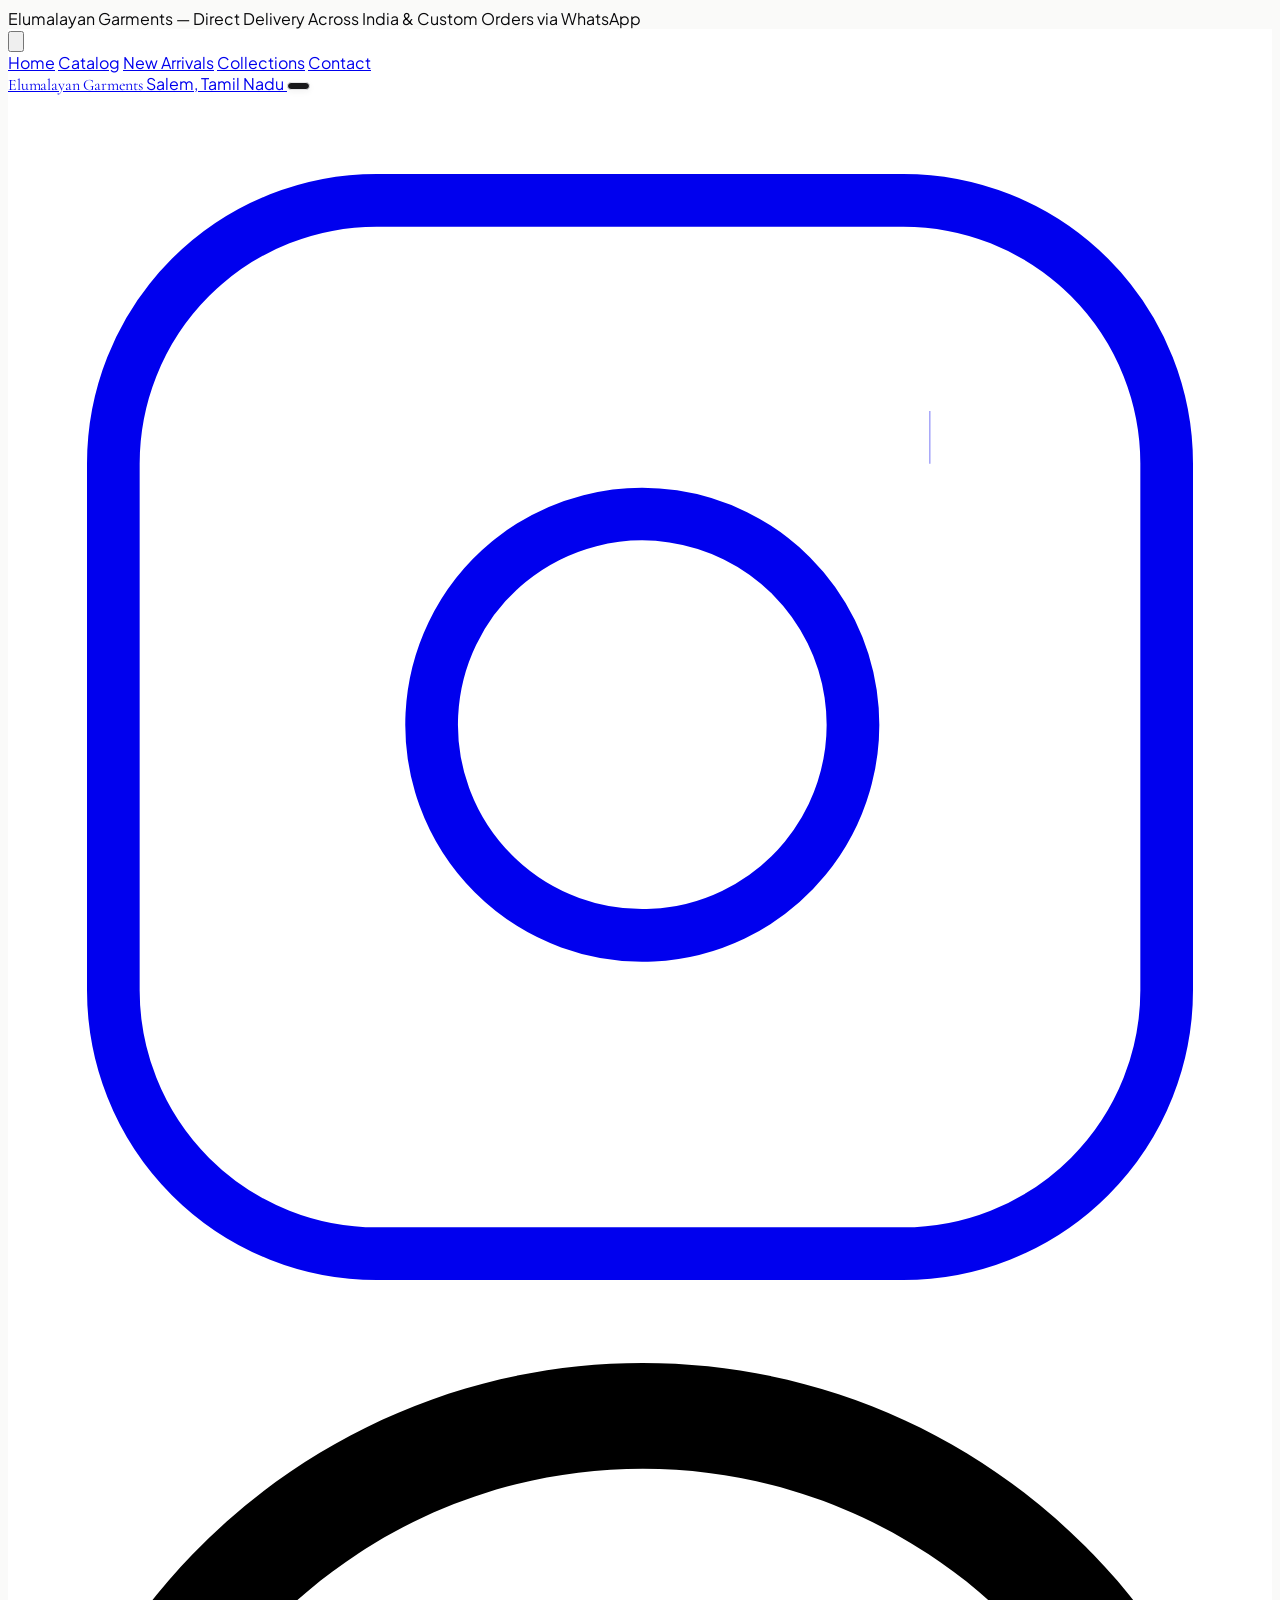
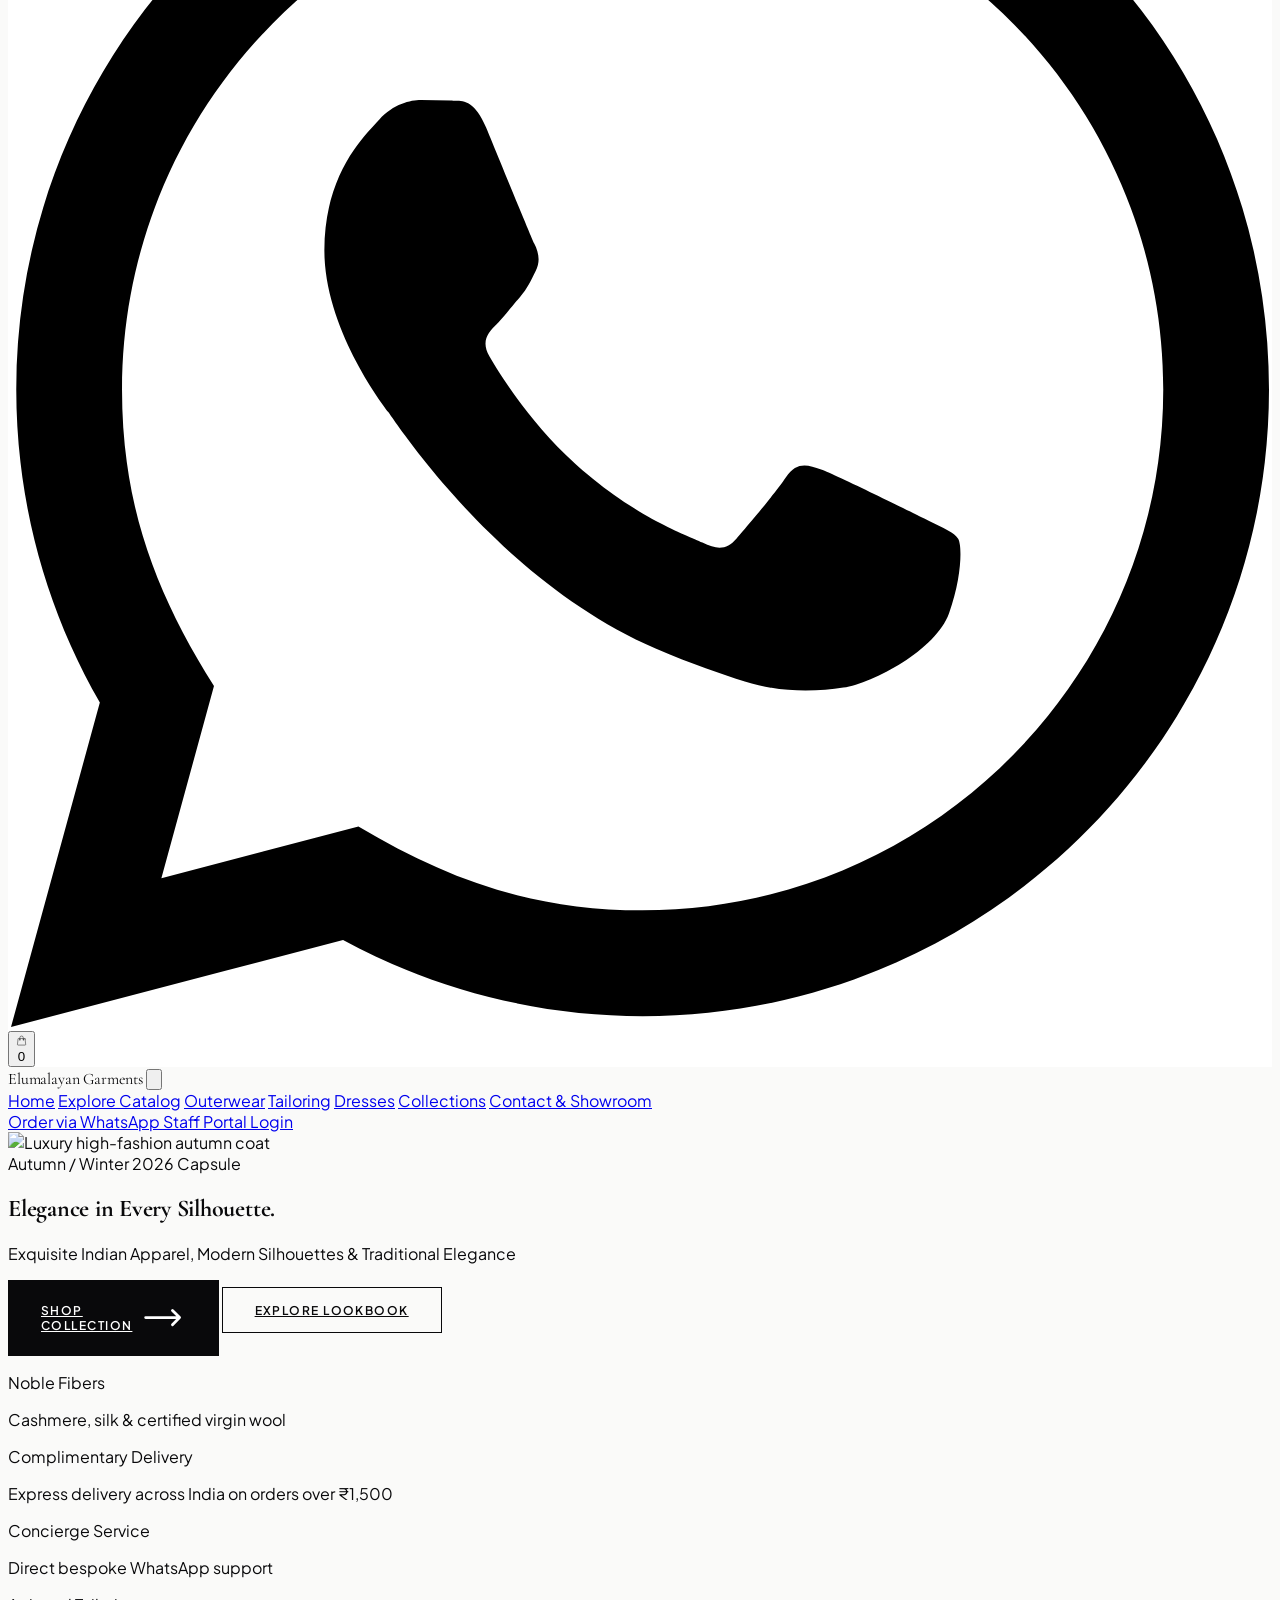
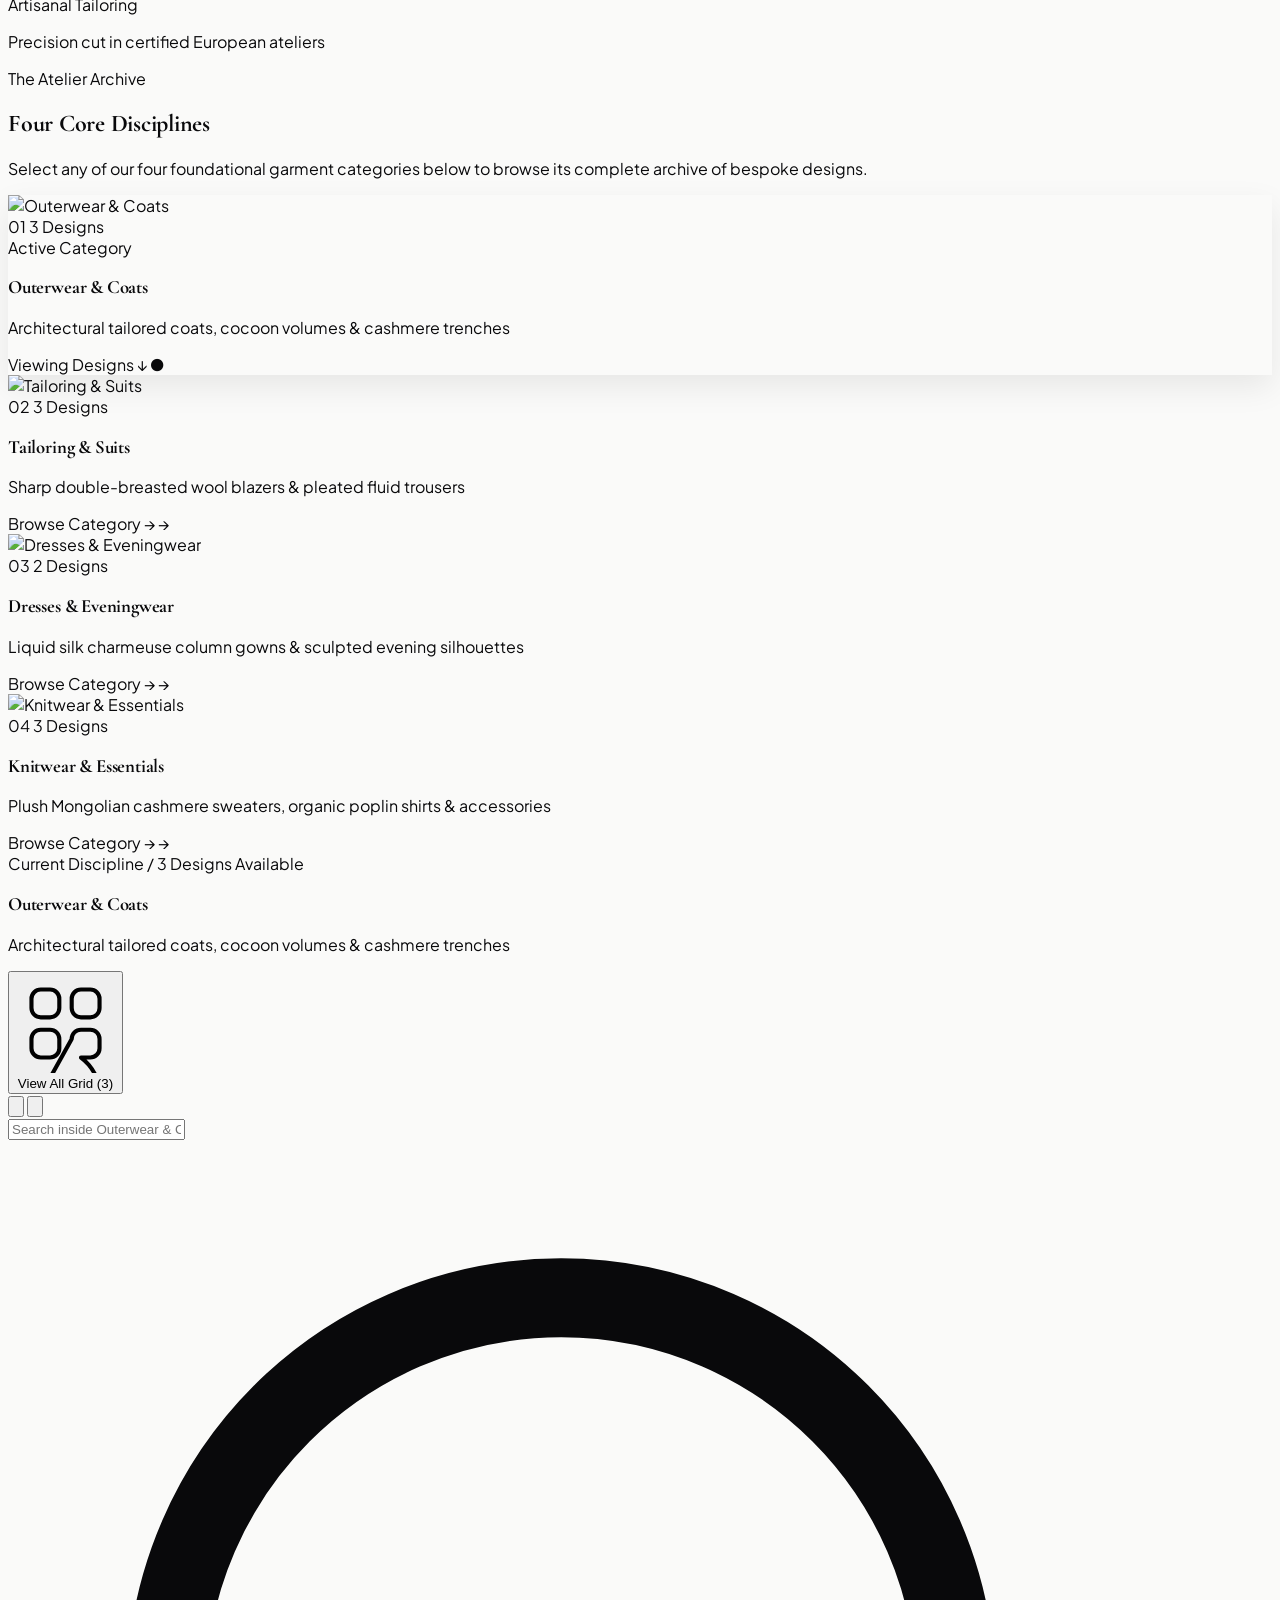
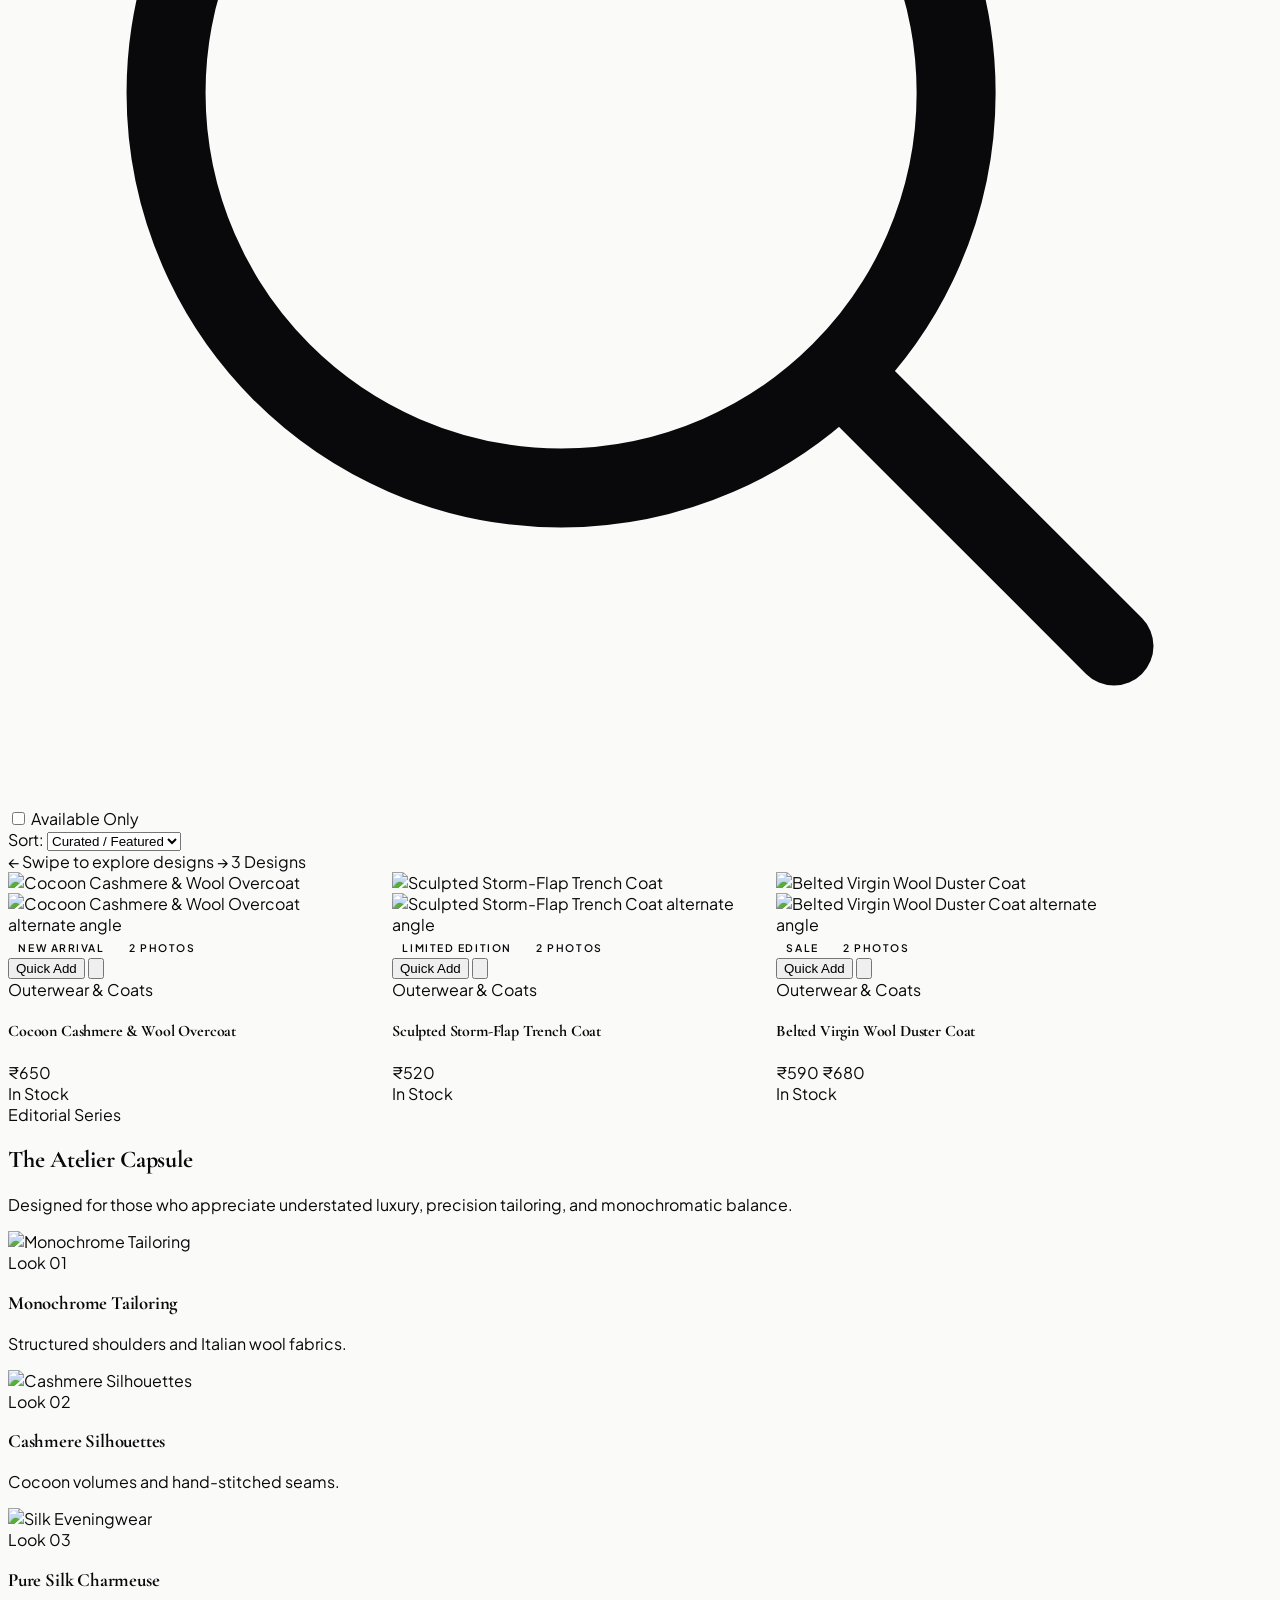
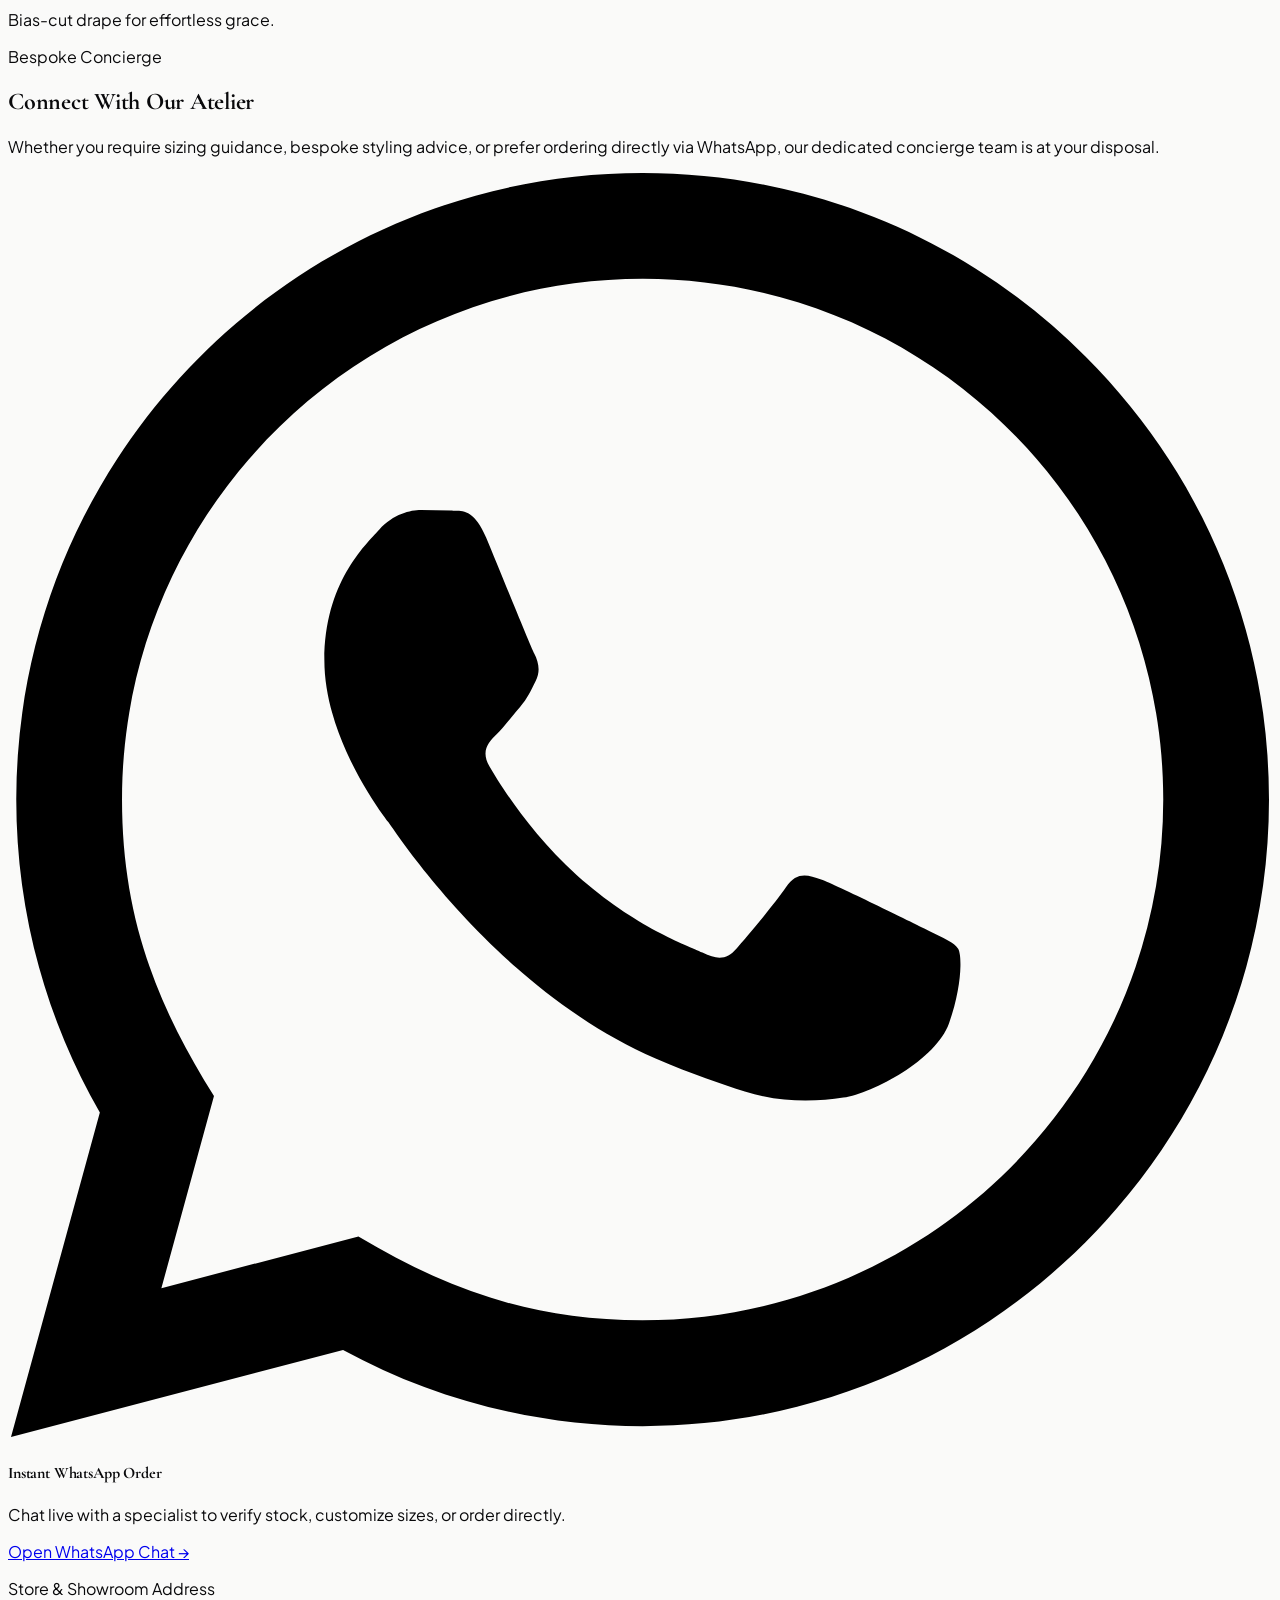
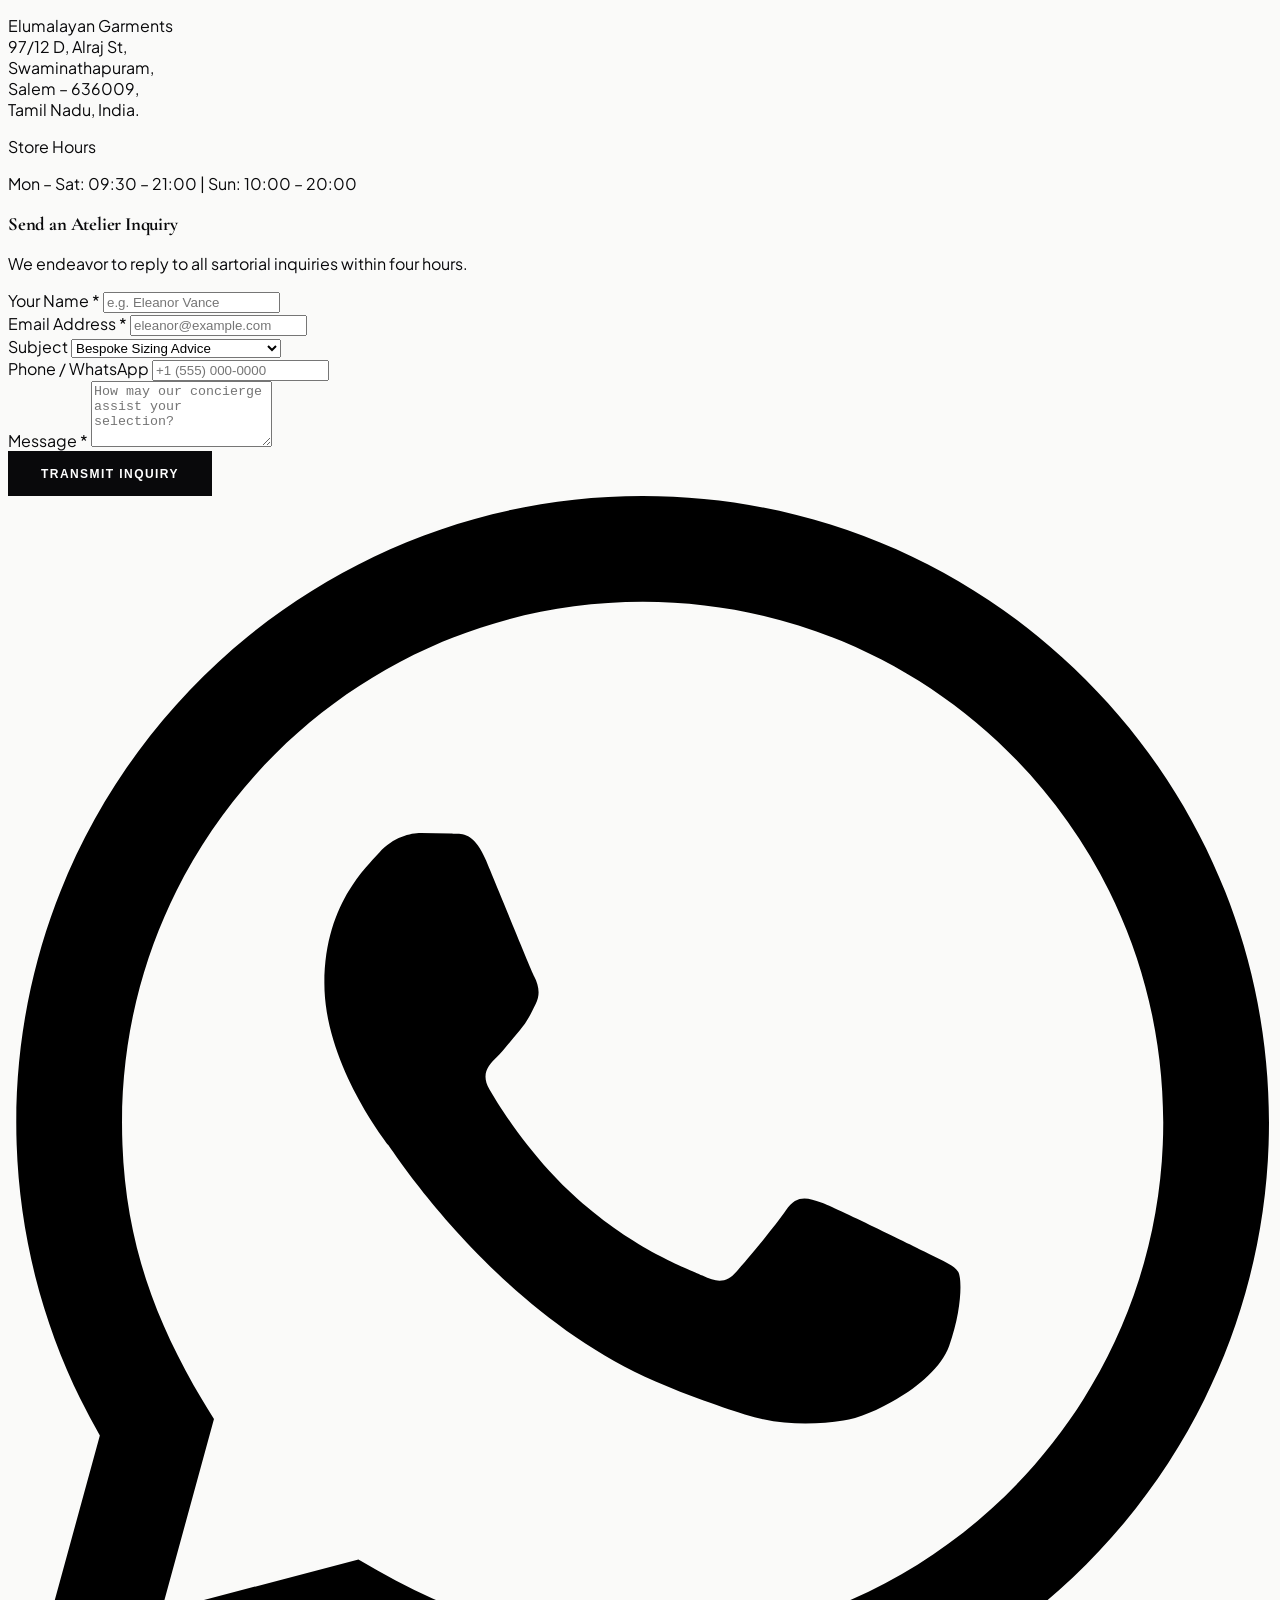
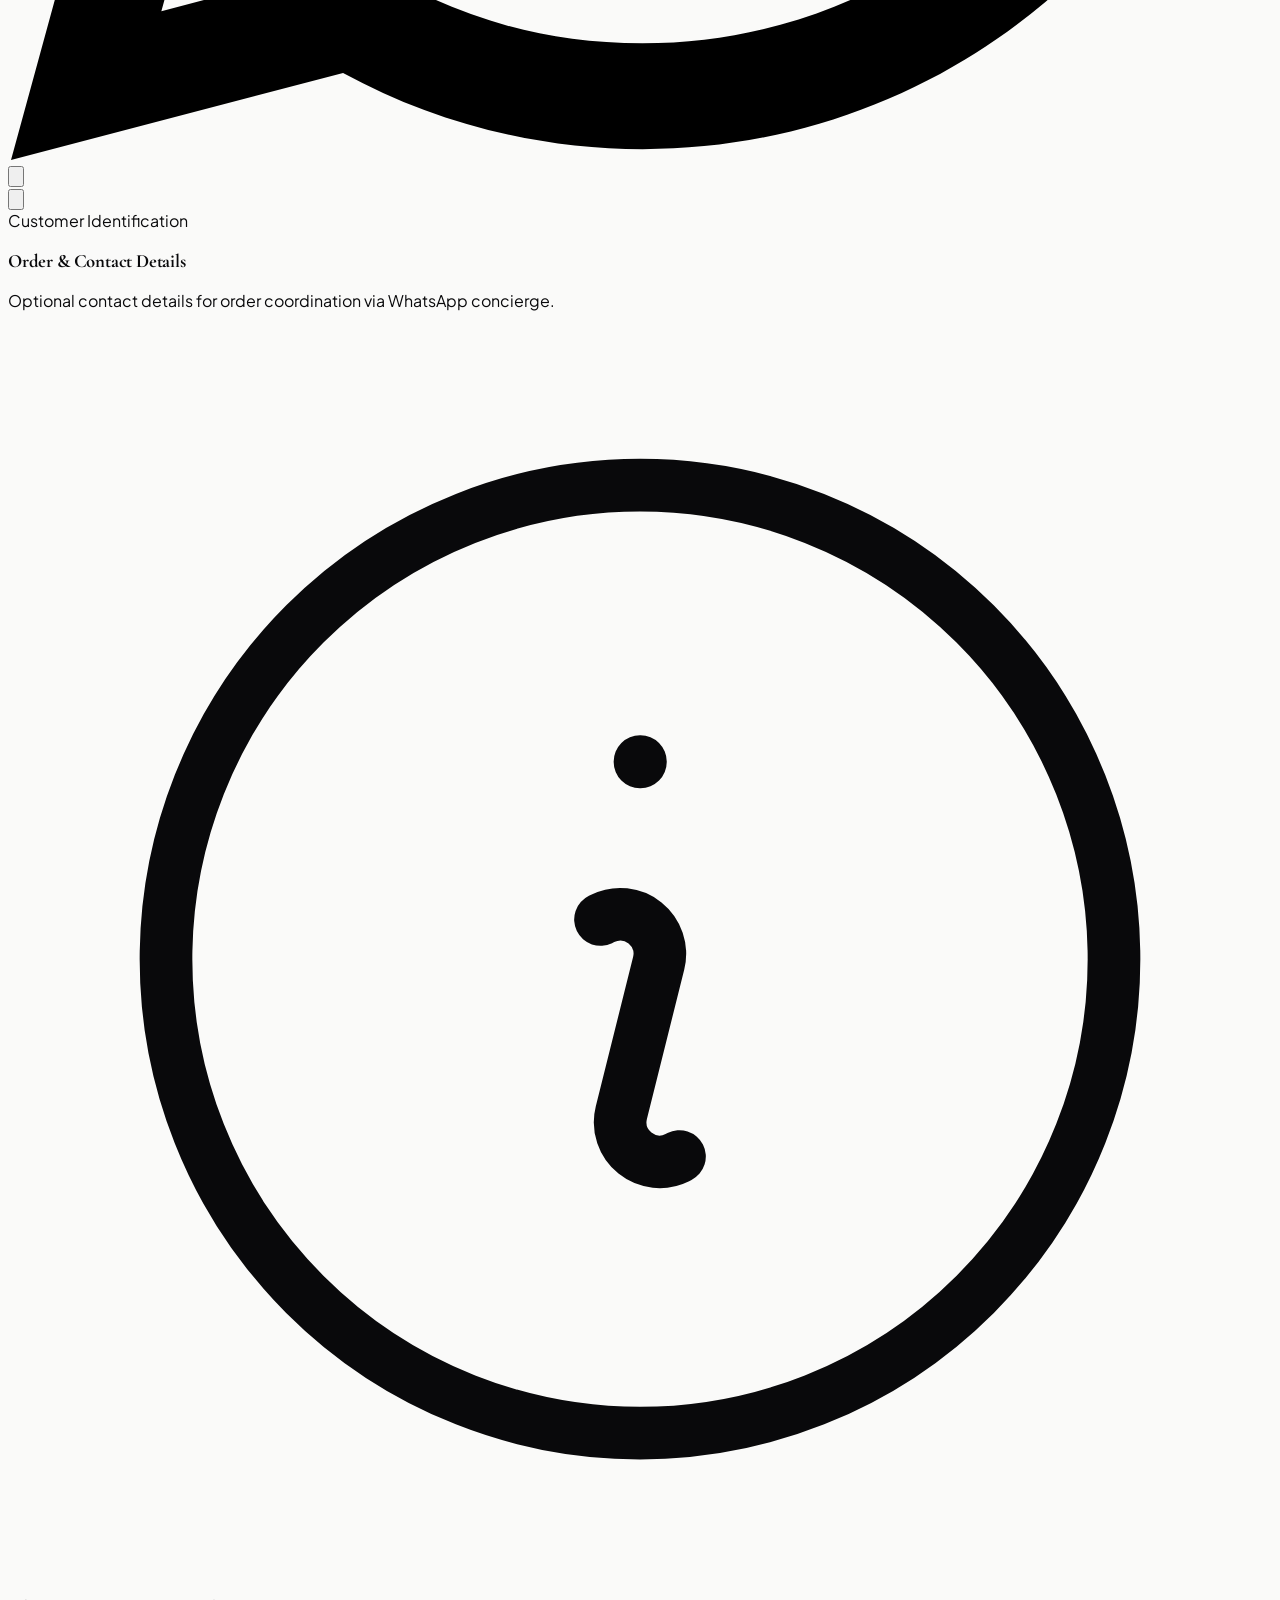
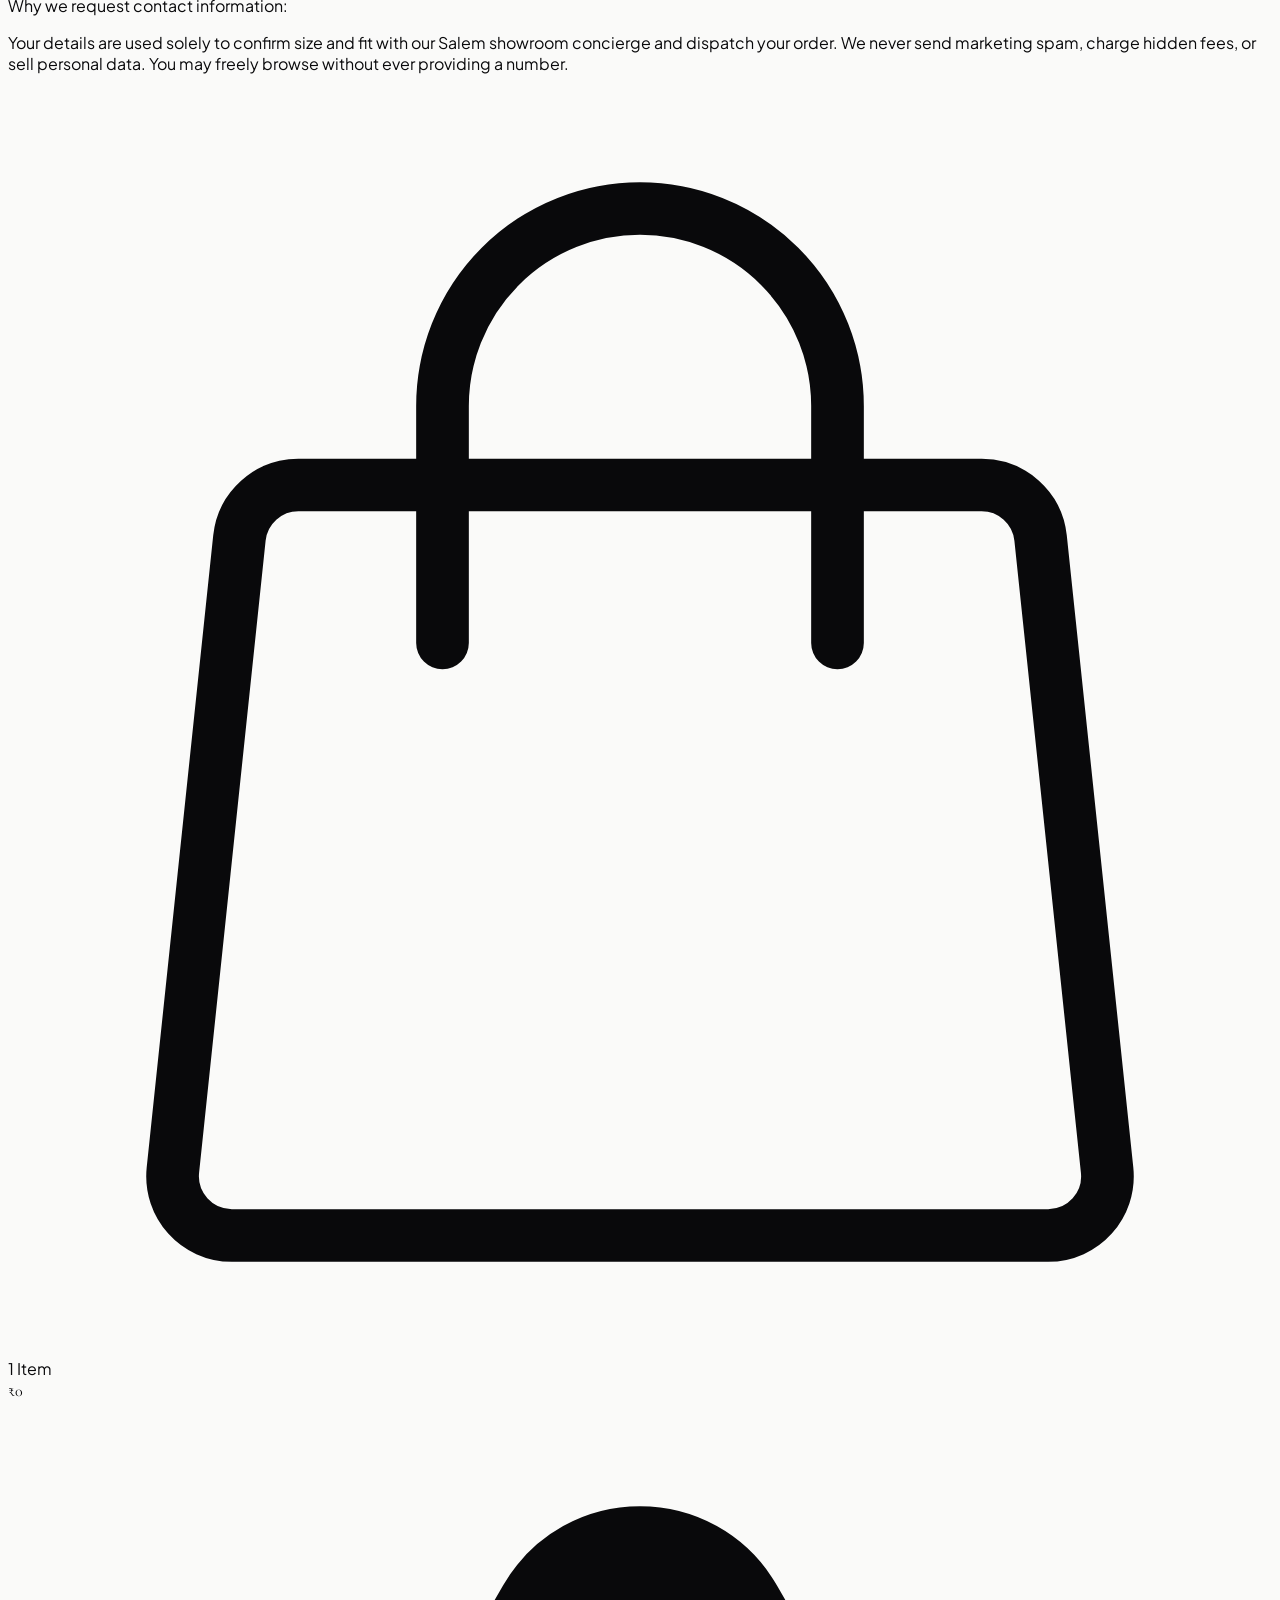
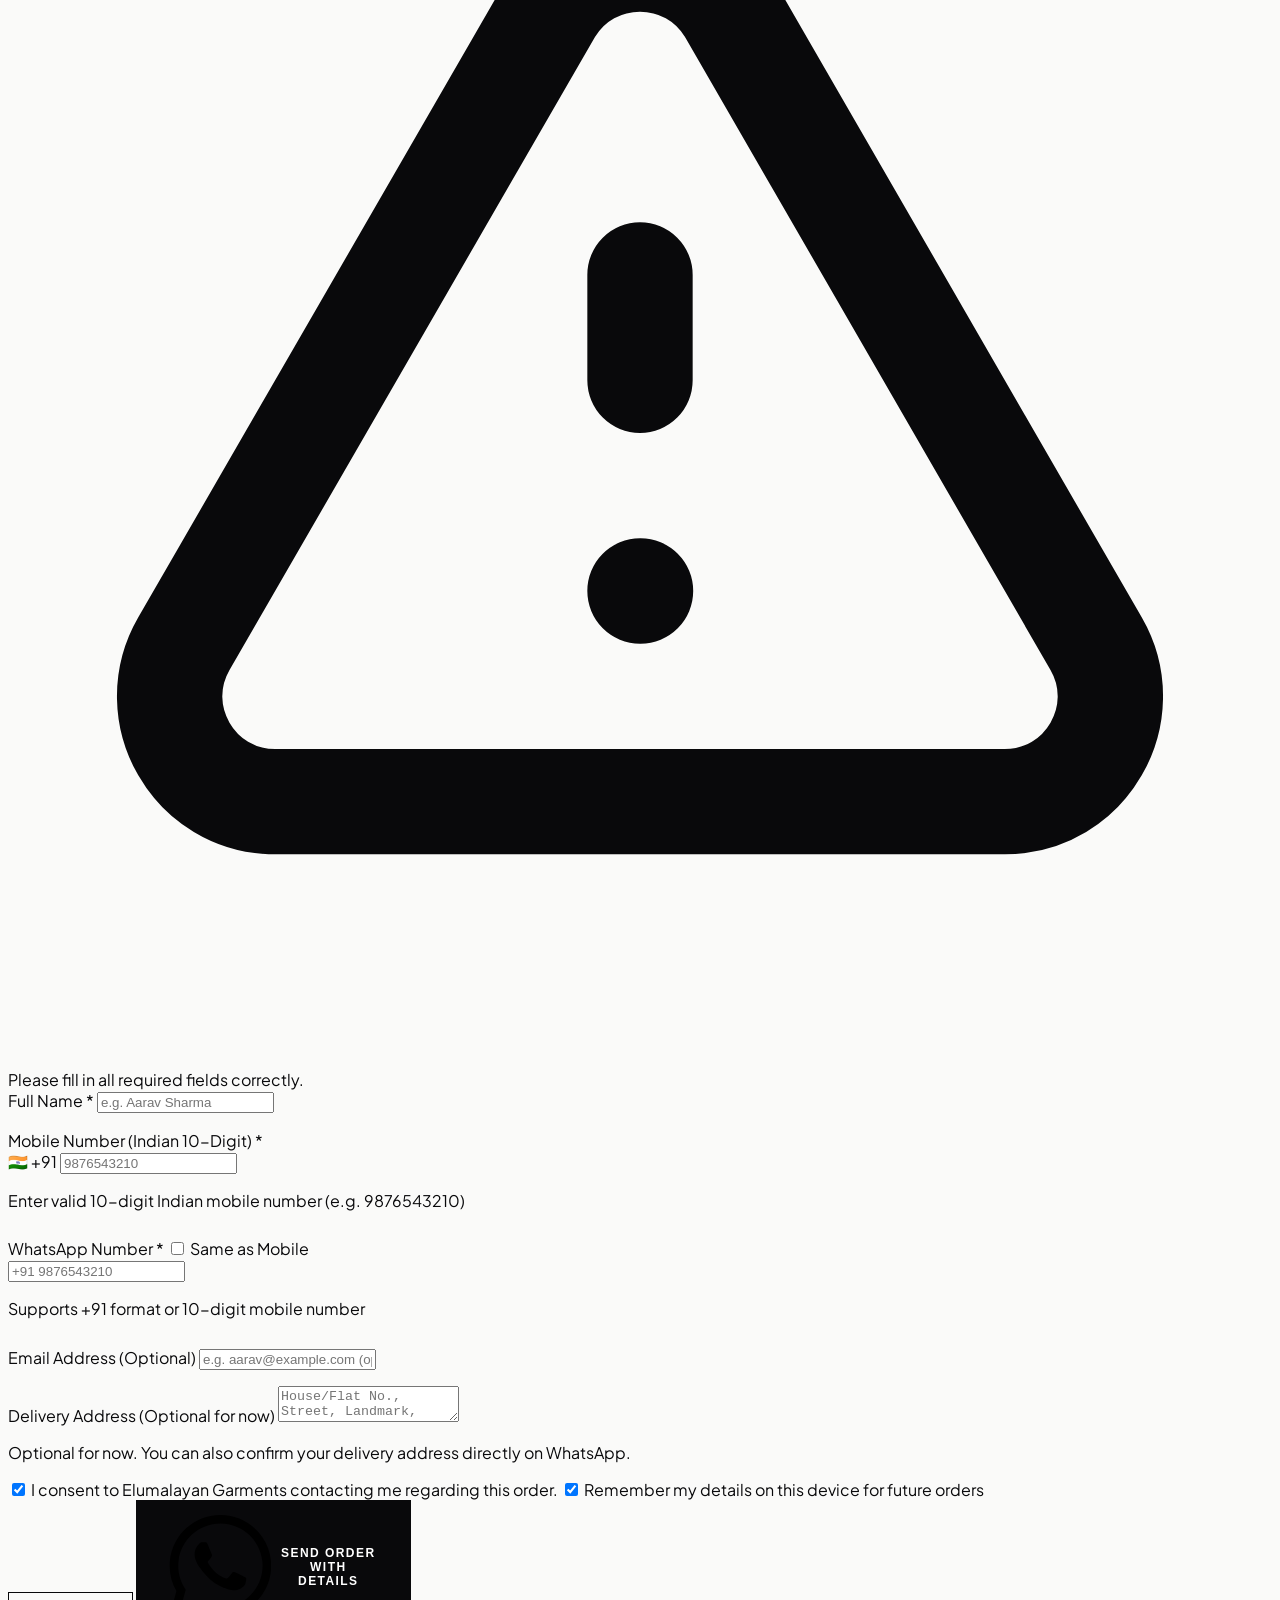
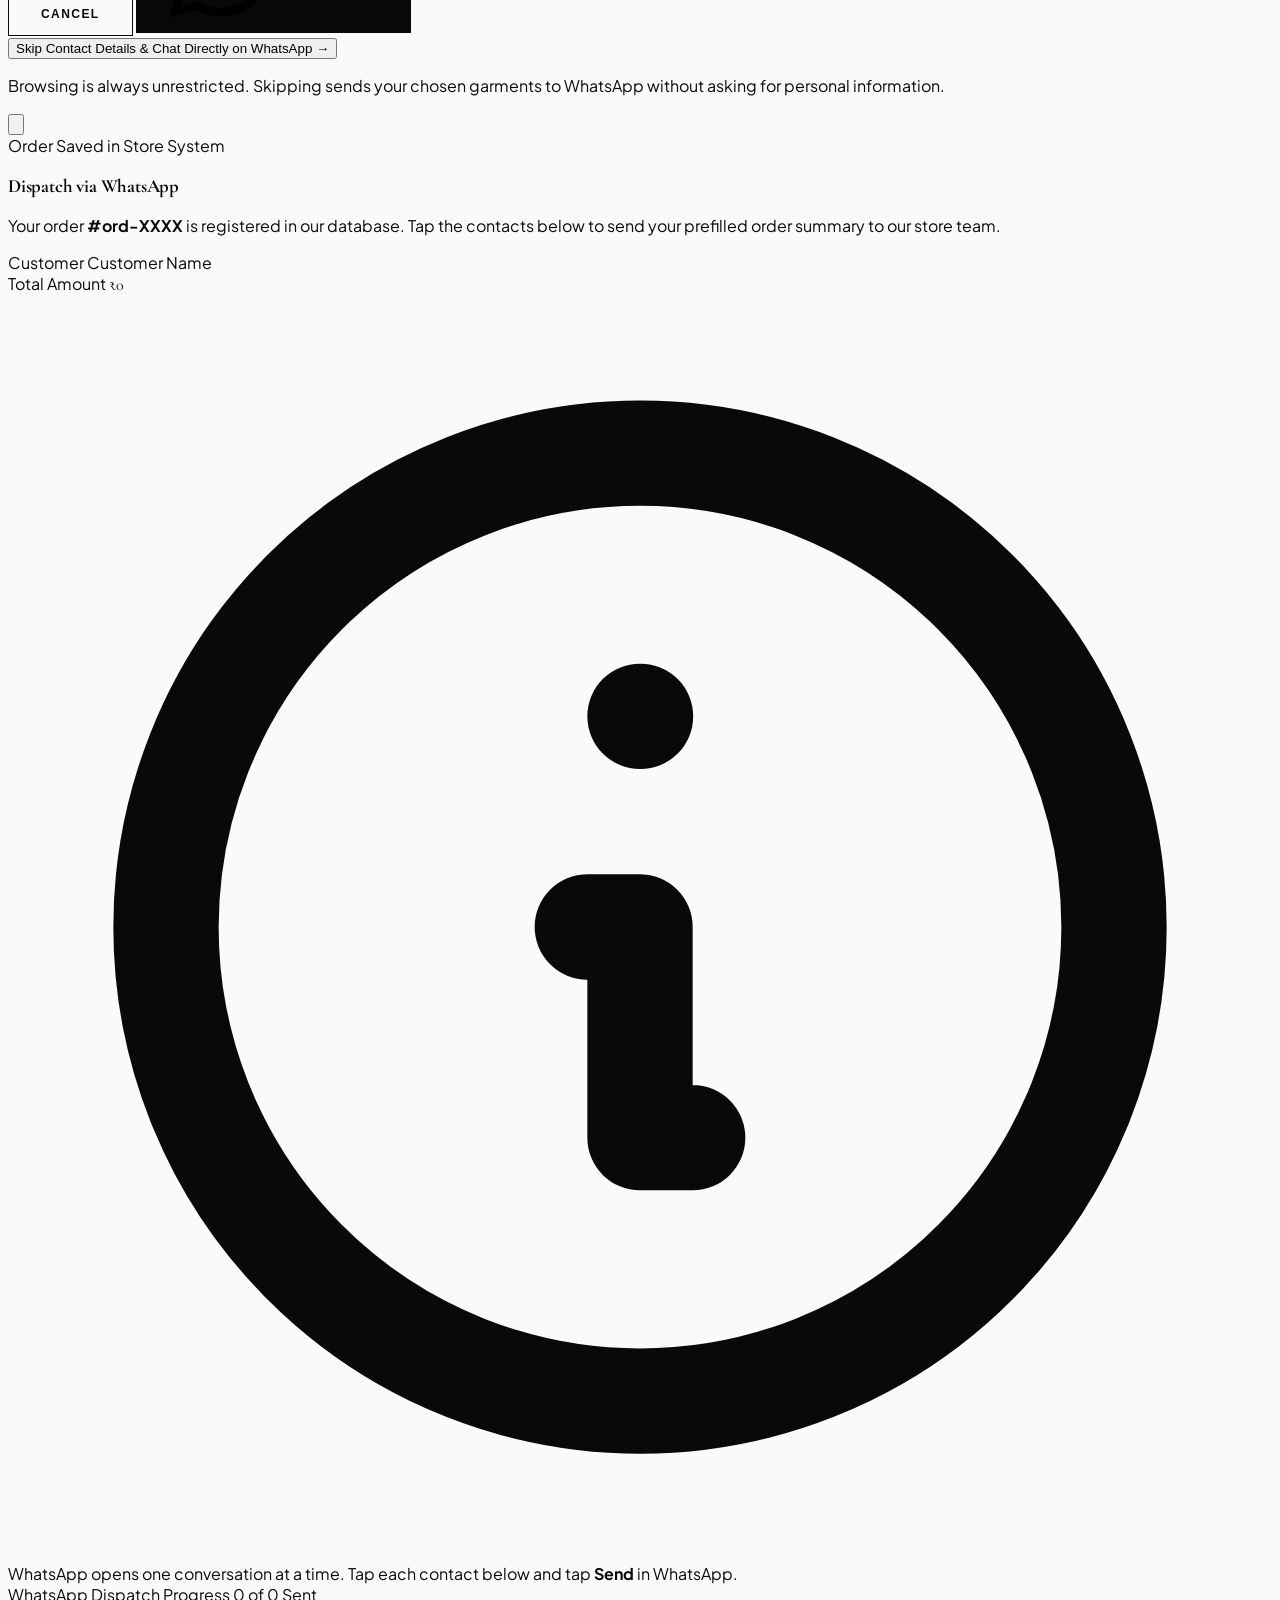
==== index.html @ 27e57dec "Initial commit for Elumalayan Garments" ====
<!DOCTYPE html>
<html lang="en" class="scroll-smooth">
<head>
  <meta charset="UTF-8" />
  <meta name="viewport" content="width=device-width, initial-scale=1.0" />
  <title>Elumalayan Garments — Contemporary Clothing & Fine Tailoring</title>
  <meta name="description" content="Discover premium clothing, tailored coats, and fine garments from Elumalayan Garments, Salem, Tamil Nadu, India." />

  <!-- Tailwind CSS CDN -->
  <script src="https://cdn.tailwindcss.com"></script>
  <script>
    tailwind.config = {
      theme: {
        extend: {
          colors: {
            brand: {
              black: '#09090b',
              white: '#ffffff',
              sand: '#fafaf9',
              border: '#e4e4e7',
              muted: '#71717a'
            }
          },
          fontFamily: {
            serif: ['Cormorant Garamond', 'Georgia', 'serif'],
            sans: ['Plus Jakarta Sans', 'system-ui', 'sans-serif']
          }
        }
      }
    }
  </script>

  <!-- Custom Stylesheet -->
  <link rel="stylesheet" href="css/style.css" />
</head>
<body class="bg-[#fafaf9] text-zinc-900 selection:bg-zinc-900 selection:text-white flex flex-col min-h-screen">

  <!-- 1. ANNOUNCEMENT BAR -->
  <aside id="announcement-bar" aria-label="Announcement" class="announcement-bar-festive bg-zinc-900 text-zinc-300 text-[11px] uppercase tracking-widest py-2.5 px-4 text-center border-b border-zinc-800 transition-all">
    <div class="max-w-7xl mx-auto flex items-center justify-center gap-3">
      <span class="inline-block w-1.5 h-1.5 rounded-full bg-emerald-400"></span>
      <span id="announcement-text" class="font-medium">Autumn/Winter 2026 Capsule Released — Complimentary Express Delivery Across India on Orders Over ₹1,500</span>
    </div>
  </aside>

  <!-- 2. LUXURY STICKY NAVIGATION -->
  <header class="sticky top-0 z-40 glass-nav border-b border-zinc-200/80 transition-all duration-300">
    <div class="max-w-7xl mx-auto px-4 sm:px-6 lg:px-8 h-20 flex items-center justify-between">
      
      <!-- Mobile Hamburger Button -->
      <button 
        onclick="App.toggleMobileMenu()" 
        aria-label="Toggle navigation menu"
        class="lg:hidden p-2 text-zinc-800 hover:text-zinc-600 focus:outline-none"
      >
        <svg class="w-6 h-6 stroke-[1.5]" fill="none" stroke="currentColor" viewBox="0 0 24 24">
          <path stroke-linecap="round" stroke-linejoin="round" d="M3.75 6.75h16.5M3.75 12h16.5m-16.5 5.25h16.5" />
        </svg>
      </button>

      <!-- Desktop Navigation Links (Left) -->
      <nav class="hidden lg:flex items-center gap-8 text-[12px] uppercase tracking-[0.18em] font-medium text-zinc-600">
        <a href="#hero" class="hover:text-zinc-900 transition-colors">Home</a>
        <a href="#catalog-section" onclick="App.setCategory('All')" class="hover:text-zinc-900 transition-colors">Catalog</a>
        <a href="#catalog-section" onclick="App.setCategory('Outerwear')" class="hover:text-zinc-900 transition-colors">New Arrivals</a>
        <a href="#collections" class="hover:text-zinc-900 transition-colors">Collections</a>
        <a href="#contact" class="hover:text-zinc-900 transition-colors">Contact</a>
      </nav>

      <!-- Brand Logo / Name (Center) -->
      <div class="text-center flex flex-col items-center">
        <a href="#" class="inline-block focus:outline-none">
          <span class="store-name-text font-serif-editorial text-2xl sm:text-3xl tracking-[-0.02em] font-semibold text-zinc-950 uppercase block">
            ELUMALAYAN GARMENTS
          </span>
          <span class="hidden sm:block text-[9px] uppercase tracking-[0.25em] text-zinc-400 -mt-1 font-sans">
            Salem, Tamil Nadu
          </span>
        </a>
        <div id="store-festive-badge" class="hidden mt-1 festive-pill"></div>
      </div>

      <!-- Action Icons (Right) -->
      <div class="flex items-center gap-3 sm:gap-5">
        
        <!-- Instagram Link -->
        <a href="https://instagram.com" target="_blank" class="instagram-link p-2 text-zinc-700 hover:text-zinc-950 transition-colors" title="Follow us on Instagram">
          <svg class="w-5 h-5 stroke-[1.5]" fill="none" stroke="currentColor" viewBox="0 0 24 24">
            <rect width="20" height="20" x="2" y="2" rx="5" ry="5"></rect>
            <path d="M16 11.37A4 4 0 1 1 12.63 8 4 4 0 0 1 16 11.37z"></path>
            <line x1="17.5" x2="17.51" y1="6.5" y2="6.5"></line>
          </svg>
        </a>

        <!-- Direct WhatsApp Concierge -->
        <a href="#" class="whatsapp-link p-2 text-zinc-700 hover:text-emerald-700 transition-colors" title="Chat with Atelier Concierge via WhatsApp">
          <svg class="w-5 h-5 fill-current text-zinc-800 hover:text-emerald-600 transition-colors" viewBox="0 0 24 24">
            <path d="M.057 24l1.687-6.163c-1.041-1.804-1.588-3.849-1.587-5.946.003-6.556 5.338-11.891 11.893-11.891 3.181.001 6.167 1.24 8.413 3.488 2.245 2.248 3.481 5.236 3.48 8.414-.003 6.557-5.338 11.892-11.893 11.892-1.99-.001-3.951-.5-5.688-1.448l-6.305 1.654zm6.597-3.807c1.676.995 3.276 1.591 5.392 1.592 5.448 0 9.886-4.434 9.889-9.885.002-5.462-4.415-9.89-9.881-9.892-5.452 0-9.887 4.434-9.889 9.884-.001 2.225.651 3.891 1.746 5.634l-.999 3.648 3.742-.981zm11.387-5.464c-.074-.124-.272-.198-.57-.347-.297-.149-1.758-.868-2.031-.967-.272-.099-.47-.149-.669.149-.198.297-.768.967-.941 1.165-.173.198-.347.223-.644.074-.297-.149-1.255-.462-2.39-1.475-.883-.788-1.48-1.761-1.653-2.059-.173-.297-.018-.458.13-.606.134-.133.297-.347.446-.521.151-.172.2-.296.3-.495.099-.198.05-.372-.025-.521-.075-.148-.669-1.611-.916-2.206-.242-.579-.487-.501-.669-.51l-.57-.01c-.198 0-.52.074-.792.372s-1.04 1.016-1.04 2.479 1.065 2.876 1.213 3.074c.149.198 2.095 3.2 5.076 4.487.709.306 1.263.489 1.694.626.712.226 1.36.194 1.872.118.571-.085 1.758-.719 2.006-1.413.248-.695.248-1.29.173-1.414z"/>
          </svg>
        </a>

        <!-- Shopping Bag Trigger with Counter -->
        <button 
          onclick="App.openCart()" 
          class="relative p-2 text-zinc-800 hover:text-zinc-600 transition-colors focus:outline-none flex items-center"
          title="View Shopping Bag"
        >
          <svg class="w-6 h-6 stroke-[1.4]" fill="none" stroke="currentColor" viewBox="0 0 24 24">
            <path stroke-linecap="round" stroke-linejoin="round" d="M15.75 10.5V6a3.75 3.75 0 10-7.5 0v4.5m11.356-1.993l1.263 12c.07.665-.45 1.243-1.119 1.243H4.25c-.669 0-1.188-.578-1.119-1.243l1.263-12A1.125 1.125 0 015.513 7.5h12.974c.576 0 1.059.435 1.119 1.007zM8.625 10.5a.375.375 0 11-.75 0 .375.375 0 01.75 0zm7.5 0a.375.375 0 11-.75 0 .375.375 0 01.75 0z" />
          </svg>
          <span class="cart-count-badge hidden absolute -top-0.5 -right-0.5 bg-zinc-900 text-white text-[10px] font-bold w-4 h-4 rounded-full flex items-center justify-center">
            0
          </span>
        </button>

      </div>
    </div>
  </header>

  <!-- 3. MOBILE SLIDE-OUT MENU -->
  <div id="mobile-drawer" class="hidden fixed inset-0 z-50 flex">
    <div id="mobile-drawer-backdrop" onclick="App.closeMobileMenu()" class="fixed inset-0 drawer-backdrop opacity-0"></div>
    <div id="mobile-drawer-panel" class="relative w-4/5 max-w-sm bg-white h-full shadow-2xl z-10 flex flex-col justify-between p-6 -translate-x-full transition-all duration-300">
      <div>
        <div class="flex items-center justify-between pb-6 border-b border-zinc-100">
          <span class="store-name-text font-serif-editorial text-xl font-bold tracking-tight text-zinc-950 uppercase">
            MUSE ATELIER
          </span>
          <button onclick="App.closeMobileMenu()" class="p-1 text-zinc-400 hover:text-zinc-900">
            <svg class="w-6 h-6" fill="none" stroke="currentColor" viewBox="0 0 24 24">
              <path stroke-linecap="round" stroke-linejoin="round" stroke-width="1.5" d="M6 18L18 6M6 6l12 12" />
            </svg>
          </button>
        </div>

        <nav class="flex flex-col gap-4 py-8 text-sm uppercase tracking-widest font-medium text-zinc-800">
          <a href="#hero" onclick="App.closeMobileMenu()" class="hover:text-zinc-500 py-1">Home</a>
          <a href="#catalog-section" onclick="App.closeMobileMenu(); App.setCategory('All');" class="hover:text-zinc-500 py-1">Explore Catalog</a>
          <a href="#catalog-section" onclick="App.closeMobileMenu(); App.setCategory('Outerwear');" class="hover:text-zinc-500 py-1">Outerwear</a>
          <a href="#catalog-section" onclick="App.closeMobileMenu(); App.setCategory('Tailoring');" class="hover:text-zinc-500 py-1">Tailoring</a>
          <a href="#catalog-section" onclick="App.closeMobileMenu(); App.setCategory('Dresses');" class="hover:text-zinc-500 py-1">Dresses</a>
          <a href="#collections" onclick="App.closeMobileMenu()" class="hover:text-zinc-500 py-1">Collections</a>
          <a href="#contact" onclick="App.closeMobileMenu()" class="hover:text-zinc-500 py-1">Contact & Showroom</a>
        </nav>
      </div>

      <div class="pt-6 border-t border-zinc-100 flex flex-col gap-3">
        <a href="#" class="whatsapp-link flex items-center justify-center gap-2 bg-emerald-600 text-white text-xs py-3 font-semibold uppercase tracking-wider">
          <span>Order via WhatsApp</span>
        </a>
        <a href="admin.html" class="text-center text-[11px] text-zinc-400 hover:text-zinc-900 py-2 uppercase tracking-widest">
          Staff Portal Login
        </a>
      </div>
    </div>
  </div>

  <main class="flex-grow">
    
    <!-- 4. HERO SECTION (EDITORIAL & LARGE ATTRACTIVE IMAGERY) -->
    <section id="hero" class="relative bg-zinc-950 text-white overflow-hidden min-h-[82vh] lg:min-h-[88vh] flex items-center">
      <!-- Background Editorial Photography with subtle parallax/cover -->
      <div class="absolute inset-0 z-0">
        <img 
          src="https://images.unsplash.com/photo-1490481651871-ab68de25d43d?auto=format&fit=crop&w=2000&q=85" 
          alt="Luxury high-fashion autumn coat" 
          class="w-full h-full object-cover object-center brightness-[0.72] contrast-[1.05]"
        />
        <div class="absolute inset-0 bg-gradient-to-t from-zinc-950 via-zinc-950/40 to-black/30"></div>
      </div>

      <div class="relative z-10 max-w-7xl mx-auto px-4 sm:px-6 lg:px-8 py-24 lg:py-32 w-full">
        <div class="max-w-2xl">
          <!-- Capsule Pill -->
          <div class="inline-flex items-center gap-2 px-3.5 py-1.5 rounded-full bg-white/10 backdrop-blur-md border border-white/20 text-[11px] uppercase tracking-[0.2em] font-medium text-white mb-6">
            <span class="w-1.5 h-1.5 rounded-full bg-amber-200"></span>
            Autumn / Winter 2026 Capsule
          </div>

          <!-- Main Editorial Headline -->
          <h1 class="hero-headline font-serif-editorial text-4xl sm:text-6xl lg:text-7xl font-light tracking-tight leading-[1.06] mb-6 text-white drop-shadow-sm">
            Elegance in Every <span class="italic font-normal">Silhouette.</span>
          </h1>

          <p class="store-tagline-text text-base sm:text-lg text-zinc-300 font-light leading-relaxed mb-10 max-w-xl">
            Contemporary minimalist tailoring and cashmere coats engineered with regenerative noble fibers for modern living.
          </p>

          <!-- Action Buttons -->
          <div class="flex flex-col sm:flex-row gap-4">
            <a 
              href="#catalog-section" 
              class="btn-primary-luxury bg-white text-zinc-950 hover:bg-zinc-200 border-white text-xs px-8 py-4 tracking-[0.16em]"
            >
              Shop Collection
              <svg class="w-4 h-4 ml-1" fill="none" stroke="currentColor" viewBox="0 0 24 24">
                <path stroke-linecap="round" stroke-linejoin="round" stroke-width="1.5" d="M17.25 8.25L21 12m0 0l-3.75 3.75M21 12H3" />
              </svg>
            </a>
            
            <a 
              href="#collections" 
              class="btn-secondary-luxury text-white border-white/40 hover:bg-white/10 text-xs px-8 py-4 tracking-[0.16em]"
            >
              Explore Lookbook
            </a>
          </div>
        </div>
      </div>
    </section>

    <!-- 5. VALUE PROPOSITION BAR -->
    <section class="border-b border-zinc-200 bg-white py-6">
      <div class="max-w-7xl mx-auto px-4 sm:px-6 lg:px-8 grid grid-cols-2 md:grid-cols-4 gap-6 text-center divide-y md:divide-y-0 md:divide-x divide-zinc-100">
        <div class="pt-3 md:pt-0 px-4">
          <p class="text-xs uppercase tracking-widest font-semibold text-zinc-900">Noble Fibers</p>
          <p class="text-[11px] text-zinc-500 mt-1">Cashmere, silk & certified virgin wool</p>
        </div>
        <div class="pt-3 md:pt-0 px-4">
          <p class="text-xs uppercase tracking-widest font-semibold text-zinc-900">Complimentary Delivery</p>
          <p class="text-[11px] text-zinc-500 mt-1">Express delivery across India on orders over ₹1,500</p>
        </div>
        <div class="pt-3 md:pt-0 px-4">
          <p class="text-xs uppercase tracking-widest font-semibold text-zinc-900">Concierge Service</p>
          <p class="text-[11px] text-zinc-500 mt-1">Direct bespoke WhatsApp support</p>
        </div>
        <div class="pt-3 md:pt-0 px-4">
          <p class="text-xs uppercase tracking-widest font-semibold text-zinc-900">Artisanal Tailoring</p>
          <p class="text-[11px] text-zinc-500 mt-1">Precision cut in certified European ateliers</p>
        </div>
      </div>
    </section>

    <!-- 6. PRODUCT CATALOG & 4 MAIN CATEGORIES -->
    <section id="catalog-section" class="max-w-7xl mx-auto px-4 sm:px-6 lg:px-8 py-16 sm:py-24">
      
      <!-- Section Header -->
      <div class="text-center max-w-3xl mx-auto mb-12 sm:mb-16">
        <span class="text-xs uppercase tracking-[0.25em] text-zinc-400 font-semibold block mb-2">The Atelier Archive</span>
        <h2 class="font-serif-editorial text-3xl sm:text-5xl lg:text-6xl text-zinc-900 tracking-tight font-light">
          Four Core Disciplines
        </h2>
        <p class="text-sm text-zinc-500 font-light mt-3 max-w-xl mx-auto leading-relaxed">
          Select any of our four foundational garment categories below to browse its complete archive of bespoke designs.
        </p>
      </div>

      <!-- 1. The 4 Main Category Cards Grid -->
      <div id="main-categories-grid" class="grid grid-cols-2 lg:grid-cols-4 gap-4 sm:gap-6 mb-16">
        <!-- Rendered dynamically by App.renderMainCategories() -->
      </div>

      <!-- 2. Active Category Showcase & Horizontal Design Slider -->
      <div id="category-showcase-container" class="pt-8 border-t border-zinc-200">
        <!-- Rendered dynamically by App.renderCategoryShowcase() -->
      </div>
    </section>

    <!-- 7. LOOKBOOK / EDITORIAL SPOTLIGHT -->
    <section id="collections" class="bg-zinc-900 text-white py-20 lg:py-32">
      <div class="max-w-7xl mx-auto px-4 sm:px-6 lg:px-8">
        <div class="text-center max-w-xl mx-auto mb-16">
          <span class="text-xs uppercase tracking-[0.25em] text-zinc-400 font-semibold block mb-2">Editorial Series</span>
          <h2 class="font-serif-editorial text-3xl sm:text-5xl font-light tracking-tight">
            The Atelier Capsule
          </h2>
          <p class="text-zinc-400 text-sm mt-3 font-light">
            Designed for those who appreciate understated luxury, precision tailoring, and monochromatic balance.
          </p>
        </div>

        <div class="grid grid-cols-1 md:grid-cols-3 gap-8">
          <!-- Capsule Card 1 -->
          <div class="group relative overflow-hidden aspect-[3/4] bg-zinc-800 cursor-pointer" onclick="App.setCategory('Tailoring'); App.scrollToCatalog();">
            <img 
              src="https://images.unsplash.com/photo-1594938298603-c8148c4dae35?auto=format&fit=crop&w=1000&q=85" 
              alt="Monochrome Tailoring" 
              class="w-full h-full object-cover transition-transform duration-700 group-hover:scale-105 brightness-90"
            />
            <div class="absolute inset-0 bg-gradient-to-t from-black/80 via-transparent to-transparent flex flex-col justify-end p-8">
              <span class="text-[10px] uppercase tracking-widest text-zinc-300 font-semibold mb-1">Look 01</span>
              <h3 class="font-serif-editorial text-2xl text-white">Monochrome Tailoring</h3>
              <p class="text-xs text-zinc-400 mt-1">Structured shoulders and Italian wool fabrics.</p>
            </div>
          </div>

          <!-- Capsule Card 2 -->
          <div class="group relative overflow-hidden aspect-[3/4] bg-zinc-800 cursor-pointer" onclick="App.setCategory('Outerwear'); App.scrollToCatalog();">
            <img 
              src="https://images.unsplash.com/photo-1544005313-94ddf0286df2?auto=format&fit=crop&w=1000&q=85" 
              alt="Cashmere Silhouettes" 
              class="w-full h-full object-cover transition-transform duration-700 group-hover:scale-105 brightness-90"
            />
            <div class="absolute inset-0 bg-gradient-to-t from-black/80 via-transparent to-transparent flex flex-col justify-end p-8">
              <span class="text-[10px] uppercase tracking-widest text-zinc-300 font-semibold mb-1">Look 02</span>
              <h3 class="font-serif-editorial text-2xl text-white">Cashmere Silhouettes</h3>
              <p class="text-xs text-zinc-400 mt-1">Cocoon volumes and hand-stitched seams.</p>
            </div>
          </div>

          <!-- Capsule Card 3 -->
          <div class="group relative overflow-hidden aspect-[3/4] bg-zinc-800 cursor-pointer" onclick="App.setCategory('Dresses'); App.scrollToCatalog();">
            <img 
              src="https://images.unsplash.com/photo-1566174053879-31528523f8ae?auto=format&fit=crop&w=1000&q=85" 
              alt="Silk Eveningwear" 
              class="w-full h-full object-cover transition-transform duration-700 group-hover:scale-105 brightness-90"
            />
            <div class="absolute inset-0 bg-gradient-to-t from-black/80 via-transparent to-transparent flex flex-col justify-end p-8">
              <span class="text-[10px] uppercase tracking-widest text-zinc-300 font-semibold mb-1">Look 03</span>
              <h3 class="font-serif-editorial text-2xl text-white">Pure Silk Charmeuse</h3>
              <p class="text-xs text-zinc-400 mt-1">Bias-cut drape for effortless grace.</p>
            </div>
          </div>
        </div>
      </div>
    </section>

    <!-- 8. DIRECT WHATSAPP CONCIERGE & CONTACT SECTION -->
    <section id="contact" class="max-w-7xl mx-auto px-4 sm:px-6 lg:px-8 py-20 lg:py-32">
      <div class="grid grid-cols-1 lg:grid-cols-12 gap-12 lg:gap-16 items-start">
        
        <!-- Contact Information & WhatsApp Highlight -->
        <div class="lg:col-span-5 flex flex-col justify-between">
          <div>
            <span class="text-xs uppercase tracking-[0.25em] text-zinc-400 font-semibold block mb-2">Bespoke Concierge</span>
            <h2 class="font-serif-editorial text-3xl sm:text-5xl text-zinc-900 tracking-tight font-light mb-6">
              Connect With Our Atelier
            </h2>
            <p class="text-sm text-zinc-600 leading-relaxed font-light mb-8">
              Whether you require sizing guidance, bespoke styling advice, or prefer ordering directly via WhatsApp, our dedicated concierge team is at your disposal.
            </p>

            <!-- WhatsApp Action Banner -->
            <div class="p-6 bg-zinc-900 text-white rounded-none mb-8">
              <div class="flex items-start gap-4">
                <div class="w-10 h-10 rounded-full bg-emerald-500/20 text-emerald-400 flex items-center justify-center flex-shrink-0">
                  <svg class="w-5 h-5 fill-current" viewBox="0 0 24 24">
                    <path d="M.057 24l1.687-6.163c-1.041-1.804-1.588-3.849-1.587-5.946.003-6.556 5.338-11.891 11.893-11.891 3.181.001 6.167 1.24 8.413 3.488 2.245 2.248 3.481 5.236 3.48 8.414-.003 6.557-5.338 11.892-11.893 11.892-1.99-.001-3.951-.5-5.688-1.448l-6.305 1.654zm6.597-3.807c1.676.995 3.276 1.591 5.392 1.592 5.448 0 9.886-4.434 9.889-9.885.002-5.462-4.415-9.89-9.881-9.892-5.452 0-9.887 4.434-9.889 9.884-.001 2.225.651 3.891 1.746 5.634l-.999 3.648 3.742-.981zm11.387-5.464c-.074-.124-.272-.198-.57-.347-.297-.149-1.758-.868-2.031-.967-.272-.099-.47-.149-.669.149-.198.297-.768.967-.941 1.165-.173.198-.347.223-.644.074-.297-.149-1.255-.462-2.39-1.475-.883-.788-1.48-1.761-1.653-2.059-.173-.297-.018-.458.13-.606.134-.133.297-.347.446-.521.151-.172.2-.296.3-.495.099-.198.05-.372-.025-.521-.075-.148-.669-1.611-.916-2.206-.242-.579-.487-.501-.669-.51l-.57-.01c-.198 0-.52.074-.792.372s-1.04 1.016-1.04 2.479 1.065 2.876 1.213 3.074c.149.198 2.095 3.2 5.076 4.487.709.306 1.263.489 1.694.626.712.226 1.36.194 1.872.118.571-.085 1.758-.719 2.006-1.413.248-.695.248-1.29.173-1.414z"/>
                  </svg>
                </div>
                <div>
                  <h4 class="font-serif-editorial text-xl text-white">Instant WhatsApp Order</h4>
                  <p class="text-xs text-zinc-400 mt-1 leading-relaxed">
                    Chat live with a specialist to verify stock, customize sizes, or order directly.
                  </p>
                  <a href="#" class="whatsapp-link mt-4 inline-flex items-center gap-2 text-xs font-semibold text-emerald-400 hover:text-emerald-300 uppercase tracking-widest">
                    <span>Open WhatsApp Chat</span>
                    <span>→</span>
                  </a>
                </div>
              </div>
            </div>

            <!-- Atelier Address & Hours -->
            <div class="grid grid-cols-1 sm:grid-cols-2 gap-6 text-xs text-zinc-600">
              <div>
                <p class="font-semibold uppercase tracking-wider text-zinc-900 mb-1">Store & Showroom Address</p>
                <p id="store-address-display">Elumalayan Garments<br>97/12 D, Alraj St,<br>Swaminathapuram,<br>Salem – 636009,<br>Tamil Nadu, India.</p>
              </div>
              <div>
                <p class="font-semibold uppercase tracking-wider text-zinc-900 mb-1">Store Hours</p>
                <p id="store-hours-display">Mon – Sat: 09:30 – 21:00<br>Sun: 10:00 – 20:00</p>
              </div>
            </div>
          </div>
        </div>

        <!-- Inquiry Form -->
        <div class="lg:col-span-7 bg-white p-8 sm:p-12 border border-zinc-200">
          <h3 class="font-serif-editorial text-2xl text-zinc-900 mb-2">Send an Atelier Inquiry</h3>
          <p class="text-xs text-zinc-500 mb-8">We endeavor to reply to all sartorial inquiries within four hours.</p>

          <form onsubmit="App.handleContactSubmit(event)" class="space-y-6">
            <div class="grid grid-cols-1 sm:grid-cols-2 gap-6">
              <div>
                <label class="block text-xs uppercase tracking-wider font-medium text-zinc-700 mb-2">Your Name *</label>
                <input 
                  type="text" 
                  required 
                  placeholder="e.g. Eleanor Vance" 
                  class="w-full px-4 py-3 bg-zinc-50 border border-zinc-200 text-xs focus:bg-white focus:outline-none focus:border-zinc-900 transition-colors"
                />
              </div>
              <div>
                <label class="block text-xs uppercase tracking-wider font-medium text-zinc-700 mb-2">Email Address *</label>
                <input 
                  type="email" 
                  required 
                  placeholder="eleanor@example.com" 
                  class="w-full px-4 py-3 bg-zinc-50 border border-zinc-200 text-xs focus:bg-white focus:outline-none focus:border-zinc-900 transition-colors"
                />
              </div>
            </div>

            <div class="grid grid-cols-1 sm:grid-cols-2 gap-6">
              <div>
                <label class="block text-xs uppercase tracking-wider font-medium text-zinc-700 mb-2">Subject</label>
                <select class="w-full px-4 py-3 bg-zinc-50 border border-zinc-200 text-xs focus:bg-white focus:outline-none focus:border-zinc-900 transition-colors">
                  <option>Bespoke Sizing Advice</option>
                  <option>Order & Delivery Inquiry</option>
                  <option>Private Showroom Appointment</option>
                  <option>Press & Editorial Collaboration</option>
                </select>
              </div>
              <div>
                <label class="block text-xs uppercase tracking-wider font-medium text-zinc-700 mb-2">Phone / WhatsApp</label>
                <input 
                  type="tel" 
                  placeholder="+1 (555) 000-0000" 
                  class="w-full px-4 py-3 bg-zinc-50 border border-zinc-200 text-xs focus:bg-white focus:outline-none focus:border-zinc-900 transition-colors"
                />
              </div>
            </div>

            <div>
              <label class="block text-xs uppercase tracking-wider font-medium text-zinc-700 mb-2">Message *</label>
              <textarea 
                rows="4" 
                required 
                placeholder="How may our concierge assist your selection?" 
                class="w-full px-4 py-3 bg-zinc-50 border border-zinc-200 text-xs focus:bg-white focus:outline-none focus:border-zinc-900 transition-colors"
              ></textarea>
            </div>

            <button type="submit" class="btn-primary-luxury w-full sm:w-auto text-xs py-3.5 px-8">
              Transmit Inquiry
            </button>
          </form>
        </div>

      </div>
    </section>

  </main>

  <!-- 9. FLOATING WHATSAPP CONCIERGE BUTTON (PULSATING) -->
  <a 
    href="#" 
    class="whatsapp-link fixed bottom-6 right-6 z-30 whatsapp-pulse bg-emerald-600 hover:bg-emerald-700 text-white w-14 h-14 rounded-full flex items-center justify-center shadow-2xl transition-all duration-300"
    title="Chat with WhatsApp Concierge"
  >
    <svg class="w-7 h-7 fill-current" viewBox="0 0 24 24">
      <path d="M.057 24l1.687-6.163c-1.041-1.804-1.588-3.849-1.587-5.946.003-6.556 5.338-11.891 11.893-11.891 3.181.001 6.167 1.24 8.413 3.488 2.245 2.248 3.481 5.236 3.48 8.414-.003 6.557-5.338 11.892-11.893 11.892-1.99-.001-3.951-.5-5.688-1.448l-6.305 1.654zm6.597-3.807c1.676.995 3.276 1.591 5.392 1.592 5.448 0 9.886-4.434 9.889-9.885.002-5.462-4.415-9.89-9.881-9.892-5.452 0-9.887 4.434-9.889 9.884-.001 2.225.651 3.891 1.746 5.634l-.999 3.648 3.742-.981zm11.387-5.464c-.074-.124-.272-.198-.57-.347-.297-.149-1.758-.868-2.031-.967-.272-.099-.47-.149-.669.149-.198.297-.768.967-.941 1.165-.173.198-.347.223-.644.074-.297-.149-1.255-.462-2.39-1.475-.883-.788-1.48-1.761-1.653-2.059-.173-.297-.018-.458.13-.606.134-.133.297-.347.446-.521.151-.172.2-.296.3-.495.099-.198.05-.372-.025-.521-.075-.148-.669-1.611-.916-2.206-.242-.579-.487-.501-.669-.51l-.57-.01c-.198 0-.52.074-.792.372s-1.04 1.016-1.04 2.479 1.065 2.876 1.213 3.074c.149.198 2.095 3.2 5.076 4.487.709.306 1.263.489 1.694.626.712.226 1.36.194 1.872.118.571-.085 1.758-.719 2.006-1.413.248-.695.248-1.29.173-1.414z"/>
    </svg>
  </a>

  <!-- 10. PRODUCT DETAIL MODAL (FULL INTERACTIVE PRODUCT VIEW) -->
  <div id="product-detail-modal" class="hidden fixed inset-0 z-50 overflow-y-auto">
    <!-- Backdrop -->
    <div class="fixed inset-0 modal-backdrop transition-opacity" onclick="App.closeProductModal()"></div>
    
    <!-- Modal Dialog -->
    <div class="min-h-screen px-4 py-8 flex items-center justify-center">
      <div class="relative bg-white w-full max-w-4xl p-6 sm:p-10 shadow-2xl modal-content-anim z-10 border border-zinc-200">
        
        <!-- Close Button -->
        <button 
          onclick="App.closeProductModal()" 
          class="absolute top-4 right-4 p-2 text-zinc-400 hover:text-zinc-950 transition-colors z-20 focus:outline-none"
        >
          <svg class="w-6 h-6 stroke-[1.5]" fill="none" stroke="currentColor" viewBox="0 0 24 24">
            <path stroke-linecap="round" stroke-linejoin="round" d="M6 18L18 6M6 6l12 12" />
          </svg>
        </button>

        <!-- Dynamic Product Content Container -->
        <div id="product-detail-content">
          <!-- Populated by App.openProductModal() -->
        </div>

      </div>
    </div>
  </div>

  <!-- 10B. CUSTOMER INFORMATION & WHATSAPP CHECKOUT MODAL -->
  <div id="customer-info-modal" class="hidden fixed inset-0 z-50 overflow-y-auto">
    <!-- Backdrop -->
    <div class="fixed inset-0 modal-backdrop transition-opacity" onclick="App.closeCustomerModal()"></div>

    <!-- Modal Dialog -->
    <div class="min-h-screen px-4 py-8 flex items-center justify-center">
      <div class="relative bg-white w-full max-w-lg p-6 sm:p-8 shadow-2xl modal-content-anim z-10 border border-zinc-200">
        
        <!-- Close Button -->
        <button 
          type="button"
          onclick="App.closeCustomerModal()" 
          class="absolute top-4 right-4 p-2 text-zinc-400 hover:text-zinc-950 transition-colors z-20 focus:outline-none"
          title="Close"
        >
          <svg class="w-5 h-5 stroke-[1.5]" fill="none" stroke="currentColor" viewBox="0 0 24 24">
            <path stroke-linecap="round" stroke-linejoin="round" d="M6 18L18 6M6 6l12 12" />
          </svg>
        </button>

        <!-- Header -->
        <div class="mb-6 pb-4 border-b border-zinc-100">
          <div class="flex items-center gap-2 mb-1">
            <span class="w-2 h-2 rounded-full bg-emerald-500"></span>
            <span class="text-[10px] uppercase tracking-[0.2em] text-zinc-400 font-semibold">Customer Identification</span>
          </div>
          <h3 class="font-serif-editorial text-2xl sm:text-3xl text-zinc-950 font-normal">
            Order & Contact Details
          </h3>
          <p class="text-xs text-zinc-500 mt-1 font-light">
            Optional contact details for order coordination via WhatsApp concierge.
          </p>
          <!-- Privacy & Purpose Explanation -->
          <div class="mt-3 p-3 bg-zinc-50 border border-zinc-200 text-[11px] text-zinc-600 leading-relaxed space-y-1">
            <div class="flex items-center gap-1.5 font-semibold text-zinc-900">
              <svg class="w-3.5 h-3.5 text-zinc-700 stroke-[1.8]" fill="none" stroke="currentColor" viewBox="0 0 24 24">
                <path stroke-linecap="round" stroke-linejoin="round" d="M11.25 11.25l.041-.02a.75.75 0 011.063.852l-.708 2.836a.75.75 0 001.063.853l.041-.021M21 12a9 9 0 11-18 0 9 9 0 0118 0zm-9-3.75h.008v.008H12V8.25z" />
              </svg>
              <span>Why we request contact information:</span>
            </div>
            <p>Your details are used solely to confirm size and fit with our Salem showroom concierge and dispatch your order. We never send marketing spam, charge hidden fees, or sell personal data. You may freely browse without ever providing a number.</p>
          </div>
        </div>

        <!-- Order Summary Preview Pill -->
        <div id="customer-modal-order-summary" class="mb-5 p-3 bg-zinc-50 border border-zinc-200 text-xs flex items-center justify-between">
          <div class="flex items-center gap-2">
            <svg class="w-4 h-4 text-zinc-500 stroke-[1.5]" fill="none" stroke="currentColor" viewBox="0 0 24 24">
              <path stroke-linecap="round" stroke-linejoin="round" d="M15.75 10.5V6a3.75 3.75 0 10-7.5 0v4.5m11.356-1.993l1.263 12c.07.665-.45 1.243-1.119 1.243H4.25c-.669 0-1.188-.578-1.119-1.243l1.263-12A1.125 1.125 0 015.513 7.5h12.974c.576 0 1.059.435 1.119 1.007z" />
            </svg>
            <span id="cust-modal-items-count" class="font-medium text-zinc-800">1 Item</span>
          </div>
          <span id="cust-modal-total-price" class="font-serif-editorial text-base font-semibold text-zinc-950">₹0</span>
        </div>

        <!-- Alert Notification Box -->
        <div id="customer-form-alert" class="hidden mb-4 p-3 bg-rose-50 border border-rose-200 text-rose-700 text-xs font-medium rounded-none flex items-start gap-2">
          <svg class="w-4 h-4 text-rose-500 flex-shrink-0 mt-0.5" fill="none" stroke="currentColor" viewBox="0 0 24 24">
            <path stroke-linecap="round" stroke-linejoin="round" stroke-width="2" d="M12 9v2m0 4h.01m-6.938 4h13.856c1.54 0 2.502-1.667 1.732-3L13.732 4c-.77-1.333-2.694-1.333-3.464 0L3.34 16c-.77 1.333.192 3 1.732 3z" />
          </svg>
          <span id="customer-form-alert-msg" class="flex-1">Please fill in all required fields correctly.</span>
        </div>

        <!-- Form -->
        <form id="customer-checkout-form" onsubmit="App.handleCustomerFormSubmit(event)" novalidate class="space-y-4">
          
          <!-- Full Name -->
          <div>
            <label class="block text-xs uppercase tracking-wider font-semibold text-zinc-800 mb-1">
              Full Name <span class="text-rose-500">*</span>
            </label>
            <input 
              type="text" 
              id="cust-name" 
              required
              placeholder="e.g. Aarav Sharma" 
              class="w-full px-4 py-2.5 bg-zinc-50 border border-zinc-200 text-xs focus:bg-white focus:outline-none focus:border-zinc-950 transition-colors"
              oninput="App.clearFieldError('cust-name')"
            />
            <p id="cust-name-error" class="hidden validation-error-msg"></p>
          </div>

          <!-- Mobile Number (10-digit Indian Number) -->
          <div>
            <label class="block text-xs uppercase tracking-wider font-semibold text-zinc-800 mb-1">
              Mobile Number (Indian 10-Digit) <span class="text-rose-500">*</span>
            </label>
            <div class="flex">
              <span class="inline-flex items-center px-3 bg-zinc-100 border border-r-0 border-zinc-200 text-xs font-semibold text-zinc-700 select-none">
                🇮🇳 +91
              </span>
              <input 
                type="tel" 
                id="cust-mobile" 
                required
                maxlength="14"
                placeholder="9876543210" 
                class="flex-1 px-4 py-2.5 bg-zinc-50 border border-zinc-200 text-xs focus:bg-white focus:outline-none focus:border-zinc-950 transition-colors"
                oninput="App.handleMobileInput(this.value)"
              />
            </div>
            <p class="text-[10px] text-zinc-400 mt-1">Enter valid 10-digit Indian mobile number (e.g. 9876543210)</p>
            <p id="cust-mobile-error" class="hidden validation-error-msg"></p>
          </div>

          <!-- WhatsApp Number (Supports +91 format) -->
          <div>
            <div class="flex items-center justify-between mb-1">
              <label class="block text-xs uppercase tracking-wider font-semibold text-zinc-800">
                WhatsApp Number <span class="text-rose-500">*</span>
              </label>
              <label class="inline-flex items-center gap-1.5 text-xs text-zinc-600 cursor-pointer select-none">
                <input 
                  type="checkbox" 
                  id="cust-same-as-mobile" 
                  onchange="App.handleSameAsMobileToggle(this.checked)" 
                  class="rounded border-zinc-300 text-zinc-900 focus:ring-0" 
                />
                <span class="text-[11px] font-medium text-zinc-600">Same as Mobile</span>
              </label>
            </div>
            <input 
              type="tel" 
              id="cust-whatsapp" 
              required
              placeholder="+91 9876543210" 
              class="w-full px-4 py-2.5 bg-zinc-50 border border-zinc-200 text-xs focus:bg-white focus:outline-none focus:border-zinc-950 transition-colors"
              oninput="App.clearFieldError('cust-whatsapp')"
            />
            <p class="text-[10px] text-zinc-400 mt-1">Supports +91 format or 10-digit mobile number</p>
            <p id="cust-whatsapp-error" class="hidden validation-error-msg"></p>
          </div>

          <!-- Optional Email -->
          <div>
            <label class="block text-xs uppercase tracking-wider font-semibold text-zinc-800 mb-1">
              Email Address <span class="text-zinc-400 font-normal">(Optional)</span>
            </label>
            <input 
              type="email" 
              id="cust-email" 
              placeholder="e.g. aarav@example.com (optional)" 
              class="w-full px-4 py-2.5 bg-zinc-50 border border-zinc-200 text-xs focus:bg-white focus:outline-none focus:border-zinc-950 transition-colors"
              oninput="App.clearFieldError('cust-email')"
            />
            <p id="cust-email-error" class="hidden validation-error-msg"></p>
          </div>

          <!-- Delivery Address (Optional for now) -->
          <div>
            <label class="block text-xs uppercase tracking-wider font-semibold text-zinc-800 mb-1">
              Delivery Address <span class="text-zinc-400 font-normal">(Optional for now)</span>
            </label>
            <textarea 
              id="cust-address" 
              rows="2"
              placeholder="House/Flat No., Street, Landmark, City, State, PIN Code (optional for now)" 
              class="w-full px-4 py-2.5 bg-zinc-50 border border-zinc-200 text-xs focus:bg-white focus:outline-none focus:border-zinc-950 transition-colors"
            ></textarea>
            <p class="text-[10px] text-zinc-400 mt-0.5">Optional for now. You can also confirm your delivery address directly on WhatsApp.</p>
          </div>

          <!-- Consent & Save Details -->
          <div class="pt-1 space-y-2">
            <label class="inline-flex items-center gap-2 text-xs text-zinc-700 cursor-pointer select-none">
              <input type="checkbox" id="cust-consent-check" checked class="rounded border-zinc-300 text-zinc-900 focus:ring-0" />
              <span>I consent to Elumalayan Garments contacting me regarding this order.</span>
            </label>
            <label class="inline-flex items-center gap-2 text-xs text-zinc-500 cursor-pointer select-none">
              <input type="checkbox" id="cust-save-details" checked class="rounded border-zinc-300 text-zinc-900 focus:ring-0" />
              <span>Remember my details on this device for future orders</span>
            </label>
          </div>

          <!-- Action Buttons -->
          <div class="pt-4 space-y-3 border-t border-zinc-100">
            <div class="flex items-center gap-3">
              <button 
                type="button" 
                onclick="App.closeCustomerModal()" 
                class="btn-secondary-luxury py-3.5 px-5 text-xs font-semibold uppercase tracking-wider"
              >
                Cancel
              </button>
              <button 
                type="submit" 
                class="flex-1 btn-primary-luxury py-3.5 text-xs font-semibold uppercase tracking-widest flex items-center justify-center gap-2 shadow-sm"
              >
                <svg class="w-4 h-4 text-emerald-400 fill-current" viewBox="0 0 24 24">
                  <path d="M.057 24l1.687-6.163c-1.041-1.804-1.588-3.849-1.587-5.946.003-6.556 5.338-11.891 11.893-11.891 3.181.001 6.167 1.24 8.413 3.488 2.245 2.248 3.481 5.236 3.48 8.414-.003 6.557-5.338 11.892-11.893 11.892-1.99-.001-3.951-.5-5.688-1.448l-6.305 1.654zm6.597-3.807c1.676.995 3.276 1.591 5.392 1.592 5.448 0 9.886-4.434 9.889-9.885.002-5.462-4.415-9.89-9.881-9.892-5.452 0-9.887 4.434-9.889 9.884-.001 2.225.651 3.891 1.746 5.634l-.999 3.648 3.742-.981zm11.387-5.464c-.074-.124-.272-.198-.57-.347-.297-.149-1.758-.868-2.031-.967-.272-.099-.47-.149-.669.149-.198.297-.768.967-.941 1.165-.173.198-.347.223-.644.074-.297-.149-1.255-.462-2.39-1.475-.883-.788-1.48-1.761-1.653-2.059-.173-.297-.018-.458.13-.606.134-.133.297-.347.446-.521.151-.172.2-.296.3-.495.099-.198.05-.372-.025-.521-.075-.148-.669-1.611-.916-2.206-.242-.579-.487-.501-.669-.51l-.57-.01c-.198 0-.52.074-.792.372s-1.04 1.016-1.04 2.479 1.065 2.876 1.213 3.074c.149.198 2.095 3.2 5.076 4.487.709.306 1.263.489 1.694.626.712.226 1.36.194 1.872.118.571-.085 1.758-.719 2.006-1.413.248-.695.248-1.29.173-1.414z"/>
                </svg>
                <span>Send Order with Details</span>
              </button>
            </div>

            <!-- Clearly Visible Skip Button -->
            <button 
              type="button" 
              id="cust-skip-to-whatsapp-btn"
              onclick="App.skipCustomerModalToWhatsApp()" 
              class="w-full py-2.5 px-4 bg-zinc-50 hover:bg-zinc-100 text-zinc-700 hover:text-zinc-950 border border-dashed border-zinc-300 text-xs font-medium tracking-wider uppercase flex items-center justify-center gap-2 transition-colors"
            >
              <span>Skip Contact Details & Chat Directly on WhatsApp →</span>
            </button>
            <p class="text-[10px] text-zinc-400 text-center font-light">
              Browsing is always unrestricted. Skipping sends your chosen garments to WhatsApp without asking for personal information.
            </p>
          </div>

        </form>

      </div>
    </div>
  </div>

  <!-- ==========================================
       10C. MULTI-WHATSAPP ORDER DISPATCH MODAL
       ========================================== -->
  <div id="order-dispatch-modal" class="hidden fixed inset-0 z-50 overflow-y-auto">
    <!-- Backdrop -->
    <div class="fixed inset-0 modal-backdrop transition-opacity" onclick="App.closeOrderDispatchModal()"></div>

    <!-- Modal Dialog -->
    <div class="min-h-screen px-4 py-8 flex items-center justify-center">
      <div class="relative bg-white w-full max-w-lg p-6 sm:p-8 shadow-2xl modal-content-anim z-10 border border-zinc-200">
        
        <!-- Close Button -->
        <button 
          type="button" 
          onclick="App.closeOrderDispatchModal()" 
          class="absolute top-4 right-4 p-2 text-zinc-400 hover:text-zinc-950 transition-colors z-20 focus:outline-none"
          title="Close"
        >
          <svg class="w-6 h-6 stroke-[1.5]" fill="none" stroke="currentColor" viewBox="0 0 24 24">
            <path stroke-linecap="round" stroke-linejoin="round" d="M6 18L18 6M6 6l12 12" />
          </svg>
        </button>

        <!-- Header -->
        <div class="mb-5 pb-4 border-b border-zinc-100">
          <div class="flex items-center gap-2 mb-1">
            <span class="w-2.5 h-2.5 rounded-full bg-emerald-500 animate-pulse"></span>
            <span class="text-[10px] uppercase tracking-[0.2em] text-emerald-800 font-semibold">Order Saved in Store System</span>
          </div>
          <h3 class="font-serif-editorial text-2xl sm:text-3xl text-zinc-950 font-normal">
            Dispatch via WhatsApp
          </h3>
          <p class="text-xs text-zinc-500 mt-1 font-light leading-relaxed">
            Your order <strong id="dispatch-modal-order-id" class="text-zinc-900 font-mono">#ord-XXXX</strong> is registered in our database. Tap the contacts below to send your prefilled order summary to our store team.
          </p>
        </div>

        <!-- Order Summary Snapshot Pill -->
        <div class="p-3.5 bg-zinc-50 border border-zinc-200 text-xs mb-5 flex items-center justify-between">
          <div>
            <span class="text-zinc-400 text-[10px] uppercase tracking-wider block font-semibold">Customer</span>
            <span id="dispatch-customer-name" class="font-medium text-zinc-900 truncate">Customer Name</span>
          </div>
          <div class="text-right">
            <span class="text-zinc-400 text-[10px] uppercase tracking-wider block font-semibold">Total Amount</span>
            <span id="dispatch-total-amount" class="font-serif-editorial text-lg font-semibold text-zinc-950">₹0</span>
          </div>
        </div>

        <!-- Contact Stepper Notice -->
        <div class="p-3 bg-amber-50 border border-amber-200/80 text-[11px] text-amber-800 mb-4 flex items-start gap-2.5">
          <svg class="w-4 h-4 text-amber-600 flex-shrink-0 mt-0.5" fill="none" stroke="currentColor" viewBox="0 0 24 24">
            <path stroke-linecap="round" stroke-linejoin="round" stroke-width="2" d="M13 16h-1v-4h-1m1-4h.01M21 12a9 9 0 11-18 0 9 9 0 0118 0z" />
          </svg>
          <div>
            <span>WhatsApp opens one conversation at a time. Tap each contact below and tap <strong>Send</strong> in WhatsApp.</span>
          </div>
        </div>

        <!-- Progress Tracker Bar -->
        <div class="mb-4">
          <div class="flex items-center justify-between text-[11px] mb-1.5">
            <span class="text-zinc-500 font-medium">WhatsApp Dispatch Progress</span>
            <span id="dispatch-progress-text" class="font-semibold text-emerald-700">0 of 0 Sent</span>
          </div>
          <div class="w-full bg-zinc-100 h-1.5 rounded-full overflow-hidden">
            <div id="dispatch-progress-bar" class="bg-emerald-500 h-full transition-all duration-300" style="width: 0%;"></div>
          </div>
        </div>

        <!-- WhatsApp Contact Buttons List -->
        <div id="dispatch-contacts-container" class="space-y-3 mb-6">
          <!-- Rendered dynamically by App.openOrderDispatchModal() -->
        </div>

        <!-- Footer Actions -->
        <div class="flex items-center justify-between pt-4 border-t border-zinc-100 gap-3">
          <button 
            type="button" 
            onclick="App.copyOrderSummaryToClipboard()" 
            class="btn-secondary-luxury py-3 px-4 text-xs font-semibold uppercase tracking-wider flex items-center gap-1.5"
            id="dispatch-copy-btn"
          >
            <svg class="w-4 h-4 stroke-[1.5]" fill="none" stroke="currentColor" viewBox="0 0 24 24">
              <path stroke-linecap="round" stroke-linejoin="round" d="M15.75 17.25v2.25A2.25 2.25 0 0113.5 21.75h-7.5A2.25 2.25 0 013.75 19.5V7.5a2.25 2.25 0 012.25-2.25h2.25m4.5 0h4.5a2.25 2.25 0 012.25 2.25v12a2.25 2.25 0 01-2.25 2.25h-4.5m0-16.5A2.25 2.25 0 0013.5 3h-4.5A2.25 2.25 0 006.75 5.25" />
            </svg>
            <span id="dispatch-copy-btn-text">Copy Summary</span>
          </button>

          <button 
            type="button" 
            onclick="App.closeOrderDispatchModal()" 
            class="btn-primary-luxury py-3 px-6 text-xs font-semibold uppercase tracking-widest"
          >
            Done / Continue Shopping
          </button>
        </div>

      </div>
    </div>
  </div>

  <!-- 11. SHOPPING BAG DRAWER (SLIDE-OVER) -->
  <div id="cart-drawer" class="hidden fixed inset-0 z-50 flex justify-end">
    <!-- Backdrop -->
    <div id="cart-backdrop" onclick="App.closeCart()" class="fixed inset-0 drawer-backdrop opacity-0"></div>

    <!-- Slide Panel -->
    <div id="cart-panel" class="relative w-full max-w-md bg-white h-full shadow-2xl z-10 flex flex-col justify-between translate-x-full drawer-slide-right">
      
      <!-- Drawer Header -->
      <div class="p-6 border-b border-zinc-200 flex items-center justify-between">
        <div>
          <h3 class="font-serif-editorial text-2xl text-zinc-950 font-normal">Shopping Bag</h3>
          <p id="free-shipping-text" class="text-[11px] text-zinc-500 mt-1">Free express shipping threshold: ₹1,500</p>
        </div>
        <button onclick="App.closeCart()" class="p-1.5 text-zinc-400 hover:text-zinc-950 focus:outline-none">
          <svg class="w-5 h-5 stroke-[1.5]" fill="none" stroke="currentColor" viewBox="0 0 24 24">
            <path stroke-linecap="round" stroke-linejoin="round" d="M6 18L18 6M6 6l12 12" />
          </svg>
        </button>
      </div>

      <!-- Free Shipping Progress Bar -->
      <div class="w-full bg-zinc-100 h-1">
        <div id="free-shipping-progress" class="bg-zinc-900 h-1 transition-all duration-500" style="width: 0%;"></div>
      </div>

      <!-- Cart Items List (Scrollable) -->
      <div id="cart-drawer-items" class="flex-1 overflow-y-auto p-6 divide-y divide-zinc-100">
        <!-- Rendered by CartManager -->
      </div>

      <!-- Drawer Footer -->
      <div id="cart-drawer-footer" class="p-6 border-t border-zinc-200 bg-zinc-50 space-y-4">
        
        <!-- Customer Status in Drawer -->
        <div id="cart-customer-preview" class="p-3 bg-white border border-zinc-200 text-xs">
          <div class="flex items-center justify-between text-zinc-500">
            <span class="text-[10px] uppercase tracking-wider font-semibold text-zinc-400">Order Contact Details</span>
            <button onclick="App.openCustomerModal('cart')" class="text-zinc-800 underline hover:text-zinc-950 font-medium text-[11px]" id="cart-customer-action-btn">Enter Details</button>
          </div>
          <p id="cart-customer-summary" class="text-zinc-700 font-medium mt-1 truncate">Details will be verified before placing order</p>
        </div>

        <div class="flex justify-between items-baseline">
          <span class="text-xs uppercase tracking-wider text-zinc-600 font-semibold">Subtotal</span>
          <span id="cart-drawer-subtotal" class="font-serif-editorial text-2xl font-semibold text-zinc-950">₹0</span>
        </div>
        <p class="text-[11px] text-zinc-400 leading-tight">Taxes & shipping calculated at checkout. Orders can be completed directly through our WhatsApp concierge.</p>
        
        <button 
          onclick="App.initiateCheckout()" 
          class="w-full btn-primary-luxury py-4 text-xs font-semibold uppercase tracking-widest flex items-center justify-center gap-2"
        >
          <svg class="w-4 h-4 text-emerald-400 fill-current" viewBox="0 0 24 24">
            <path d="M.057 24l1.687-6.163c-1.041-1.804-1.588-3.849-1.587-5.946.003-6.556 5.338-11.891 11.893-11.891 3.181.001 6.167 1.24 8.413 3.488 2.245 2.248 3.481 5.236 3.48 8.414-.003 6.557-5.338 11.892-11.893 11.892-1.99-.001-3.951-.5-5.688-1.448l-6.305 1.654zm6.597-3.807c1.676.995 3.276 1.591 5.392 1.592 5.448 0 9.886-4.434 9.889-9.885.002-5.462-4.415-9.89-9.881-9.892-5.452 0-9.887 4.434-9.889 9.884-.001 2.225.651 3.891 1.746 5.634l-.999 3.648 3.742-.981zm11.387-5.464c-.074-.124-.272-.198-.57-.347-.297-.149-1.758-.868-2.031-.967-.272-.099-.47-.149-.669.149-.198.297-.768.967-.941 1.165-.173.198-.347.223-.644.074-.297-.149-1.255-.462-2.39-1.475-.883-.788-1.48-1.761-1.653-2.059-.173-.297-.018-.458.13-.606.134-.133.297-.347.446-.521.151-.172.2-.296.3-.495.099-.198.05-.372-.025-.521-.075-.148-.669-1.611-.916-2.206-.242-.579-.487-.501-.669-.51l-.57-.01c-.198 0-.52.074-.792.372s-1.04 1.016-1.04 2.479 1.065 2.876 1.213 3.074c.149.198 2.095 3.2 5.076 4.487.709.306 1.263.489 1.694.626.712.226 1.36.194 1.872.118.571-.085 1.758-.719 2.006-1.413.248-.695.248-1.29.173-1.414z"/>
          </svg>
          Checkout via WhatsApp
        </button>
      </div>

    </div>
  </div>

  <!-- 12. LUXURY FOOTER -->
  <footer class="bg-zinc-950 text-zinc-400 pt-20 pb-12 border-t border-zinc-800">
    <div class="max-w-7xl mx-auto px-4 sm:px-6 lg:px-8">
      
      <div class="grid grid-cols-1 md:grid-cols-2 lg:grid-cols-12 gap-12 pb-16 border-b border-zinc-800">
        
        <!-- Brand Story Column -->
        <div class="lg:col-span-4">
          <span class="store-name-text font-serif-editorial text-2xl font-semibold tracking-tight text-white uppercase block mb-4">
            ELUMALAYAN GARMENTS
          </span>
          <p class="text-xs text-zinc-400 leading-relaxed font-light mb-6">
            Fine tailoring, contemporary garments, and premium textiles. Dedicated craftsmanship in Salem, Tamil Nadu, India.
          </p>
          <div class="flex items-center gap-4 text-zinc-300">
            <!-- Instagram -->
            <a href="https://instagram.com" target="_blank" class="instagram-link hover:text-white transition-colors" title="Instagram">
              <svg class="w-5 h-5 stroke-[1.5]" fill="none" stroke="currentColor" viewBox="0 0 24 24">
                <rect width="20" height="20" x="2" y="2" rx="5" ry="5"></rect>
                <path d="M16 11.37A4 4 0 1 1 12.63 8 4 4 0 0 1 16 11.37z"></path>
                <line x1="17.5" x2="17.51" y1="6.5" y2="6.5"></line>
              </svg>
            </a>
            <!-- WhatsApp -->
            <a href="#" class="whatsapp-link hover:text-emerald-400 transition-colors" title="WhatsApp Concierge">
              <svg class="w-5 h-5 fill-current" viewBox="0 0 24 24">
                <path d="M.057 24l1.687-6.163c-1.041-1.804-1.588-3.849-1.587-5.946.003-6.556 5.338-11.891 11.893-11.891 3.181.001 6.167 1.24 8.413 3.488 2.245 2.248 3.481 5.236 3.48 8.414-.003 6.557-5.338 11.892-11.893 11.892-1.99-.001-3.951-.5-5.688-1.448l-6.305 1.654zm6.597-3.807c1.676.995 3.276 1.591 5.392 1.592 5.448 0 9.886-4.434 9.889-9.885.002-5.462-4.415-9.89-9.881-9.892-5.452 0-9.887 4.434-9.889 9.884-.001 2.225.651 3.891 1.746 5.634l-.999 3.648 3.742-.981zm11.387-5.464c-.074-.124-.272-.198-.57-.347-.297-.149-1.758-.868-2.031-.967-.272-.099-.47-.149-.669.149-.198.297-.768.967-.941 1.165-.173.198-.347.223-.644.074-.297-.149-1.255-.462-2.39-1.475-.883-.788-1.48-1.761-1.653-2.059-.173-.297-.018-.458.13-.606.134-.133.297-.347.446-.521.151-.172.2-.296.3-.495.099-.198.05-.372-.025-.521-.075-.148-.669-1.611-.916-2.206-.242-.579-.487-.501-.669-.51l-.57-.01c-.198 0-.52.074-.792.372s-1.04 1.016-1.04 2.479 1.065 2.876 1.213 3.074c.149.198 2.095 3.2 5.076 4.487.709.306 1.263.489 1.694.626.712.226 1.36.194 1.872.118.571-.085 1.758-.719 2.006-1.413.248-.695.248-1.29.173-1.414z"/>
              </svg>
            </a>
          </div>
        </div>

        <!-- Catalog Links -->
        <div class="lg:col-span-2">
          <p class="text-xs uppercase tracking-widest font-semibold text-white mb-4">Catalog</p>
          <ul class="space-y-2 text-xs">
            <li><a href="#catalog-section" onclick="App.setCategory('Outerwear')" class="hover:text-white transition-colors">Outerwear</a></li>
            <li><a href="#catalog-section" onclick="App.setCategory('Tailoring')" class="hover:text-white transition-colors">Tailoring & Suits</a></li>
            <li><a href="#catalog-section" onclick="App.setCategory('Knitwear')" class="hover:text-white transition-colors">Cashmere Knitwear</a></li>
            <li><a href="#catalog-section" onclick="App.setCategory('Dresses')" class="hover:text-white transition-colors">Silk Dresses</a></li>
            <li><a href="#catalog-section" onclick="App.setCategory('Essentials')" class="hover:text-white transition-colors">Essentials</a></li>
          </ul>
        </div>

        <!-- Customer Care -->
        <div class="lg:col-span-3">
          <p class="text-xs uppercase tracking-widest font-semibold text-white mb-4">Concierge & Care</p>
          <ul class="space-y-2 text-xs">
            <li><a href="#contact" class="hover:text-white transition-colors">Complimentary Delivery</a></li>
            <li><a href="#contact" class="hover:text-white transition-colors">Global Returns & Exchanges</a></li>
            <li><a href="#contact" class="hover:text-white transition-colors">Atelier Sizing Guide</a></li>
            <li><a href="#contact" class="hover:text-white transition-colors">Garment Preservation</a></li>
            <li><span id="store-email-display" class="text-zinc-500">concierge@museatelier.com</span></li>
          </ul>
        </div>

        <!-- Newsletter Column -->
        <div class="lg:col-span-3">
          <p class="text-xs uppercase tracking-widest font-semibold text-white mb-4">The Atelier Gazette</p>
          <p class="text-xs text-zinc-400 mb-4 font-light leading-relaxed">
            Receive private invitations to capsule previews, private sales, and sartorial essays.
          </p>
          <form onsubmit="event.preventDefault(); App.showToast('Thank you for subscribing to The Atelier Gazette.'); this.reset();" class="space-y-2">
            <input 
              type="email" 
              required 
              placeholder="Your email address" 
              class="w-full px-3.5 py-2.5 bg-zinc-900 border border-zinc-800 text-xs text-white placeholder-zinc-500 focus:outline-none focus:border-zinc-500 transition-colors"
            />
            <button type="submit" class="w-full btn-primary-luxury bg-white text-zinc-950 hover:bg-zinc-200 border-white text-xs py-2.5">
              Subscribe
            </button>
          </form>
        </div>

      </div>

      <!-- Bottom Bar -->
      <div class="pt-8 flex flex-col sm:flex-row items-center justify-between text-[11px] text-zinc-500 gap-4">
        <div>
          &copy; <span id="year-display">2026</span> <span class="store-name-text">ELUMALAYAN GARMENTS</span>. All rights reserved.
        </div>
        
        <!-- Discreet Staff / Admin Link -->
        <div class="flex items-center gap-6">
          <a href="#hero" class="hover:text-zinc-300">Back to Top ↑</a>
          <span class="text-zinc-700">|</span>
          <a href="admin.html" class="text-zinc-500 hover:text-white transition-colors flex items-center gap-1.5 font-medium">
            <svg class="w-3.5 h-3.5" fill="none" stroke="currentColor" viewBox="0 0 24 24">
              <path stroke-linecap="round" stroke-linejoin="round" stroke-width="1.5" d="M16.5 10.5V6.75a4.5 4.5 0 10-9 0v3.75m-.75 11.25h10.5a2.25 2.25 0 002.25-2.25v-6.75a2.25 2.25 0 00-2.25-2.25H6.75a2.25 2.25 0 00-2.25 2.25v6.75a2.25 2.25 0 002.25 2.25z" />
            </svg>
            Staff Portal
          </a>
        </div>
      </div>

    </div>
  </footer>

  <!-- Scripts -->
  <script src="js/config.js"></script>
  <script src="js/storage.js"></script>
  <script src="js/festivals.js"></script>
  <script src="js/app.js"></script>
</body>
</html>
---- css/style.css ----
/* ==========================================================================
   MUSE ATELIER - LUXURY EDITORIAL STYLESHEET
   Clean monochrome palette, refined typography, and smooth micro-interactions.
   ========================================================================== */

@import url('https://fonts.googleapis.com/css2?family=Cormorant+Garamond:ital,wght@0,300;0,400;0,500;0,600;0,700;1,400&family=Plus+Jakarta+Sans:wght@300;400;500;600;700&display=swap');

:root {
  --font-serif: 'Cormorant Garamond', Georgia, serif;
  --font-sans: 'Plus Jakarta Sans', -apple-system, BlinkMacSystemFont, 'Segoe UI', Roboto, sans-serif;
  
  --color-primary: #09090b;
  --color-surface: #ffffff;
  --color-background: #fafaf9;
  --color-border: #e4e4e7;
  --color-muted: #71717a;
  --color-accent: #18181b;
  --color-gold: #c5a880;
}

/* Base resets & typography */
html {
  scroll-behavior: smooth;
  -webkit-font-smoothing: antialiased;
  -moz-osx-font-smoothing: grayscale;
}

body {
  font-family: var(--font-sans);
  color: var(--color-primary);
  background-color: var(--color-background);
  overflow-x: hidden;
}

.font-serif-editorial {
  font-family: var(--font-serif);
  letter-spacing: -0.01em;
}

.font-sans-ui {
  font-family: var(--font-sans);
}

/* Custom Scrollbar */
::-webkit-scrollbar {
  width: 6px;
  height: 6px;
}

::-webkit-scrollbar-track {
  background: #f4f4f5;
}

::-webkit-scrollbar-thumb {
  background: #a1a1aa;
  border-radius: 3px;
}

::-webkit-scrollbar-thumb:hover {
  background: #71717a;
}

/* Luxury transitions & interactions */
.transition-smooth {
  transition: all 0.4s cubic-bezier(0.16, 1, 0.3, 1);
}

.img-zoom-container {
  overflow: hidden;
  position: relative;
}

.img-zoom-container img {
  transition: transform 0.85s cubic-bezier(0.25, 1, 0.5, 1);
}

.img-zoom-container:hover img {
  transform: scale(1.06);
}

/* Secondary image hover swap */
.product-card .img-secondary {
  opacity: 0;
  transition: opacity 0.5s ease-in-out;
}

.product-card:hover .img-secondary {
  opacity: 1;
}

/* Glassmorphism subtle effects */
.glass-nav {
  background: rgba(255, 255, 255, 0.88);
  backdrop-filter: blur(14px);
  -webkit-backdrop-filter: blur(14px);
}

.glass-dark {
  background: rgba(18, 18, 20, 0.88);
  backdrop-filter: blur(14px);
  -webkit-backdrop-filter: blur(14px);
}

/* Badges */
.badge-luxury {
  font-size: 0.65rem;
  letter-spacing: 0.15em;
  text-transform: uppercase;
  font-weight: 600;
  padding: 0.25rem 0.65rem;
}

/* Button Luxury Styling */
.btn-primary-luxury {
  background-color: #09090b;
  color: #ffffff;
  border: 1px solid #09090b;
  letter-spacing: 0.12em;
  text-transform: uppercase;
  font-size: 0.75rem;
  font-weight: 600;
  padding: 0.9rem 2rem;
  transition: all 0.3s cubic-bezier(0.16, 1, 0.3, 1);
  display: inline-flex;
  align-items: center;
  justify-content: center;
  gap: 0.5rem;
}

.btn-primary-luxury:hover {
  background-color: #27272a;
  border-color: #27272a;
  transform: translateY(-1px);
}

.btn-secondary-luxury {
  background-color: transparent;
  color: #09090b;
  border: 1px solid #09090b;
  letter-spacing: 0.12em;
  text-transform: uppercase;
  font-size: 0.75rem;
  font-weight: 600;
  padding: 0.9rem 2rem;
  transition: all 0.3s cubic-bezier(0.16, 1, 0.3, 1);
  display: inline-flex;
  align-items: center;
  justify-content: center;
  gap: 0.5rem;
}

.btn-secondary-luxury:hover {
  background-color: #09090b;
  color: #ffffff;
  transform: translateY(-1px);
}

/* Toast Notifications */
#toast-container {
  position: fixed;
  bottom: 1.5rem;
  right: 1.5rem;
  z-index: 9999;
  display: flex;
  flex-direction: column;
  gap: 0.75rem;
  pointer-events: none;
}

.toast-item {
  pointer-events: auto;
  min-width: 280px;
  max-width: 400px;
  background: #09090b;
  color: #fafafa;
  border: 1px solid #27272a;
  box-shadow: 0 10px 30px rgba(0, 0, 0, 0.2);
  padding: 0.85rem 1.25rem;
  border-radius: 2px;
  font-size: 0.85rem;
  display: flex;
  align-items: center;
  gap: 0.75rem;
  animation: slideInUp 0.35s cubic-bezier(0.16, 1, 0.3, 1) forwards;
}

@keyframes slideInUp {
  from {
    opacity: 0;
    transform: translateY(16px);
  }
  to {
    opacity: 1;
    transform: translateY(0);
  }
}

/* Shimmer Loading Skeleton */
.skeleton {
  background: linear-gradient(90deg, #f0f0f2 25%, #e4e4e7 50%, #f0f0f2 75%);
  background-size: 200% 100%;
  animation: shimmer 1.5s infinite;
}

@keyframes shimmer {
  0% { background-position: -200% 0; }
  100% { background-position: 200% 0; }
}

/* Floating WhatsApp Concierge Pulse */
.whatsapp-pulse {
  box-shadow: 0 0 0 0 rgba(37, 211, 102, 0.5);
  animation: pulse-green 2.5s infinite;
}

@keyframes pulse-green {
  0% {
    transform: scale(0.98);
    box-shadow: 0 0 0 0 rgba(37, 211, 102, 0.6);
  }
  70% {
    transform: scale(1);
    box-shadow: 0 0 0 14px rgba(37, 211, 102, 0);
  }
  100% {
    transform: scale(0.98);
    box-shadow: 0 0 0 0 rgba(37, 211, 102, 0);
  }
}

/* Modal Animations */
.modal-backdrop {
  background-color: rgba(0, 0, 0, 0.65);
  backdrop-filter: blur(4px);
}

.modal-content-anim {
  animation: modalScale 0.3s cubic-bezier(0.16, 1, 0.3, 1) forwards;
}

@keyframes modalScale {
  from {
    opacity: 0;
    transform: scale(0.96) translateY(10px);
  }
  to {
    opacity: 1;
    transform: scale(1) translateY(0);
  }
}

/* Slide Drawer */
.drawer-backdrop {
  background-color: rgba(0, 0, 0, 0.5);
  backdrop-filter: blur(2px);
  transition: opacity 0.3s ease;
}

.drawer-slide-right {
  transition: transform 0.35s cubic-bezier(0.16, 1, 0.3, 1);
}

/* Mobile optimizations */
@media (max-width: 640px) {
  .hero-headline {
    font-size: 2.75rem !important;
    line-height: 1.08 !important;
  }
}

/* Customer Form & Field Validation Styles */
.input-invalid {
  border-color: #f43f5e !important;
  background-color: #fff1f2 !important;
}

.input-invalid:focus {
  outline: none !important;
  border-color: #e11d48 !important;
  ring: 1px #e11d48 !important;
}

.input-valid {
  border-color: #10b981 !important;
}

.validation-error-msg {
  color: #e11d48;
  font-size: 0.72rem;
  margin-top: 0.3rem;
  display: flex;
  align-items: center;
  gap: 0.25rem;
  font-weight: 500;
  animation: fadeIn 0.2s ease-in-out;
}

@keyframes fadeIn {
  from { opacity: 0; transform: translateY(-2px); }
  to { opacity: 1; transform: translateY(0); }
}

/* Horizontal Design Slider & Carousel */
.carousel-track {
  display: flex;
  gap: 1.5rem;
  overflow-x: auto;
  scroll-snap-type: x mandatory;
  -webkit-overflow-scrolling: touch;
  scroll-behavior: smooth;
  scrollbar-width: none;
  -ms-overflow-style: none;
}

.carousel-track::-webkit-scrollbar {
  display: none;
}

.carousel-item-card {
  flex: 0 0 82%;
  max-width: 320px;
  scroll-snap-align: start;
}

@media (min-width: 640px) {
  .carousel-item-card {
    flex: 0 0 44%;
    max-width: 340px;
  }
}

@media (min-width: 1024px) {
  .carousel-item-card {
    flex: 0 0 31%;
    max-width: 360px;
  }
}

.hide-scrollbar {
  scrollbar-width: none;
  -ms-overflow-style: none;
}

.hide-scrollbar::-webkit-scrollbar {
  display: none;
}

/* Category Card Hover & Active Aesthetics */
.category-card {
  transition: all 0.4s cubic-bezier(0.16, 1, 0.3, 1);
}

.category-card:hover {
  transform: translateY(-2px);
}

.category-card.active-cat-card {
  border-color: #09090b !important;
  box-shadow: 0 12px 30px rgba(0, 0, 0, 0.08);
}

/* Admin Mobile Bottom Navigation */
.admin-mobile-nav {
  box-shadow: 0 -4px 20px rgba(0, 0, 0, 0.15);
}

/* Product Detail Gallery Styles */
.modal-thumb-btn {
  transition: all 0.2s ease-in-out;
}
.modal-thumb-btn:hover {
  transform: translateY(-1px);
}

/* ==========================================================================
   FESTIVAL & SEASONAL THEME ACCENTS (SUBTLE LUXURY)
   Maintains pristine monochrome apparel identity while introducing
   understated cultural elegance and festive warmth.
   ========================================================================== */

:root {
  --fest-accent: #09090b;
  --fest-accent-hover: #27272a;
  --fest-accent-bg: #fafaf9;
  --fest-accent-border: #e4e4e7;
  --fest-badge-bg: #18181b;
  --fest-badge-text: #ffffff;
  --fest-banner-bg: #09090b;
  --fest-banner-text: #ffffff;
  --fest-glow: rgba(0, 0, 0, 0.05);
}

/* Festive Storefront Overrides (Non-destructive) */
html.festival-active .announcement-bar-festive {
  background-color: var(--fest-banner-bg) !important;
  color: var(--fest-banner-text) !important;
  transition: background-color 0.4s ease, color 0.4s ease;
}

html.festival-active .product-card:hover {
  border-color: var(--fest-accent-border, #e4e4e7);
  box-shadow: 0 12px 30px var(--fest-glow);
}

html.festival-active .category-card.active-cat-card {
  border-color: var(--fest-accent) !important;
}

/* Festive Decorative Pill */
.festive-pill {
  display: inline-flex;
  align-items: center;
  gap: 0.35rem;
  padding: 0.2rem 0.65rem;
  font-size: 0.65rem;
  letter-spacing: 0.12em;
  text-transform: uppercase;
  font-weight: 600;
  border-radius: 9999px;
  background-color: var(--fest-badge-bg, #18181b);
  color: var(--fest-badge-text, #ffffff);
  border: 1px solid var(--fest-accent-border, transparent);
  box-shadow: 0 2px 6px var(--fest-glow);
  transition: all 0.3s ease;
}

/* Accessibility: Respect prefers-reduced-motion */
@media (prefers-reduced-motion: reduce) {
  *,
  *::before,
  *::after {
    animation-duration: 0.01ms !important;
    animation-iteration-count: 1 !important;
    transition-duration: 0.01ms !important;
    scroll-behavior: auto !important;
  }
}
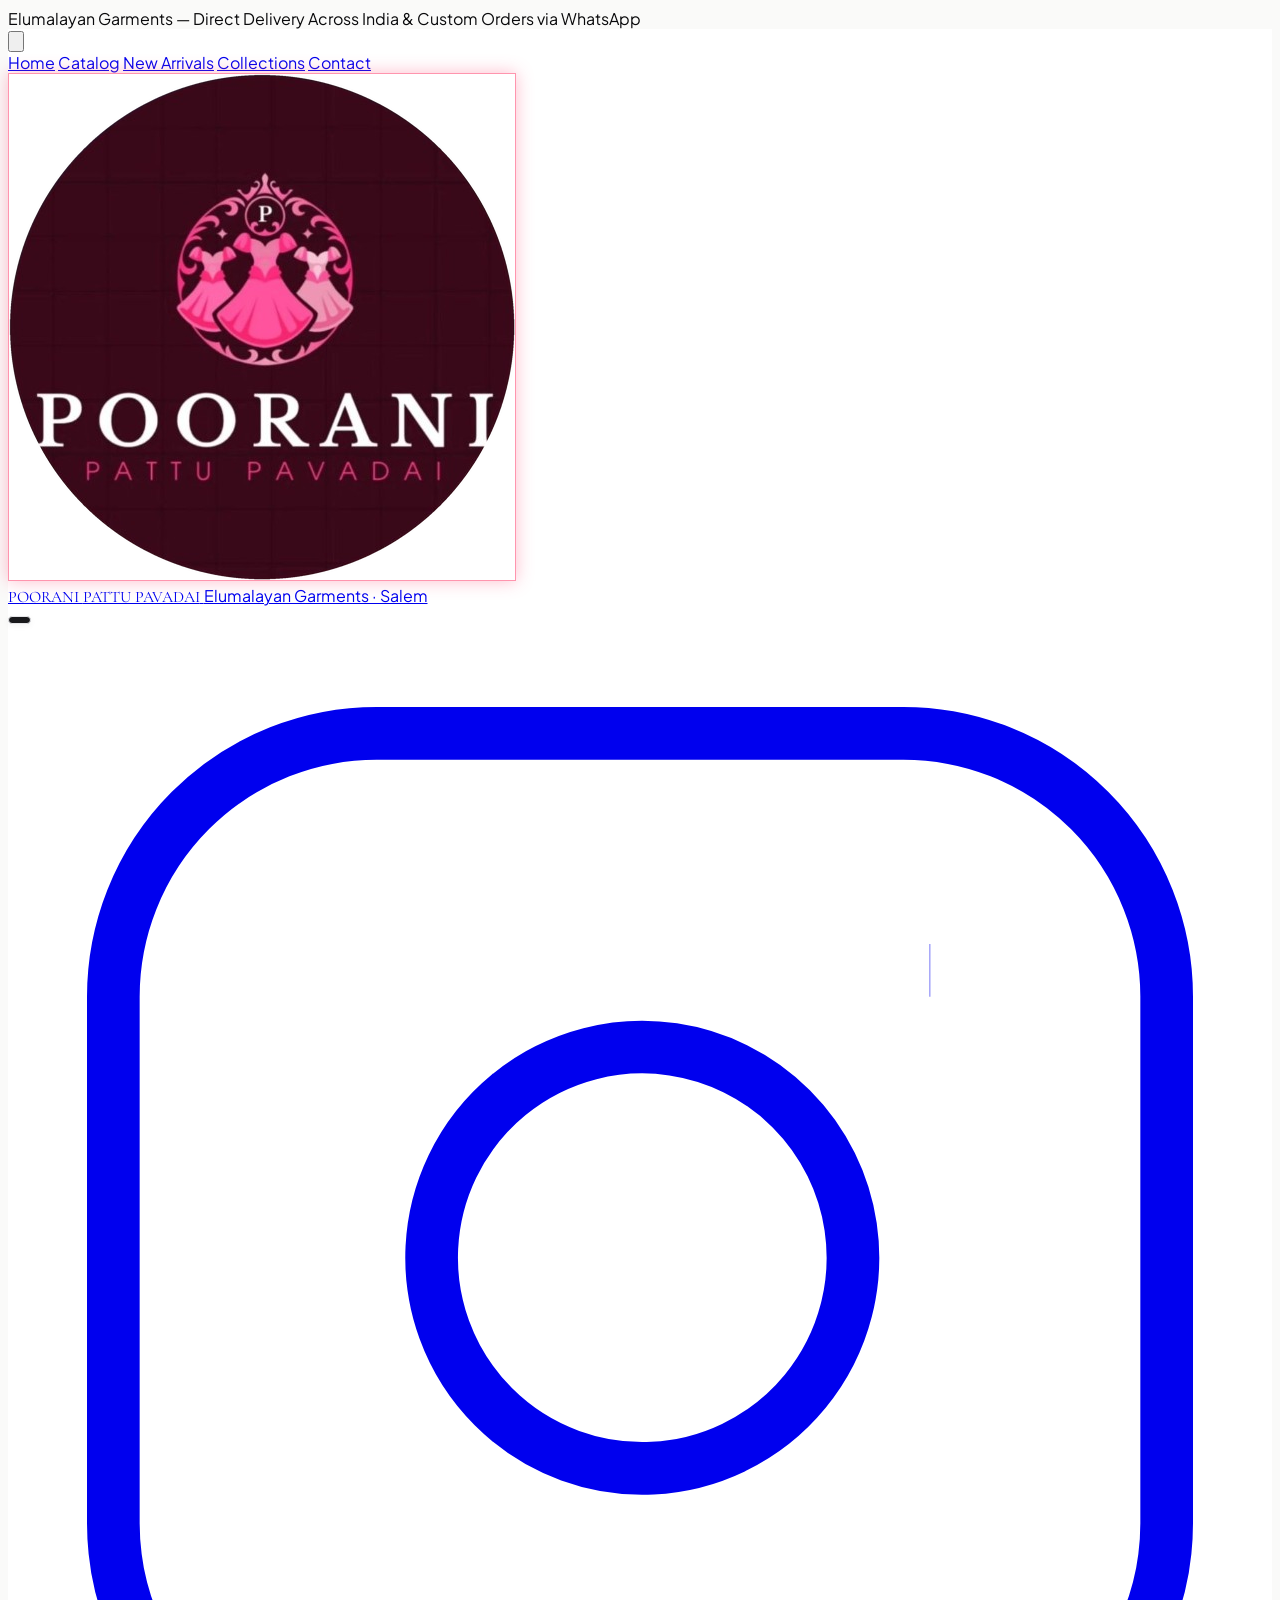
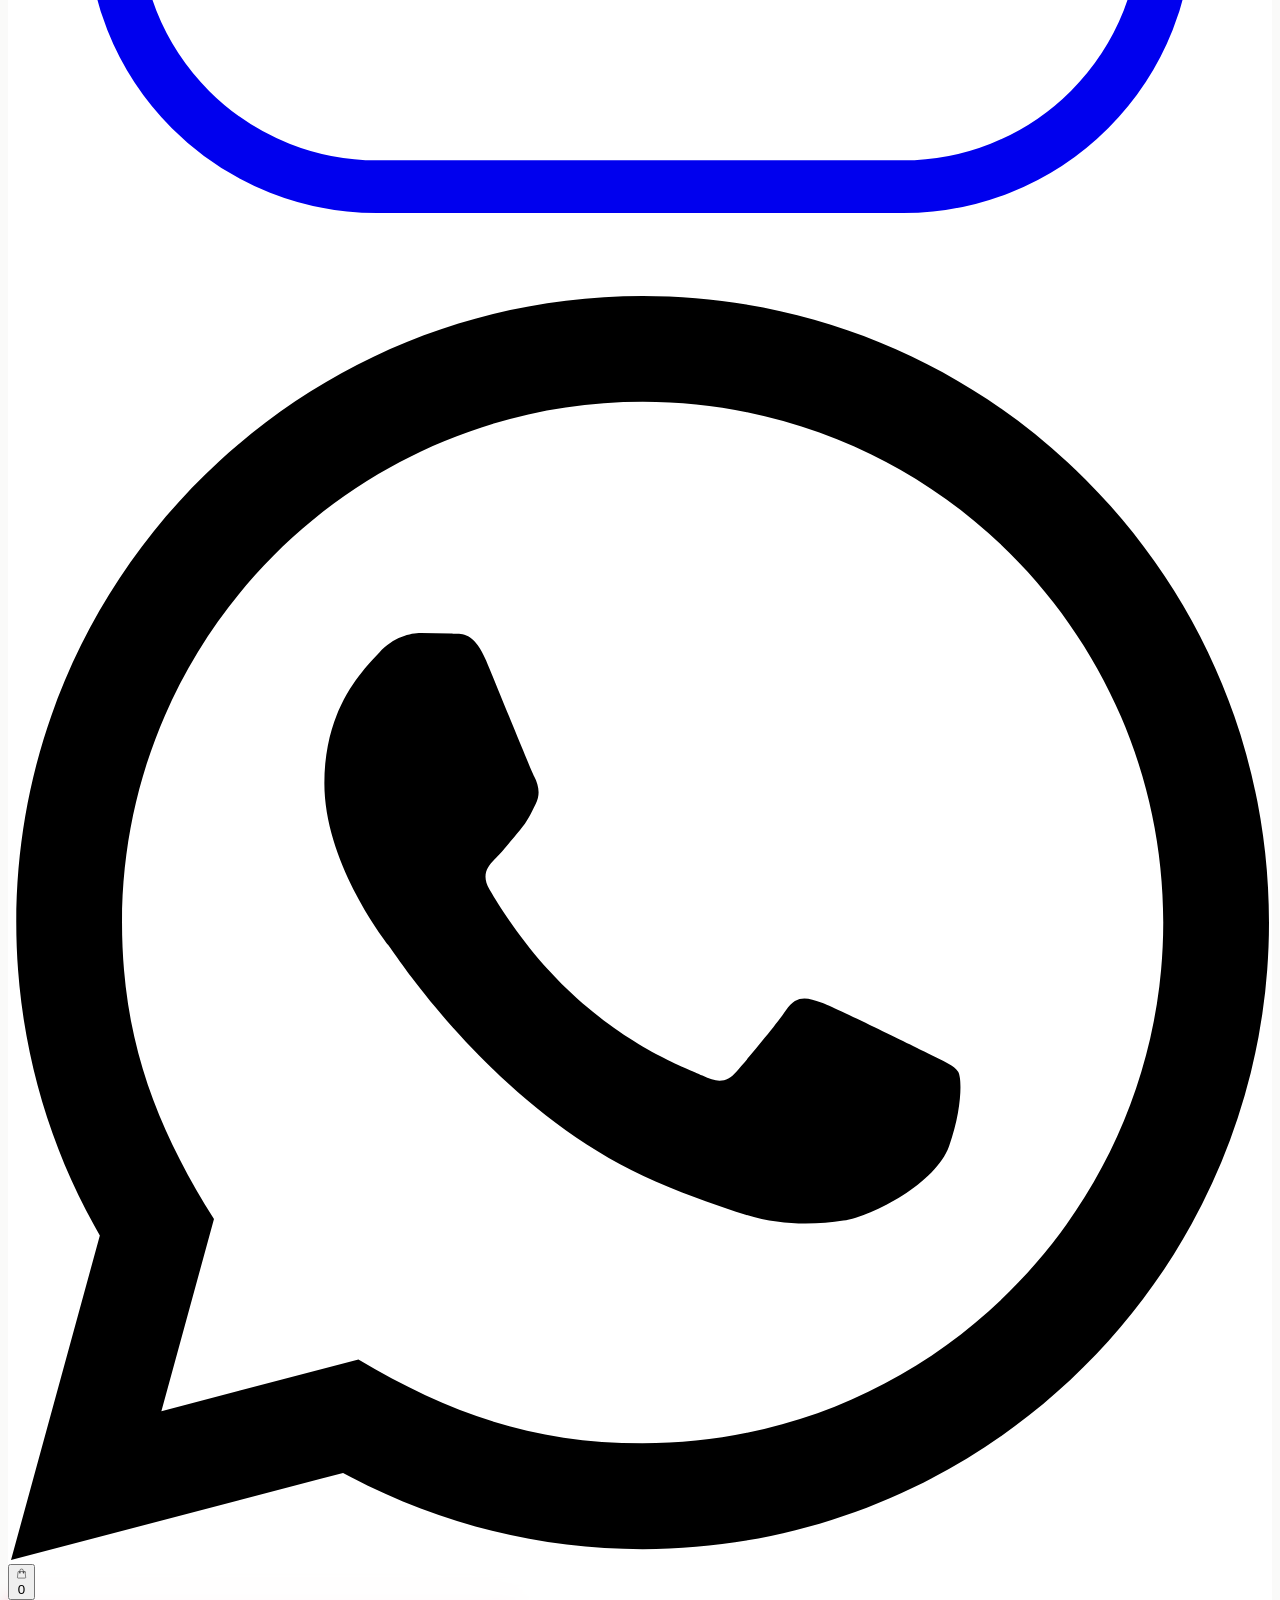
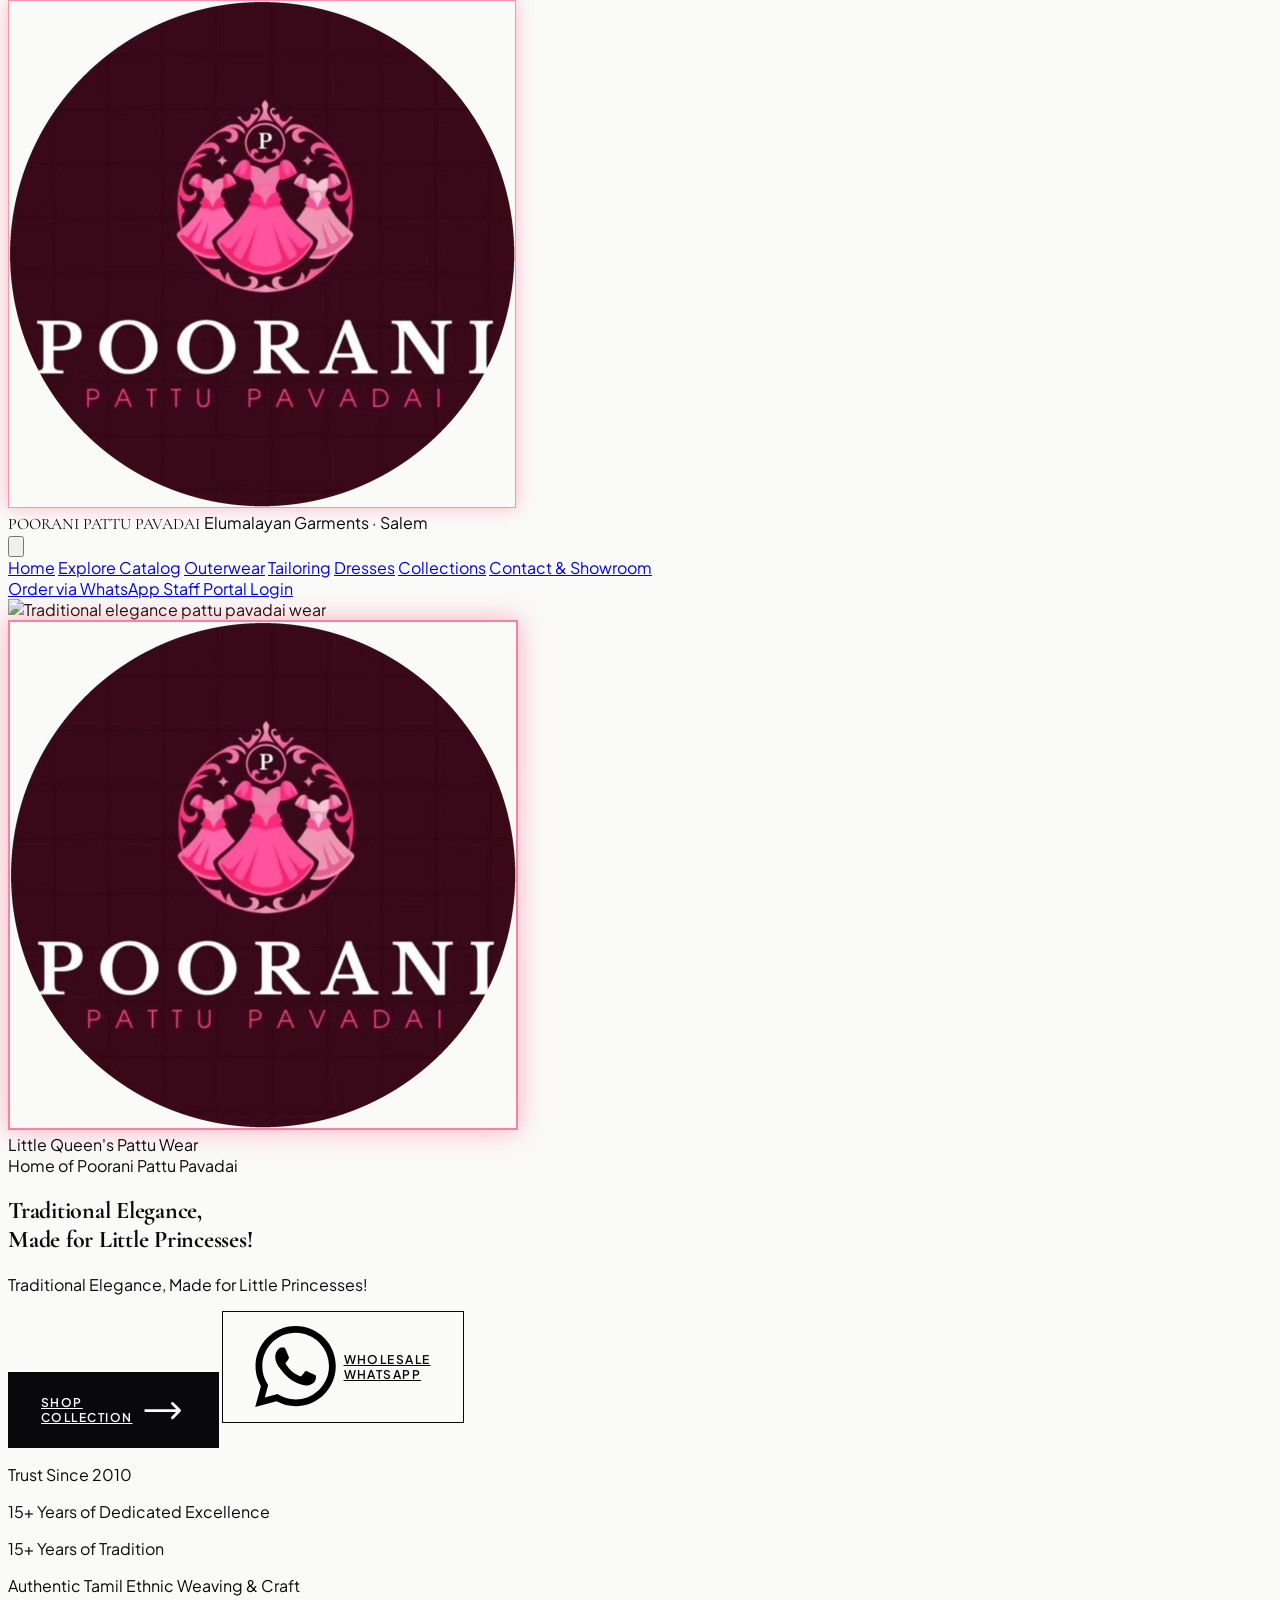
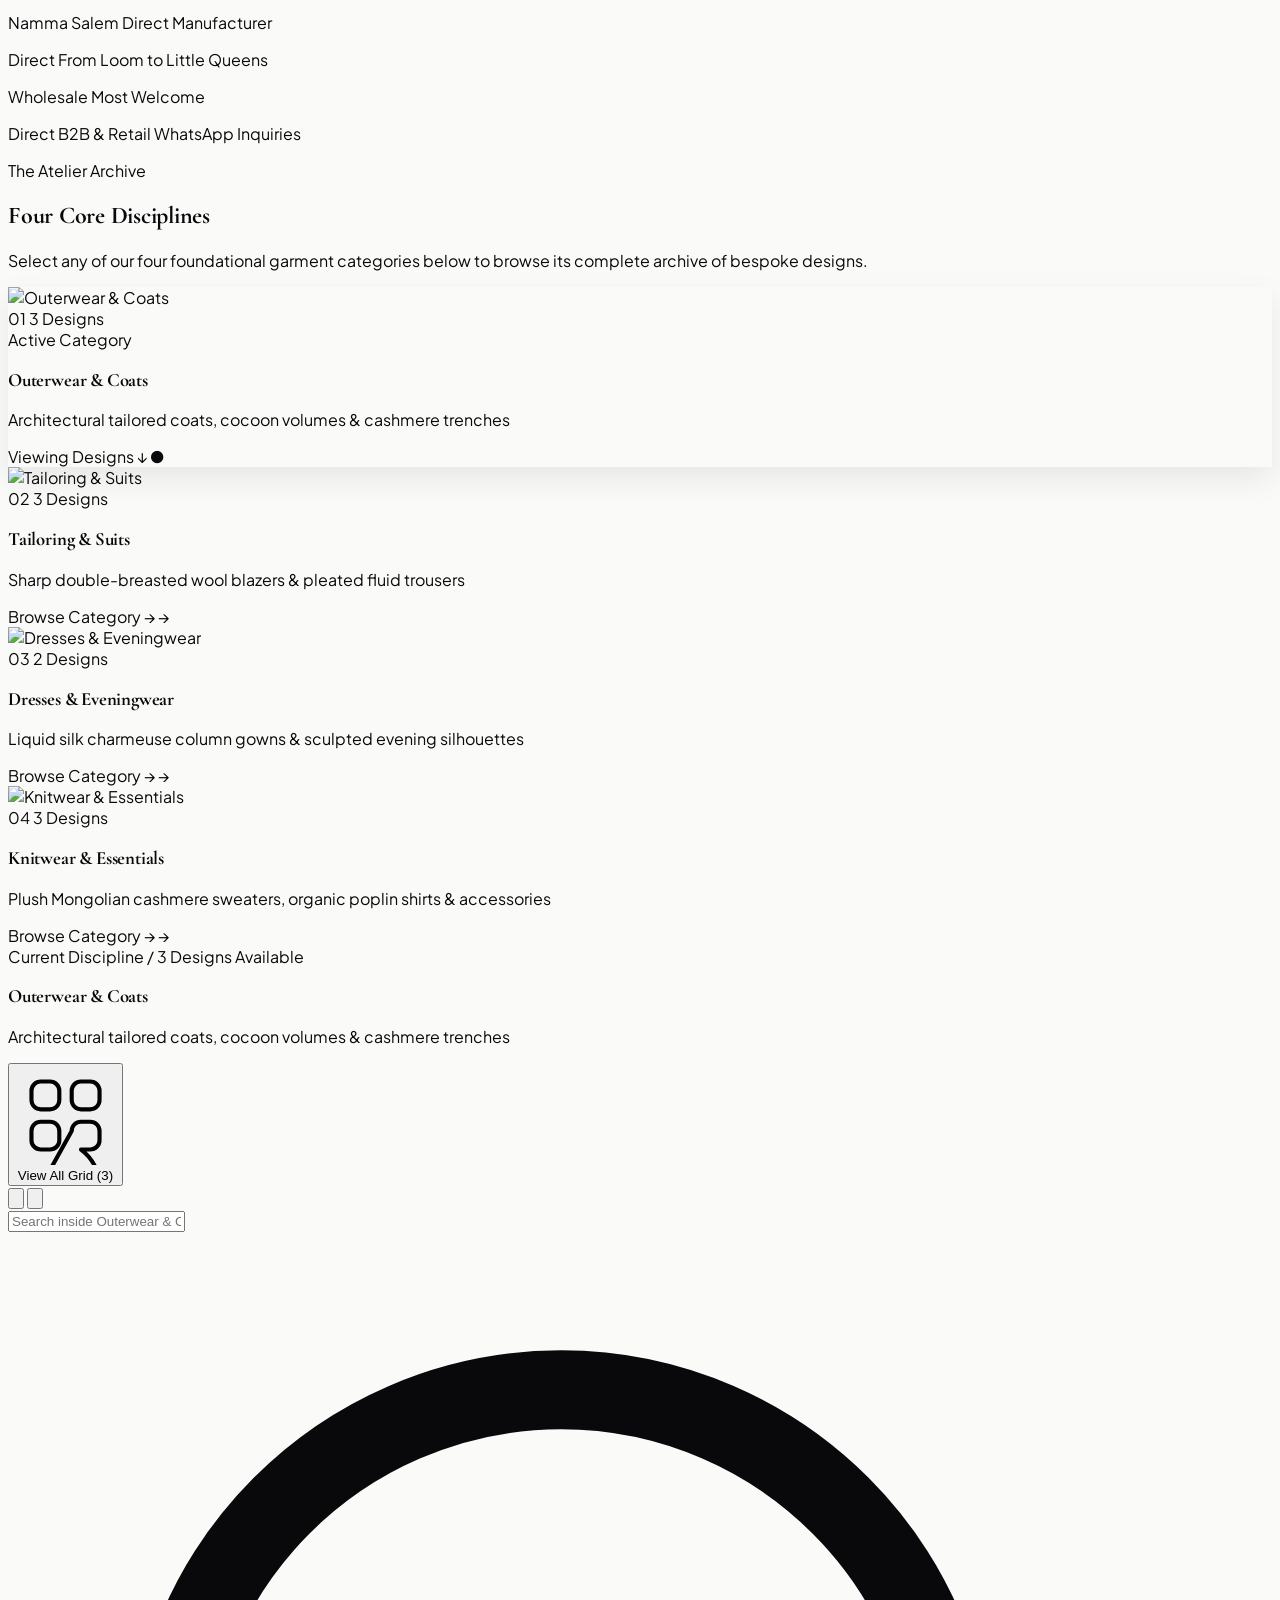
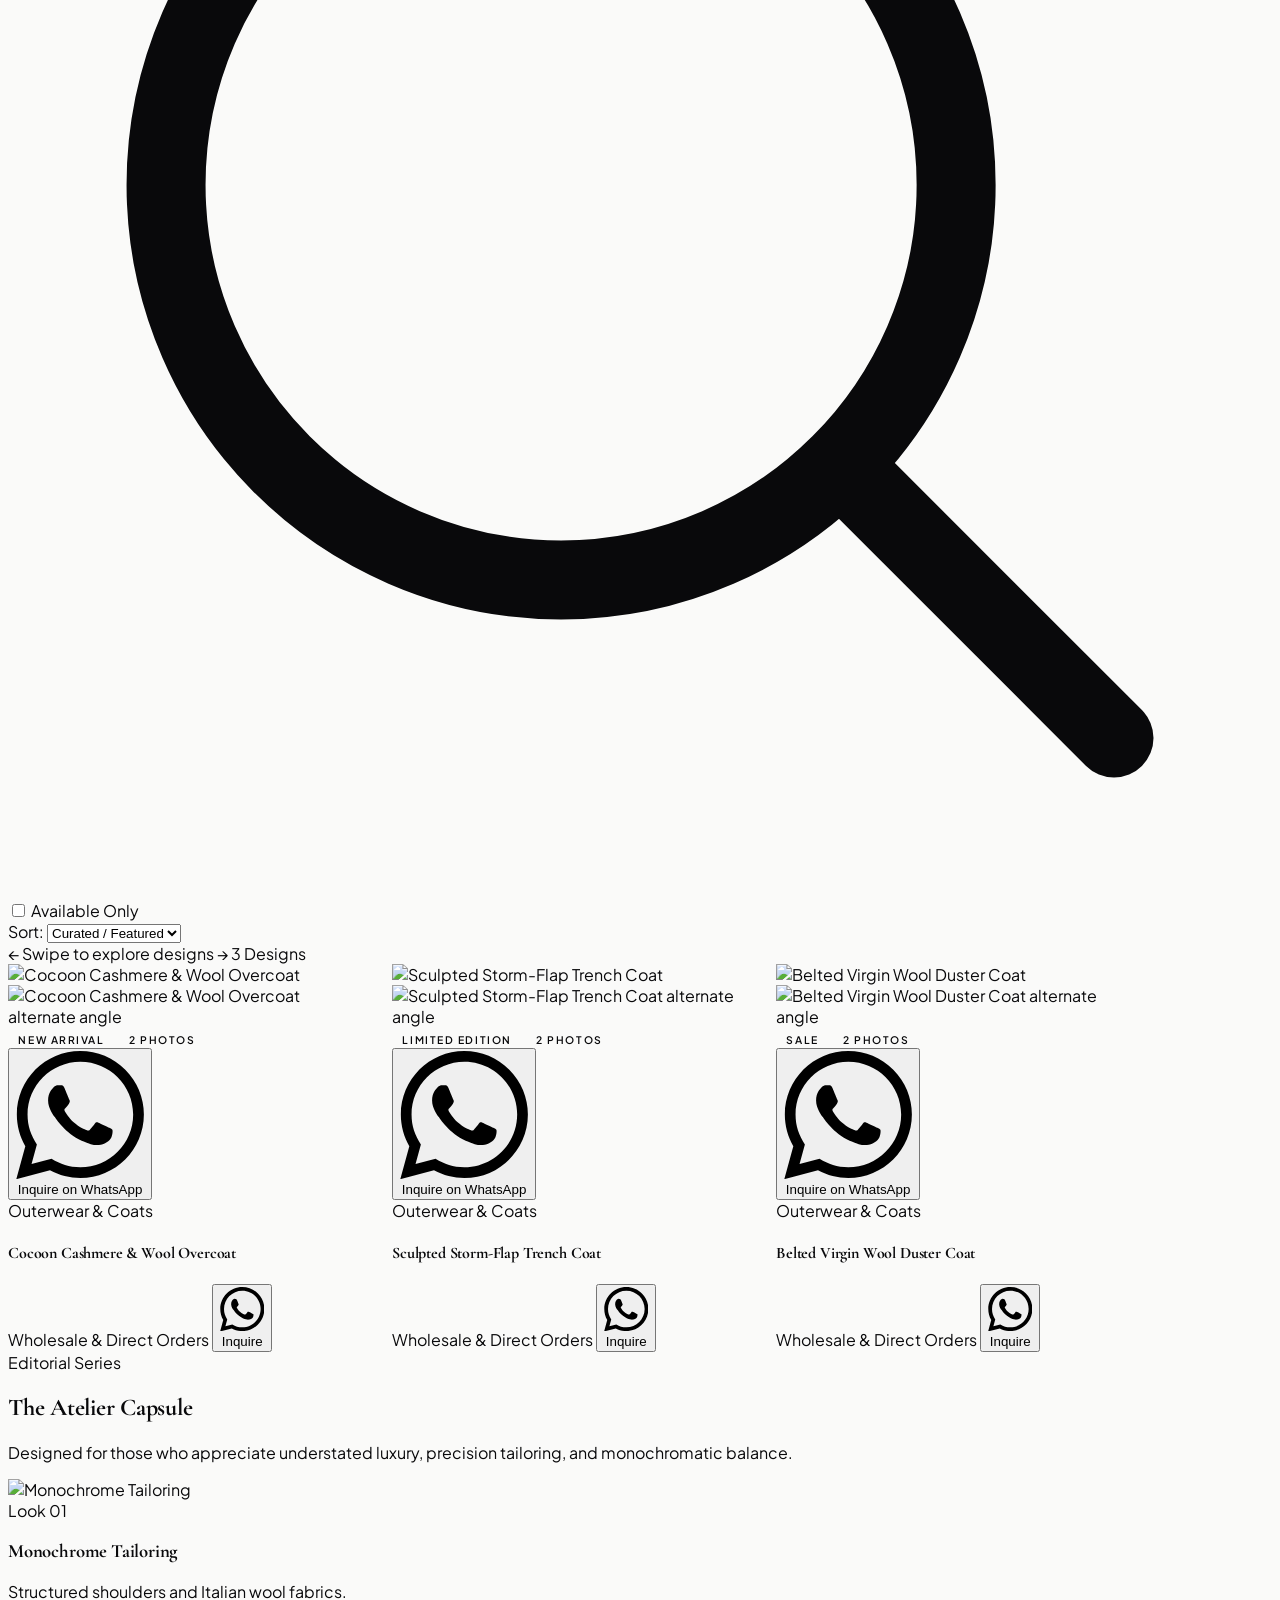
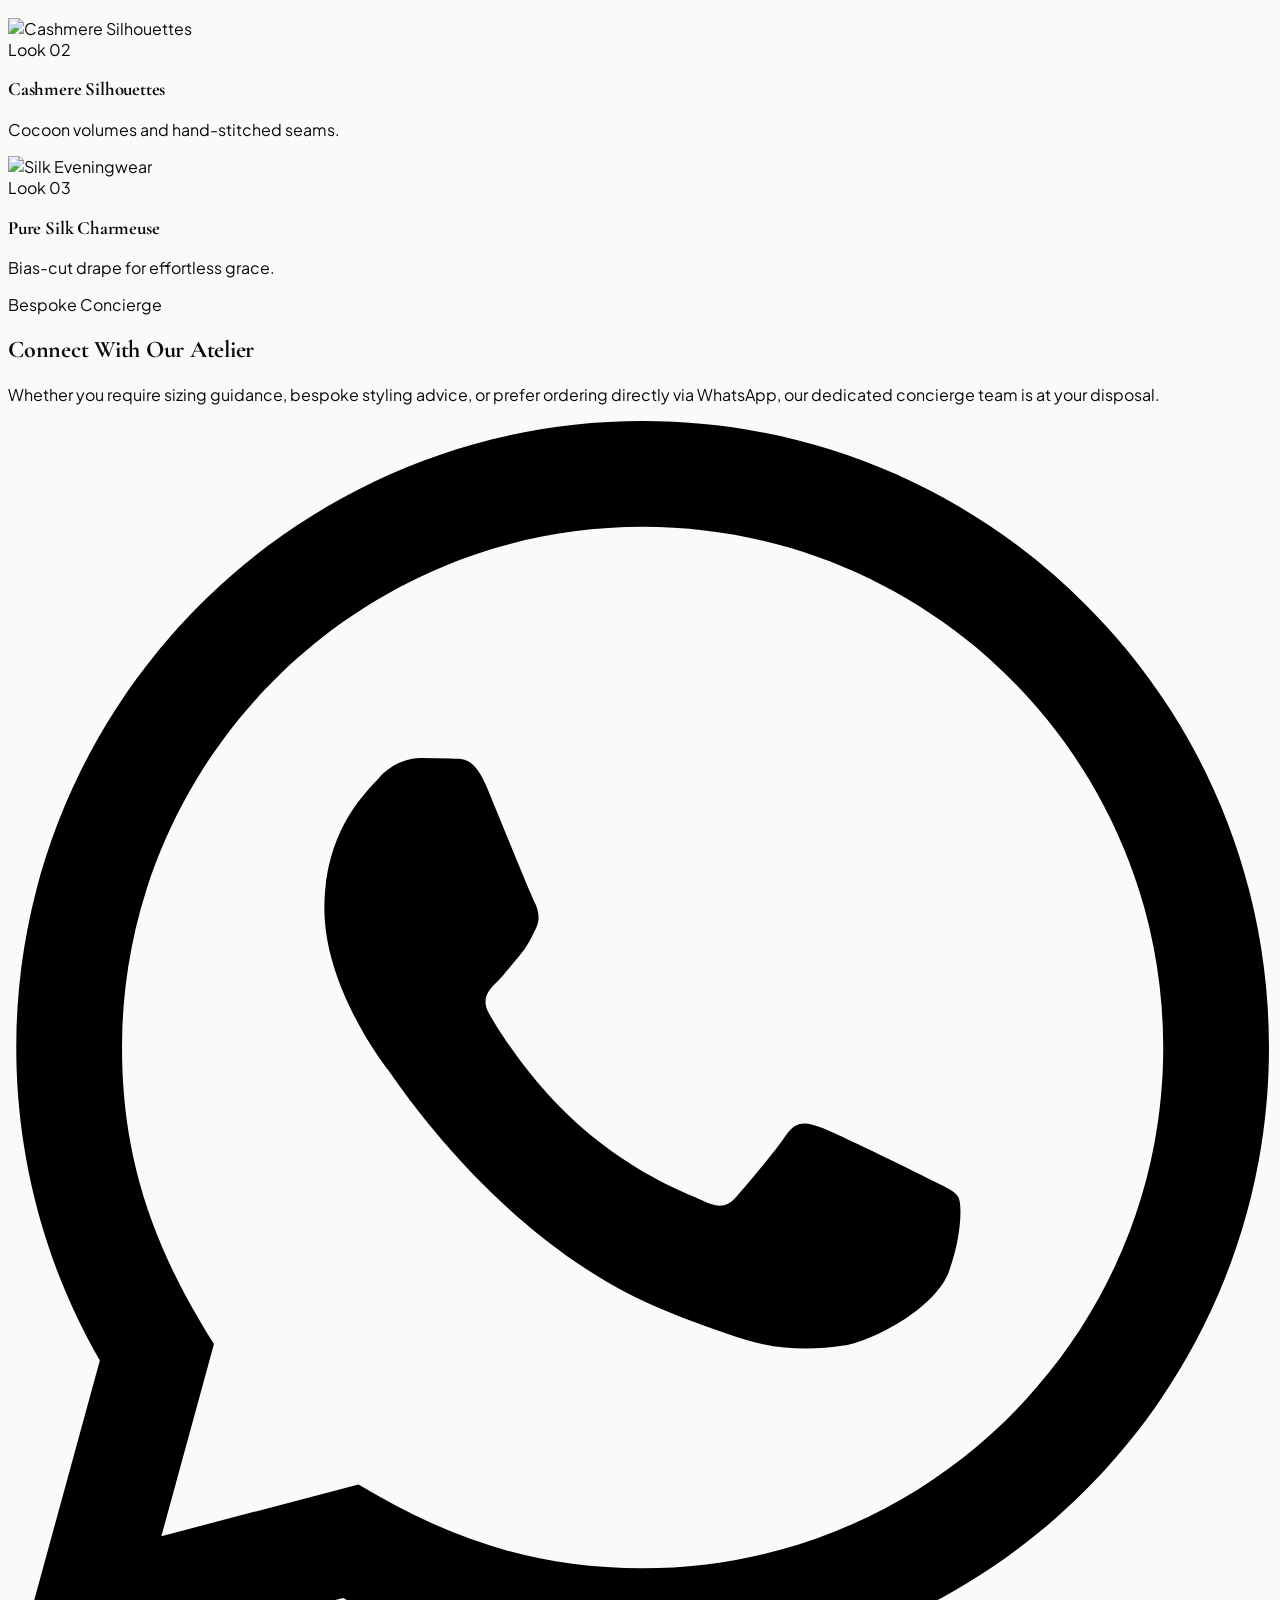
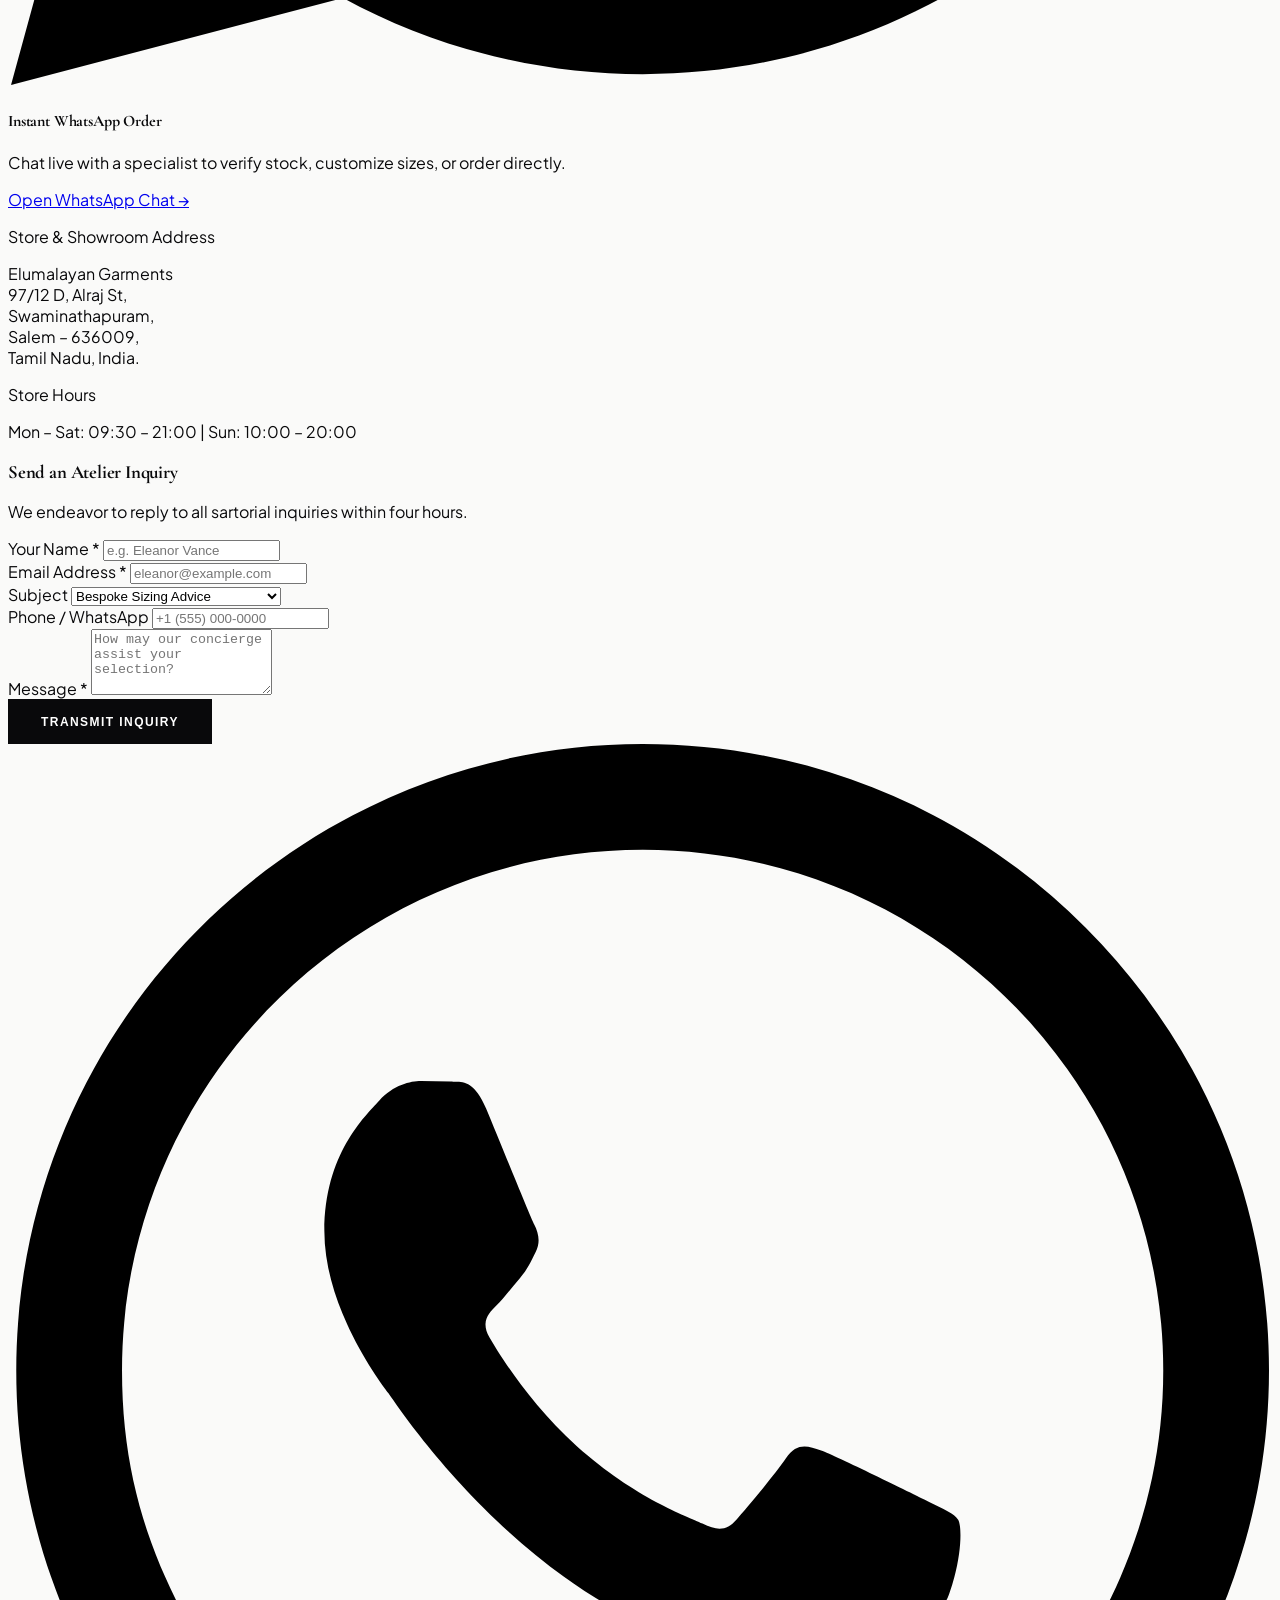
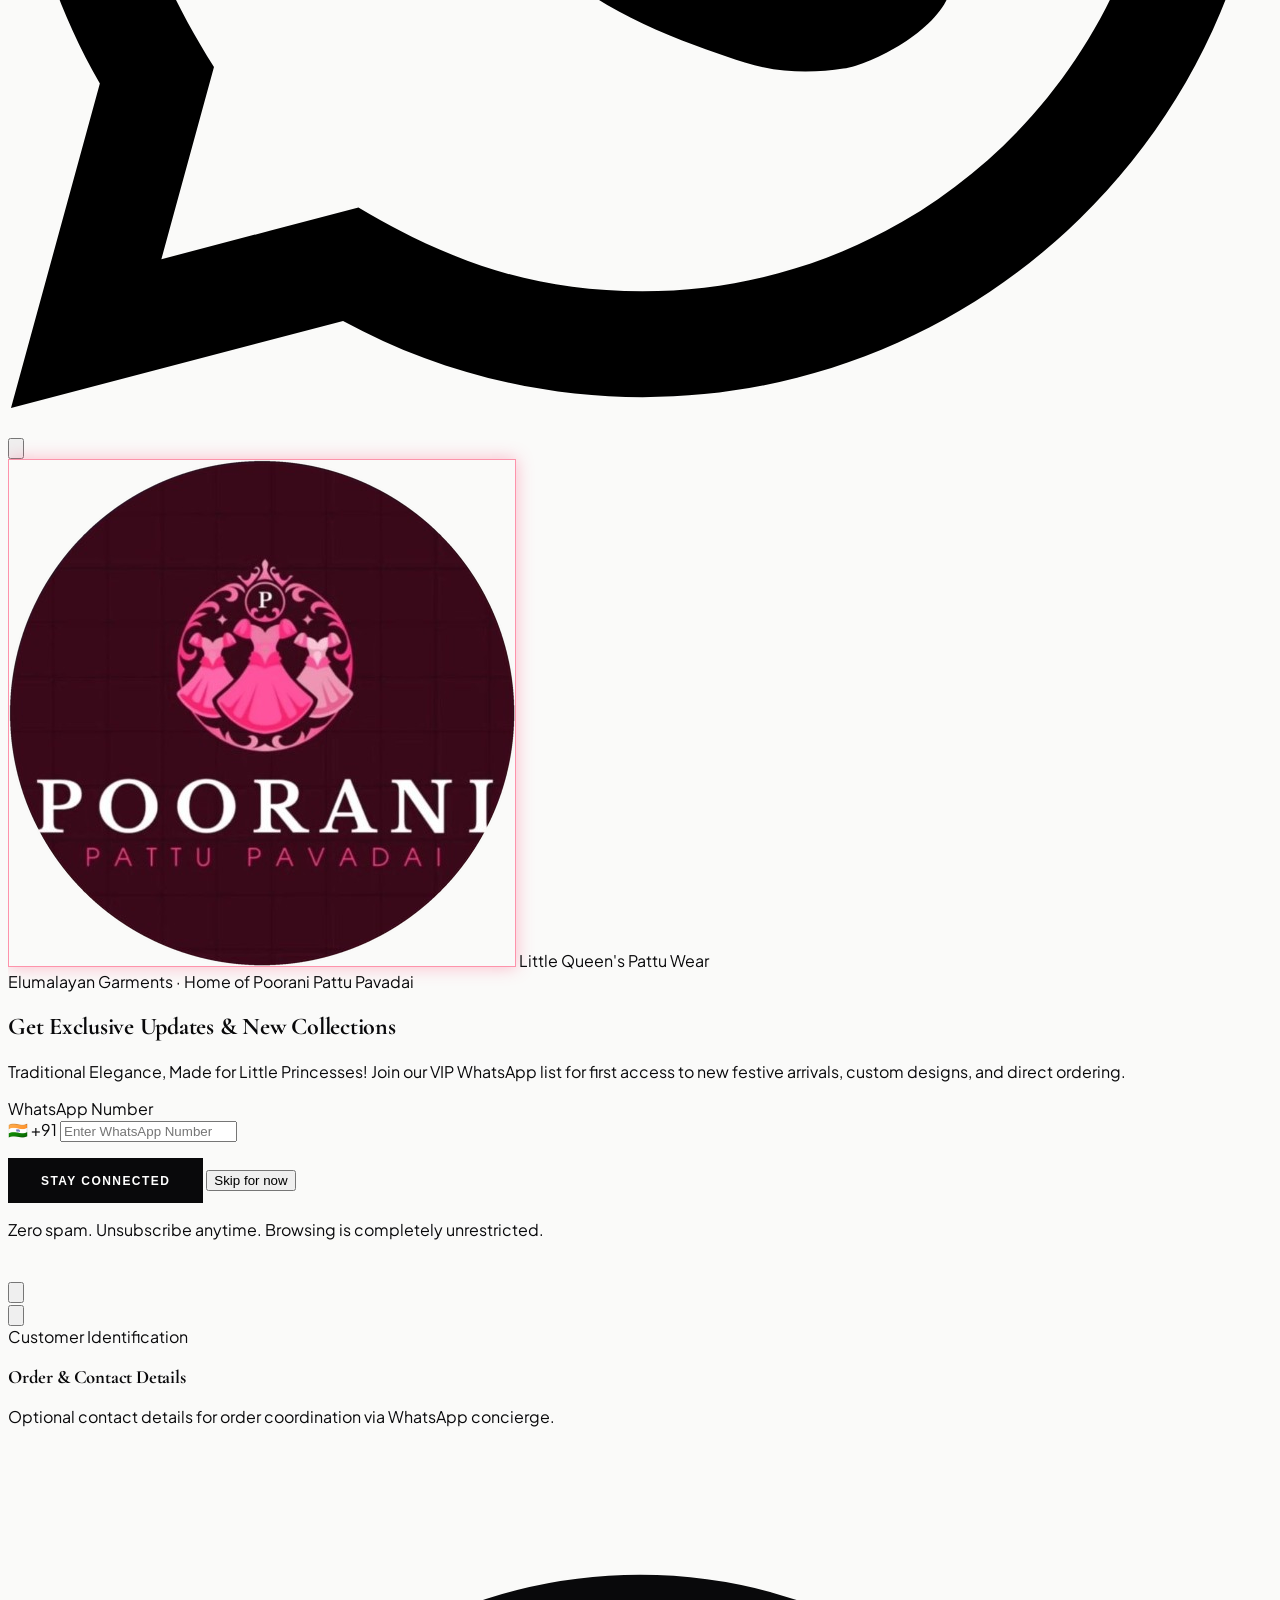
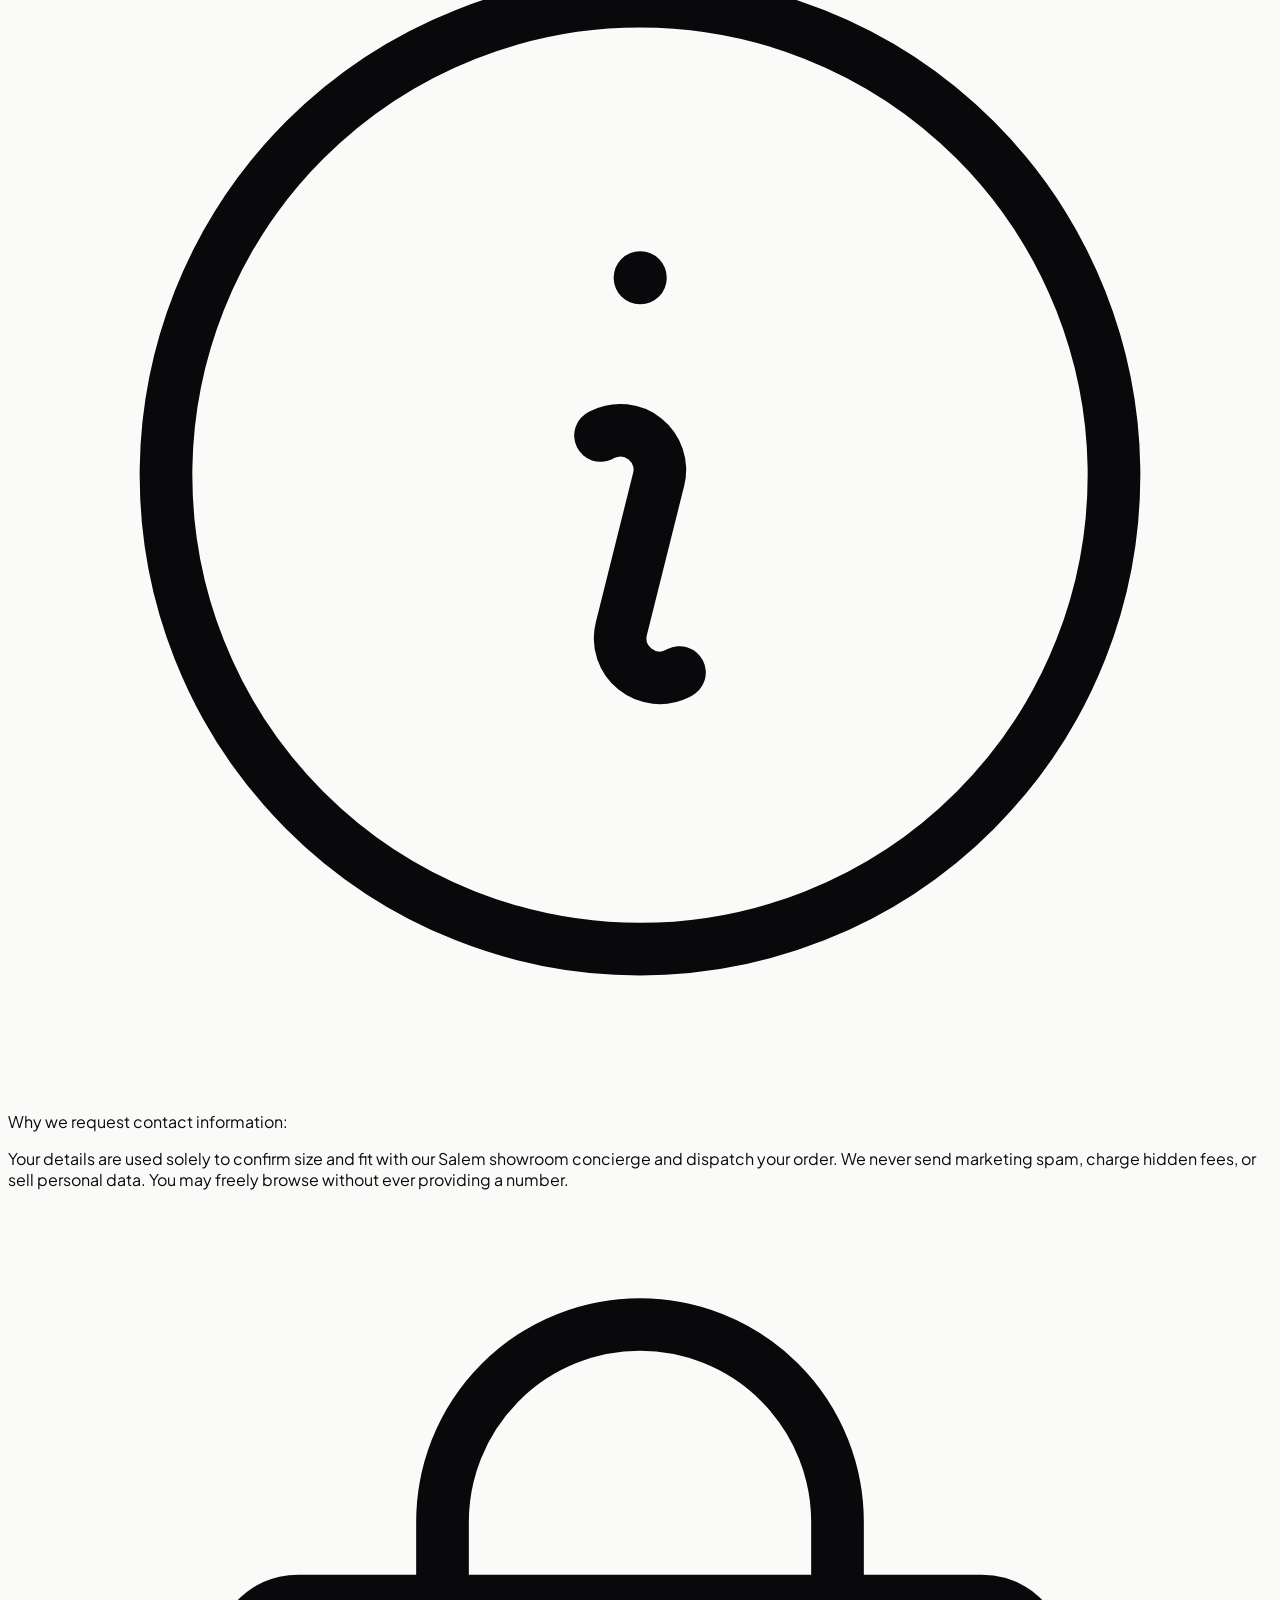
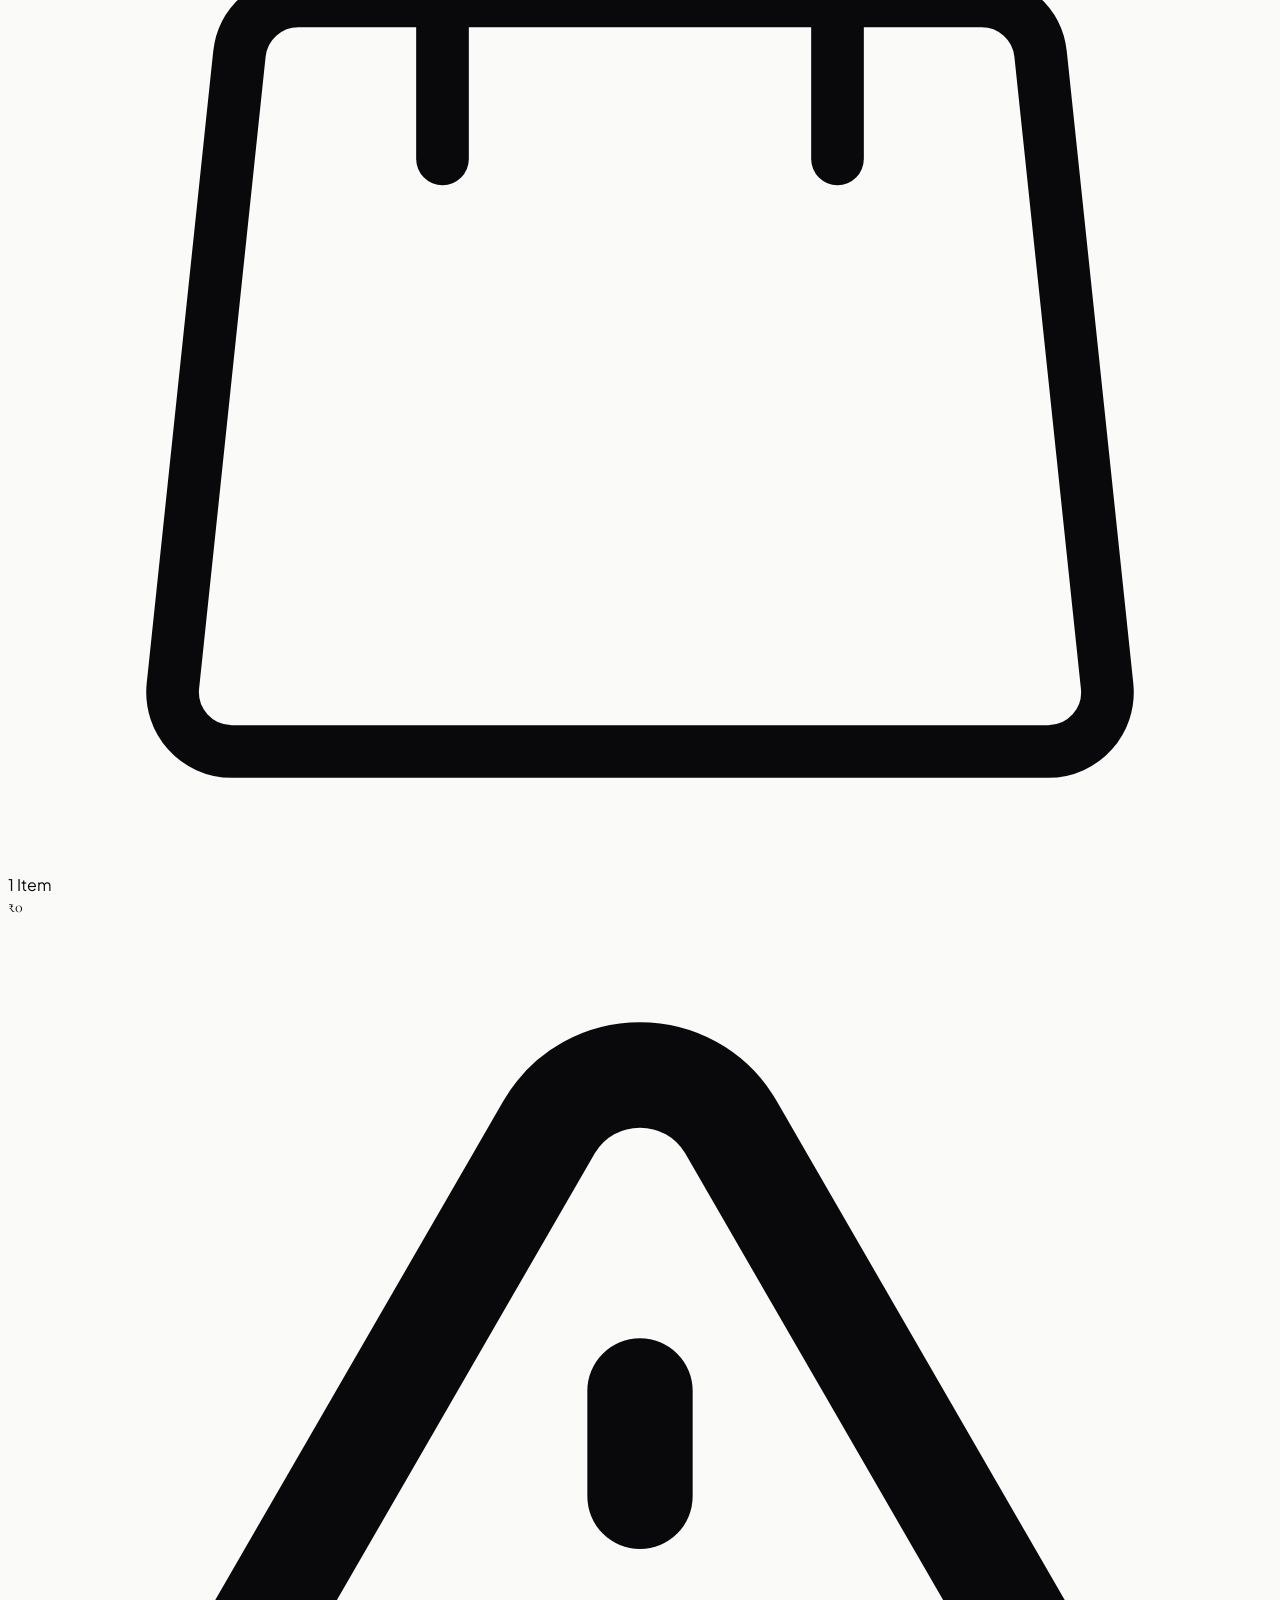
==== commit 8d13170b: "Deploy new version of storefront and admin panel" ====
--- a/index.html
+++ b/index.html
@@ -2,9 +2,13 @@
 <html lang="en" class="scroll-smooth">
 <head>
   <meta charset="UTF-8" />
-  <meta name="viewport" content="width=device-width, initial-scale=1.0" />
-  <title>Elumalayan Garments — Contemporary Clothing & Fine Tailoring</title>
-  <meta name="description" content="Discover premium clothing, tailored coats, and fine garments from Elumalayan Garments, Salem, Tamil Nadu, India." />
+  <meta name="viewport" content="width=device-width, initial-scale=1.0, maximum-scale=5.0" />
+  <title>Elumalayan Garments — Home of Poorani Pattu Pavadai | Traditional Elegance, Made for Little Princesses!</title>
+  <meta name="description" content="Elumalayan Garments, Salem — Home of Poorani Pattu Pavadai. Little Queen's Pattu Wear, fine ethnic pattu pavadai wear, festive collections & wholesale orders." />
+
+  <!-- Favicon -->
+  <link rel="icon" type="image/png" href="assets/favicon.png" />
+  <link rel="shortcut icon" href="assets/favicon.ico" />
 
   <!-- Tailwind CSS CDN -->
   <script src="https://cdn.tailwindcss.com"></script>
@@ -33,13 +37,13 @@
   <!-- Custom Stylesheet -->
   <link rel="stylesheet" href="css/style.css" />
 </head>
-<body class="bg-[#fafaf9] text-zinc-900 selection:bg-zinc-900 selection:text-white flex flex-col min-h-screen">
+<body class="bg-[#fafaf9] text-zinc-900 selection:bg-zinc-900 selection:text-white flex flex-col min-h-screen pb-16 md:pb-0">
 
   <!-- 1. ANNOUNCEMENT BAR -->
   <aside id="announcement-bar" aria-label="Announcement" class="announcement-bar-festive bg-zinc-900 text-zinc-300 text-[11px] uppercase tracking-widest py-2.5 px-4 text-center border-b border-zinc-800 transition-all">
     <div class="max-w-7xl mx-auto flex items-center justify-center gap-3">
       <span class="inline-block w-1.5 h-1.5 rounded-full bg-emerald-400"></span>
-      <span id="announcement-text" class="font-medium">Autumn/Winter 2026 Capsule Released — Complimentary Express Delivery Across India on Orders Over ₹1,500</span>
+      <span id="announcement-text" class="font-medium">Elumalayan Garments — Direct Delivery Across India & Custom Orders via WhatsApp</span>
     </div>
   </aside>
 
@@ -51,7 +55,7 @@
       <button 
         onclick="App.toggleMobileMenu()" 
         aria-label="Toggle navigation menu"
-        class="lg:hidden p-2 text-zinc-800 hover:text-zinc-600 focus:outline-none"
+        class="lg:hidden min-w-[44px] min-h-[44px] p-2 text-zinc-800 hover:text-zinc-600 focus:outline-none flex items-center justify-center"
       >
         <svg class="w-6 h-6 stroke-[1.5]" fill="none" stroke="currentColor" viewBox="0 0 24 24">
           <path stroke-linecap="round" stroke-linejoin="round" d="M3.75 6.75h16.5M3.75 12h16.5m-16.5 5.25h16.5" />
@@ -69,22 +73,29 @@
 
       <!-- Brand Logo / Name (Center) -->
       <div class="text-center flex flex-col items-center">
-        <a href="#" class="inline-block focus:outline-none">
-          <span class="store-name-text font-serif-editorial text-2xl sm:text-3xl tracking-[-0.02em] font-semibold text-zinc-950 uppercase block">
-            ELUMALAYAN GARMENTS
-          </span>
-          <span class="hidden sm:block text-[9px] uppercase tracking-[0.25em] text-zinc-400 -mt-1 font-sans">
-            Salem, Tamil Nadu
-          </span>
+        <a href="#" class="flex items-center gap-2.5 sm:gap-3 focus:outline-none">
+          <img 
+            src="assets/logo.png" 
+            alt="Poorani Pattu Pavadai" 
+            class="w-[42px] h-[42px] rounded-full logo-glow-pink object-cover flex-shrink-0"
+          />
+          <div class="text-left">
+            <span class="font-serif-editorial text-lg sm:text-2xl font-bold tracking-tight text-zinc-950 uppercase block leading-tight">
+              POORANI <span class="text-xs sm:text-sm font-sans font-semibold text-[#E8335E]">PATTU PAVADAI</span>
+            </span>
+            <span class="text-[9px] uppercase tracking-[0.2em] text-zinc-500 font-sans block -mt-0.5">
+              Elumalayan Garments · Salem
+            </span>
+          </div>
         </a>
         <div id="store-festive-badge" class="hidden mt-1 festive-pill"></div>
       </div>
 
       <!-- Action Icons (Right) -->
-      <div class="flex items-center gap-3 sm:gap-5">
+      <div class="flex items-center gap-2 sm:gap-4">
         
         <!-- Instagram Link -->
-        <a href="https://instagram.com" target="_blank" class="instagram-link p-2 text-zinc-700 hover:text-zinc-950 transition-colors" title="Follow us on Instagram">
+        <a href="https://instagram.com" target="_blank" class="instagram-link min-w-[44px] min-h-[44px] p-2 text-zinc-700 hover:text-zinc-950 transition-colors flex items-center justify-center" title="Follow us on Instagram">
           <svg class="w-5 h-5 stroke-[1.5]" fill="none" stroke="currentColor" viewBox="0 0 24 24">
             <rect width="20" height="20" x="2" y="2" rx="5" ry="5"></rect>
             <path d="M16 11.37A4 4 0 1 1 12.63 8 4 4 0 0 1 16 11.37z"></path>
@@ -93,7 +104,7 @@
         </a>
 
         <!-- Direct WhatsApp Concierge -->
-        <a href="#" class="whatsapp-link p-2 text-zinc-700 hover:text-emerald-700 transition-colors" title="Chat with Atelier Concierge via WhatsApp">
+        <a href="#" class="whatsapp-link min-w-[44px] min-h-[44px] p-2 text-zinc-700 hover:text-emerald-700 transition-colors flex items-center justify-center" title="Chat with Atelier Concierge via WhatsApp">
           <svg class="w-5 h-5 fill-current text-zinc-800 hover:text-emerald-600 transition-colors" viewBox="0 0 24 24">
             <path d="M.057 24l1.687-6.163c-1.041-1.804-1.588-3.849-1.587-5.946.003-6.556 5.338-11.891 11.893-11.891 3.181.001 6.167 1.24 8.413 3.488 2.245 2.248 3.481 5.236 3.48 8.414-.003 6.557-5.338 11.892-11.893 11.892-1.99-.001-3.951-.5-5.688-1.448l-6.305 1.654zm6.597-3.807c1.676.995 3.276 1.591 5.392 1.592 5.448 0 9.886-4.434 9.889-9.885.002-5.462-4.415-9.89-9.881-9.892-5.452 0-9.887 4.434-9.889 9.884-.001 2.225.651 3.891 1.746 5.634l-.999 3.648 3.742-.981zm11.387-5.464c-.074-.124-.272-.198-.57-.347-.297-.149-1.758-.868-2.031-.967-.272-.099-.47-.149-.669.149-.198.297-.768.967-.941 1.165-.173.198-.347.223-.644.074-.297-.149-1.255-.462-2.39-1.475-.883-.788-1.48-1.761-1.653-2.059-.173-.297-.018-.458.13-.606.134-.133.297-.347.446-.521.151-.172.2-.296.3-.495.099-.198.05-.372-.025-.521-.075-.148-.669-1.611-.916-2.206-.242-.579-.487-.501-.669-.51l-.57-.01c-.198 0-.52.074-.792.372s-1.04 1.016-1.04 2.479 1.065 2.876 1.213 3.074c.149.198 2.095 3.2 5.076 4.487.709.306 1.263.489 1.694.626.712.226 1.36.194 1.872.118.571-.085 1.758-.719 2.006-1.413.248-.695.248-1.29.173-1.414z"/>
           </svg>
@@ -102,13 +113,13 @@
         <!-- Shopping Bag Trigger with Counter -->
         <button 
           onclick="App.openCart()" 
-          class="relative p-2 text-zinc-800 hover:text-zinc-600 transition-colors focus:outline-none flex items-center"
+          class="relative min-w-[44px] min-h-[44px] p-2 text-zinc-800 hover:text-zinc-600 transition-colors focus:outline-none flex items-center justify-center"
           title="View Shopping Bag"
         >
           <svg class="w-6 h-6 stroke-[1.4]" fill="none" stroke="currentColor" viewBox="0 0 24 24">
             <path stroke-linecap="round" stroke-linejoin="round" d="M15.75 10.5V6a3.75 3.75 0 10-7.5 0v4.5m11.356-1.993l1.263 12c.07.665-.45 1.243-1.119 1.243H4.25c-.669 0-1.188-.578-1.119-1.243l1.263-12A1.125 1.125 0 015.513 7.5h12.974c.576 0 1.059.435 1.119 1.007zM8.625 10.5a.375.375 0 11-.75 0 .375.375 0 01.75 0zm7.5 0a.375.375 0 11-.75 0 .375.375 0 01.75 0z" />
           </svg>
-          <span class="cart-count-badge hidden absolute -top-0.5 -right-0.5 bg-zinc-900 text-white text-[10px] font-bold w-4 h-4 rounded-full flex items-center justify-center">
+          <span class="cart-count-badge hidden absolute top-1 right-1 bg-zinc-900 text-white text-[10px] font-bold w-4 h-4 rounded-full flex items-center justify-center">
             0
           </span>
         </button>
@@ -123,10 +134,22 @@
     <div id="mobile-drawer-panel" class="relative w-4/5 max-w-sm bg-white h-full shadow-2xl z-10 flex flex-col justify-between p-6 -translate-x-full transition-all duration-300">
       <div>
         <div class="flex items-center justify-between pb-6 border-b border-zinc-100">
-          <span class="store-name-text font-serif-editorial text-xl font-bold tracking-tight text-zinc-950 uppercase">
-            MUSE ATELIER
-          </span>
-          <button onclick="App.closeMobileMenu()" class="p-1 text-zinc-400 hover:text-zinc-900">
+          <div class="flex items-center gap-2.5">
+            <img 
+              src="assets/logo.png" 
+              alt="Poorani Pattu Pavadai" 
+              class="w-[42px] h-[42px] rounded-full logo-glow-pink object-cover flex-shrink-0"
+            />
+            <div>
+              <span class="font-serif-editorial text-base font-bold tracking-tight text-zinc-950 uppercase block leading-tight">
+                POORANI <span class="text-xs font-sans font-semibold text-[#E8335E]">PATTU PAVADAI</span>
+              </span>
+              <span class="text-[9px] uppercase tracking-[0.2em] text-zinc-500 font-sans block -mt-0.5">
+                Elumalayan Garments · Salem
+              </span>
+            </div>
+          </div>
+          <button onclick="App.closeMobileMenu()" class="modal-close-btn min-w-[44px] min-h-[44px] flex items-center justify-center text-zinc-400 hover:text-zinc-900 focus:outline-none" aria-label="Close menu">
             <svg class="w-6 h-6" fill="none" stroke="currentColor" viewBox="0 0 24 24">
               <path stroke-linecap="round" stroke-linejoin="round" stroke-width="1.5" d="M6 18L18 6M6 6l12 12" />
             </svg>
@@ -158,36 +181,51 @@
   <main class="flex-grow">
     
     <!-- 4. HERO SECTION (EDITORIAL & LARGE ATTRACTIVE IMAGERY) -->
-    <section id="hero" class="relative bg-zinc-950 text-white overflow-hidden min-h-[82vh] lg:min-h-[88vh] flex items-center">
+    <section id="hero" class="relative bg-zinc-950 text-white overflow-hidden min-h-[85vh] lg:min-h-[90vh] flex items-center">
       <!-- Background Editorial Photography with subtle parallax/cover -->
       <div class="absolute inset-0 z-0">
         <img 
           src="https://images.unsplash.com/photo-1490481651871-ab68de25d43d?auto=format&fit=crop&w=2000&q=85" 
-          alt="Luxury high-fashion autumn coat" 
-          class="w-full h-full object-cover object-center brightness-[0.72] contrast-[1.05]"
+          alt="Traditional elegance pattu pavadai wear" 
+          decoding="async"
+          class="w-full h-full object-cover object-center brightness-[0.68] contrast-[1.05] responsive-garment-img"
         />
-        <div class="absolute inset-0 bg-gradient-to-t from-zinc-950 via-zinc-950/40 to-black/30"></div>
-      </div>
-
-      <div class="relative z-10 max-w-7xl mx-auto px-4 sm:px-6 lg:px-8 py-24 lg:py-32 w-full">
+        <div class="absolute inset-0 bg-gradient-to-t from-zinc-950 via-zinc-950/50 to-black/40"></div>
+      </div>
+
+      <div class="relative z-10 max-w-7xl mx-auto px-4 sm:px-6 lg:px-8 py-20 lg:py-28 w-full">
         <div class="max-w-2xl">
-          <!-- Capsule Pill -->
-          <div class="inline-flex items-center gap-2 px-3.5 py-1.5 rounded-full bg-white/10 backdrop-blur-md border border-white/20 text-[11px] uppercase tracking-[0.2em] font-medium text-white mb-6">
-            <span class="w-1.5 h-1.5 rounded-full bg-amber-200"></span>
-            Autumn / Winter 2026 Capsule
-          </div>
-
-          <!-- Main Editorial Headline -->
-          <h1 class="hero-headline font-serif-editorial text-4xl sm:text-6xl lg:text-7xl font-light tracking-tight leading-[1.06] mb-6 text-white drop-shadow-sm">
-            Elegance in Every <span class="italic font-normal">Silhouette.</span>
+          
+          <!-- Official Round Logo (120px circular with soft pink glow) & Sub-Badge -->
+          <div class="flex items-center gap-4 mb-6">
+            <img 
+              src="assets/logo.png" 
+              alt="Poorani Pattu Pavadai - Elumalayan Garments" 
+              class="w-24 h-24 sm:w-28 sm:h-28 lg:w-[120px] lg:h-[120px] rounded-full logo-glow-pink-lg object-cover flex-shrink-0"
+            />
+            <div class="flex flex-col gap-1.5">
+              <div class="inline-flex items-center gap-2 px-3.5 py-1 rounded-full bg-pink-950/70 backdrop-blur-md border border-pink-400/40 text-[11px] uppercase tracking-[0.2em] font-semibold text-pink-200">
+                <span class="w-2 h-2 rounded-full bg-[#FF4F79] animate-pulse"></span>
+                Little Queen's Pattu Wear
+              </div>
+              <span class="text-xs uppercase tracking-[0.25em] text-pink-300 font-medium font-sans">
+                Home of Poorani Pattu Pavadai
+              </span>
+            </div>
+          </div>
+
+          <!-- Main Editorial Headline / Slogan -->
+          <h1 class="hero-headline font-serif-editorial text-3xl sm:text-5xl lg:text-6xl font-light tracking-tight leading-[1.1] mb-5 text-white drop-shadow-sm">
+            Traditional Elegance, <br class="hidden sm:inline" />
+            <span class="italic font-normal text-pink-100">Made for Little Princesses!</span>
           </h1>
 
-          <p class="store-tagline-text text-base sm:text-lg text-zinc-300 font-light leading-relaxed mb-10 max-w-xl">
-            Contemporary minimalist tailoring and cashmere coats engineered with regenerative noble fibers for modern living.
+          <p class="store-tagline-text text-sm sm:text-base text-zinc-300 font-light leading-relaxed mb-8 max-w-xl">
+            Elumalayan Garments — Home of Poorani Pattu Pavadai. Authentic Salem direct manufacturer of fine ethnic pattu wear & wholesale orders.
           </p>
 
           <!-- Action Buttons -->
-          <div class="flex flex-col sm:flex-row gap-4">
+          <div class="flex flex-col sm:flex-row gap-3 sm:gap-4">
             <a 
               href="#catalog-section" 
               class="btn-primary-luxury bg-white text-zinc-950 hover:bg-zinc-200 border-white text-xs px-8 py-4 tracking-[0.16em]"
@@ -199,34 +237,38 @@
             </a>
             
             <a 
-              href="#collections" 
-              class="btn-secondary-luxury text-white border-white/40 hover:bg-white/10 text-xs px-8 py-4 tracking-[0.16em]"
+              href="#" 
+              onclick="App.launchDirectWhatsApp(event)"
+              class="btn-secondary-luxury text-white border-pink-400/50 hover:bg-pink-950/30 text-xs px-8 py-4 tracking-[0.16em] flex items-center justify-center gap-2"
             >
-              Explore Lookbook
+              <svg class="w-4 h-4 fill-current text-emerald-400" viewBox="0 0 24 24">
+                <path d="M.057 24l1.687-6.163c-1.041-1.804-1.588-3.849-1.587-5.946.003-6.556 5.338-11.891 11.893-11.891 3.181.001 6.167 1.24 8.413 3.488 2.245 2.248 3.481 5.236 3.48 8.414-.003 6.557-5.338 11.892-11.893 11.892-1.99-.001-3.951-.5-5.688-1.448l-6.305 1.654zm6.597-3.807c1.676.995 3.276 1.591 5.392 1.592 5.448 0 9.886-4.434 9.889-9.885.002-5.462-4.415-9.89-9.881-9.892-5.452 0-9.887 4.434-9.889 9.884-.001 2.225.651 3.891 1.746 5.634l-.999 3.648 3.742-.981zm11.387-5.464c-.074-.124-.272-.198-.57-.347-.297-.149-1.758-.868-2.031-.967-.272-.099-.47-.149-.669.149-.198.297-.768.967-.941 1.165-.173.198-.347.223-.644.074-.297-.149-1.255-.462-2.39-1.475-.883-.788-1.48-1.761-1.653-2.059-.173-.297-.018-.458.13-.606.134-.133.297-.347.446-.521.151-.172.2-.296.3-.495.099-.198.05-.372-.025-.521-.075-.148-.669-1.611-.916-2.206-.242-.579-.487-.501-.669-.51l-.57-.01c-.198 0-.52.074-.792.372s-1.04 1.016-1.04 2.479 1.065 2.876 1.213 3.074c.149.198 2.095 3.2 5.076 4.487.709.306 1.263.489 1.694.626.712.226 1.36.194 1.872.118.571-.085 1.758-.719 2.006-1.413.248-.695.248-1.29.173-1.414z"/>
+              </svg>
+              <span>Wholesale WhatsApp</span>
             </a>
           </div>
         </div>
       </div>
     </section>
 
-    <!-- 5. VALUE PROPOSITION BAR -->
+    <!-- 5. TRUST BADGES STRIP (DIRECTLY BELOW HERO SECTION) -->
     <section class="border-b border-zinc-200 bg-white py-6">
       <div class="max-w-7xl mx-auto px-4 sm:px-6 lg:px-8 grid grid-cols-2 md:grid-cols-4 gap-6 text-center divide-y md:divide-y-0 md:divide-x divide-zinc-100">
         <div class="pt-3 md:pt-0 px-4">
-          <p class="text-xs uppercase tracking-widest font-semibold text-zinc-900">Noble Fibers</p>
-          <p class="text-[11px] text-zinc-500 mt-1">Cashmere, silk & certified virgin wool</p>
+          <p class="text-xs uppercase tracking-widest font-semibold text-zinc-900">Trust Since 2010</p>
+          <p class="text-[11px] text-zinc-500 mt-1">15+ Years of Dedicated Excellence</p>
         </div>
         <div class="pt-3 md:pt-0 px-4">
-          <p class="text-xs uppercase tracking-widest font-semibold text-zinc-900">Complimentary Delivery</p>
-          <p class="text-[11px] text-zinc-500 mt-1">Express delivery across India on orders over ₹1,500</p>
+          <p class="text-xs uppercase tracking-widest font-semibold text-zinc-900">15+ Years of Tradition</p>
+          <p class="text-[11px] text-zinc-500 mt-1">Authentic Tamil Ethnic Weaving & Craft</p>
         </div>
         <div class="pt-3 md:pt-0 px-4">
-          <p class="text-xs uppercase tracking-widest font-semibold text-zinc-900">Concierge Service</p>
-          <p class="text-[11px] text-zinc-500 mt-1">Direct bespoke WhatsApp support</p>
+          <p class="text-xs uppercase tracking-widest font-semibold text-zinc-900">Namma Salem Direct Manufacturer</p>
+          <p class="text-[11px] text-zinc-500 mt-1">Direct From Loom to Little Queens</p>
         </div>
         <div class="pt-3 md:pt-0 px-4">
-          <p class="text-xs uppercase tracking-widest font-semibold text-zinc-900">Artisanal Tailoring</p>
-          <p class="text-[11px] text-zinc-500 mt-1">Precision cut in certified European ateliers</p>
+          <p class="text-xs uppercase tracking-widest font-semibold text-zinc-900">Wholesale Most Welcome</p>
+          <p class="text-[11px] text-zinc-500 mt-1">Direct B2B & Retail WhatsApp Inquiries</p>
         </div>
       </div>
     </section>
@@ -275,7 +317,9 @@
             <img 
               src="https://images.unsplash.com/photo-1594938298603-c8148c4dae35?auto=format&fit=crop&w=1000&q=85" 
               alt="Monochrome Tailoring" 
-              class="w-full h-full object-cover transition-transform duration-700 group-hover:scale-105 brightness-90"
+              loading="lazy"
+              decoding="async"
+              class="w-full h-full object-cover transition-transform duration-700 group-hover:scale-105 brightness-90 responsive-garment-img"
             />
             <div class="absolute inset-0 bg-gradient-to-t from-black/80 via-transparent to-transparent flex flex-col justify-end p-8">
               <span class="text-[10px] uppercase tracking-widest text-zinc-300 font-semibold mb-1">Look 01</span>
@@ -289,7 +333,9 @@
             <img 
               src="https://images.unsplash.com/photo-1544005313-94ddf0286df2?auto=format&fit=crop&w=1000&q=85" 
               alt="Cashmere Silhouettes" 
-              class="w-full h-full object-cover transition-transform duration-700 group-hover:scale-105 brightness-90"
+              loading="lazy"
+              decoding="async"
+              class="w-full h-full object-cover transition-transform duration-700 group-hover:scale-105 brightness-90 responsive-garment-img"
             />
             <div class="absolute inset-0 bg-gradient-to-t from-black/80 via-transparent to-transparent flex flex-col justify-end p-8">
               <span class="text-[10px] uppercase tracking-widest text-zinc-300 font-semibold mb-1">Look 02</span>
@@ -303,7 +349,9 @@
             <img 
               src="https://images.unsplash.com/photo-1566174053879-31528523f8ae?auto=format&fit=crop&w=1000&q=85" 
               alt="Silk Eveningwear" 
-              class="w-full h-full object-cover transition-transform duration-700 group-hover:scale-105 brightness-90"
+              loading="lazy"
+              decoding="async"
+              class="w-full h-full object-cover transition-transform duration-700 group-hover:scale-105 brightness-90 responsive-garment-img"
             />
             <div class="absolute inset-0 bg-gradient-to-t from-black/80 via-transparent to-transparent flex flex-col justify-end p-8">
               <span class="text-[10px] uppercase tracking-widest text-zinc-300 font-semibold mb-1">Look 03</span>
@@ -433,16 +481,119 @@
 
   </main>
 
-  <!-- 9. FLOATING WHATSAPP CONCIERGE BUTTON (PULSATING) -->
+  <!-- 9. FLOATING WHATSAPP CONCIERGE BUTTON (DESKTOP/TABLET) -->
   <a 
     href="#" 
-    class="whatsapp-link fixed bottom-6 right-6 z-30 whatsapp-pulse bg-emerald-600 hover:bg-emerald-700 text-white w-14 h-14 rounded-full flex items-center justify-center shadow-2xl transition-all duration-300"
+    class="whatsapp-link hidden md:flex fixed bottom-6 right-6 z-30 whatsapp-pulse bg-emerald-600 hover:bg-emerald-700 text-white w-14 h-14 rounded-full items-center justify-center shadow-2xl transition-all duration-300"
     title="Chat with WhatsApp Concierge"
   >
     <svg class="w-7 h-7 fill-current" viewBox="0 0 24 24">
       <path d="M.057 24l1.687-6.163c-1.041-1.804-1.588-3.849-1.587-5.946.003-6.556 5.338-11.891 11.893-11.891 3.181.001 6.167 1.24 8.413 3.488 2.245 2.248 3.481 5.236 3.48 8.414-.003 6.557-5.338 11.892-11.893 11.892-1.99-.001-3.951-.5-5.688-1.448l-6.305 1.654zm6.597-3.807c1.676.995 3.276 1.591 5.392 1.592 5.448 0 9.886-4.434 9.889-9.885.002-5.462-4.415-9.89-9.881-9.892-5.452 0-9.887 4.434-9.889 9.884-.001 2.225.651 3.891 1.746 5.634l-.999 3.648 3.742-.981zm11.387-5.464c-.074-.124-.272-.198-.57-.347-.297-.149-1.758-.868-2.031-.967-.272-.099-.47-.149-.669.149-.198.297-.768.967-.941 1.165-.173.198-.347.223-.644.074-.297-.149-1.255-.462-2.39-1.475-.883-.788-1.48-1.761-1.653-2.059-.173-.297-.018-.458.13-.606.134-.133.297-.347.446-.521.151-.172.2-.296.3-.495.099-.198.05-.372-.025-.521-.075-.148-.669-1.611-.916-2.206-.242-.579-.487-.501-.669-.51l-.57-.01c-.198 0-.52.074-.792.372s-1.04 1.016-1.04 2.479 1.065 2.876 1.213 3.074c.149.198 2.095 3.2 5.076 4.487.709.306 1.263.489 1.694.626.712.226 1.36.194 1.872.118.571-.085 1.758-.719 2.006-1.413.248-.695.248-1.29.173-1.414z"/>
     </svg>
   </a>
+
+  <!-- ========================================================
+       10A. NEW VISITOR VIP WHATSAPP LEAD CAPTURE MODAL
+       ======================================================== -->
+  <div id="welcome-lead-modal" class="hidden fixed inset-0 z-50 overflow-y-auto" role="dialog" aria-modal="true" aria-labelledby="welcome-lead-title">
+    <!-- Backdrop Blur Overlay -->
+    <div 
+      id="welcome-lead-backdrop" 
+      onclick="App.closeWelcomeLeadModal(true)" 
+      class="fixed inset-0 bg-black/70 backdrop-blur-md transition-opacity duration-300 opacity-0 cursor-pointer"
+    ></div>
+
+    <!-- Modal Center Container -->
+    <div class="min-h-screen px-4 py-6 sm:py-8 flex items-center justify-center">
+      <div 
+        id="welcome-lead-card" 
+        class="relative bg-white w-full max-w-md p-6 sm:p-9 shadow-2xl z-10 border border-zinc-200/90 transform scale-95 opacity-0 transition-all duration-300 text-center"
+      >
+        <!-- Top Right Dismiss Button -->
+        <button 
+          type="button" 
+          onclick="App.closeWelcomeLeadModal(true)" 
+          class="modal-close-btn absolute top-3 right-3 min-w-[44px] min-h-[44px] flex items-center justify-center text-zinc-400 hover:text-zinc-950 transition-colors focus:outline-none"
+          title="Dismiss"
+          aria-label="Dismiss modal"
+        >
+          <svg class="w-5 h-5 stroke-[1.5]" fill="none" stroke="currentColor" viewBox="0 0 24 24">
+            <path stroke-linecap="round" stroke-linejoin="round" d="M6 18L18 6M6 6l12 12" />
+          </svg>
+        </button>
+
+        <!-- Brand Logo (80px-100px with soft pink glow) & Sub-Badge -->
+        <div class="mb-3 flex flex-col items-center justify-center">
+          <img 
+            src="assets/logo.png" 
+            alt="Poorani Pattu Pavadai" 
+            class="w-20 h-20 sm:w-24 sm:h-24 rounded-full logo-glow-pink object-cover"
+          />
+          <span class="inline-flex items-center gap-1.5 px-3 py-0.5 mt-2.5 rounded-full bg-pink-50 border border-pink-200/90 text-[10px] uppercase tracking-wider font-semibold text-[#4A0213]">
+            <span class="w-1.5 h-1.5 rounded-full bg-[#FF4F79]"></span>
+            Little Queen's Pattu Wear
+          </span>
+        </div>
+        <span class="text-[10px] uppercase tracking-[0.25em] text-zinc-400 font-semibold block mb-1 font-sans">
+          Elumalayan Garments · Home of Poorani Pattu Pavadai
+        </span>
+        <h2 id="welcome-lead-title" class="font-serif-editorial text-2xl sm:text-3xl text-zinc-950 font-normal leading-tight mb-2">
+          Get Exclusive Updates & New Collections
+        </h2>
+        <p class="text-xs text-zinc-600 font-light leading-relaxed max-w-sm mx-auto mb-6">
+          Traditional Elegance, Made for Little Princesses! Join our VIP WhatsApp list for first access to new festive arrivals, custom designs, and direct ordering.
+        </p>
+
+        <!-- Phone Capture Form -->
+        <form id="welcome-lead-form" onsubmit="App.handleWelcomeLeadSubmit(event)" novalidate class="space-y-4 text-left">
+          <div>
+            <label for="welcome-lead-phone" class="block text-[11px] uppercase tracking-wider font-semibold text-zinc-800 mb-1.5">
+              WhatsApp Number
+            </label>
+            <div class="flex">
+              <span class="inline-flex items-center px-3 bg-zinc-100 border border-r-0 border-zinc-200 text-xs font-semibold text-zinc-700 select-none">
+                🇮🇳 +91
+              </span>
+              <input 
+                type="tel" 
+                id="welcome-lead-phone" 
+                required
+                maxlength="14"
+                placeholder="Enter WhatsApp Number" 
+                class="flex-1 px-4 py-3 bg-zinc-50 border border-zinc-200 text-base sm:text-xs focus:bg-white focus:outline-none focus:border-zinc-950 transition-colors"
+                oninput="App.clearWelcomeLeadError()"
+              />
+            </div>
+            <p id="welcome-lead-error" class="hidden validation-error-msg mt-1 text-[11px] text-rose-600 font-medium"></p>
+          </div>
+
+          <!-- Actions -->
+          <div class="pt-2 flex flex-col gap-2.5">
+            <button 
+              type="submit" 
+              id="welcome-lead-submit"
+              class="w-full btn-primary-luxury min-h-[44px] py-3.5 text-xs font-semibold uppercase tracking-widest flex items-center justify-center gap-2 shadow-sm"
+            >
+              <span>Stay Connected</span>
+            </button>
+            
+            <button 
+              type="button" 
+              onclick="App.closeWelcomeLeadModal(true)" 
+              class="w-full min-h-[44px] py-2.5 text-xs text-zinc-500 hover:text-zinc-950 transition-colors tracking-wider uppercase font-medium text-center flex items-center justify-center"
+            >
+              Skip for now
+            </button>
+          </div>
+
+          <p class="text-[10px] text-zinc-400 text-center font-light mt-1">
+            Zero spam. Unsubscribe anytime. Browsing is completely unrestricted.
+          </p>
+        </form>
+
+      </div>
+    </div>
+  </div>
 
   <!-- 10. PRODUCT DETAIL MODAL (FULL INTERACTIVE PRODUCT VIEW) -->
   <div id="product-detail-modal" class="hidden fixed inset-0 z-50 overflow-y-auto">
@@ -456,7 +607,8 @@
         <!-- Close Button -->
         <button 
           onclick="App.closeProductModal()" 
-          class="absolute top-4 right-4 p-2 text-zinc-400 hover:text-zinc-950 transition-colors z-20 focus:outline-none"
+          class="modal-close-btn absolute top-3 right-3 min-w-[44px] min-h-[44px] flex items-center justify-center text-zinc-400 hover:text-zinc-950 transition-colors z-20 focus:outline-none"
+          aria-label="Close product view"
         >
           <svg class="w-6 h-6 stroke-[1.5]" fill="none" stroke="currentColor" viewBox="0 0 24 24">
             <path stroke-linecap="round" stroke-linejoin="round" d="M6 18L18 6M6 6l12 12" />
@@ -485,8 +637,9 @@
         <button 
           type="button"
           onclick="App.closeCustomerModal()" 
-          class="absolute top-4 right-4 p-2 text-zinc-400 hover:text-zinc-950 transition-colors z-20 focus:outline-none"
+          class="modal-close-btn absolute top-3 right-3 min-w-[44px] min-h-[44px] flex items-center justify-center text-zinc-400 hover:text-zinc-950 transition-colors z-20 focus:outline-none"
           title="Close"
+          aria-label="Close modal"
         >
           <svg class="w-5 h-5 stroke-[1.5]" fill="none" stroke="currentColor" viewBox="0 0 24 24">
             <path stroke-linecap="round" stroke-linejoin="round" d="M6 18L18 6M6 6l12 12" />
@@ -703,8 +856,9 @@
         <button 
           type="button" 
           onclick="App.closeOrderDispatchModal()" 
-          class="absolute top-4 right-4 p-2 text-zinc-400 hover:text-zinc-950 transition-colors z-20 focus:outline-none"
+          class="modal-close-btn absolute top-3 right-3 min-w-[44px] min-h-[44px] flex items-center justify-center text-zinc-400 hover:text-zinc-950 transition-colors z-20 focus:outline-none"
           title="Close"
+          aria-label="Close modal"
         >
           <svg class="w-6 h-6 stroke-[1.5]" fill="none" stroke="currentColor" viewBox="0 0 24 24">
             <path stroke-linecap="round" stroke-linejoin="round" d="M6 18L18 6M6 6l12 12" />
@@ -802,9 +956,9 @@
       <div class="p-6 border-b border-zinc-200 flex items-center justify-between">
         <div>
           <h3 class="font-serif-editorial text-2xl text-zinc-950 font-normal">Shopping Bag</h3>
-          <p id="free-shipping-text" class="text-[11px] text-zinc-500 mt-1">Free express shipping threshold: ₹1,500</p>
-        </div>
-        <button onclick="App.closeCart()" class="p-1.5 text-zinc-400 hover:text-zinc-950 focus:outline-none">
+          <p id="free-shipping-text" class="text-[11px] text-zinc-500 mt-1">Complimentary express delivery across India · Inquire via WhatsApp</p>
+        </div>
+        <button onclick="App.closeCart()" class="modal-close-btn min-w-[44px] min-h-[44px] flex items-center justify-center text-zinc-400 hover:text-zinc-950 focus:outline-none" aria-label="Close bag">
           <svg class="w-5 h-5 stroke-[1.5]" fill="none" stroke="currentColor" viewBox="0 0 24 24">
             <path stroke-linecap="round" stroke-linejoin="round" d="M6 18L18 6M6 6l12 12" />
           </svg>
@@ -861,11 +1015,26 @@
         
         <!-- Brand Story Column -->
         <div class="lg:col-span-4">
-          <span class="store-name-text font-serif-editorial text-2xl font-semibold tracking-tight text-white uppercase block mb-4">
-            ELUMALAYAN GARMENTS
-          </span>
+          <div class="flex items-center gap-3.5 mb-4">
+            <img 
+              src="assets/logo.png" 
+              alt="Poorani Pattu Pavadai" 
+              class="w-14 h-14 rounded-full logo-glow-pink object-cover flex-shrink-0"
+            />
+            <div>
+              <span class="font-serif-editorial text-xl sm:text-2xl font-bold tracking-tight text-white uppercase block leading-tight">
+                POORANI <span class="text-xs font-sans font-semibold text-[#FF4F79]">PATTU PAVADAI</span>
+              </span>
+              <span class="text-[10px] uppercase tracking-[0.2em] text-pink-300/90 block mt-0.5">
+                Poorani Pattu Pavadai — A Unit of Elumalayan Garments, Salem
+              </span>
+              <span class="text-[9px] uppercase tracking-[0.15em] text-emerald-400 font-medium block mt-0.5">
+                Celebrating 15+ Years of Tradition
+              </span>
+            </div>
+          </div>
           <p class="text-xs text-zinc-400 leading-relaxed font-light mb-6">
-            Fine tailoring, contemporary garments, and premium textiles. Dedicated craftsmanship in Salem, Tamil Nadu, India.
+            Traditional Elegance, Made for Little Princesses! Authentic Salem direct manufacturer of fine ethnic pattu pavadai wear, festive collections & wholesale orders.
           </p>
           <div class="flex items-center gap-4 text-zinc-300">
             <!-- Instagram -->
@@ -905,17 +1074,17 @@
             <li><a href="#contact" class="hover:text-white transition-colors">Global Returns & Exchanges</a></li>
             <li><a href="#contact" class="hover:text-white transition-colors">Atelier Sizing Guide</a></li>
             <li><a href="#contact" class="hover:text-white transition-colors">Garment Preservation</a></li>
-            <li><span id="store-email-display" class="text-zinc-500">concierge@museatelier.com</span></li>
+            <li><span id="store-email-display" class="text-zinc-500">contact@elumalayangarments.com</span></li>
           </ul>
         </div>
 
         <!-- Newsletter Column -->
         <div class="lg:col-span-3">
-          <p class="text-xs uppercase tracking-widest font-semibold text-white mb-4">The Atelier Gazette</p>
+          <p class="text-xs uppercase tracking-widest font-semibold text-white mb-4">The Poorani Gazette</p>
           <p class="text-xs text-zinc-400 mb-4 font-light leading-relaxed">
-            Receive private invitations to capsule previews, private sales, and sartorial essays.
+            Receive private invitations to new festive arrivals, custom designs, and direct manufacturer rates.
           </p>
-          <form onsubmit="event.preventDefault(); App.showToast('Thank you for subscribing to The Atelier Gazette.'); this.reset();" class="space-y-2">
+          <form onsubmit="event.preventDefault(); App.showToast('Thank you for subscribing to The Poorani Gazette.'); this.reset();" class="space-y-2">
             <input 
               type="email" 
               required 
@@ -933,7 +1102,7 @@
       <!-- Bottom Bar -->
       <div class="pt-8 flex flex-col sm:flex-row items-center justify-between text-[11px] text-zinc-500 gap-4">
         <div>
-          &copy; <span id="year-display">2026</span> <span class="store-name-text">ELUMALAYAN GARMENTS</span>. All rights reserved.
+          &copy; <span id="year-display">2026</span> <span>Poorani Pattu Pavadai — A Unit of Elumalayan Garments, Salem</span>. All rights reserved.
         </div>
         
         <!-- Discreet Staff / Admin Link -->
@@ -952,6 +1121,37 @@
     </div>
   </footer>
 
+  <!-- Mobile Sticky Bottom Quick-Access Bar (Mobile viewports only) -->
+  <nav id="mobile-sticky-action-bar" aria-label="Mobile Navigation Bar" class="md:hidden fixed bottom-0 inset-x-0 z-40 bg-white/95 backdrop-blur-md border-t border-zinc-200/90 px-3 py-2 pb-[calc(0.5rem+env(safe-area-inset-bottom,0px))] shadow-[0_-4px_20px_rgba(0,0,0,0.08)] flex items-center justify-between gap-2">
+    <div class="flex items-center gap-2 min-w-0 flex-1">
+      <img src="assets/logo.png" alt="Poorani Pattu Pavadai" class="w-7 h-7 rounded-full logo-glow-pink object-cover flex-shrink-0" />
+      <div class="truncate">
+        <span class="text-[11px] font-semibold uppercase tracking-wider text-zinc-950 block truncate">Poorani Pattu Pavadai</span>
+        <span class="text-[10px] text-zinc-500 font-light block truncate">Elumalayan Garments · Salem</span>
+      </div>
+    </div>
+    <div class="flex items-center gap-1.5 flex-shrink-0">
+      <button 
+        type="button" 
+        onclick="App.openMobileMenu()" 
+        class="min-h-[44px] min-w-[44px] px-3 py-2 bg-zinc-100 hover:bg-zinc-200 text-zinc-900 text-xs font-semibold uppercase tracking-wider rounded flex items-center justify-center gap-1.5 transition-colors focus:outline-none"
+        aria-label="Open Navigation Menu"
+      >
+        <svg class="w-4 h-4 stroke-[2]" fill="none" stroke="currentColor" viewBox="0 0 24 24"><path stroke-linecap="round" stroke-linejoin="round" d="M3.75 6.75h16.5M3.75 12h16.5m-16.5 5.25h16.5" /></svg>
+        <span>Menu</span>
+      </button>
+      <a 
+        href="#" 
+        onclick="App.launchDirectWhatsApp(event)" 
+        class="whatsapp-link min-h-[44px] px-3.5 py-2 bg-emerald-600 hover:bg-emerald-700 text-white text-xs font-semibold uppercase tracking-wider rounded flex items-center justify-center gap-1.5 shadow-sm transition-colors focus:outline-none"
+        aria-label="Order & Inquire on WhatsApp"
+      >
+        <svg class="w-4 h-4 fill-current text-white" viewBox="0 0 24 24"><path d="M.057 24l1.687-6.163c-1.041-1.804-1.588-3.849-1.587-5.946.003-6.556 5.338-11.891 11.893-11.891 3.181.001 6.167 1.24 8.413 3.488 2.245 2.248 3.481 5.236 3.48 8.414-.003 6.557-5.338 11.892-11.893 11.892-1.99-.001-3.951-.5-5.688-1.448l-6.305 1.654zm6.597-3.807c1.676.995 3.276 1.591 5.392 1.592 5.448 0 9.886-4.434 9.889-9.885.002-5.462-4.415-9.89-9.881-9.892-5.452 0-9.887 4.434-9.889 9.884-.001 2.225.651 3.891 1.746 5.634l-.999 3.648 3.742-.981zm11.387-5.464c-.074-.124-.272-.198-.57-.347-.297-.149-1.758-.868-2.031-.967-.272-.099-.47-.149-.669.149-.198.297-.768.967-.941 1.165-.173.198-.347.223-.644.074-.297-.149-1.255-.462-2.39-1.475-.883-.788-1.48-1.761-1.653-2.059-.173-.297-.018-.458.13-.606.134-.133.297-.347.446-.521.151-.172.2-.296.3-.495.099-.198.05-.372-.025-.521-.075-.148-.669-1.611-.916-2.206-.242-.579-.487-.501-.669-.51l-.57-.01c-.198 0-.52.074-.792.372s-1.04 1.016-1.04 2.479 1.065 2.876 1.213 3.074c.149.198 2.095 3.2 5.076 4.487.709.306 1.263.489 1.694.626.712.226 1.36.194 1.872.118.571-.085 1.758-.719 2.006-1.413.248-.695.248-1.29.173-1.414z"/></svg>
+        <span>WhatsApp</span>
+      </a>
+    </div>
+  </nav>
+
   <!-- Scripts -->
   <script src="js/config.js"></script>
   <script src="js/storage.js"></script>
--- a/css/style.css
+++ b/css/style.css
@@ -16,6 +16,31 @@
   --color-muted: #71717a;
   --color-accent: #18181b;
   --color-gold: #c5a880;
+
+  /* Poorani Pattu Pavadai / Elumalayan Garments Official Palette */
+  --color-brand-wine: #4A0213;
+  --color-brand-wine-dark: #1A0207;
+  --color-brand-pink: #FF4F79;
+  --color-brand-rose: #E8335E;
+}
+
+.logo-glow-pink {
+  box-shadow: 0 0 16px rgba(255, 79, 121, 0.38);
+  border: 1.5px solid rgba(255, 79, 121, 0.6);
+}
+
+.logo-glow-pink-lg {
+  box-shadow: 0 0 25px rgba(255, 79, 121, 0.45);
+  border: 2px solid rgba(255, 79, 121, 0.7);
+}
+
+.badge-wholesale {
+  background-color: #fdf2f4;
+  color: #4A0213;
+  border: 1px solid #fbcfe8;
+  font-weight: 600;
+  text-transform: uppercase;
+  letter-spacing: 0.08em;
 }
 
 /* Base resets & typography */
@@ -424,6 +449,166 @@
   transition: all 0.3s ease;
 }
 
+/* Circular Loading Spinner for Image Upload & Visual Feedback */
+.spinner-circular {
+  width: 2.5rem;
+  height: 2.5rem;
+  border: 3px solid #e4e4e7;
+  border-top-color: #09090b;
+  border-radius: 50%;
+  animation: spinnerRotate 0.75s linear infinite;
+  display: inline-block;
+}
+
+@keyframes spinnerRotate {
+  0% { transform: rotate(0deg); }
+  100% { transform: rotate(360deg); }
+}
+
+/* ==========================================================================
+   MOBILE-FIRST UX, TOUCH ERGONOMICS & PERFORMANCE OPTIMIZATIONS
+   ========================================================================== */
+
+/* 1. Prevent Unwanted Mobile Safari & Chrome Zoom on Input Focus */
+@media (max-width: 768px) {
+  input,
+  select,
+  textarea,
+  input[type="text"],
+  input[type="tel"],
+  input[type="search"],
+  input[type="email"],
+  input[type="number"],
+  input[type="password"] {
+    font-size: 16px !important;
+  }
+}
+
+/* 2. Minimum Touch Target Sizes (44px × 44px) */
+@media (pointer: coarse), (max-width: 768px) {
+  button:not(.no-min-touch),
+  .modal-close-btn,
+  .touch-target-44,
+  .whatsapp-link,
+  a.btn-primary-luxury,
+  a.btn-secondary-luxury {
+    min-height: 44px;
+    min-width: 44px;
+  }
+}
+
+/* 3. Native Horizontal Touch Carousel with CSS Scroll Snap */
+.modal-gallery-track {
+  display: flex;
+  overflow-x: auto;
+  scroll-snap-type: x mandatory;
+  -webkit-overflow-scrolling: touch;
+  scroll-behavior: smooth;
+  scrollbar-width: none;
+  -ms-overflow-style: none;
+}
+
+.modal-gallery-track::-webkit-scrollbar {
+  display: none;
+}
+
+.modal-gallery-slide {
+  flex: 0 0 100%;
+  width: 100%;
+  scroll-snap-align: start;
+  scroll-snap-stop: always;
+}
+
+/* Pagination Dots (up to 10 photos) */
+.modal-dot {
+  width: 6px;
+  height: 6px;
+  border-radius: 9999px;
+  background-color: #d4d4d8;
+  transition: all 0.25s cubic-bezier(0.16, 1, 0.3, 1);
+  padding: 0;
+  border: none;
+  cursor: pointer;
+  display: inline-block;
+}
+
+.modal-dot.active {
+  background-color: #09090b;
+  width: 20px;
+}
+
+/* 4. Responsive Garment Images & Zero Layout Shift (CLS) */
+img.responsive-garment-img {
+  max-width: 100%;
+  height: auto;
+  object-fit: cover;
+}
+
+/* 5. Safe Area Insets for Mobile Modals & Bottom Sticky Bar */
+.safe-area-bottom {
+  padding-bottom: calc(0.75rem + env(safe-area-inset-bottom, 0px));
+}
+
+#welcome-lead-modal .min-h-screen {
+  padding-bottom: calc(1.5rem + env(safe-area-inset-bottom, 0px));
+  padding-top: calc(1.5rem + env(safe-area-inset-top, 0px));
+}
+
+#welcome-lead-card {
+  max-height: calc(100vh - 2.5rem - env(safe-area-inset-bottom, 0px));
+  overflow-y: auto;
+}
+
+/* 6. Admin Panel - Mobile Stacked Cards */
+@media (max-width: 768px) {
+  .admin-responsive-table thead {
+    display: none;
+  }
+  
+  .admin-responsive-table, 
+  .admin-responsive-table tbody, 
+  .admin-responsive-table tr {
+    display: block;
+    width: 100%;
+  }
+
+  .admin-responsive-table tr {
+    background: #ffffff;
+    border: 1px solid #e4e4e7;
+    margin-bottom: 0.875rem;
+    padding: 0.875rem;
+    box-shadow: 0 1px 3px rgba(0, 0, 0, 0.04);
+  }
+
+  .admin-responsive-table td {
+    display: block;
+    width: 100% !important;
+    padding: 0.25rem 0 !important;
+    border: none !important;
+    text-align: left !important;
+    white-space: normal !important;
+  }
+
+  .admin-card-row-top {
+    display: flex;
+    align-items: flex-start;
+    justify-content: space-between;
+    gap: 0.75rem;
+    padding-bottom: 0.5rem;
+    border-bottom: 1px solid #f4f4f5;
+  }
+
+  .admin-card-row-bottom {
+    display: flex;
+    align-items: center;
+    justify-content: space-between;
+    gap: 0.5rem;
+    padding-top: 0.6rem;
+    margin-top: 0.5rem;
+    border-top: 1px solid #f4f4f5;
+  }
+}
+
 /* Accessibility: Respect prefers-reduced-motion */
 @media (prefers-reduced-motion: reduce) {
   *,
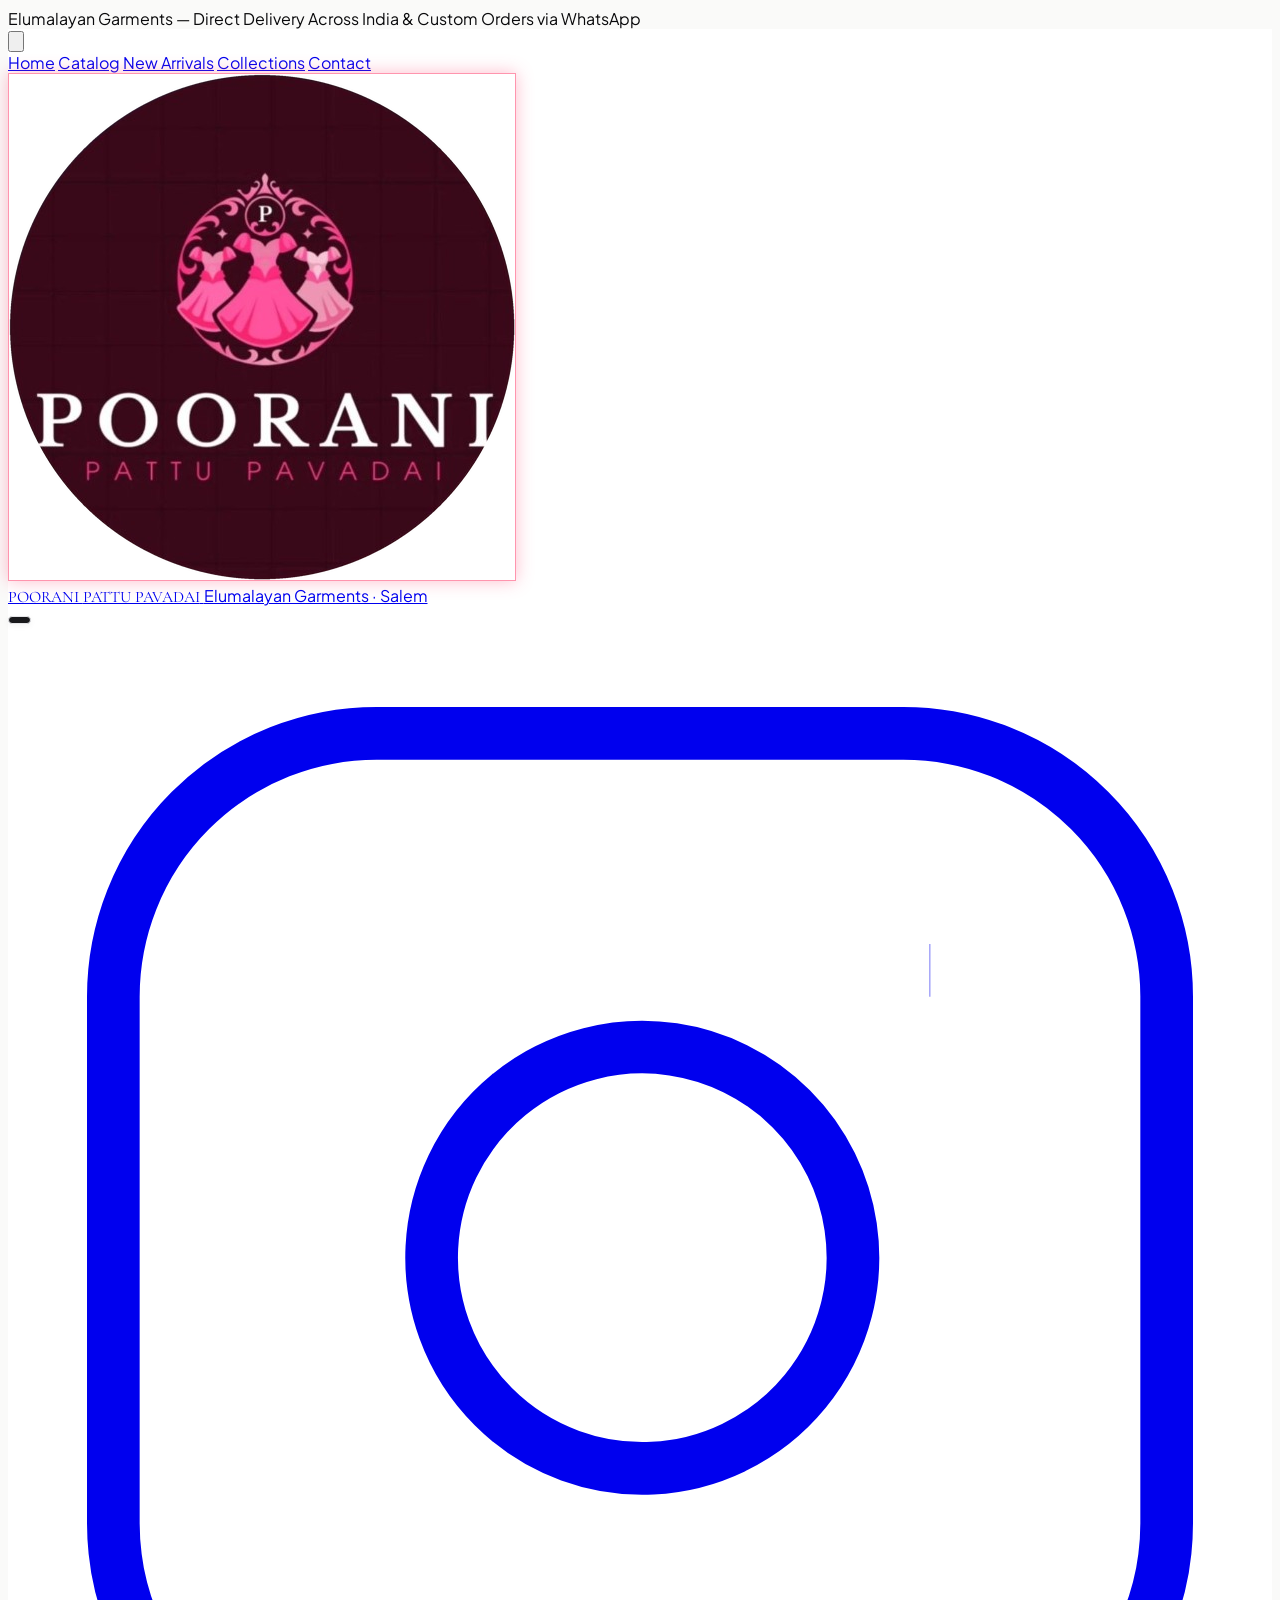
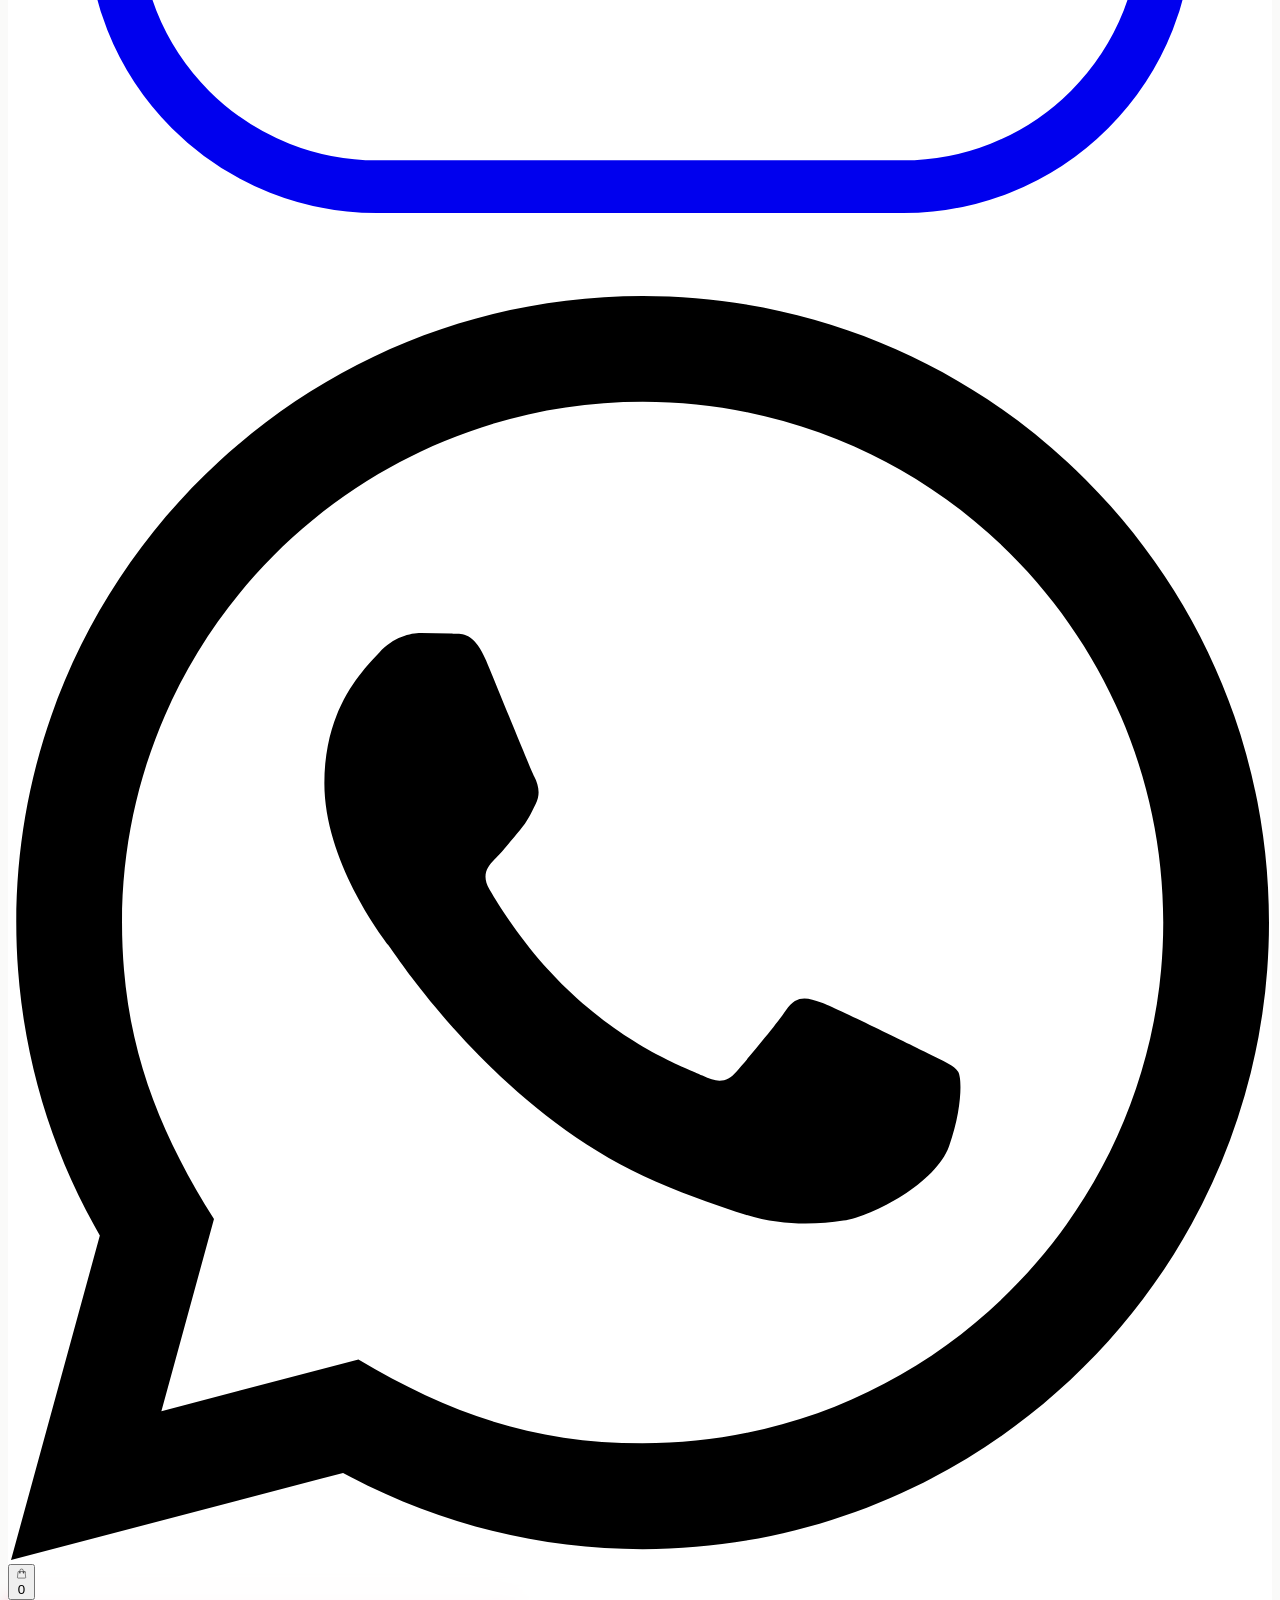
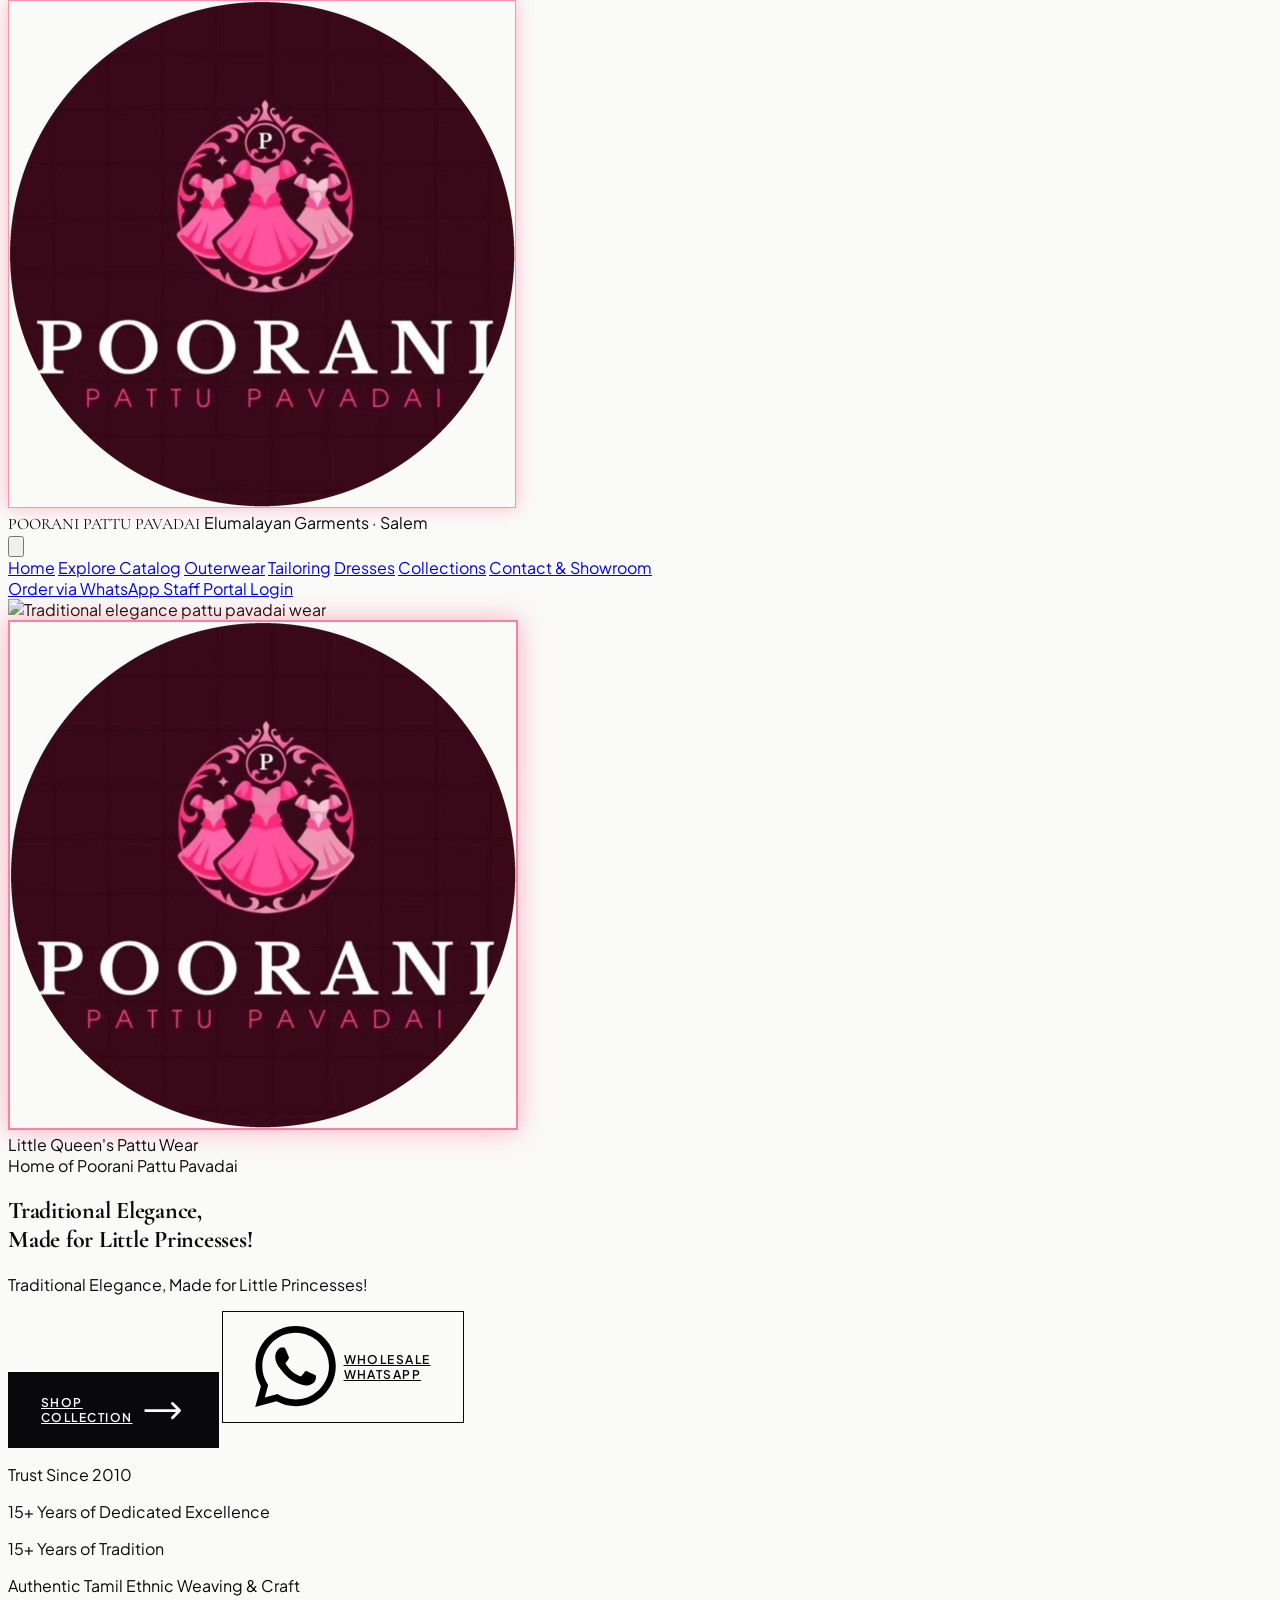
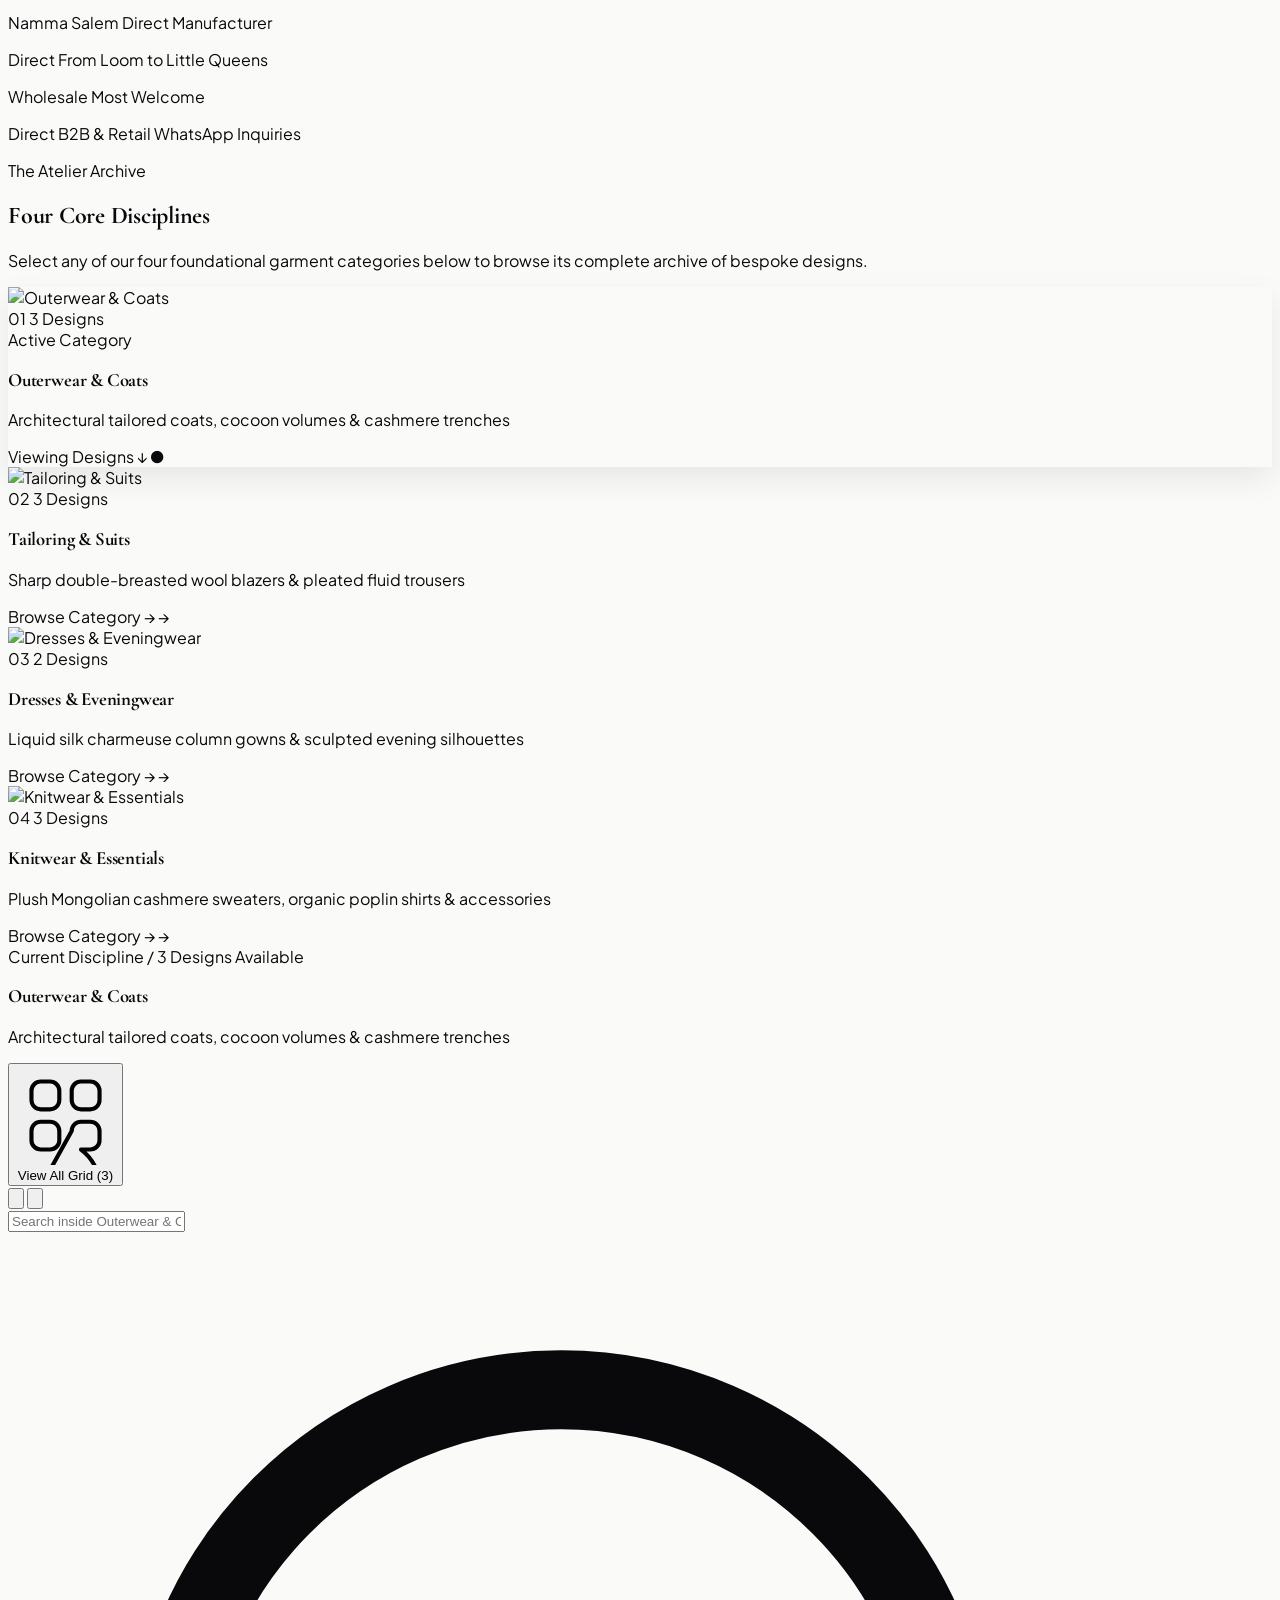
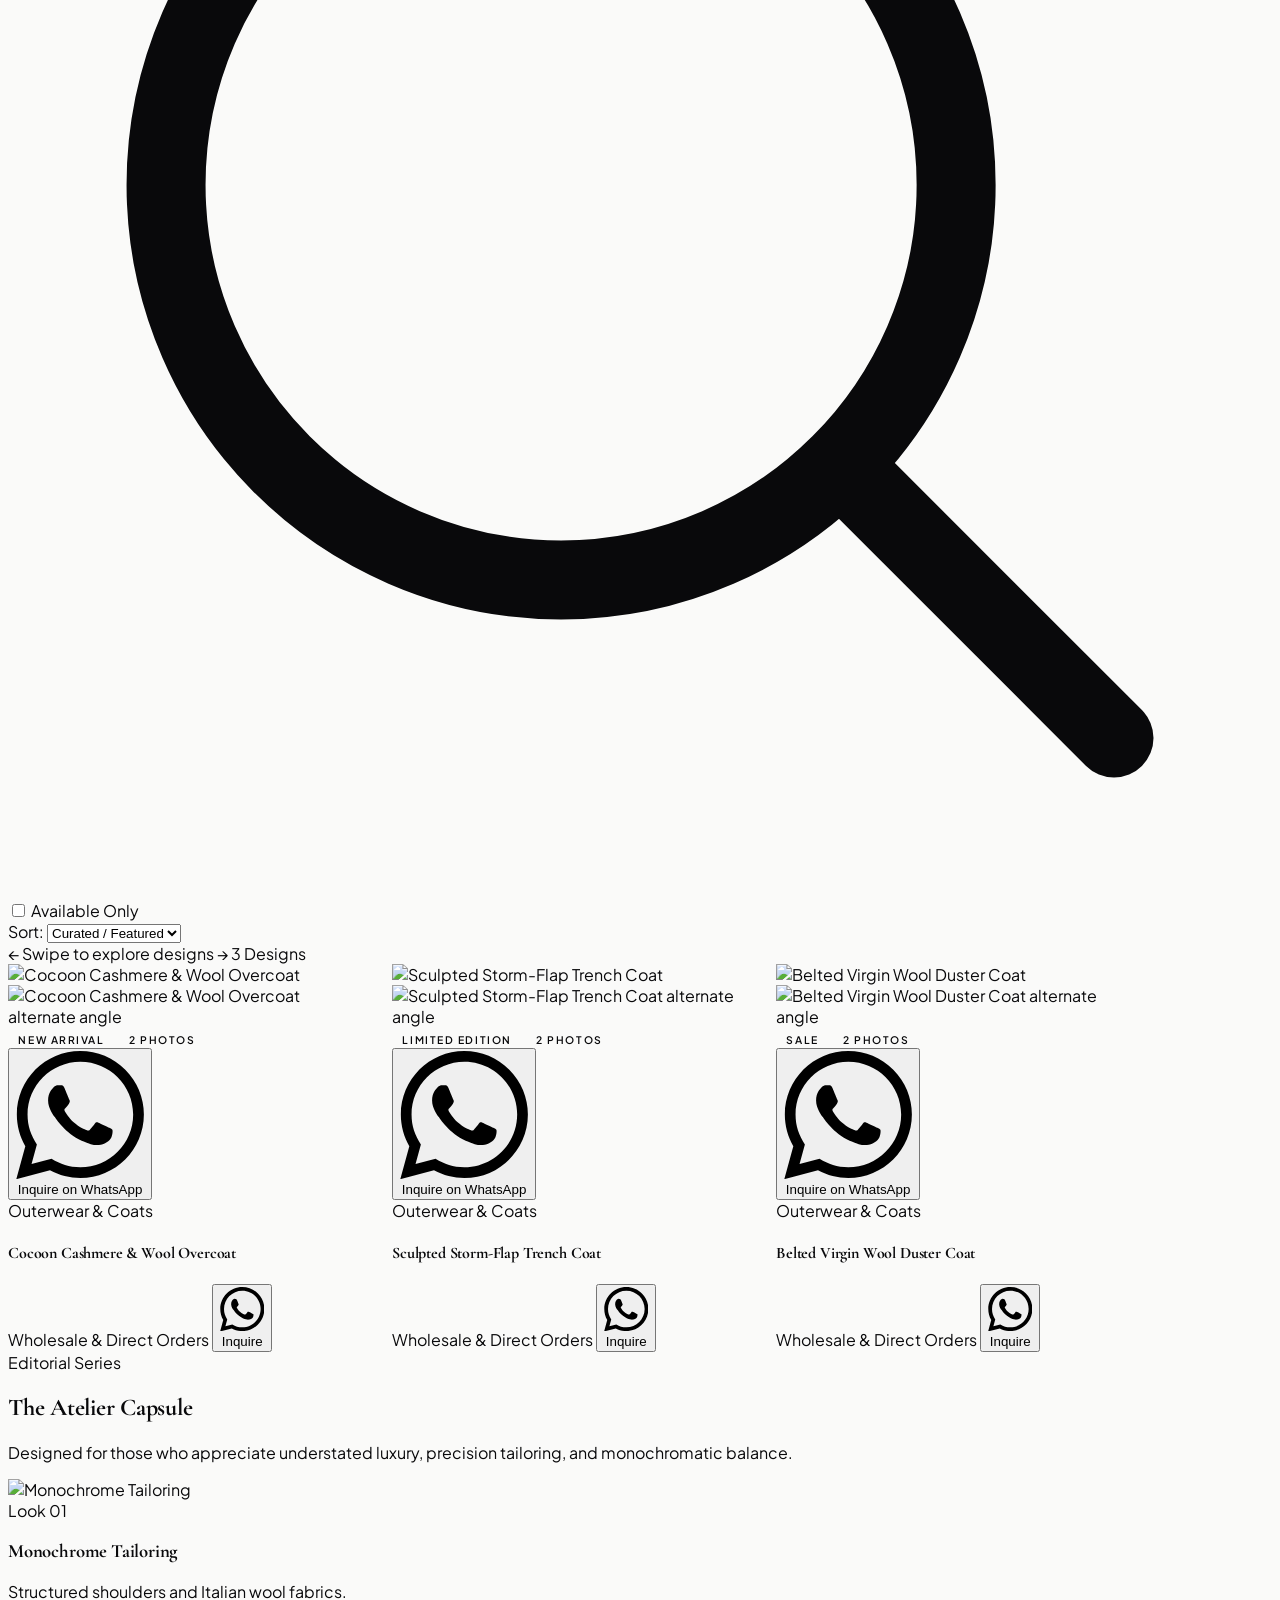
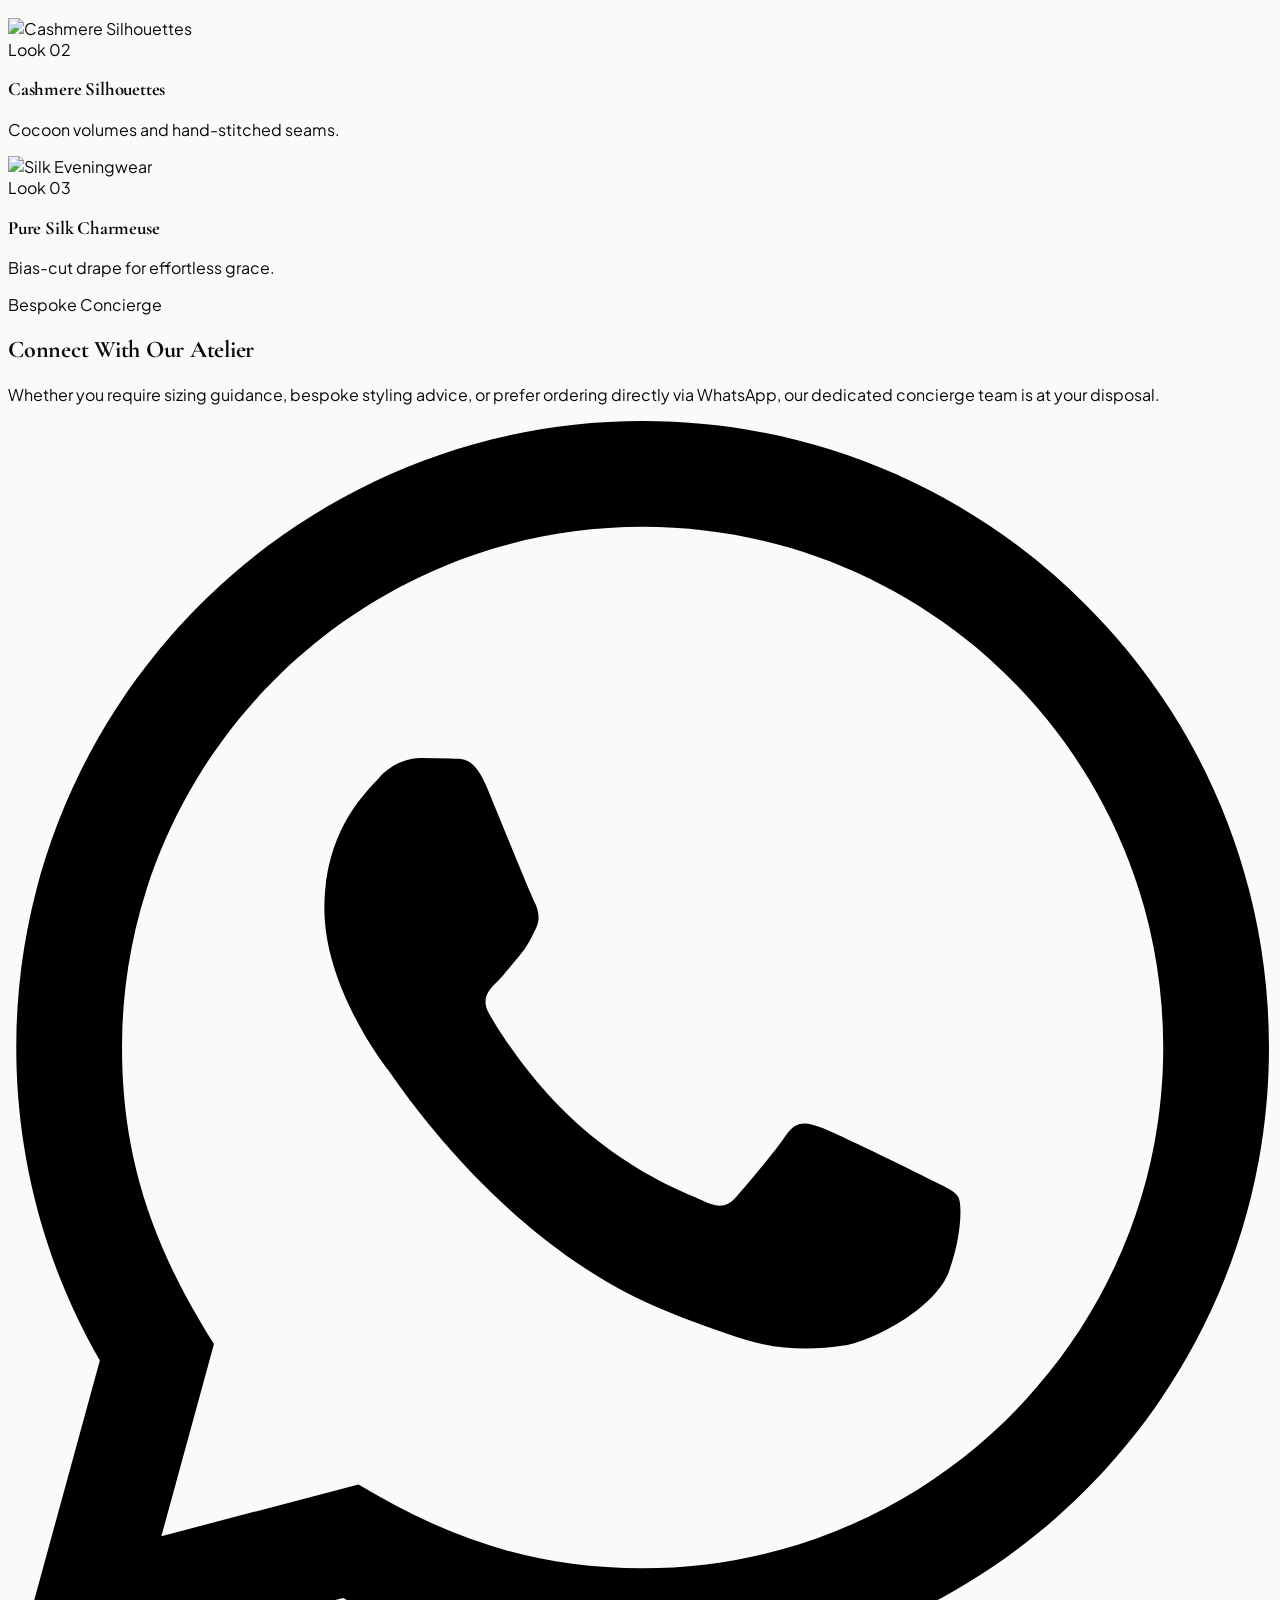
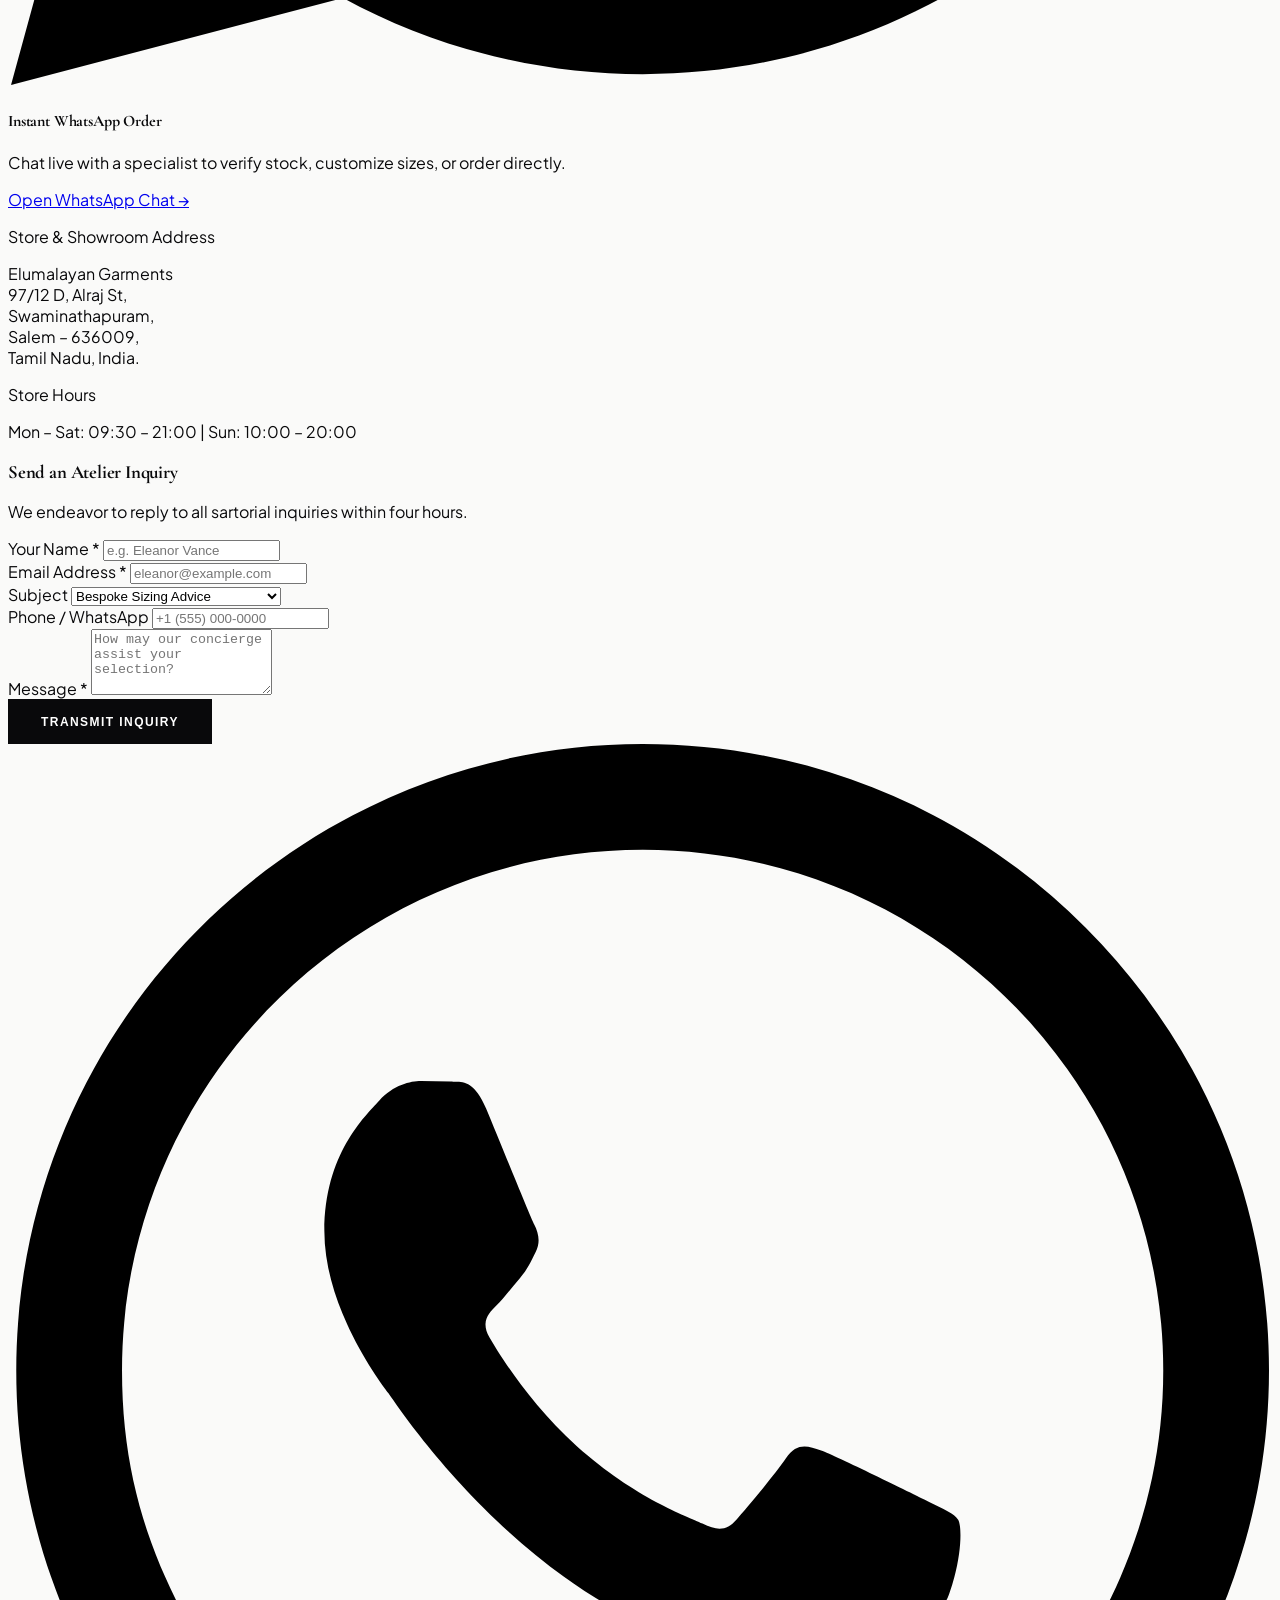
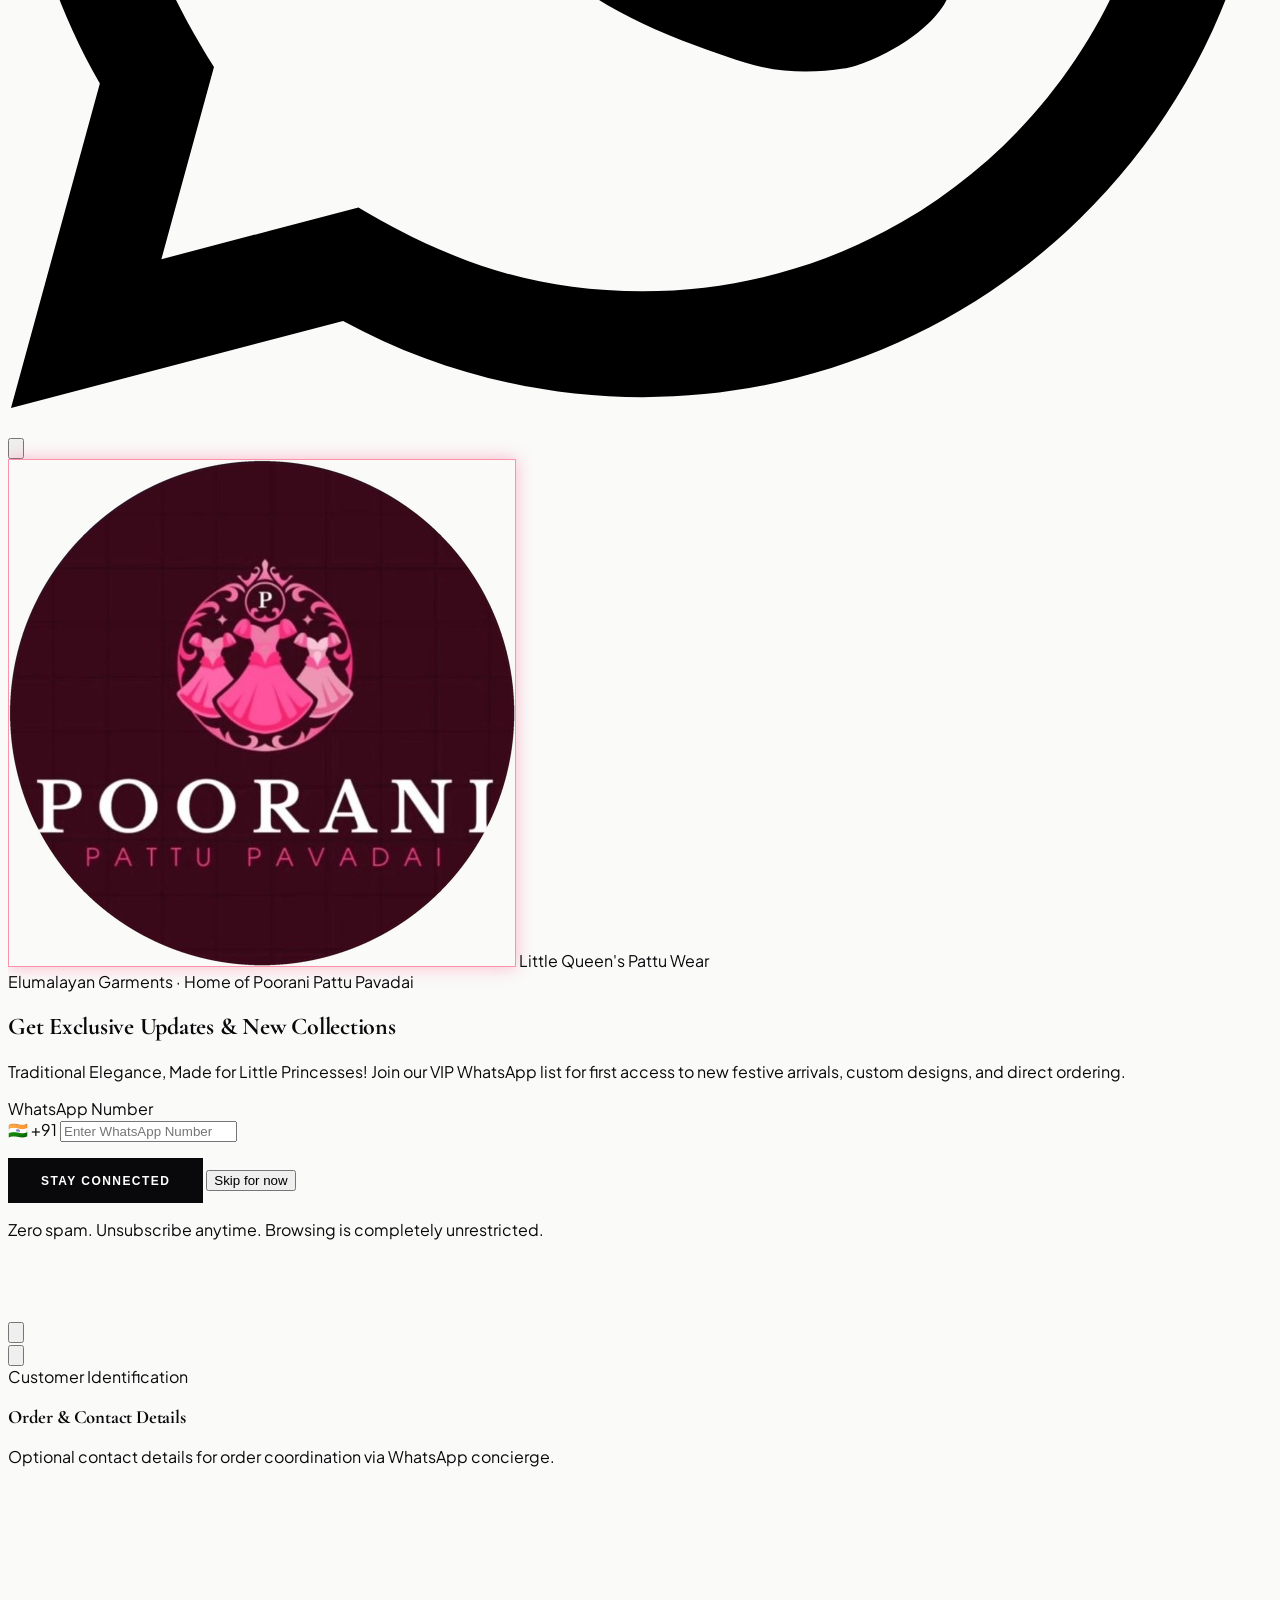
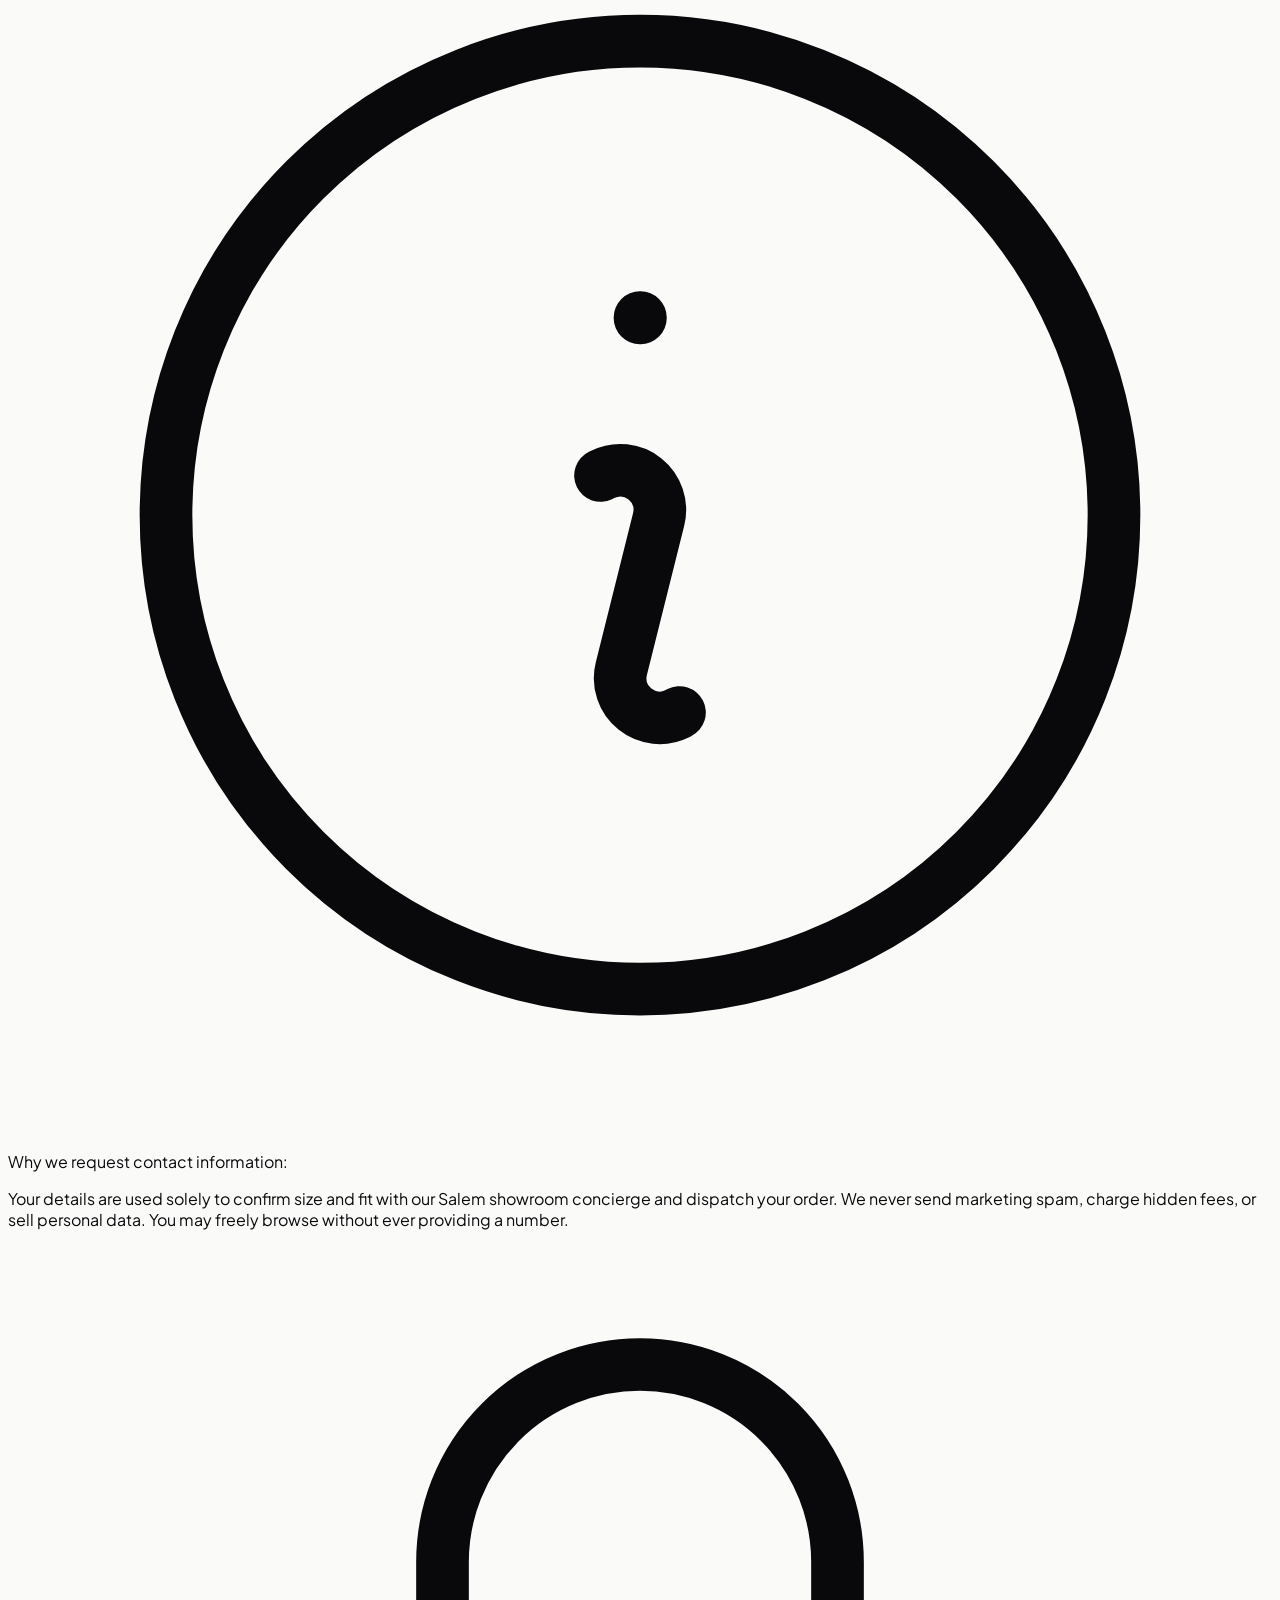
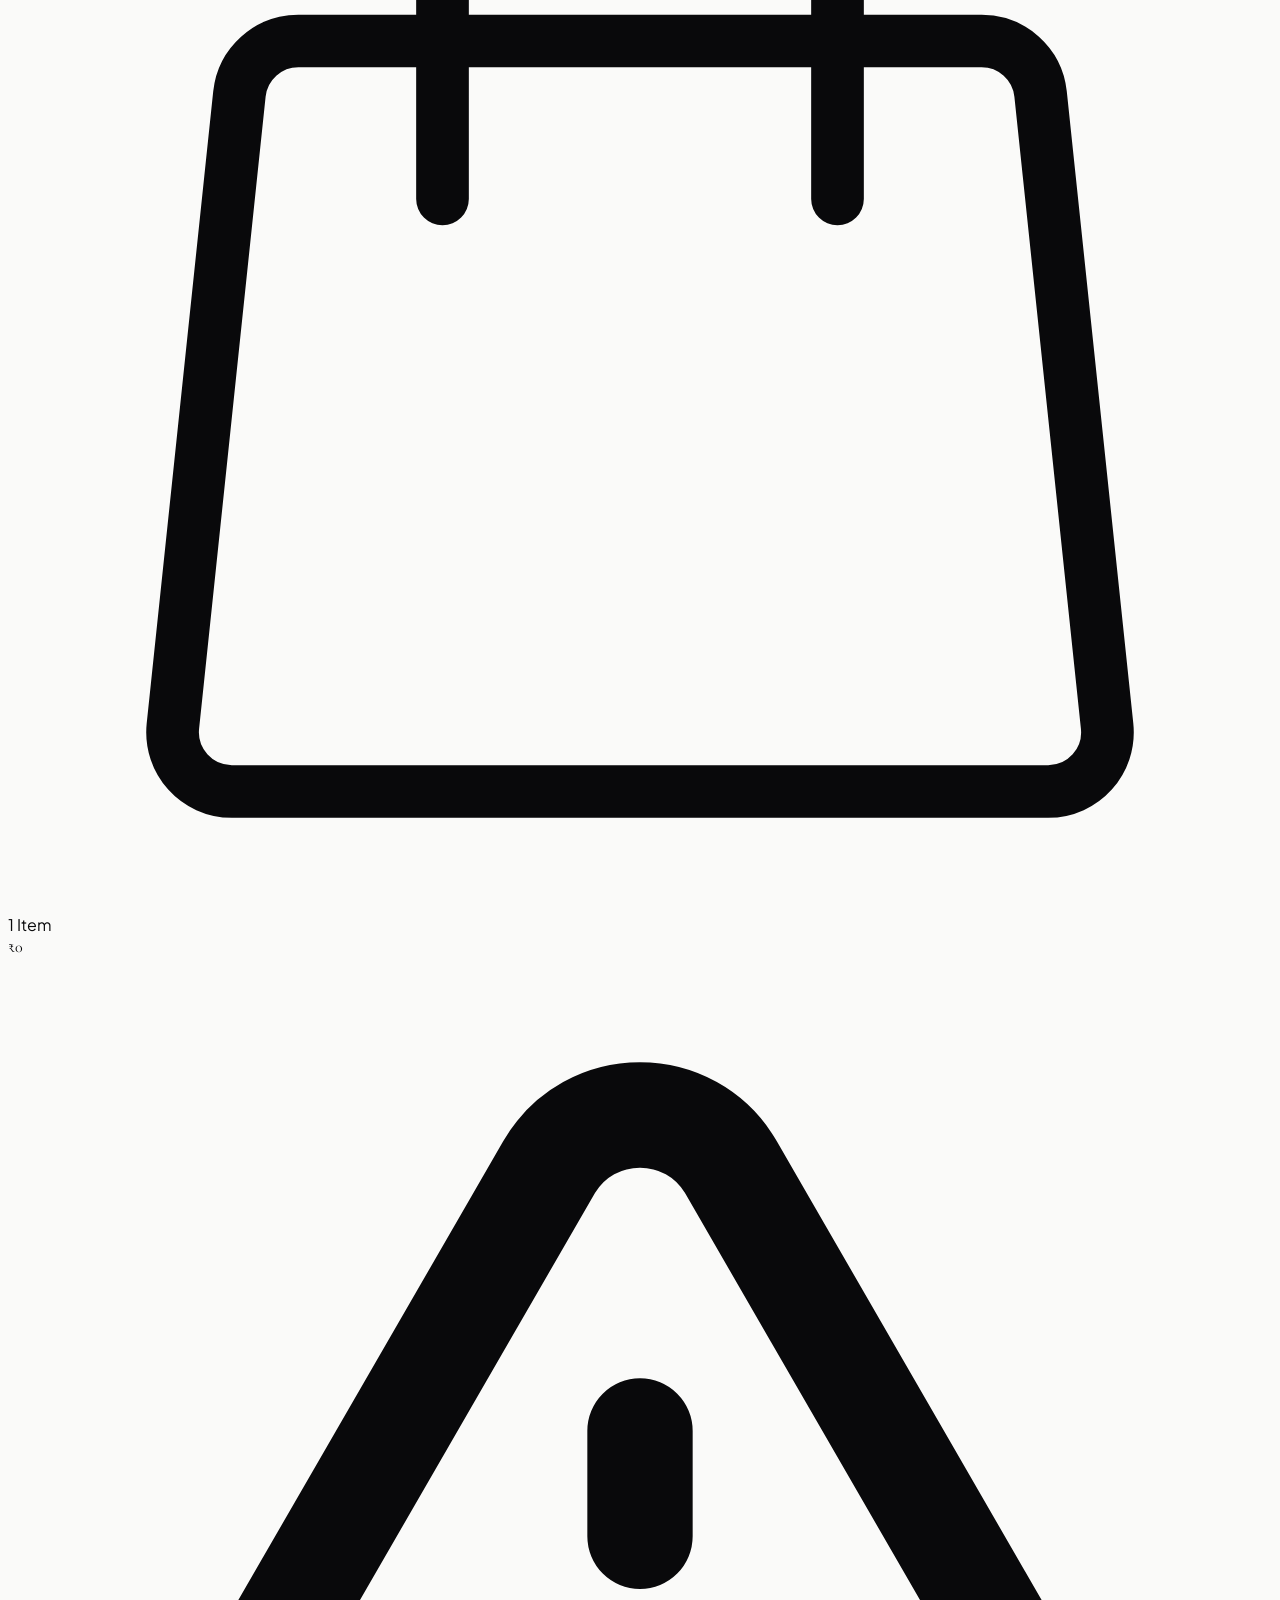
==== commit d7f2f759: "Updated website changes" ====
--- a/index.html
+++ b/index.html
@@ -95,7 +95,7 @@
       <div class="flex items-center gap-2 sm:gap-4">
         
         <!-- Instagram Link -->
-        <a href="https://instagram.com" target="_blank" class="instagram-link min-w-[44px] min-h-[44px] p-2 text-zinc-700 hover:text-zinc-950 transition-colors flex items-center justify-center" title="Follow us on Instagram">
+        <a href="https://www.instagram.com/poorani_pattu_pavadai" target="_blank" rel="noopener noreferrer" class="instagram-link min-w-[44px] min-h-[44px] p-2 text-zinc-700 hover:text-pink-600 transition-colors flex items-center justify-center" title="Follow @poorani_pattu_pavadai on Instagram">
           <svg class="w-5 h-5 stroke-[1.5]" fill="none" stroke="currentColor" viewBox="0 0 24 24">
             <rect width="20" height="20" x="2" y="2" rx="5" ry="5"></rect>
             <path d="M16 11.37A4 4 0 1 1 12.63 8 4 4 0 0 1 16 11.37z"></path>
@@ -589,6 +589,24 @@
           <p class="text-[10px] text-zinc-400 text-center font-light mt-1">
             Zero spam. Unsubscribe anytime. Browsing is completely unrestricted.
           </p>
+
+          <!-- Secondary Trust Link: Official Instagram Profile -->
+          <div class="pt-3 border-t border-zinc-100 flex items-center justify-center">
+            <a 
+              href="https://www.instagram.com/poorani_pattu_pavadai" 
+              target="_blank" 
+              rel="noopener noreferrer" 
+              class="instagram-link inline-flex items-center gap-2 px-3 py-1.5 bg-pink-50 hover:bg-pink-100 border border-pink-200/90 text-[11px] font-semibold text-[#4A0213] rounded-full transition-colors"
+              title="Follow @poorani_pattu_pavadai on Instagram"
+            >
+              <svg class="w-3.5 h-3.5 stroke-[1.8] text-[#E8335E]" fill="none" stroke="currentColor" viewBox="0 0 24 24">
+                <rect width="20" height="20" x="2" y="2" rx="5" ry="5"></rect>
+                <path d="M16 11.37A4 4 0 1 1 12.63 8 4 4 0 0 1 16 11.37z"></path>
+                <line x1="17.5" x2="17.51" y1="6.5" y2="6.5"></line>
+              </svg>
+              <span>Follow @poorani_pattu_pavadai</span>
+            </a>
+          </div>
         </form>
 
       </div>
@@ -1036,20 +1054,28 @@
           <p class="text-xs text-zinc-400 leading-relaxed font-light mb-6">
             Traditional Elegance, Made for Little Princesses! Authentic Salem direct manufacturer of fine ethnic pattu pavadai wear, festive collections & wholesale orders.
           </p>
-          <div class="flex items-center gap-4 text-zinc-300">
-            <!-- Instagram -->
-            <a href="https://instagram.com" target="_blank" class="instagram-link hover:text-white transition-colors" title="Instagram">
-              <svg class="w-5 h-5 stroke-[1.5]" fill="none" stroke="currentColor" viewBox="0 0 24 24">
+          <div class="flex flex-col sm:flex-row items-start sm:items-center gap-3 text-zinc-300">
+            <!-- Instagram with Official Label -->
+            <a 
+              href="https://www.instagram.com/poorani_pattu_pavadai" 
+              target="_blank" 
+              rel="noopener noreferrer" 
+              class="instagram-link inline-flex items-center gap-2 px-3.5 py-2 bg-gradient-to-r from-pink-950/80 to-rose-950/80 hover:from-pink-900 hover:to-rose-900 border border-pink-500/40 text-pink-200 hover:text-white rounded text-xs font-semibold uppercase tracking-wider transition-all shadow-sm" 
+              title="Follow @poorani_pattu_pavadai on Instagram"
+            >
+              <svg class="w-4 h-4 stroke-[1.8] text-pink-400" fill="none" stroke="currentColor" viewBox="0 0 24 24">
                 <rect width="20" height="20" x="2" y="2" rx="5" ry="5"></rect>
                 <path d="M16 11.37A4 4 0 1 1 12.63 8 4 4 0 0 1 16 11.37z"></path>
                 <line x1="17.5" x2="17.51" y1="6.5" y2="6.5"></line>
               </svg>
+              <span>Follow @poorani_pattu_pavadai</span>
             </a>
             <!-- WhatsApp -->
-            <a href="#" class="whatsapp-link hover:text-emerald-400 transition-colors" title="WhatsApp Concierge">
-              <svg class="w-5 h-5 fill-current" viewBox="0 0 24 24">
+            <a href="#" class="whatsapp-link hover:text-emerald-400 p-2 transition-colors flex items-center gap-1.5 text-xs" title="WhatsApp Concierge">
+              <svg class="w-4 h-4 fill-current text-emerald-400" viewBox="0 0 24 24">
                 <path d="M.057 24l1.687-6.163c-1.041-1.804-1.588-3.849-1.587-5.946.003-6.556 5.338-11.891 11.893-11.891 3.181.001 6.167 1.24 8.413 3.488 2.245 2.248 3.481 5.236 3.48 8.414-.003 6.557-5.338 11.892-11.893 11.892-1.99-.001-3.951-.5-5.688-1.448l-6.305 1.654zm6.597-3.807c1.676.995 3.276 1.591 5.392 1.592 5.448 0 9.886-4.434 9.889-9.885.002-5.462-4.415-9.89-9.881-9.892-5.452 0-9.887 4.434-9.889 9.884-.001 2.225.651 3.891 1.746 5.634l-.999 3.648 3.742-.981zm11.387-5.464c-.074-.124-.272-.198-.57-.347-.297-.149-1.758-.868-2.031-.967-.272-.099-.47-.149-.669.149-.198.297-.768.967-.941 1.165-.173.198-.347.223-.644.074-.297-.149-1.255-.462-2.39-1.475-.883-.788-1.48-1.761-1.653-2.059-.173-.297-.018-.458.13-.606.134-.133.297-.347.446-.521.151-.172.2-.296.3-.495.099-.198.05-.372-.025-.521-.075-.148-.669-1.611-.916-2.206-.242-.579-.487-.501-.669-.51l-.57-.01c-.198 0-.52.074-.792.372s-1.04 1.016-1.04 2.479 1.065 2.876 1.213 3.074c.149.198 2.095 3.2 5.076 4.487.709.306 1.263.489 1.694.626.712.226 1.36.194 1.872.118.571-.085 1.758-.719 2.006-1.413.248-.695.248-1.29.173-1.414z"/>
               </svg>
+              <span>WhatsApp</span>
             </a>
           </div>
         </div>
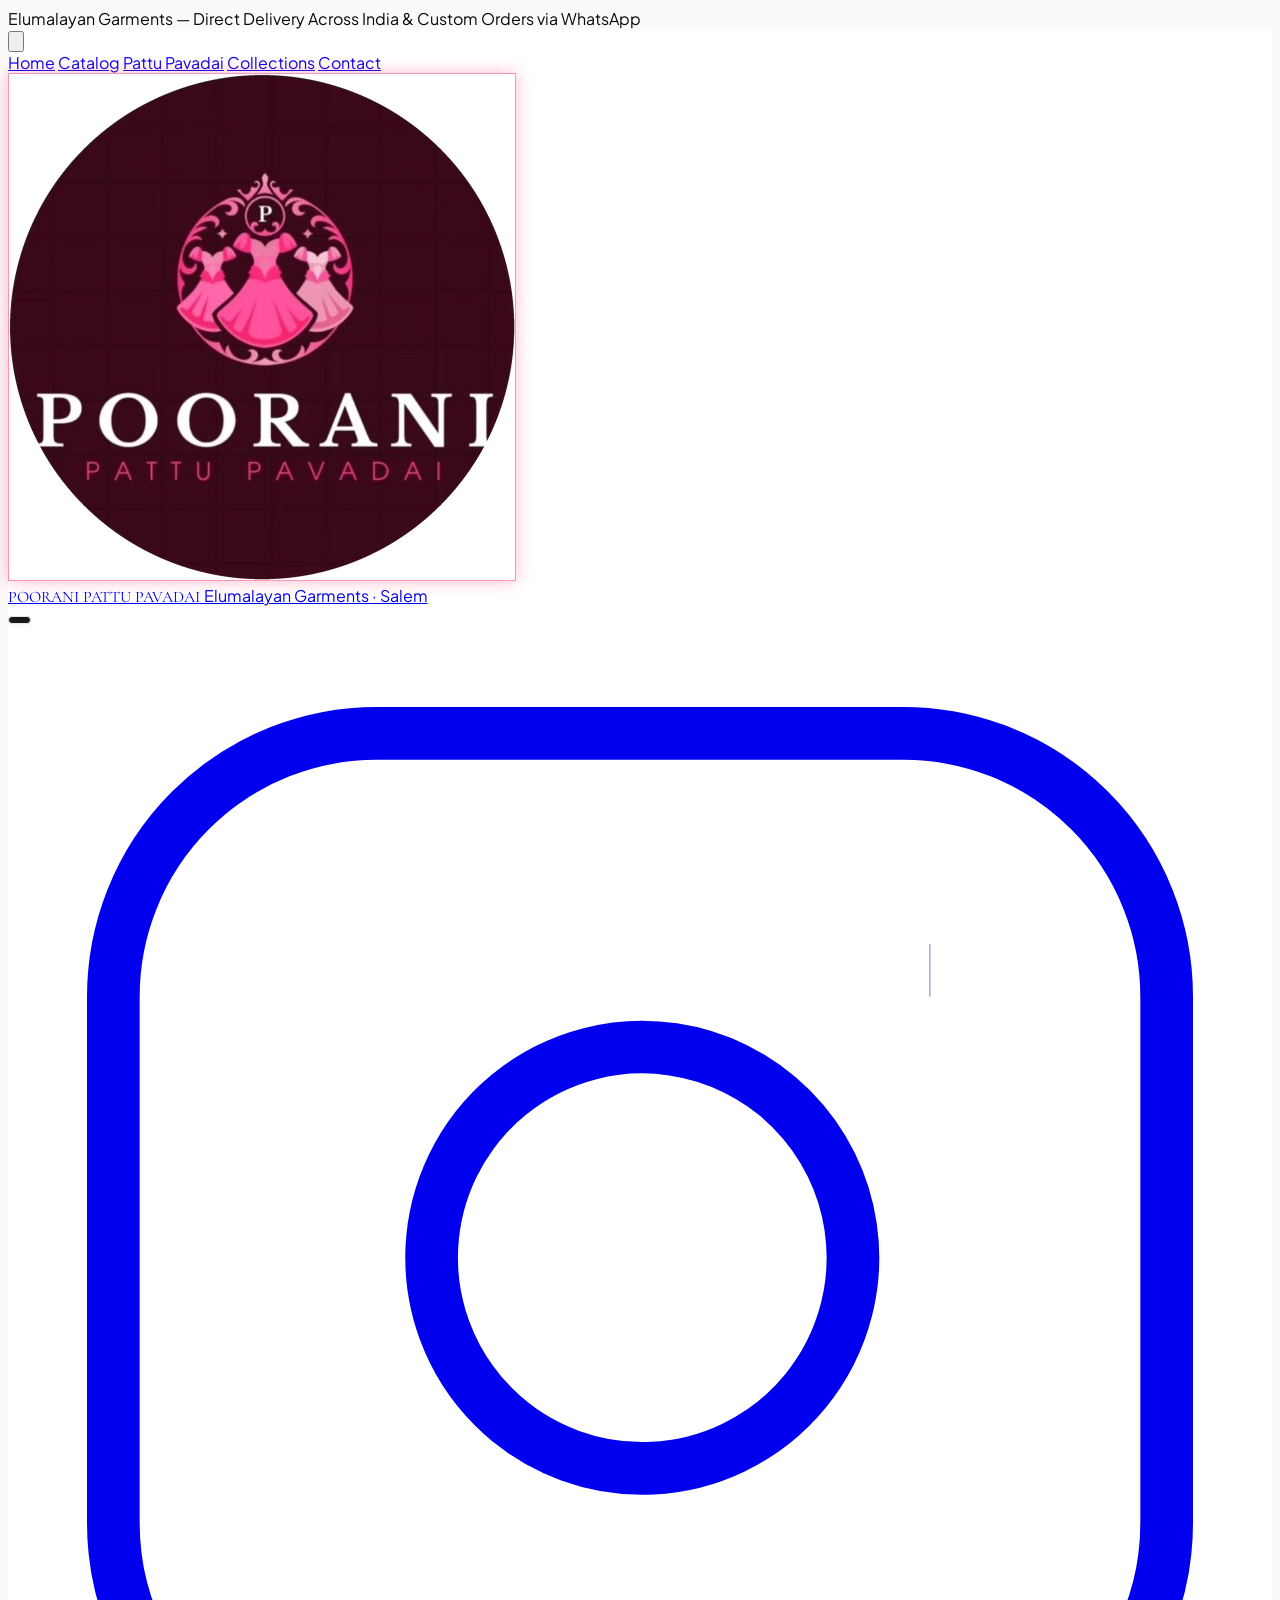
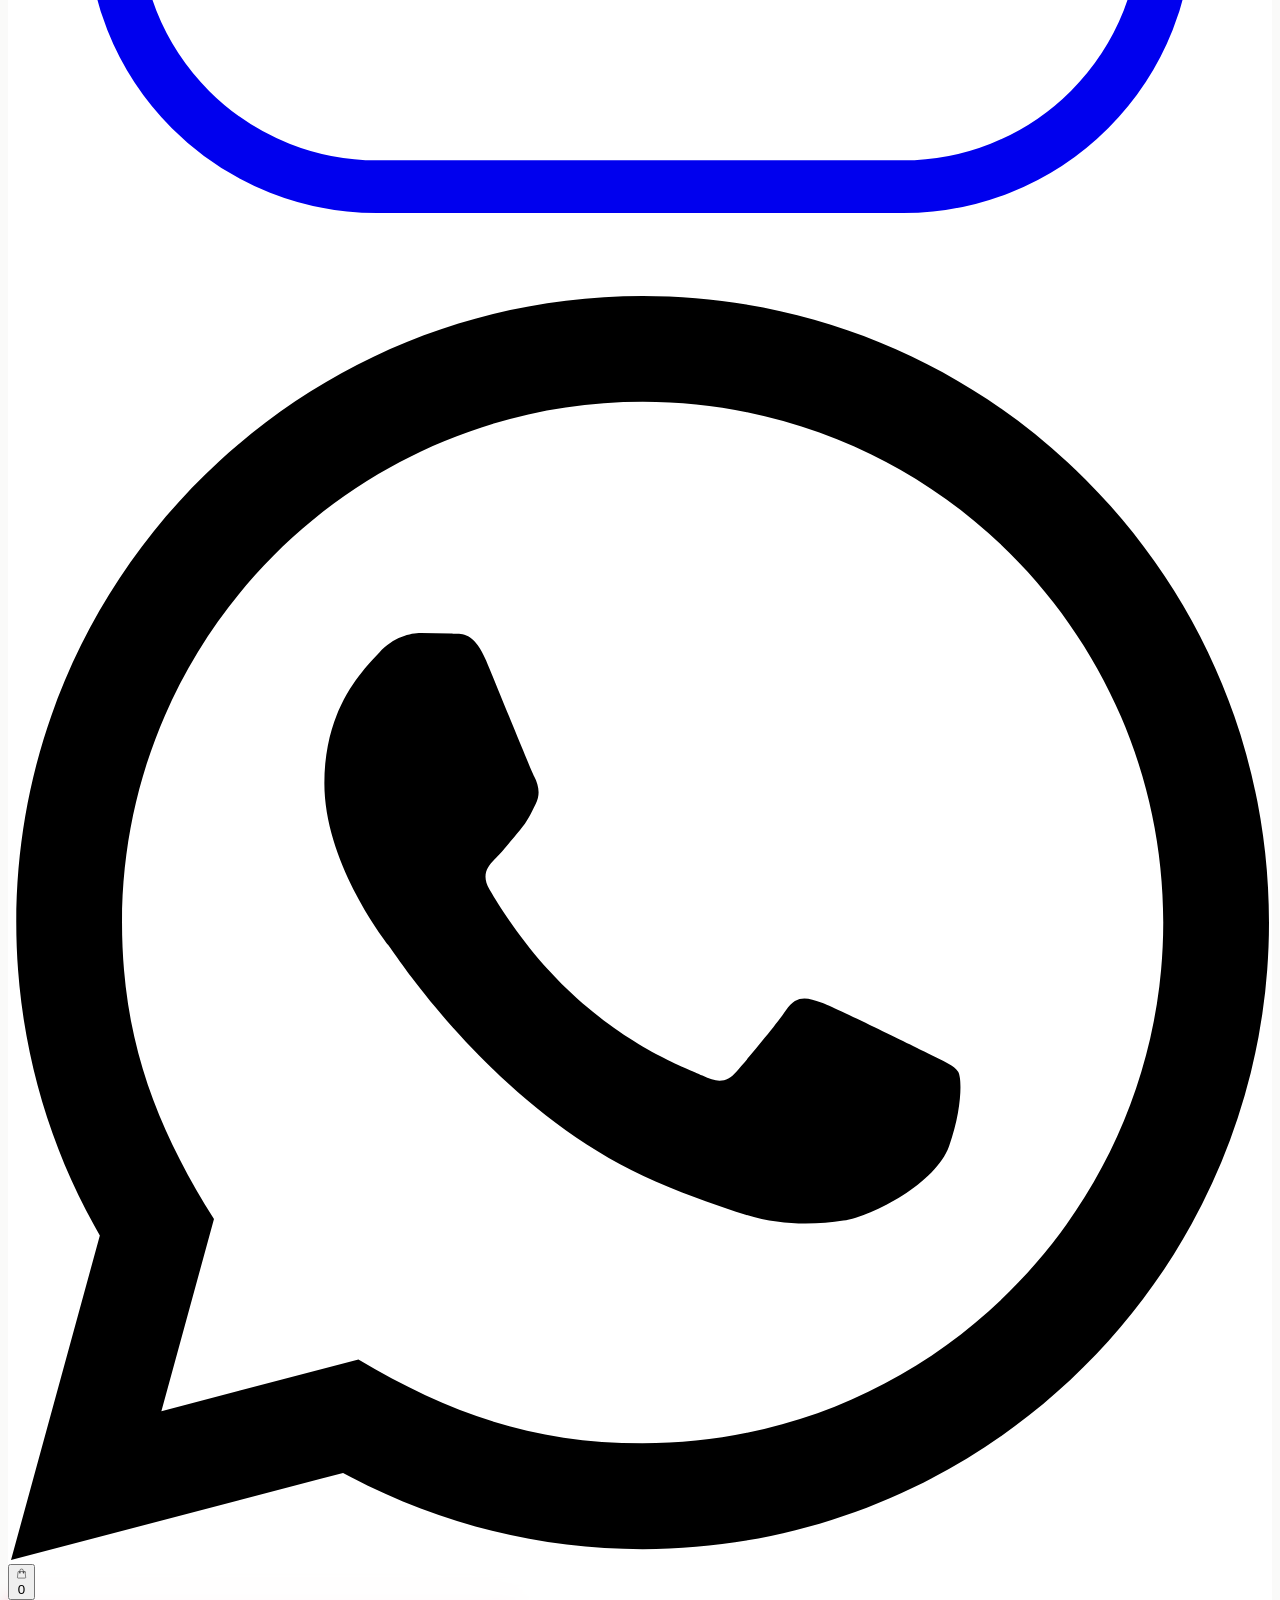
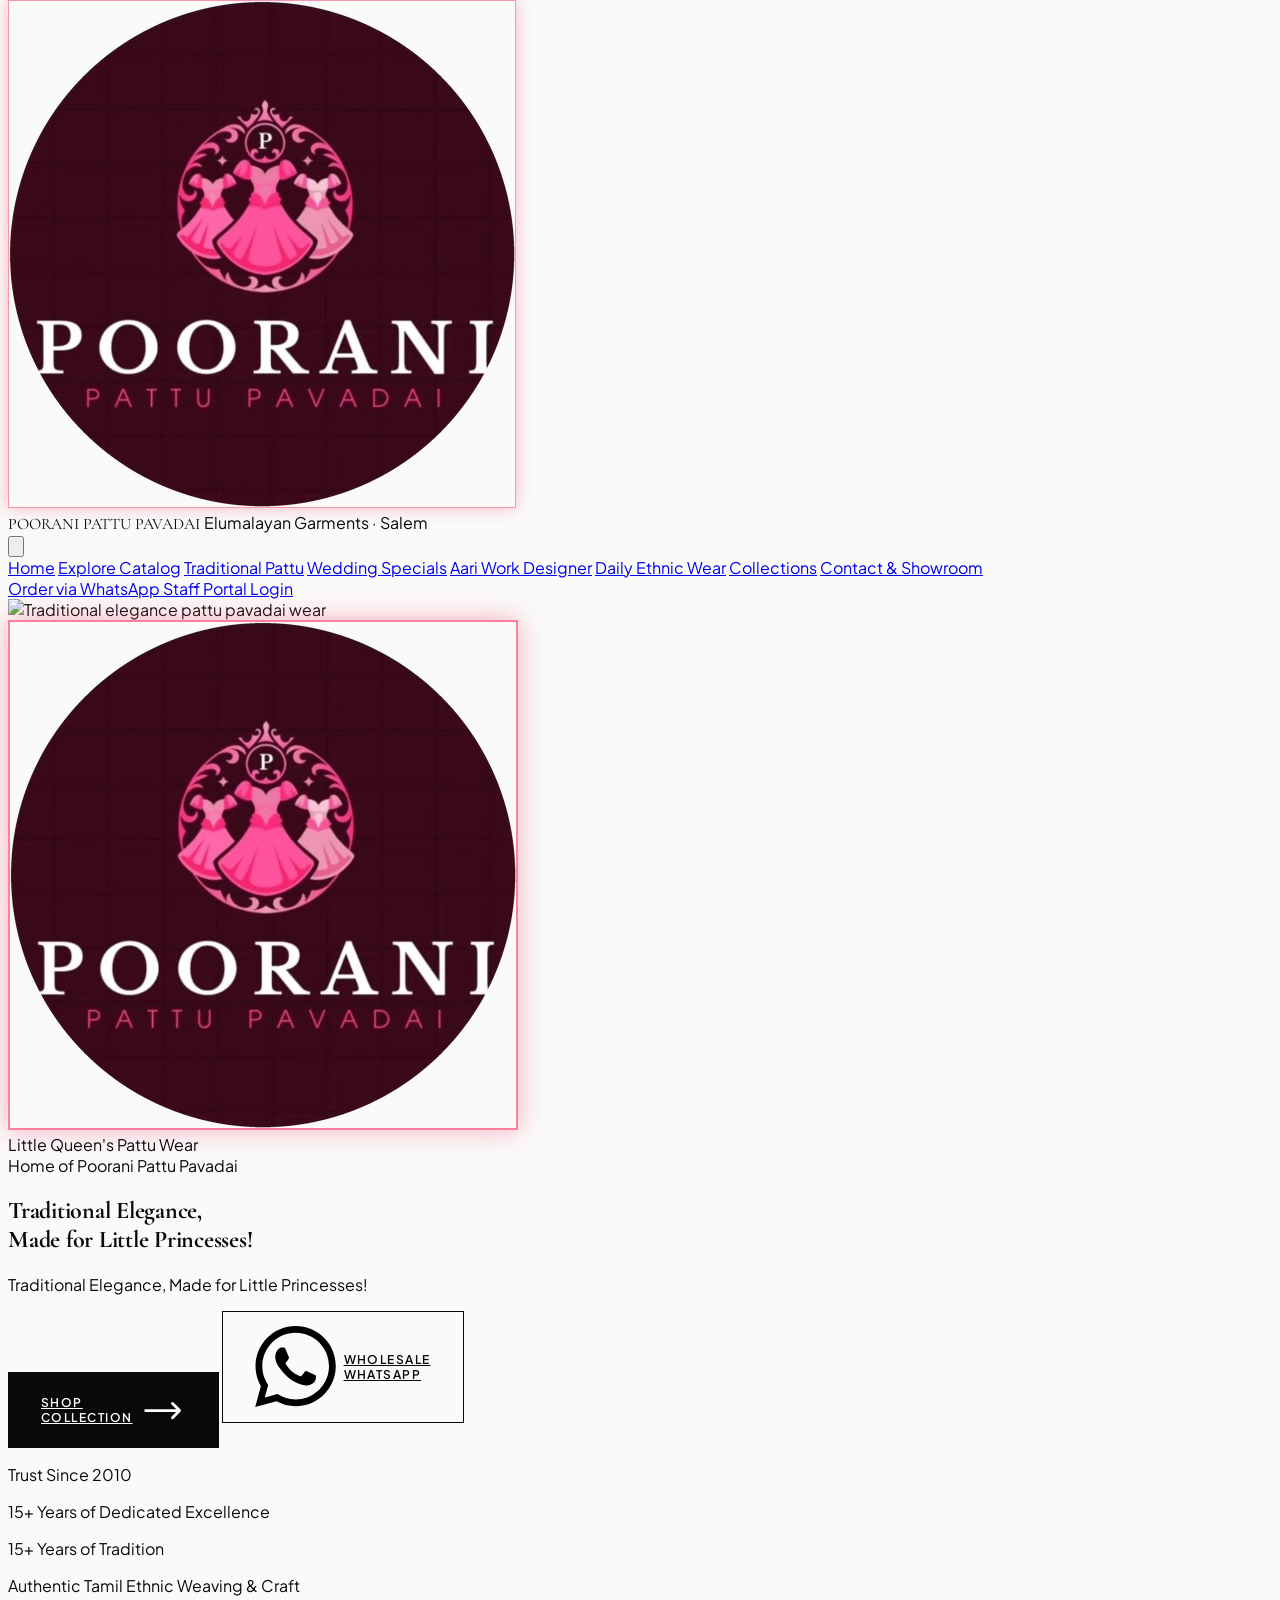
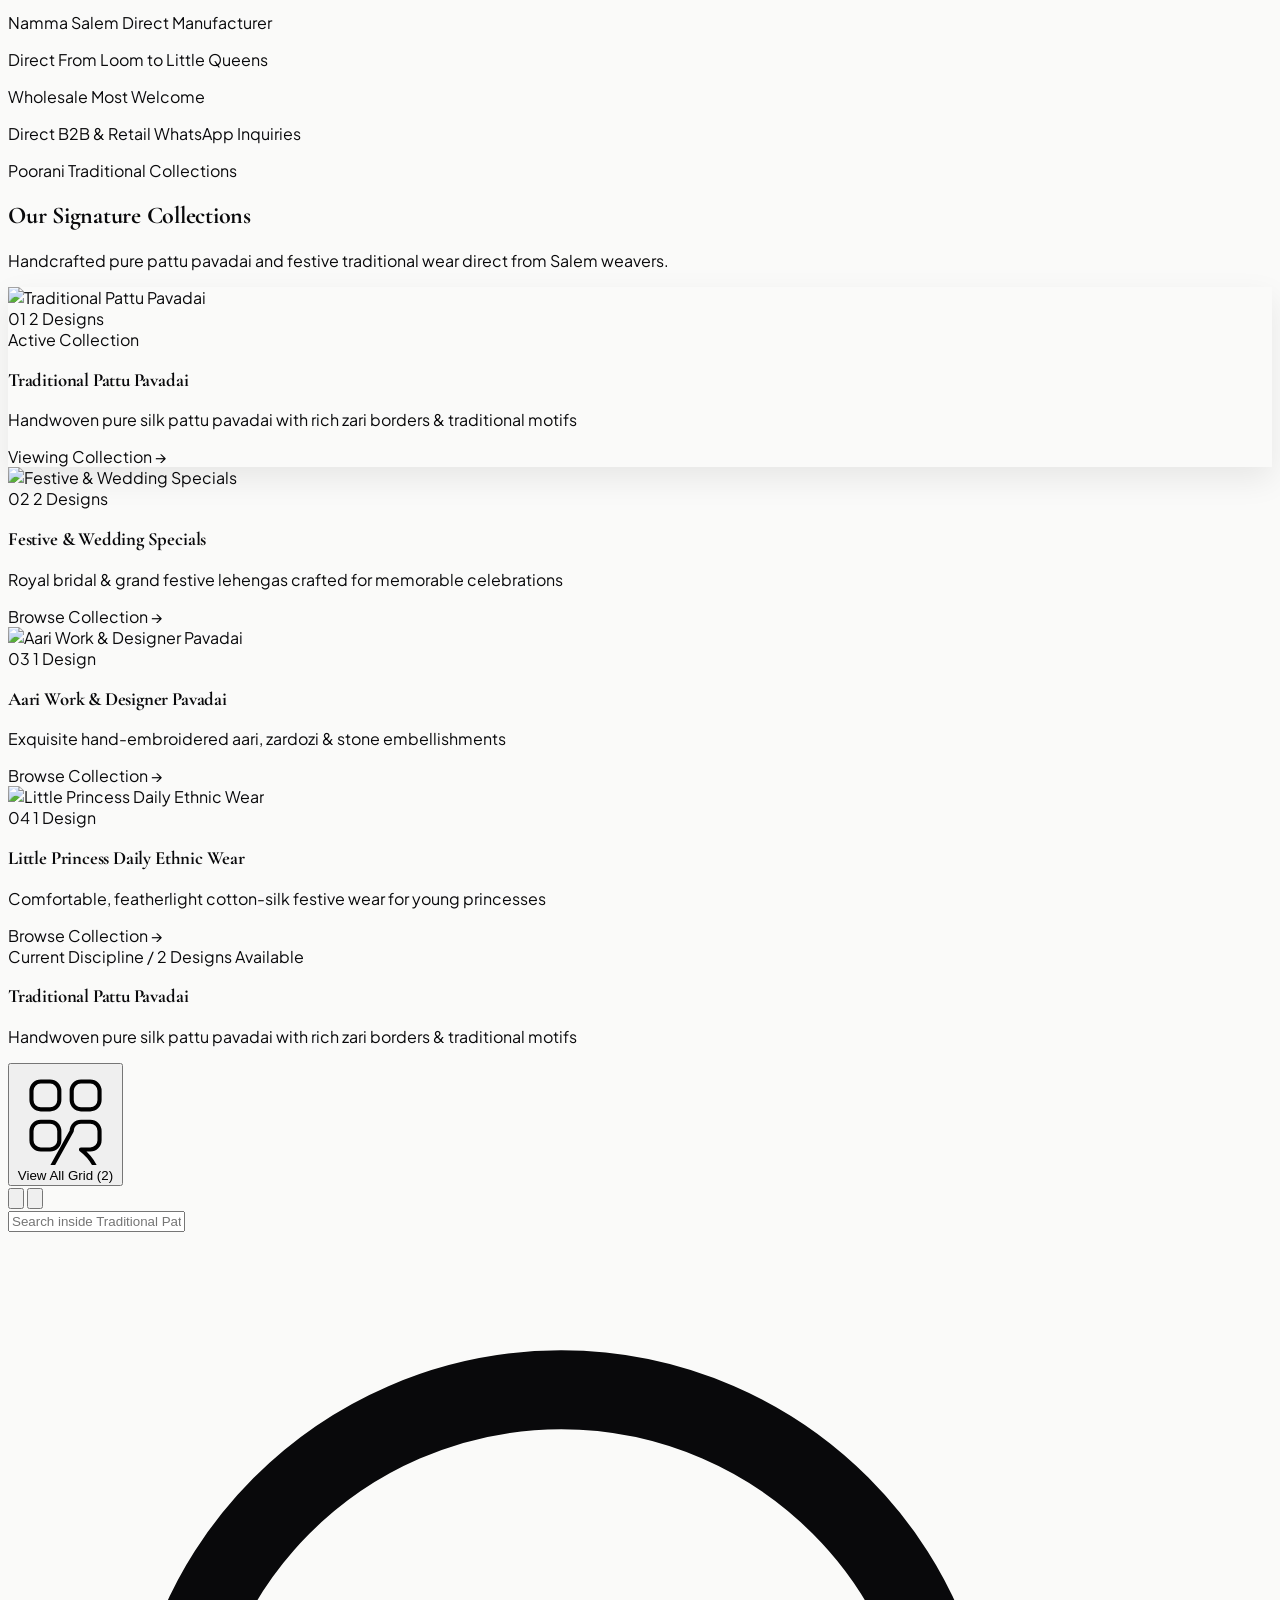
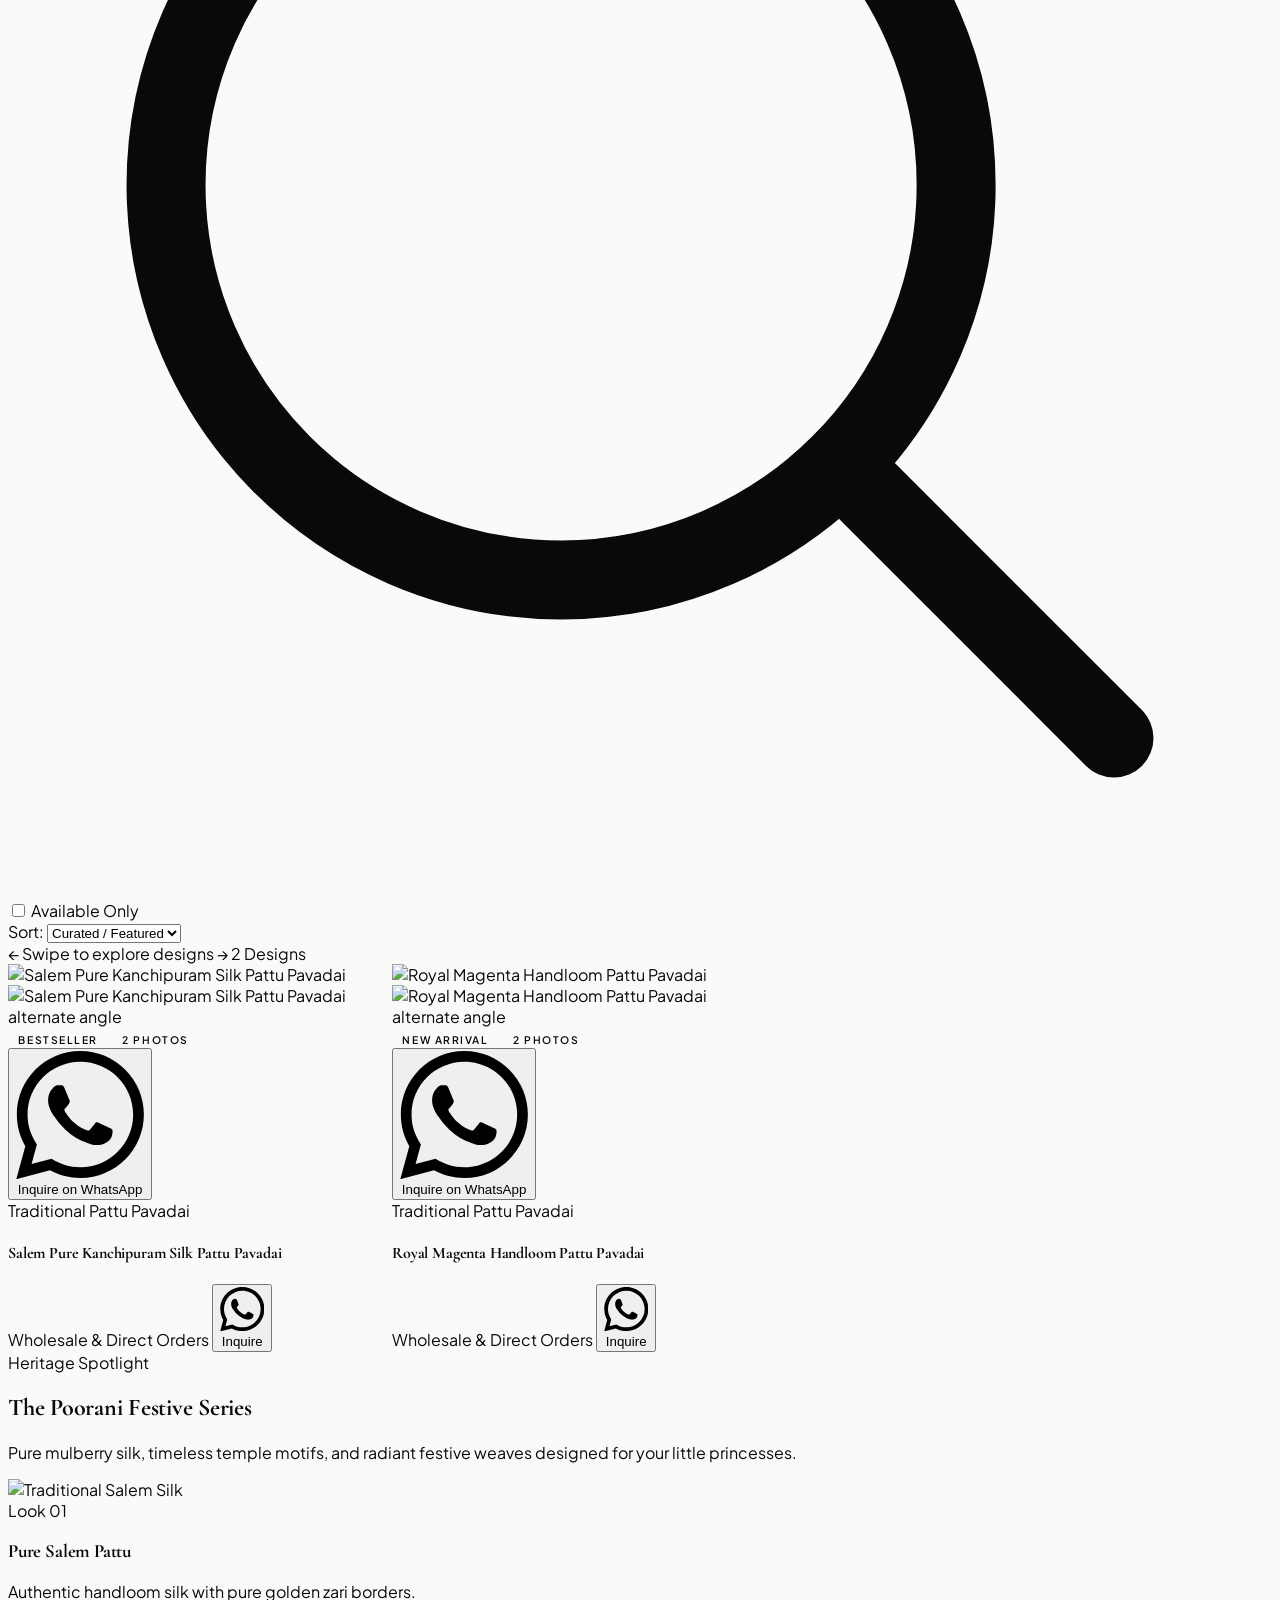
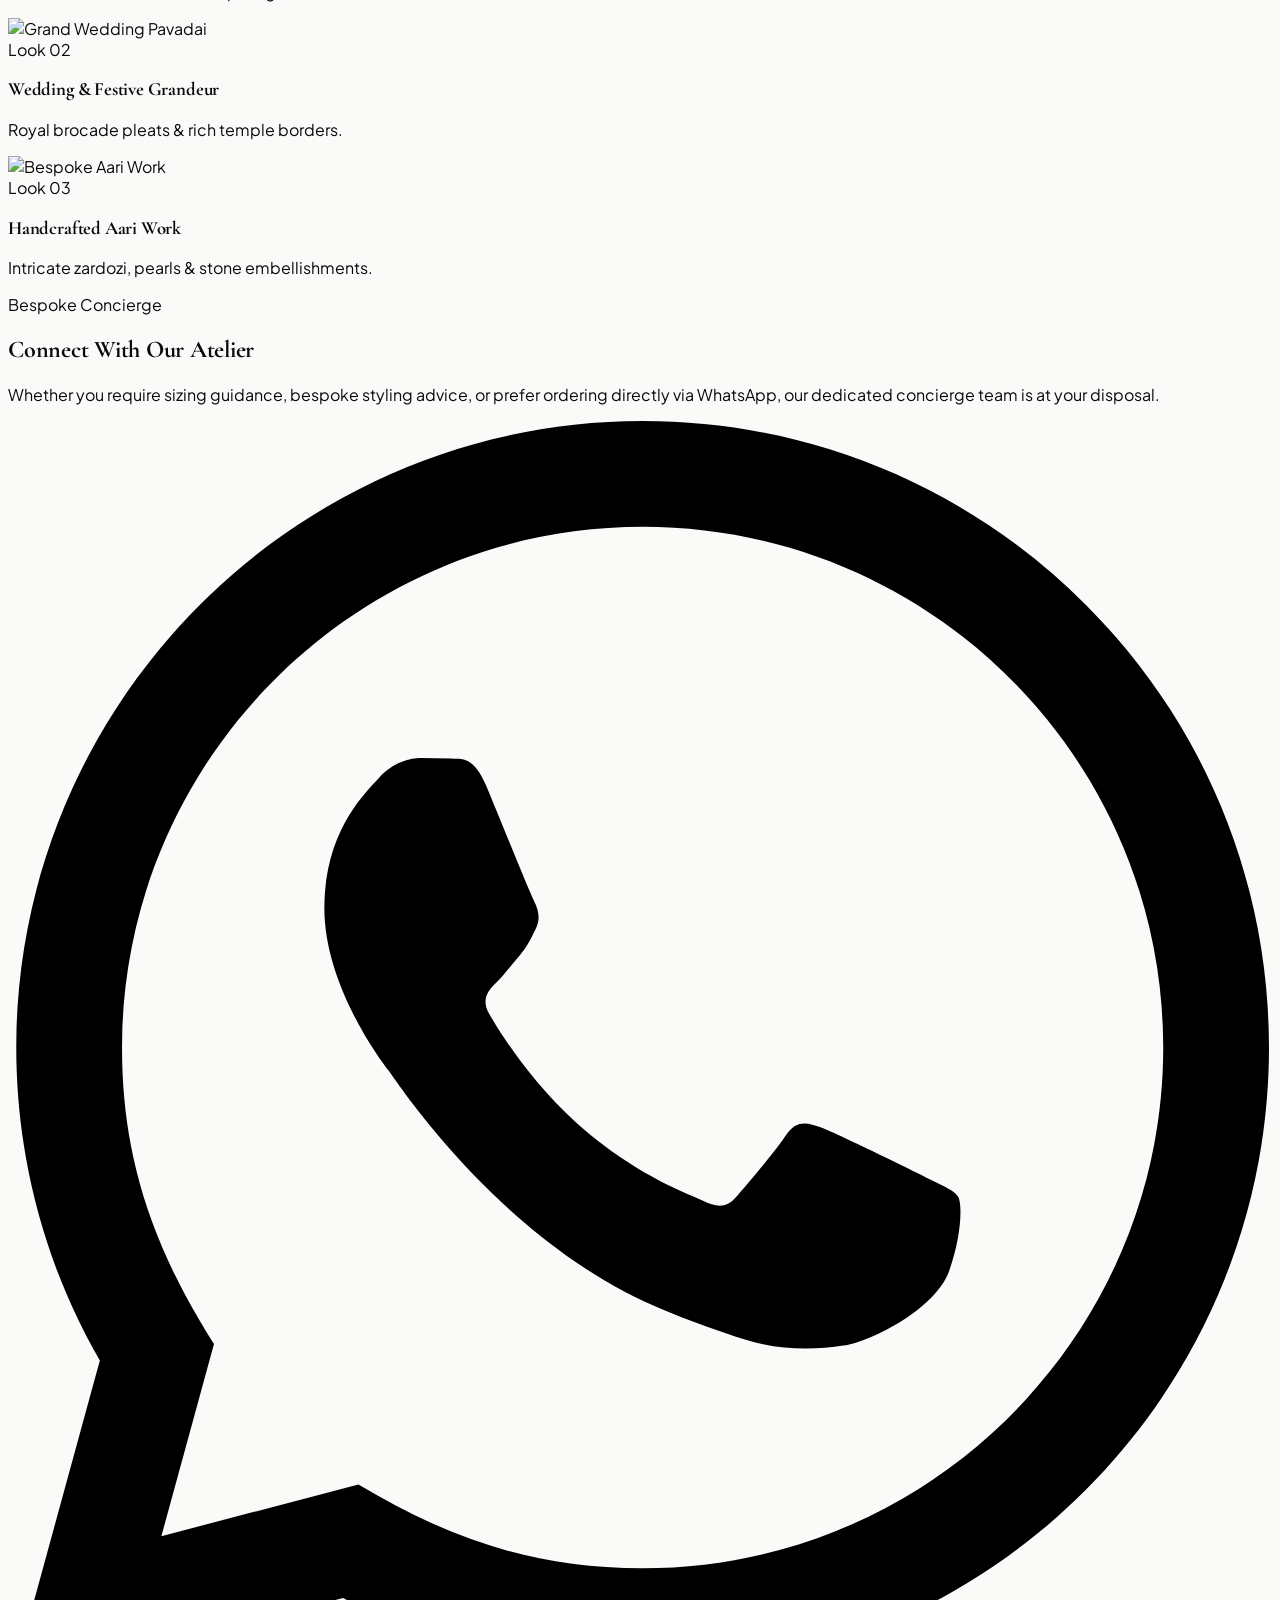
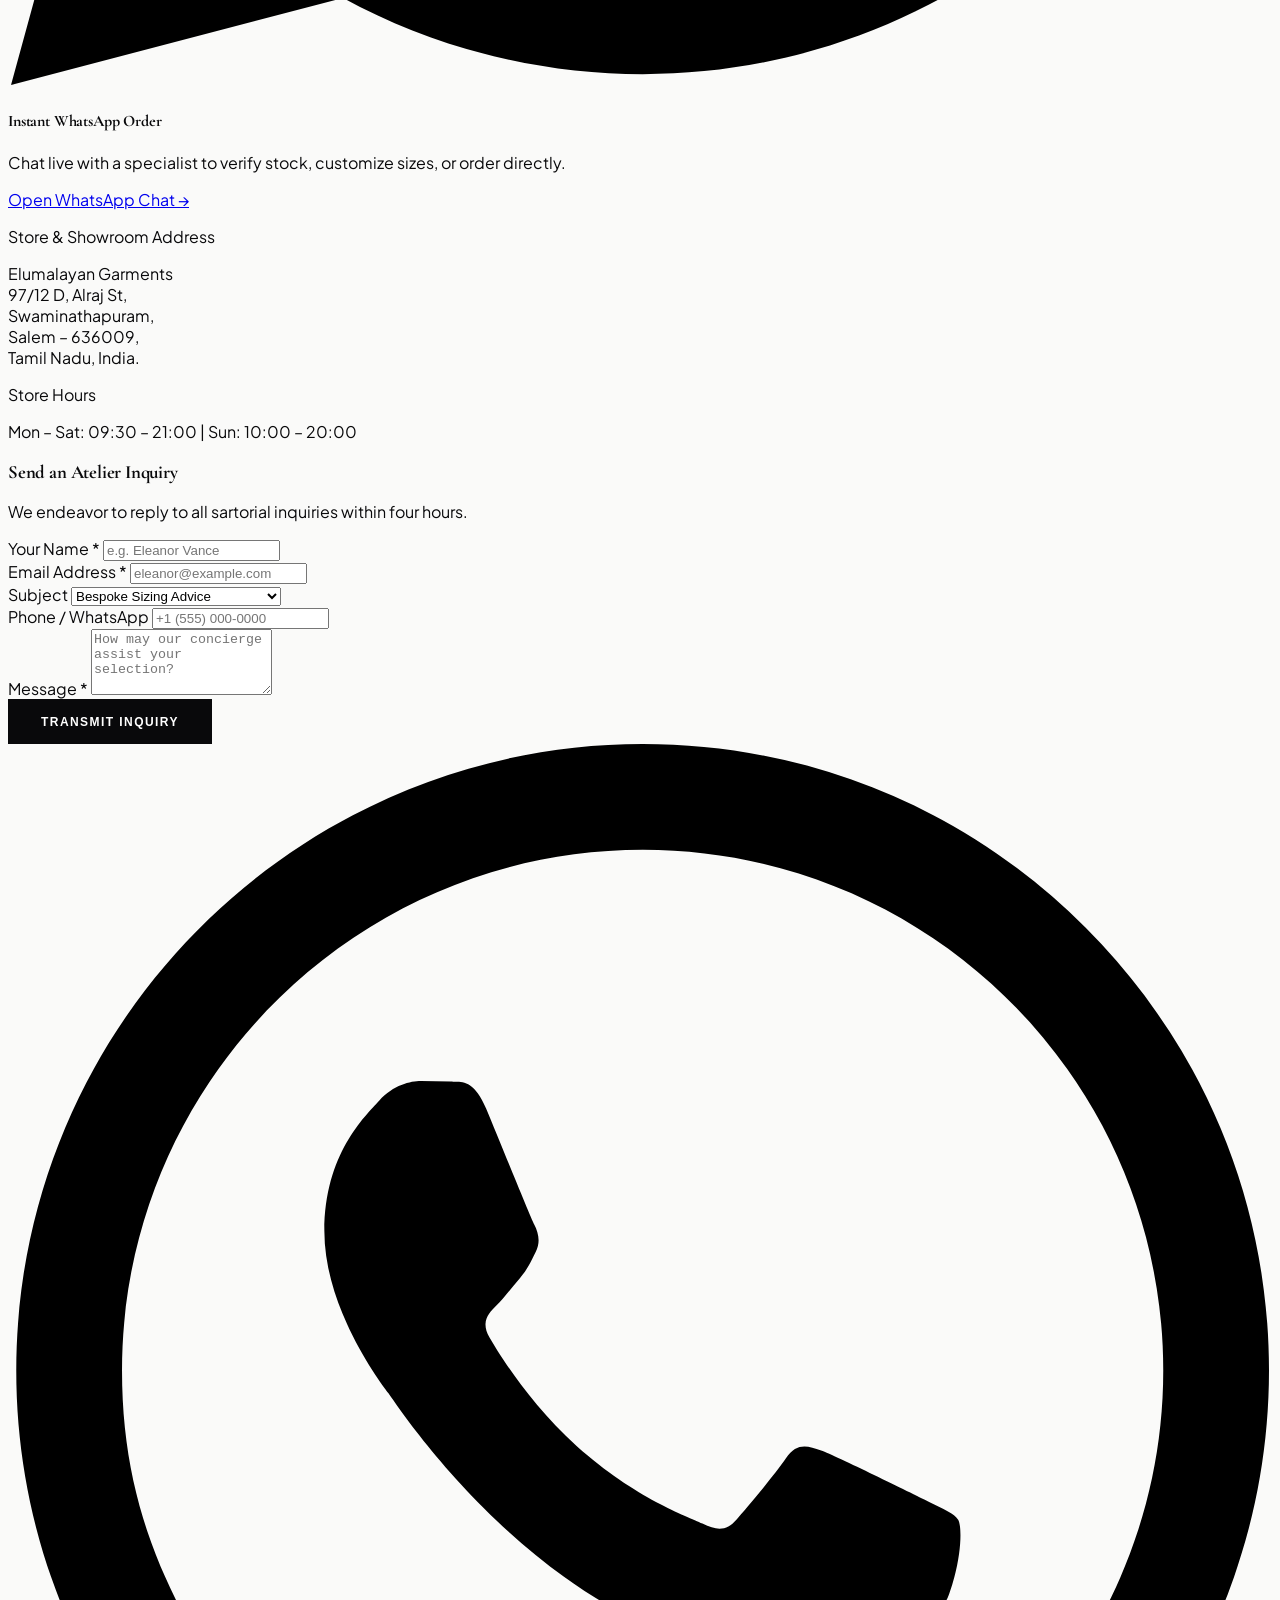
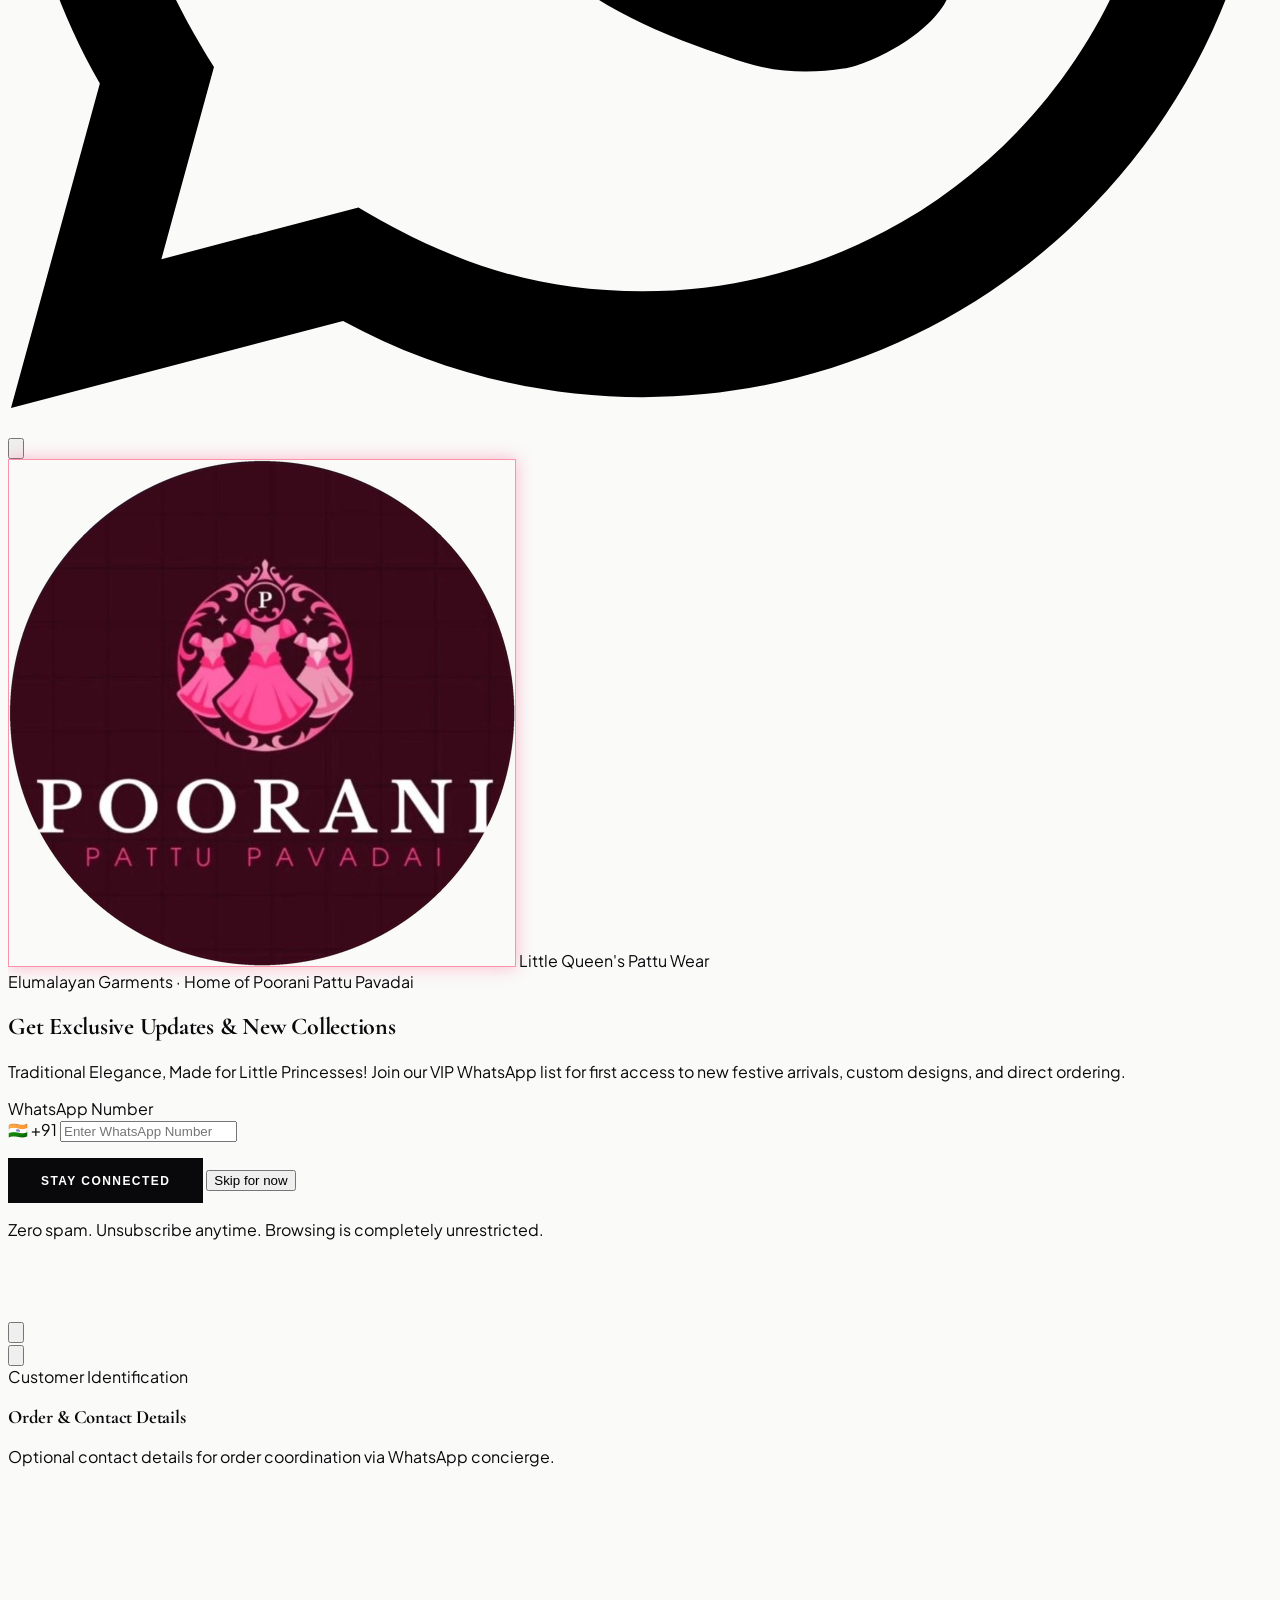
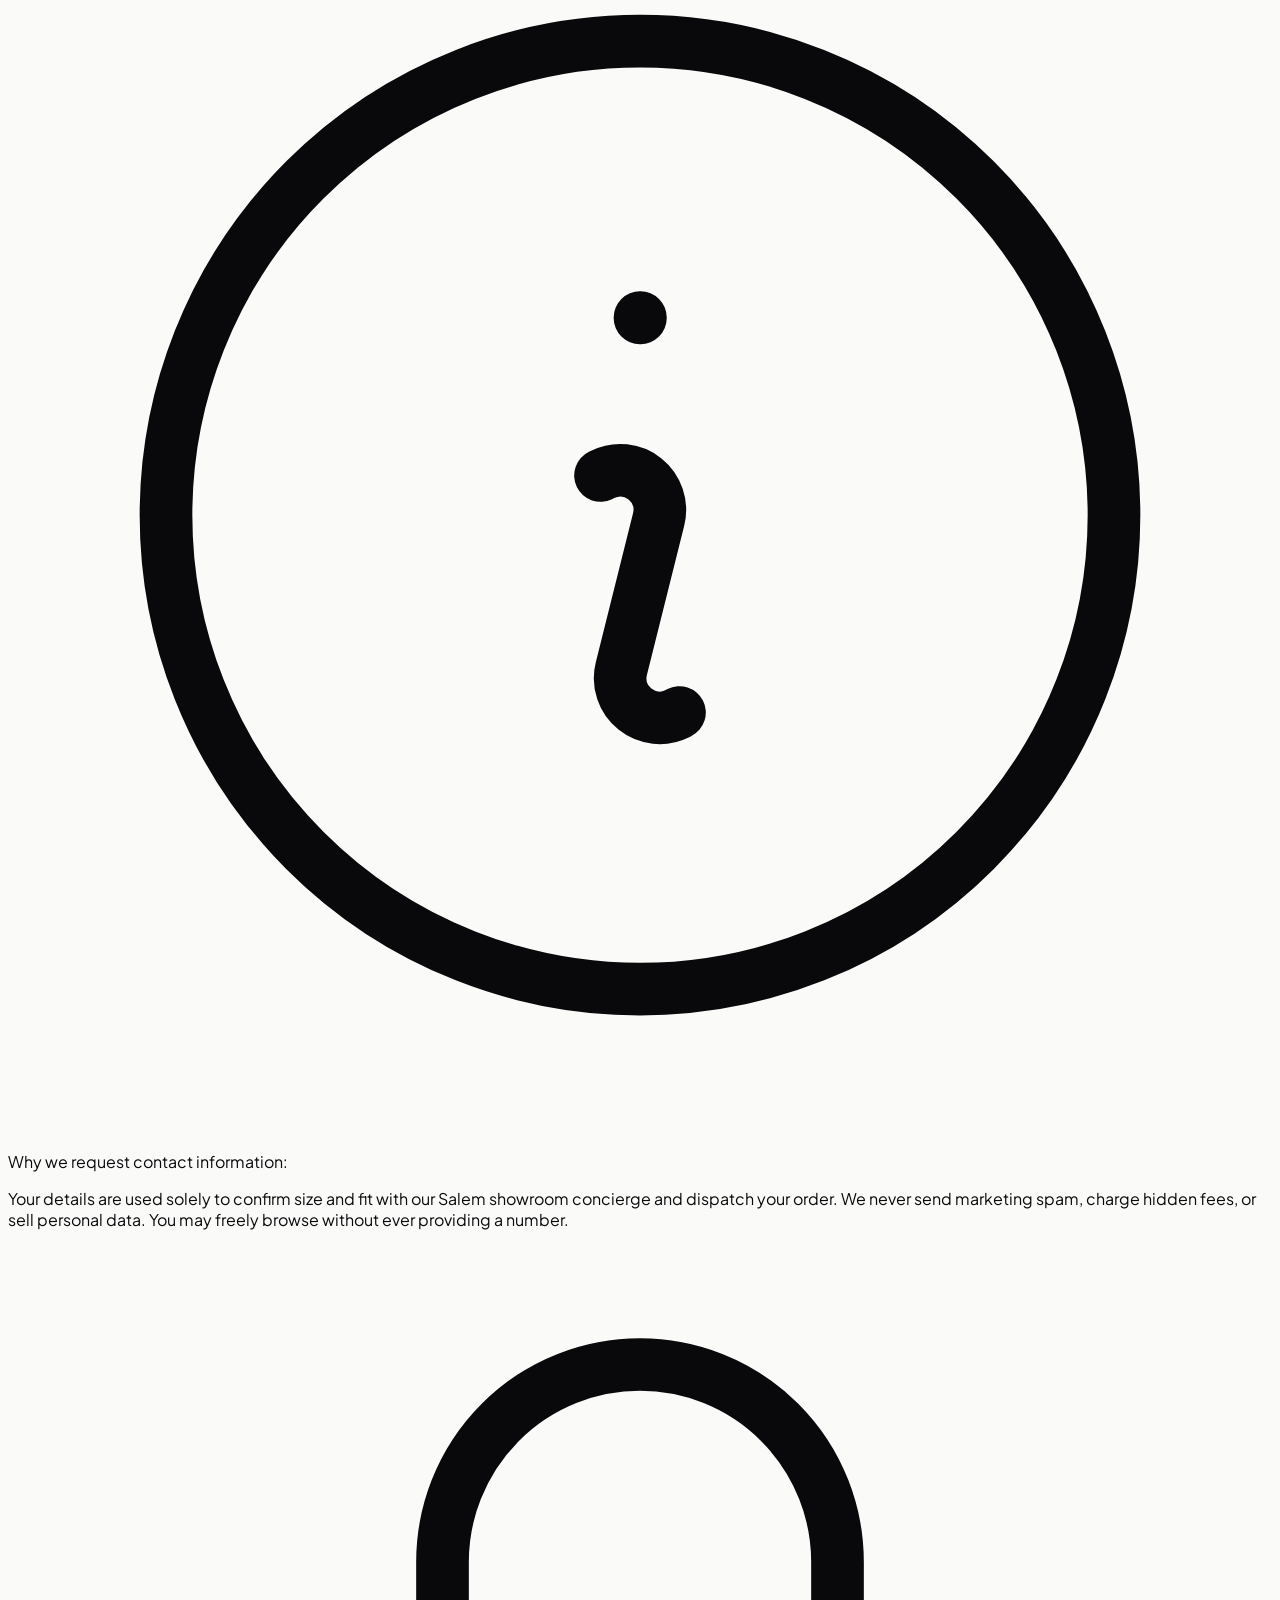
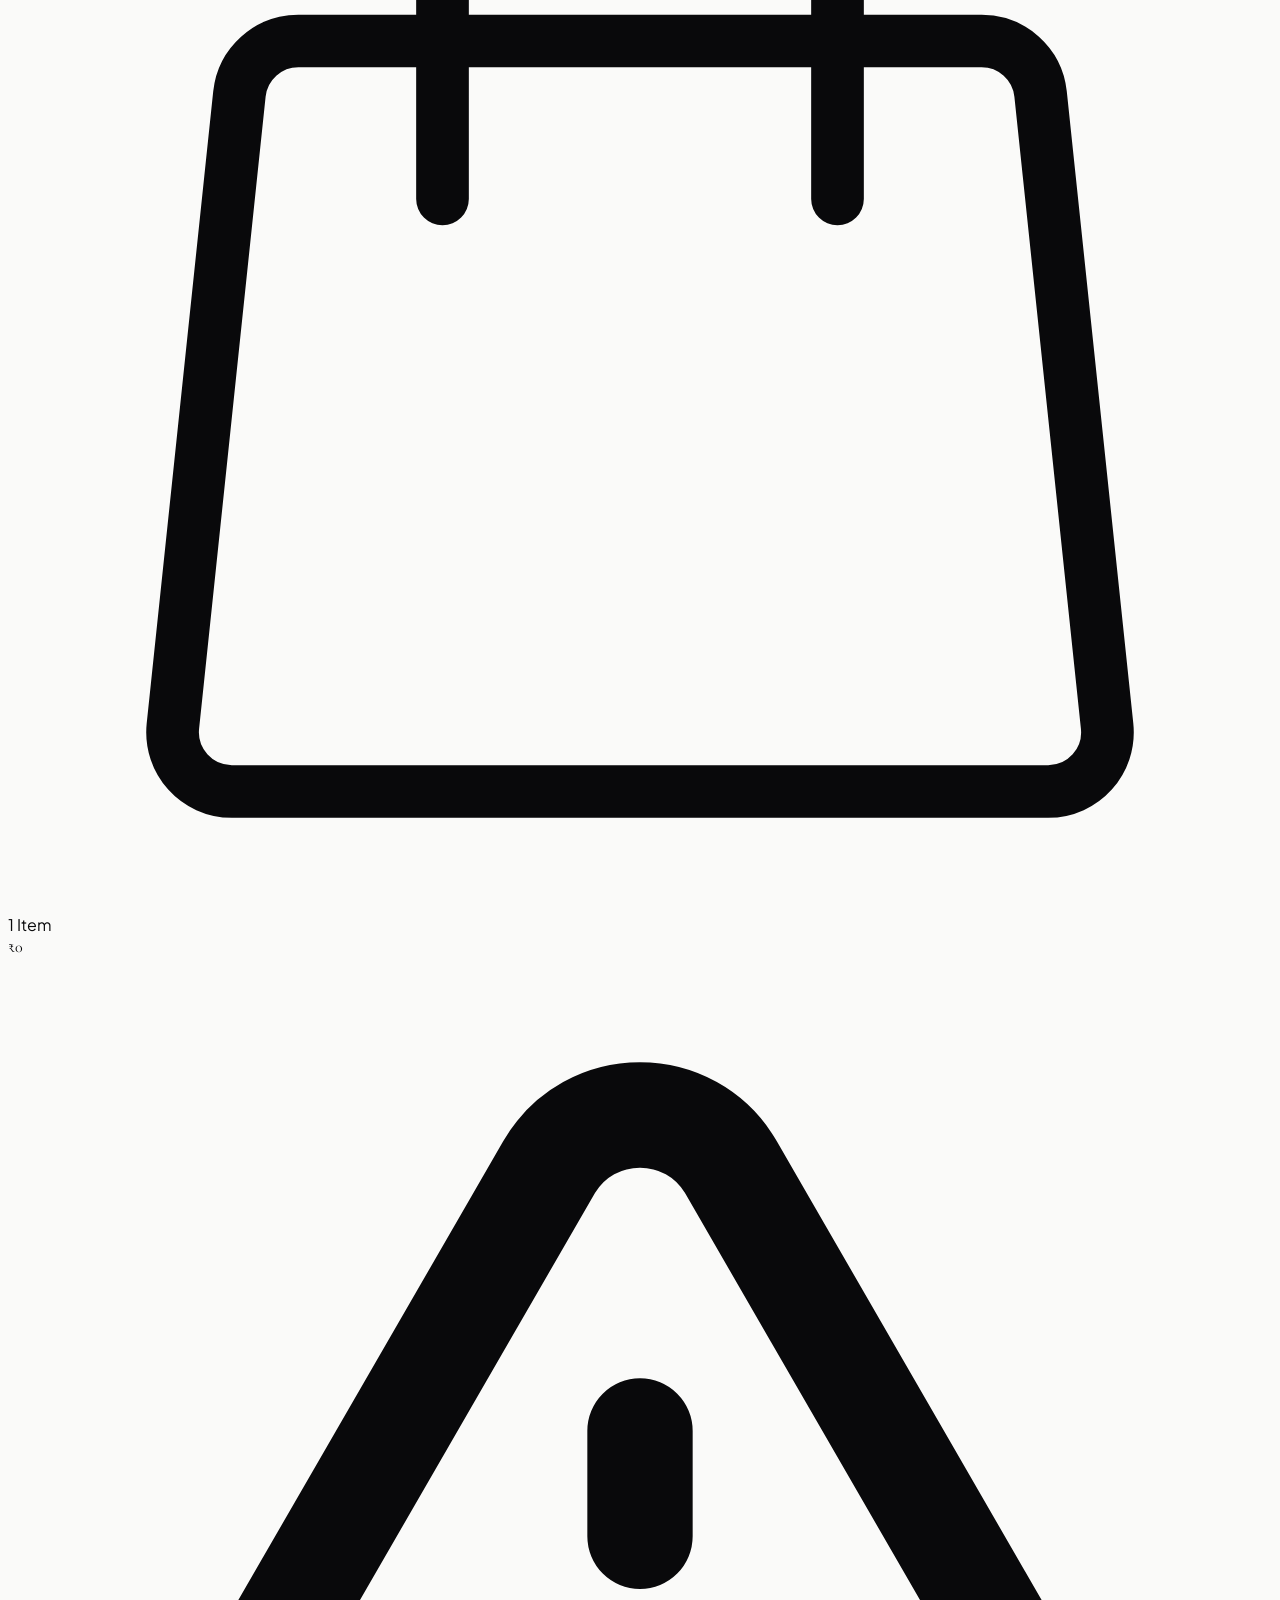
==== commit 63ae1319: "Updated website changes" ====
--- a/index.html
+++ b/index.html
@@ -66,7 +66,7 @@
       <nav class="hidden lg:flex items-center gap-8 text-[12px] uppercase tracking-[0.18em] font-medium text-zinc-600">
         <a href="#hero" class="hover:text-zinc-900 transition-colors">Home</a>
         <a href="#catalog-section" onclick="App.setCategory('All')" class="hover:text-zinc-900 transition-colors">Catalog</a>
-        <a href="#catalog-section" onclick="App.setCategory('Outerwear')" class="hover:text-zinc-900 transition-colors">New Arrivals</a>
+        <a href="#catalog-section" onclick="App.setCategory('Traditional Pattu Pavadai')" class="hover:text-zinc-900 transition-colors">Pattu Pavadai</a>
         <a href="#collections" class="hover:text-zinc-900 transition-colors">Collections</a>
         <a href="#contact" class="hover:text-zinc-900 transition-colors">Contact</a>
       </nav>
@@ -159,9 +159,10 @@
         <nav class="flex flex-col gap-4 py-8 text-sm uppercase tracking-widest font-medium text-zinc-800">
           <a href="#hero" onclick="App.closeMobileMenu()" class="hover:text-zinc-500 py-1">Home</a>
           <a href="#catalog-section" onclick="App.closeMobileMenu(); App.setCategory('All');" class="hover:text-zinc-500 py-1">Explore Catalog</a>
-          <a href="#catalog-section" onclick="App.closeMobileMenu(); App.setCategory('Outerwear');" class="hover:text-zinc-500 py-1">Outerwear</a>
-          <a href="#catalog-section" onclick="App.closeMobileMenu(); App.setCategory('Tailoring');" class="hover:text-zinc-500 py-1">Tailoring</a>
-          <a href="#catalog-section" onclick="App.closeMobileMenu(); App.setCategory('Dresses');" class="hover:text-zinc-500 py-1">Dresses</a>
+          <a href="#catalog-section" onclick="App.closeMobileMenu(); App.setCategory('Traditional Pattu Pavadai');" class="hover:text-zinc-500 py-1">Traditional Pattu</a>
+          <a href="#catalog-section" onclick="App.closeMobileMenu(); App.setCategory('Festive & Wedding Specials');" class="hover:text-zinc-500 py-1">Wedding Specials</a>
+          <a href="#catalog-section" onclick="App.closeMobileMenu(); App.setCategory('Aari Work & Designer Pavadai');" class="hover:text-zinc-500 py-1">Aari Work Designer</a>
+          <a href="#catalog-section" onclick="App.closeMobileMenu(); App.setCategory('Little Princess Daily Ethnic Wear');" class="hover:text-zinc-500 py-1">Daily Ethnic Wear</a>
           <a href="#collections" onclick="App.closeMobileMenu()" class="hover:text-zinc-500 py-1">Collections</a>
           <a href="#contact" onclick="App.closeMobileMenu()" class="hover:text-zinc-500 py-1">Contact & Showroom</a>
         </nav>
@@ -278,12 +279,12 @@
       
       <!-- Section Header -->
       <div class="text-center max-w-3xl mx-auto mb-12 sm:mb-16">
-        <span class="text-xs uppercase tracking-[0.25em] text-zinc-400 font-semibold block mb-2">The Atelier Archive</span>
+        <span class="text-xs uppercase tracking-[0.25em] text-pink-700 font-semibold block mb-2">Poorani Traditional Collections</span>
         <h2 class="font-serif-editorial text-3xl sm:text-5xl lg:text-6xl text-zinc-900 tracking-tight font-light">
-          Four Core Disciplines
+          Our Signature Collections
         </h2>
         <p class="text-sm text-zinc-500 font-light mt-3 max-w-xl mx-auto leading-relaxed">
-          Select any of our four foundational garment categories below to browse its complete archive of bespoke designs.
+          Handcrafted pure pattu pavadai and festive traditional wear direct from Salem weavers.
         </p>
       </div>
 
@@ -302,61 +303,61 @@
     <section id="collections" class="bg-zinc-900 text-white py-20 lg:py-32">
       <div class="max-w-7xl mx-auto px-4 sm:px-6 lg:px-8">
         <div class="text-center max-w-xl mx-auto mb-16">
-          <span class="text-xs uppercase tracking-[0.25em] text-zinc-400 font-semibold block mb-2">Editorial Series</span>
+          <span class="text-xs uppercase tracking-[0.25em] text-pink-300 font-semibold block mb-2">Heritage Spotlight</span>
           <h2 class="font-serif-editorial text-3xl sm:text-5xl font-light tracking-tight">
-            The Atelier Capsule
+            The Poorani Festive Series
           </h2>
           <p class="text-zinc-400 text-sm mt-3 font-light">
-            Designed for those who appreciate understated luxury, precision tailoring, and monochromatic balance.
+            Pure mulberry silk, timeless temple motifs, and radiant festive weaves designed for your little princesses.
           </p>
         </div>
 
         <div class="grid grid-cols-1 md:grid-cols-3 gap-8">
           <!-- Capsule Card 1 -->
-          <div class="group relative overflow-hidden aspect-[3/4] bg-zinc-800 cursor-pointer" onclick="App.setCategory('Tailoring'); App.scrollToCatalog();">
+          <div class="group relative overflow-hidden aspect-[3/4] bg-zinc-800 cursor-pointer" onclick="App.setCategory('Traditional Pattu Pavadai'); App.scrollToCatalog();">
             <img 
-              src="https://images.unsplash.com/photo-1594938298603-c8148c4dae35?auto=format&fit=crop&w=1000&q=85" 
-              alt="Monochrome Tailoring" 
+              src="https://images.unsplash.com/photo-1610030469983-98e550d6193c?auto=format&fit=crop&w=1000&q=85" 
+              alt="Traditional Salem Silk" 
               loading="lazy"
               decoding="async"
               class="w-full h-full object-cover transition-transform duration-700 group-hover:scale-105 brightness-90 responsive-garment-img"
             />
             <div class="absolute inset-0 bg-gradient-to-t from-black/80 via-transparent to-transparent flex flex-col justify-end p-8">
-              <span class="text-[10px] uppercase tracking-widest text-zinc-300 font-semibold mb-1">Look 01</span>
-              <h3 class="font-serif-editorial text-2xl text-white">Monochrome Tailoring</h3>
-              <p class="text-xs text-zinc-400 mt-1">Structured shoulders and Italian wool fabrics.</p>
+              <span class="text-[10px] uppercase tracking-widest text-pink-300 font-semibold mb-1">Look 01</span>
+              <h3 class="font-serif-editorial text-2xl text-white">Pure Salem Pattu</h3>
+              <p class="text-xs text-zinc-400 mt-1">Authentic handloom silk with pure golden zari borders.</p>
             </div>
           </div>
 
           <!-- Capsule Card 2 -->
-          <div class="group relative overflow-hidden aspect-[3/4] bg-zinc-800 cursor-pointer" onclick="App.setCategory('Outerwear'); App.scrollToCatalog();">
+          <div class="group relative overflow-hidden aspect-[3/4] bg-zinc-800 cursor-pointer" onclick="App.setCategory('Festive & Wedding Specials'); App.scrollToCatalog();">
             <img 
-              src="https://images.unsplash.com/photo-1544005313-94ddf0286df2?auto=format&fit=crop&w=1000&q=85" 
-              alt="Cashmere Silhouettes" 
+              src="https://images.unsplash.com/photo-1583391733956-3750e0ff4e8b?auto=format&fit=crop&w=1000&q=85" 
+              alt="Grand Wedding Pavadai" 
               loading="lazy"
               decoding="async"
               class="w-full h-full object-cover transition-transform duration-700 group-hover:scale-105 brightness-90 responsive-garment-img"
             />
             <div class="absolute inset-0 bg-gradient-to-t from-black/80 via-transparent to-transparent flex flex-col justify-end p-8">
-              <span class="text-[10px] uppercase tracking-widest text-zinc-300 font-semibold mb-1">Look 02</span>
-              <h3 class="font-serif-editorial text-2xl text-white">Cashmere Silhouettes</h3>
-              <p class="text-xs text-zinc-400 mt-1">Cocoon volumes and hand-stitched seams.</p>
+              <span class="text-[10px] uppercase tracking-widest text-pink-300 font-semibold mb-1">Look 02</span>
+              <h3 class="font-serif-editorial text-2xl text-white">Wedding & Festive Grandeur</h3>
+              <p class="text-xs text-zinc-400 mt-1">Royal brocade pleats & rich temple borders.</p>
             </div>
           </div>
 
           <!-- Capsule Card 3 -->
-          <div class="group relative overflow-hidden aspect-[3/4] bg-zinc-800 cursor-pointer" onclick="App.setCategory('Dresses'); App.scrollToCatalog();">
+          <div class="group relative overflow-hidden aspect-[3/4] bg-zinc-800 cursor-pointer" onclick="App.setCategory('Aari Work & Designer Pavadai'); App.scrollToCatalog();">
             <img 
-              src="https://images.unsplash.com/photo-1566174053879-31528523f8ae?auto=format&fit=crop&w=1000&q=85" 
-              alt="Silk Eveningwear" 
+              src="https://images.unsplash.com/photo-1617627143750-d86bc21e42bb?auto=format&fit=crop&w=1000&q=85" 
+              alt="Bespoke Aari Work" 
               loading="lazy"
               decoding="async"
               class="w-full h-full object-cover transition-transform duration-700 group-hover:scale-105 brightness-90 responsive-garment-img"
             />
             <div class="absolute inset-0 bg-gradient-to-t from-black/80 via-transparent to-transparent flex flex-col justify-end p-8">
-              <span class="text-[10px] uppercase tracking-widest text-zinc-300 font-semibold mb-1">Look 03</span>
-              <h3 class="font-serif-editorial text-2xl text-white">Pure Silk Charmeuse</h3>
-              <p class="text-xs text-zinc-400 mt-1">Bias-cut drape for effortless grace.</p>
+              <span class="text-[10px] uppercase tracking-widest text-pink-300 font-semibold mb-1">Look 03</span>
+              <h3 class="font-serif-editorial text-2xl text-white">Handcrafted Aari Work</h3>
+              <p class="text-xs text-zinc-400 mt-1">Intricate zardozi, pearls & stone embellishments.</p>
             </div>
           </div>
         </div>
@@ -1084,11 +1085,11 @@
         <div class="lg:col-span-2">
           <p class="text-xs uppercase tracking-widest font-semibold text-white mb-4">Catalog</p>
           <ul class="space-y-2 text-xs">
-            <li><a href="#catalog-section" onclick="App.setCategory('Outerwear')" class="hover:text-white transition-colors">Outerwear</a></li>
-            <li><a href="#catalog-section" onclick="App.setCategory('Tailoring')" class="hover:text-white transition-colors">Tailoring & Suits</a></li>
-            <li><a href="#catalog-section" onclick="App.setCategory('Knitwear')" class="hover:text-white transition-colors">Cashmere Knitwear</a></li>
-            <li><a href="#catalog-section" onclick="App.setCategory('Dresses')" class="hover:text-white transition-colors">Silk Dresses</a></li>
-            <li><a href="#catalog-section" onclick="App.setCategory('Essentials')" class="hover:text-white transition-colors">Essentials</a></li>
+            <li><a href="#catalog-section" onclick="App.setCategory('Traditional Pattu Pavadai')" class="hover:text-white transition-colors">Traditional Pattu</a></li>
+            <li><a href="#catalog-section" onclick="App.setCategory('Festive & Wedding Specials')" class="hover:text-white transition-colors">Wedding Specials</a></li>
+            <li><a href="#catalog-section" onclick="App.setCategory('Aari Work & Designer Pavadai')" class="hover:text-white transition-colors">Aari Work Designer</a></li>
+            <li><a href="#catalog-section" onclick="App.setCategory('Little Princess Daily Ethnic Wear')" class="hover:text-white transition-colors">Daily Ethnic Wear</a></li>
+            <li><a href="#catalog-section" onclick="App.setCategory('All')" class="hover:text-white transition-colors">All Collections</a></li>
           </ul>
         </div>
 
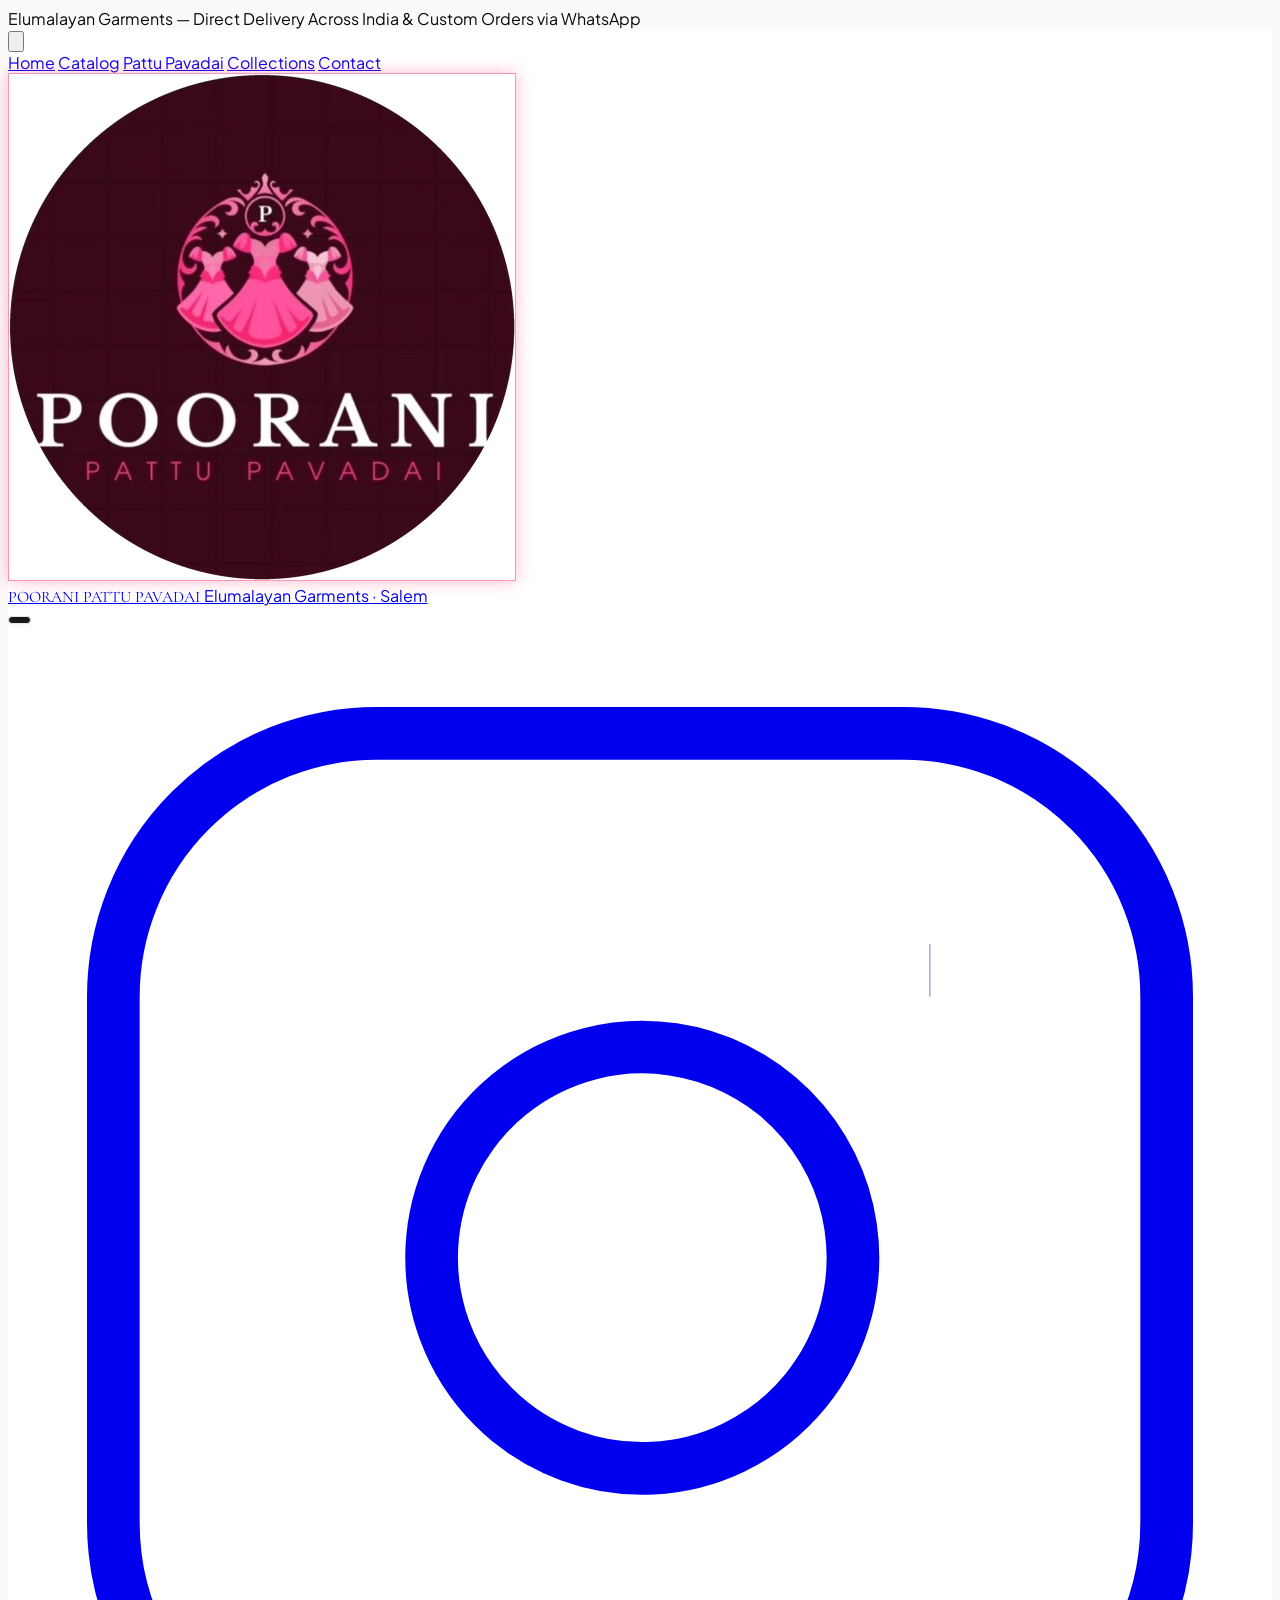
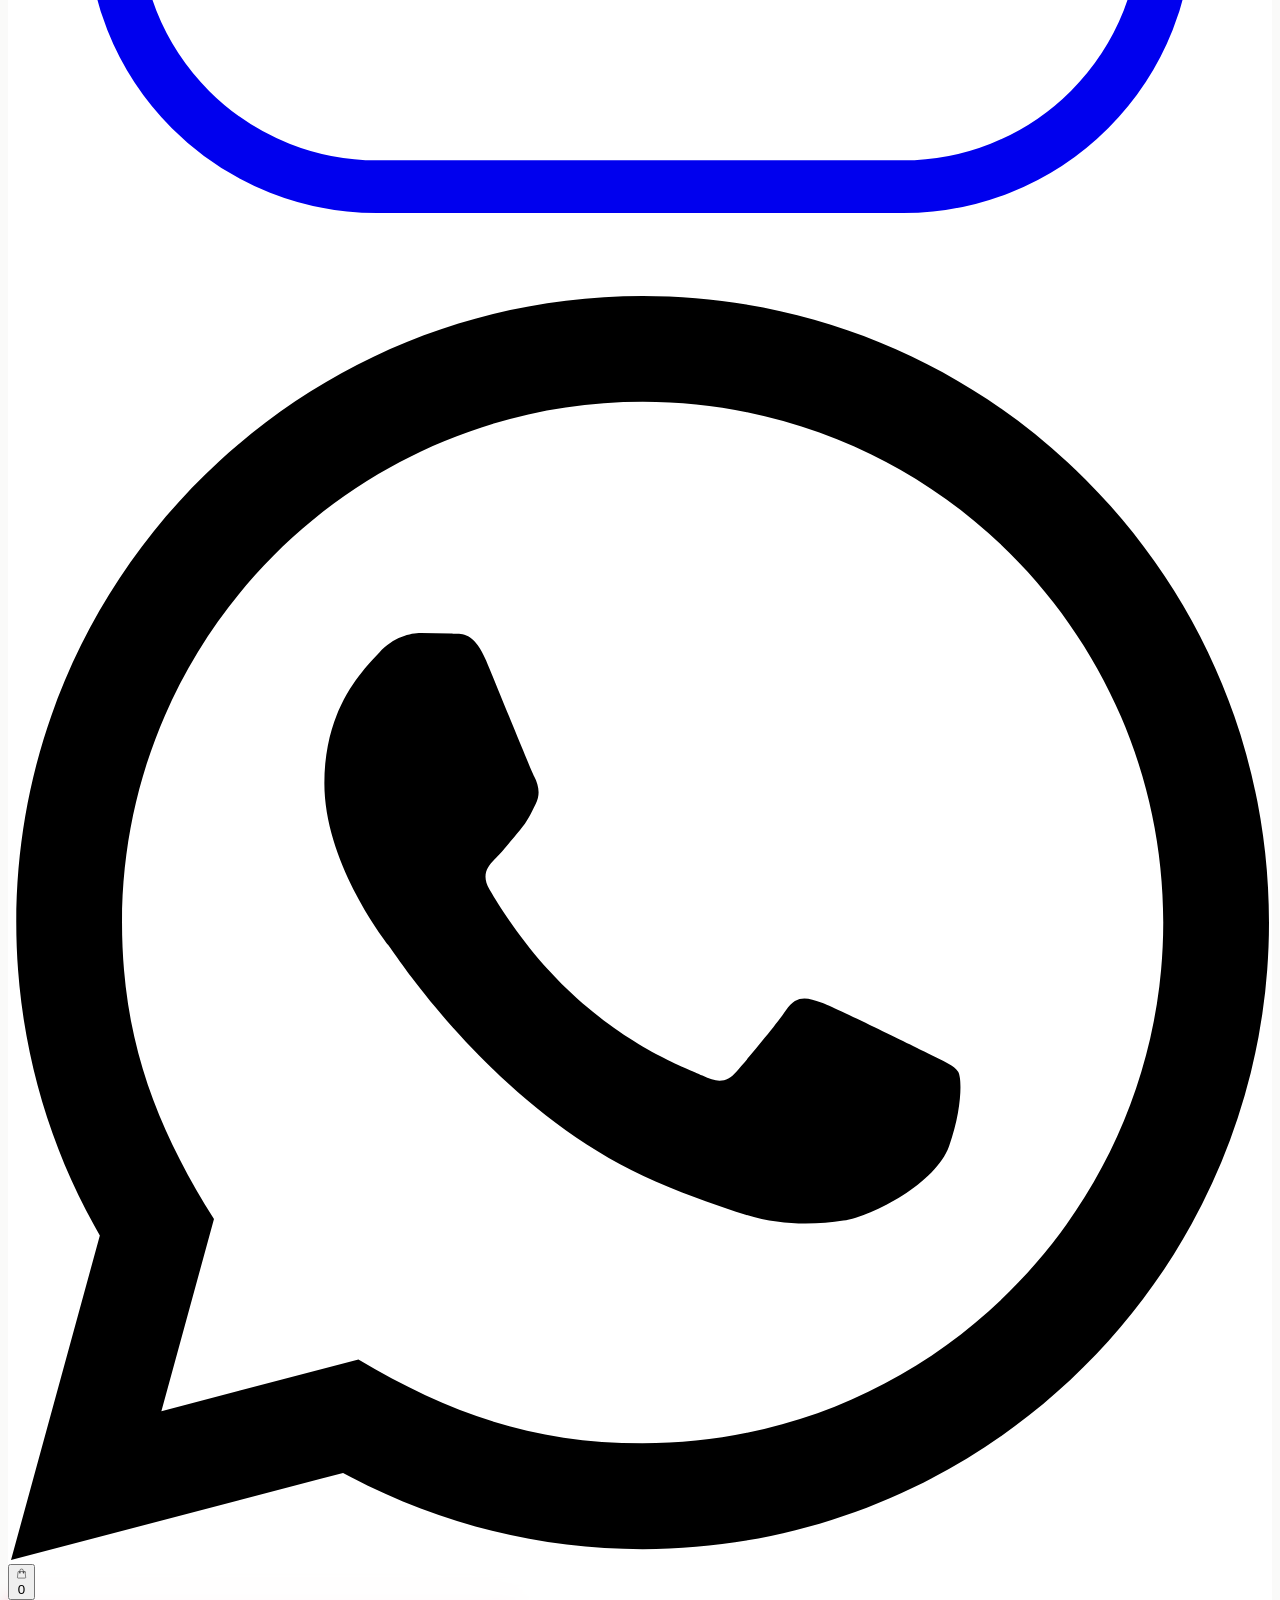
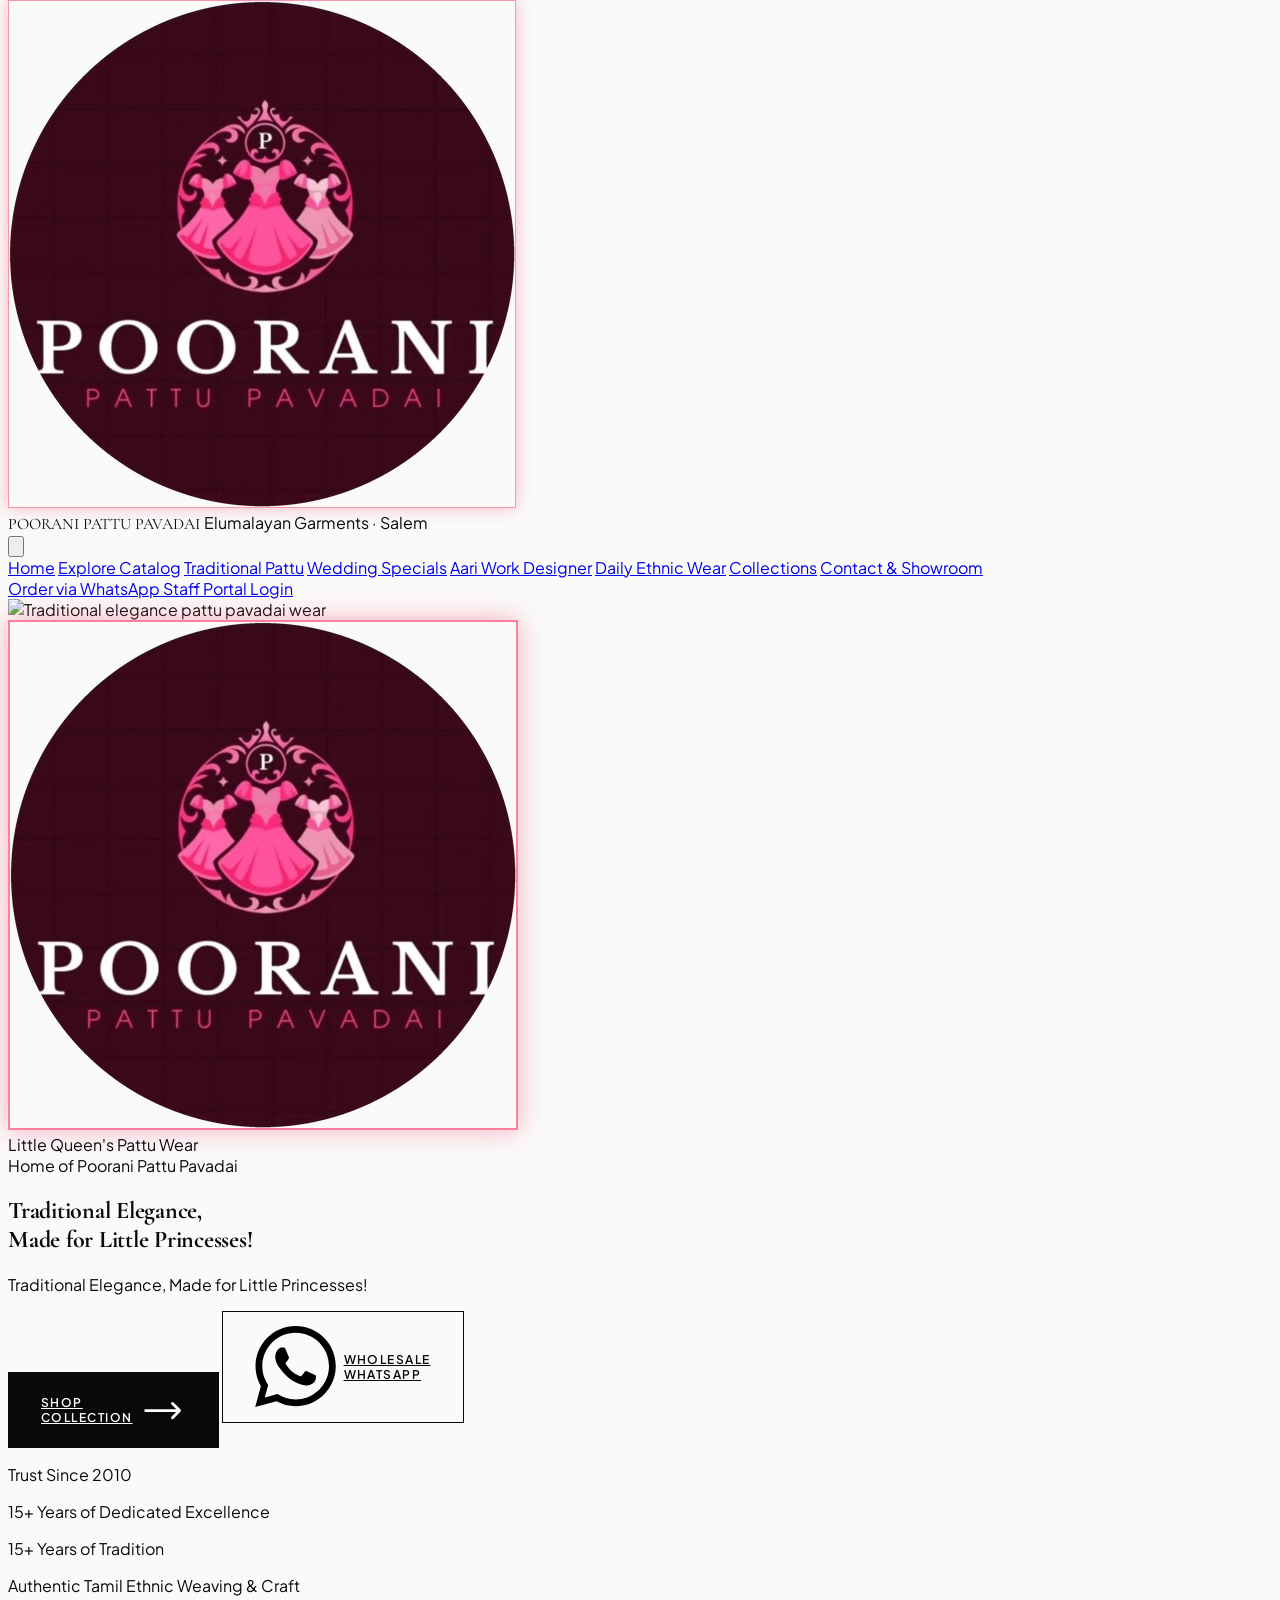
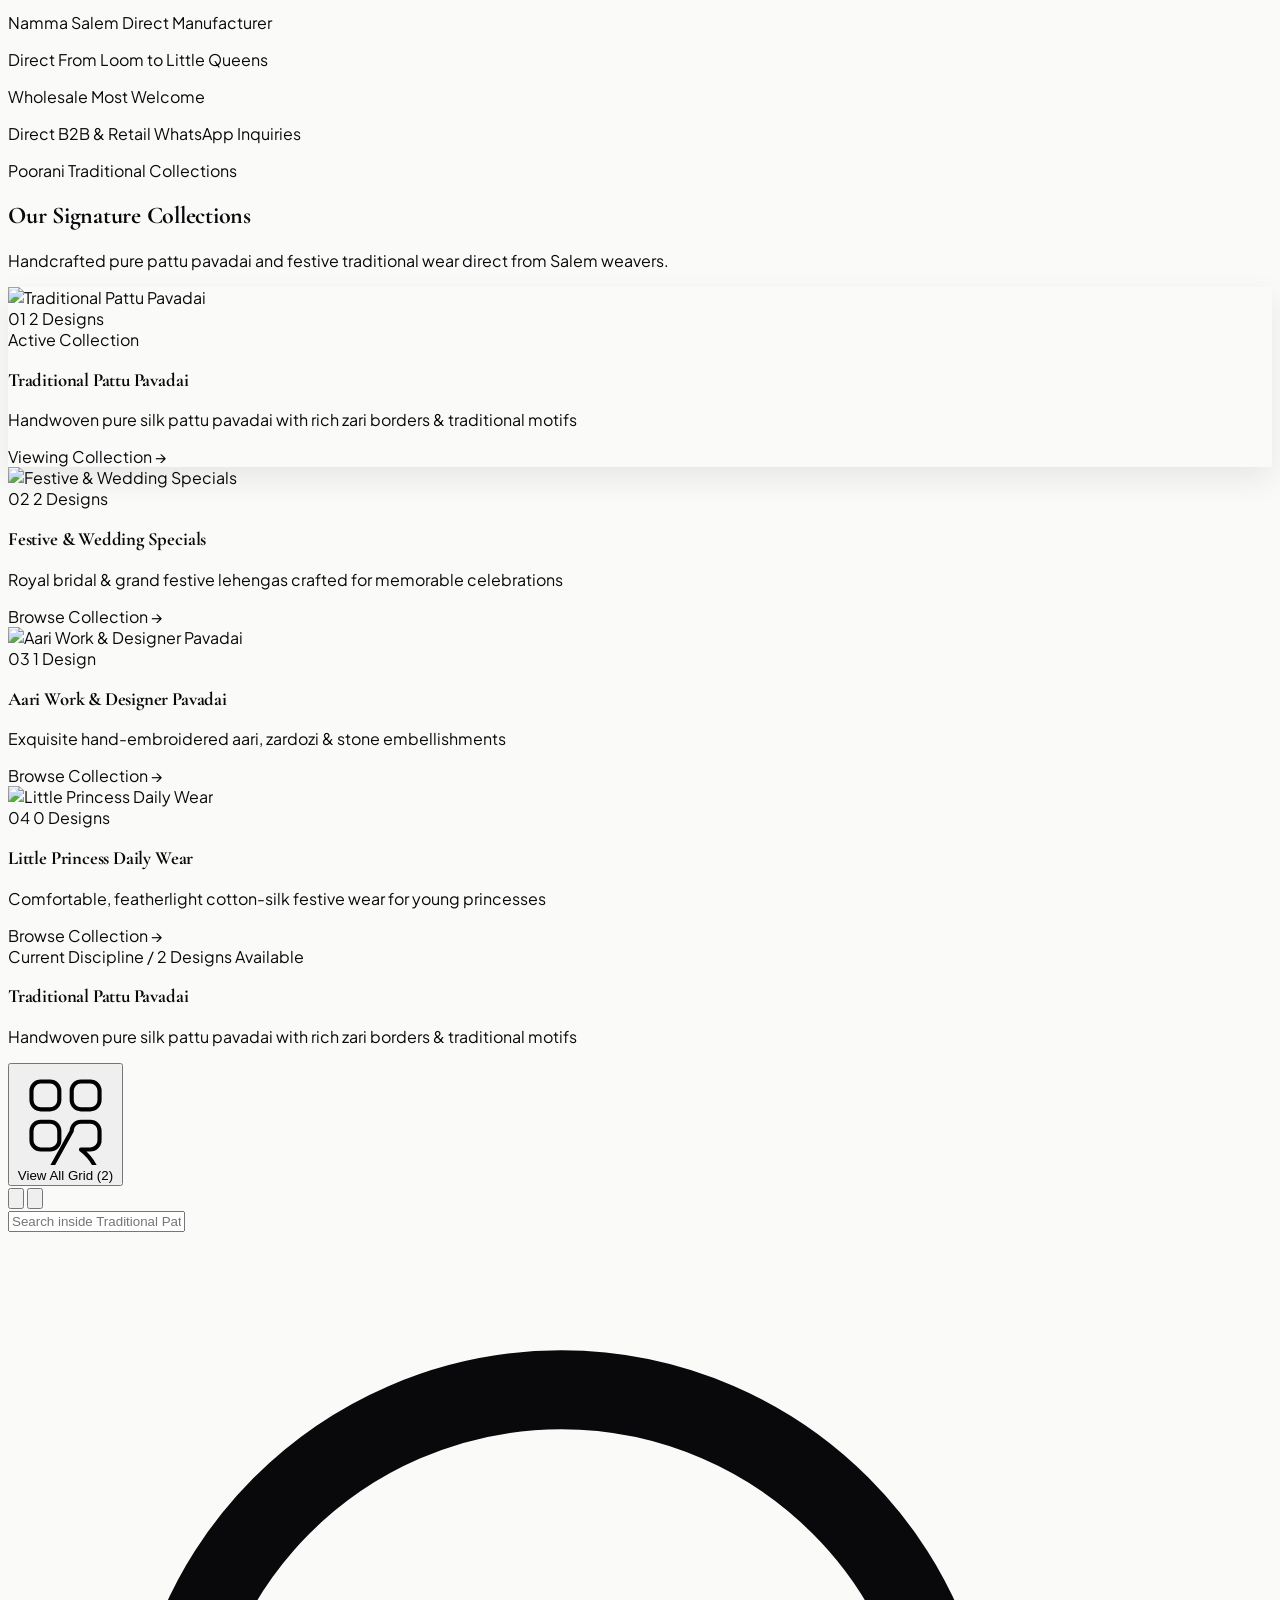
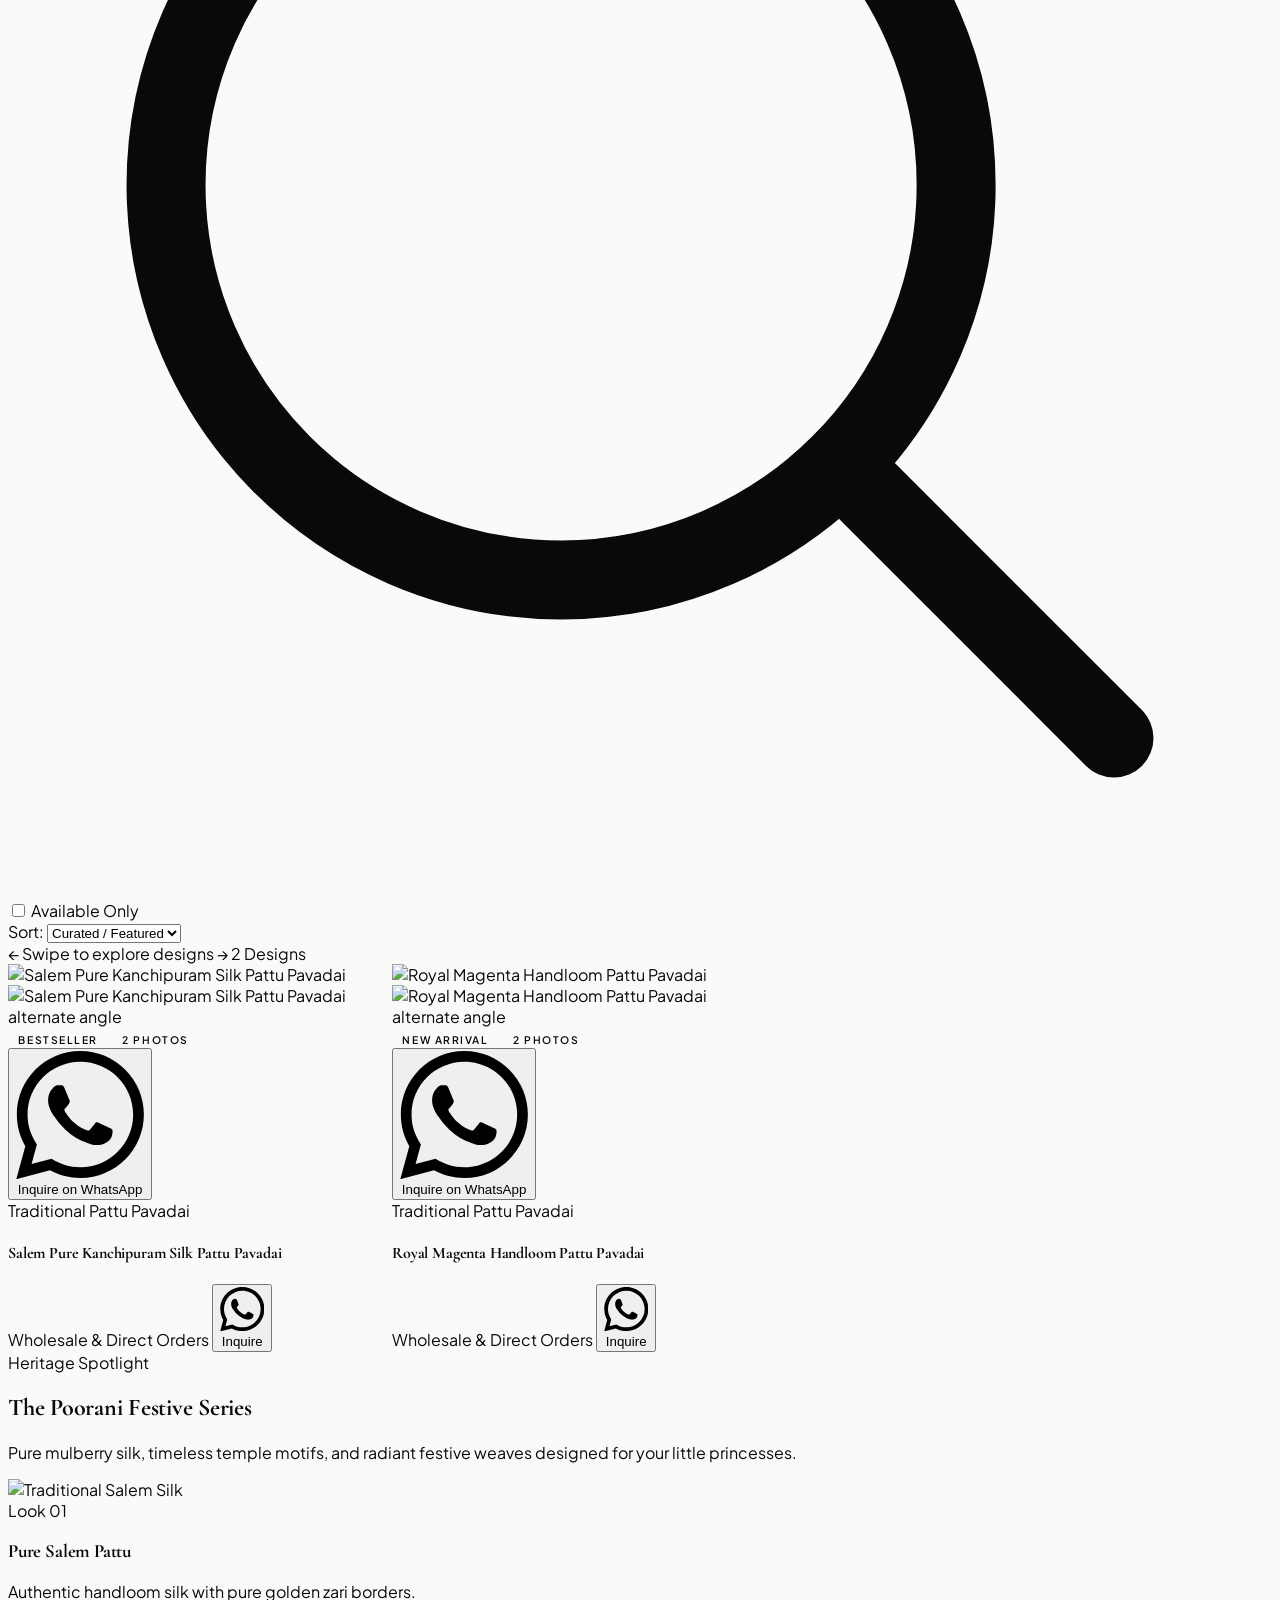
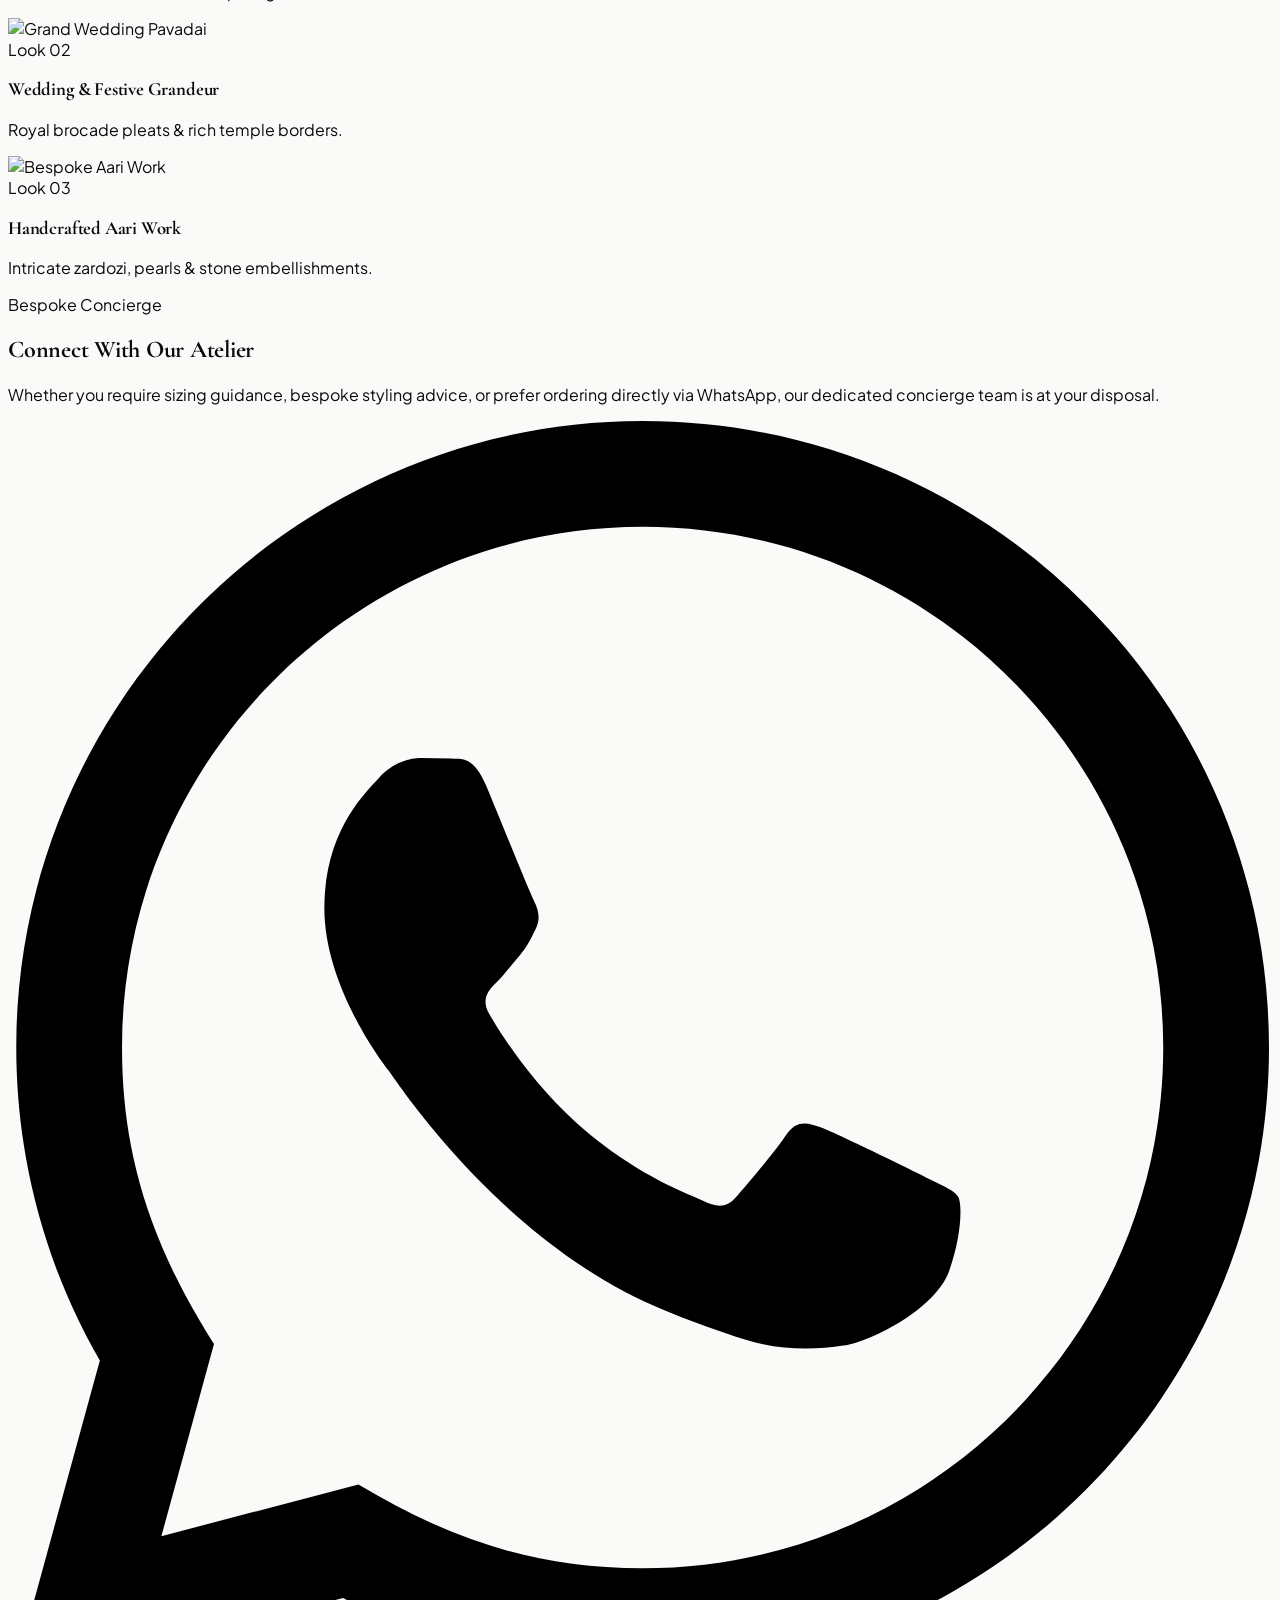
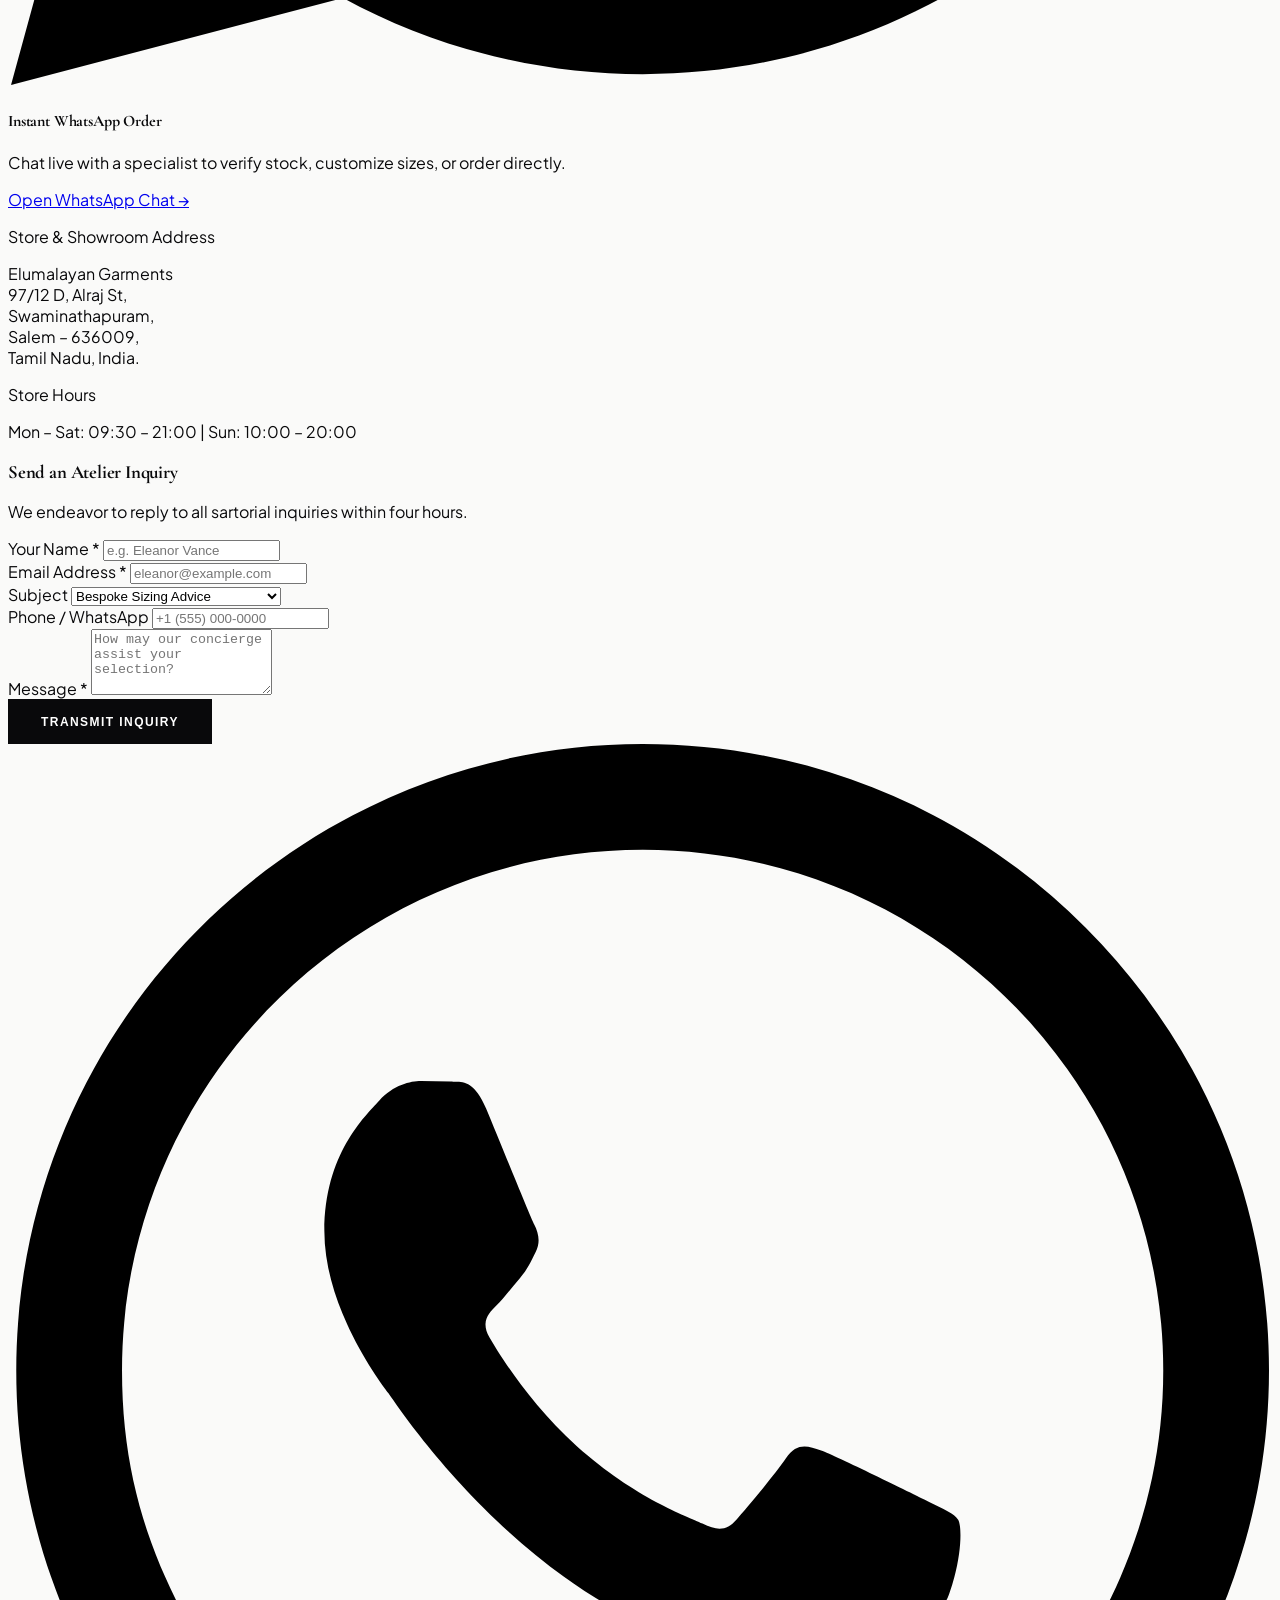
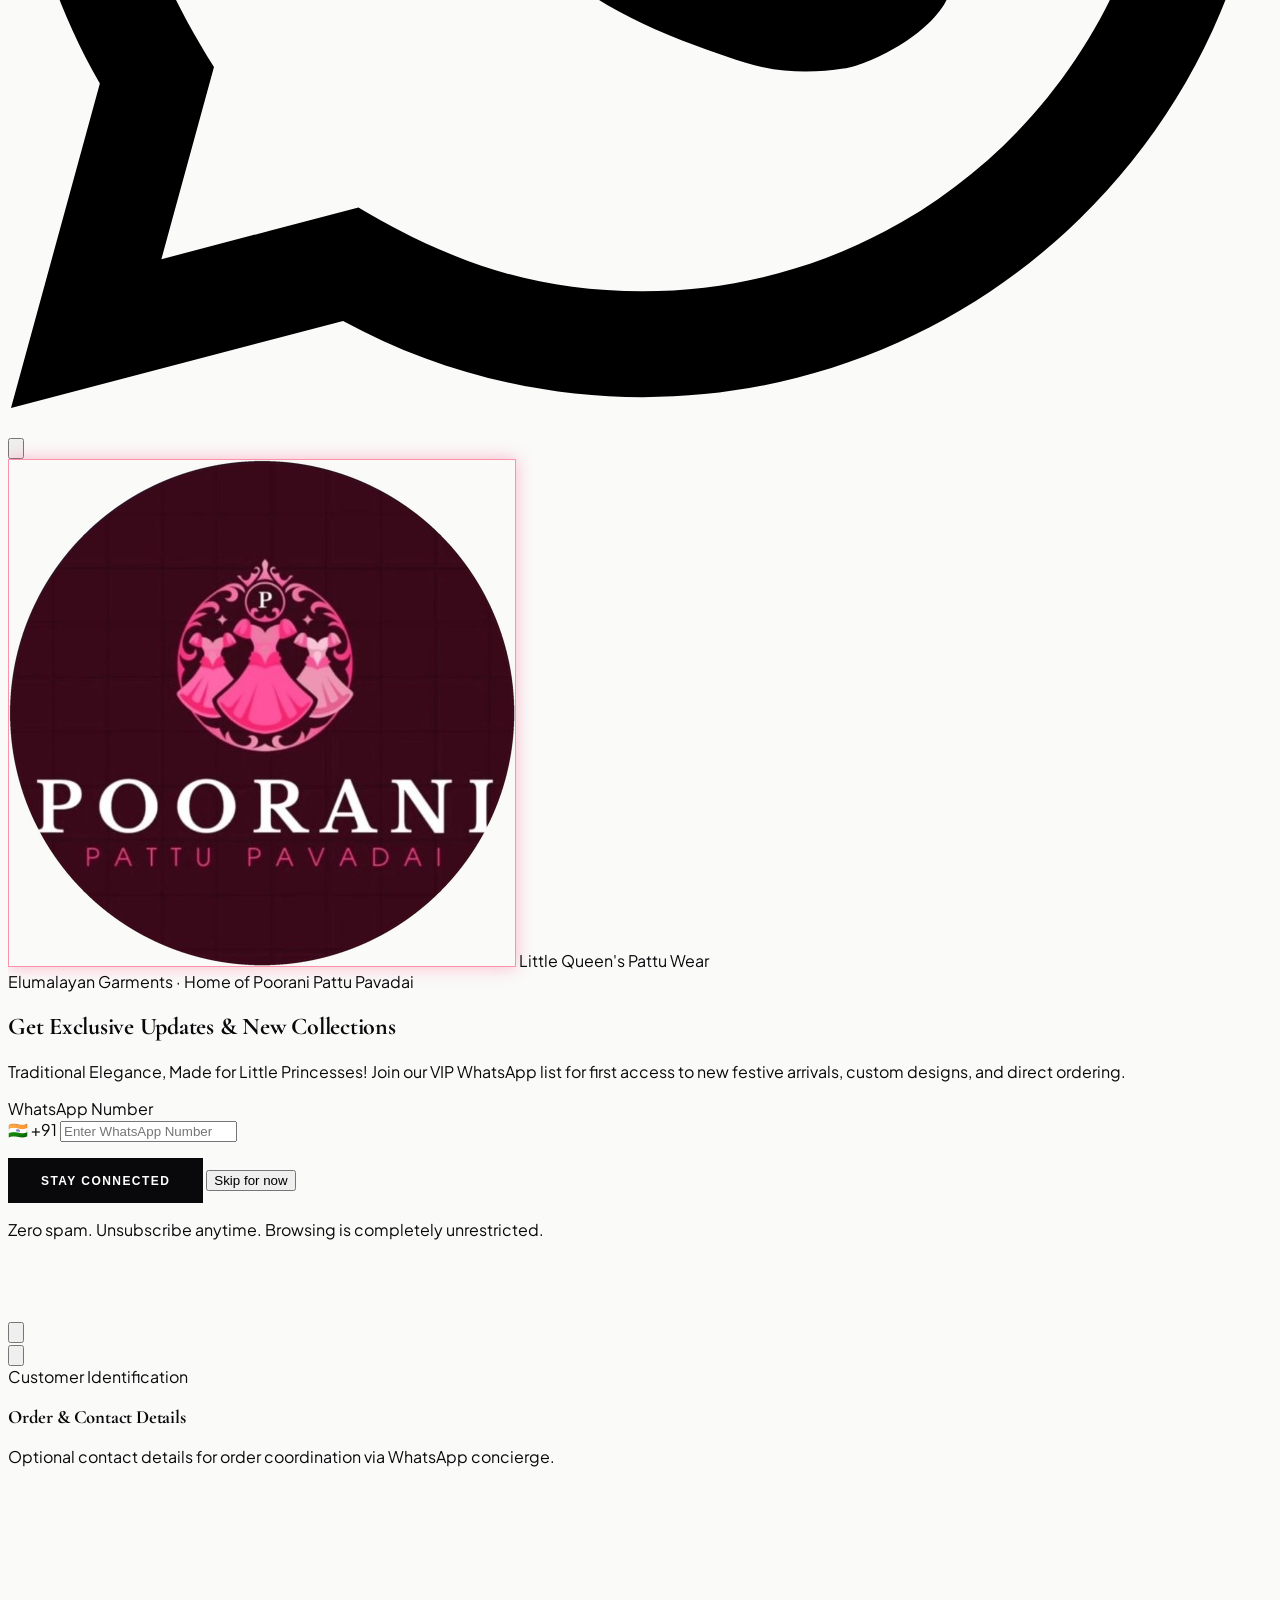
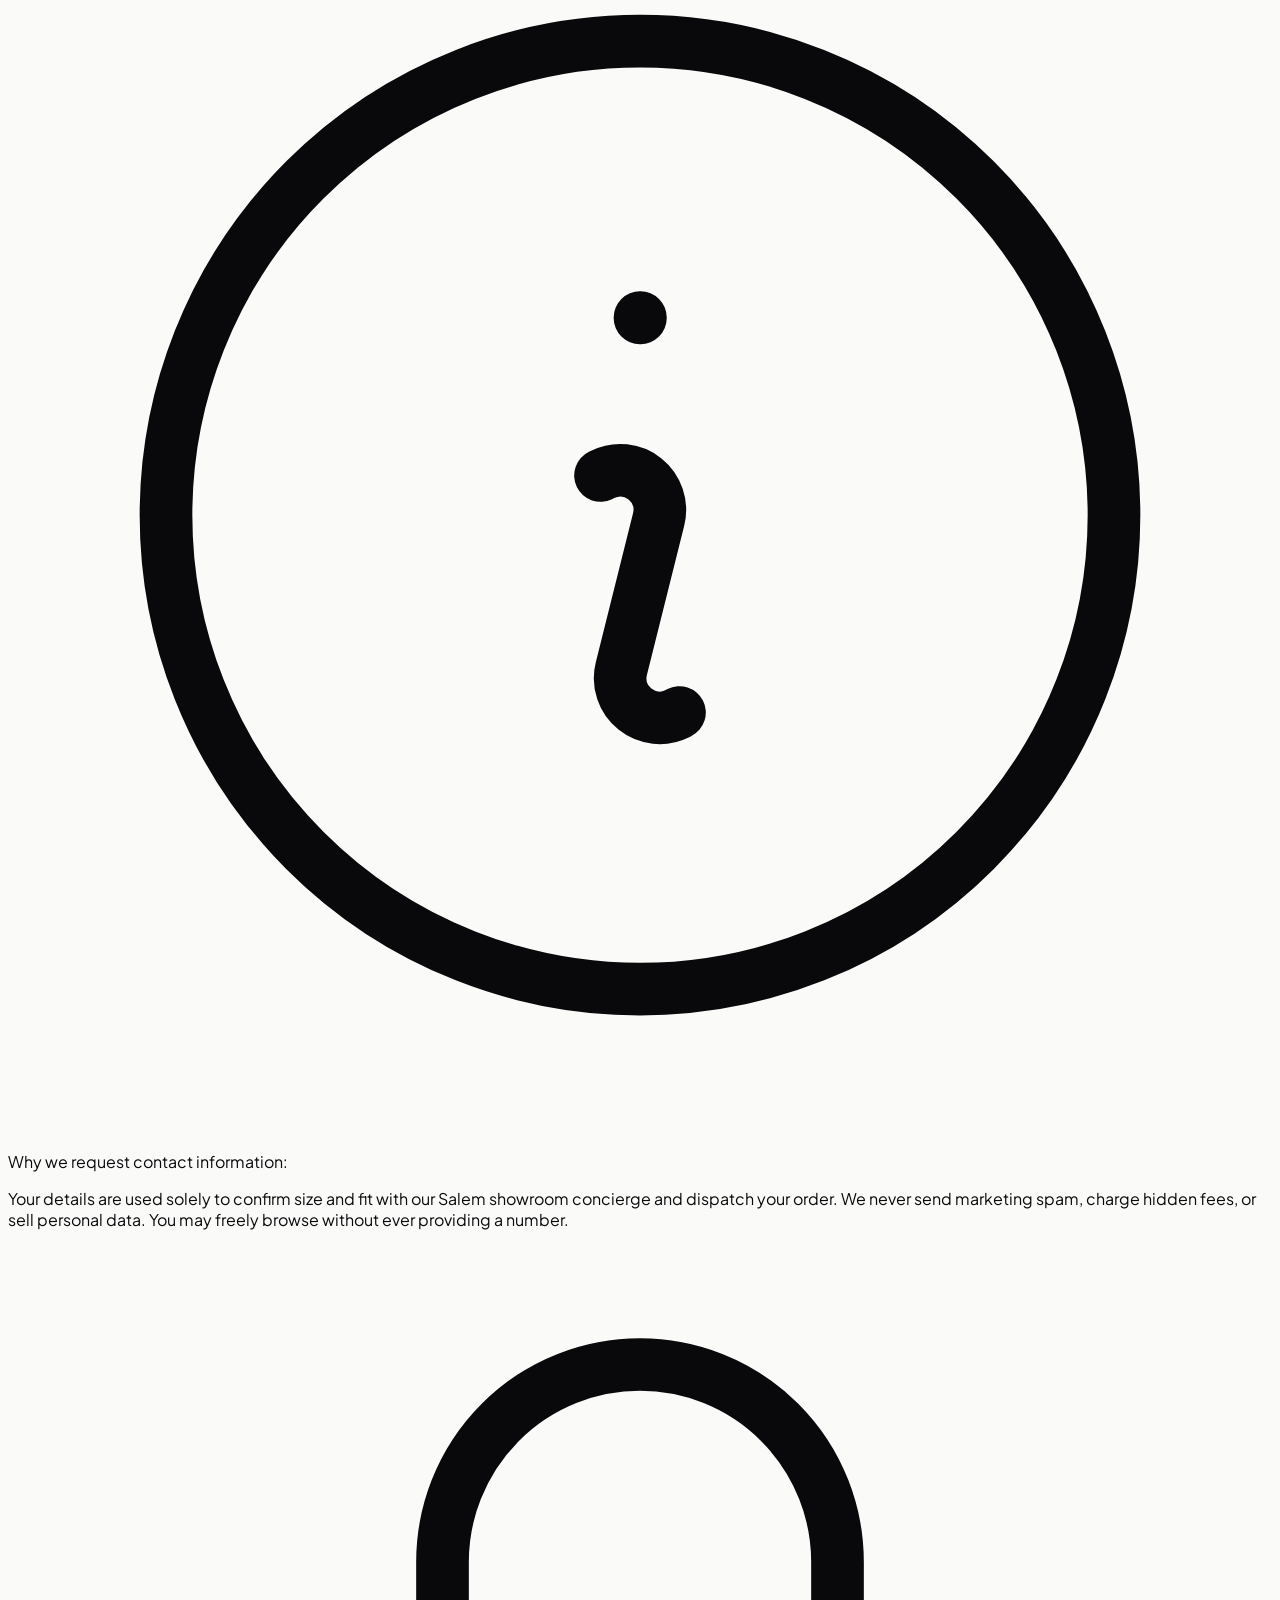
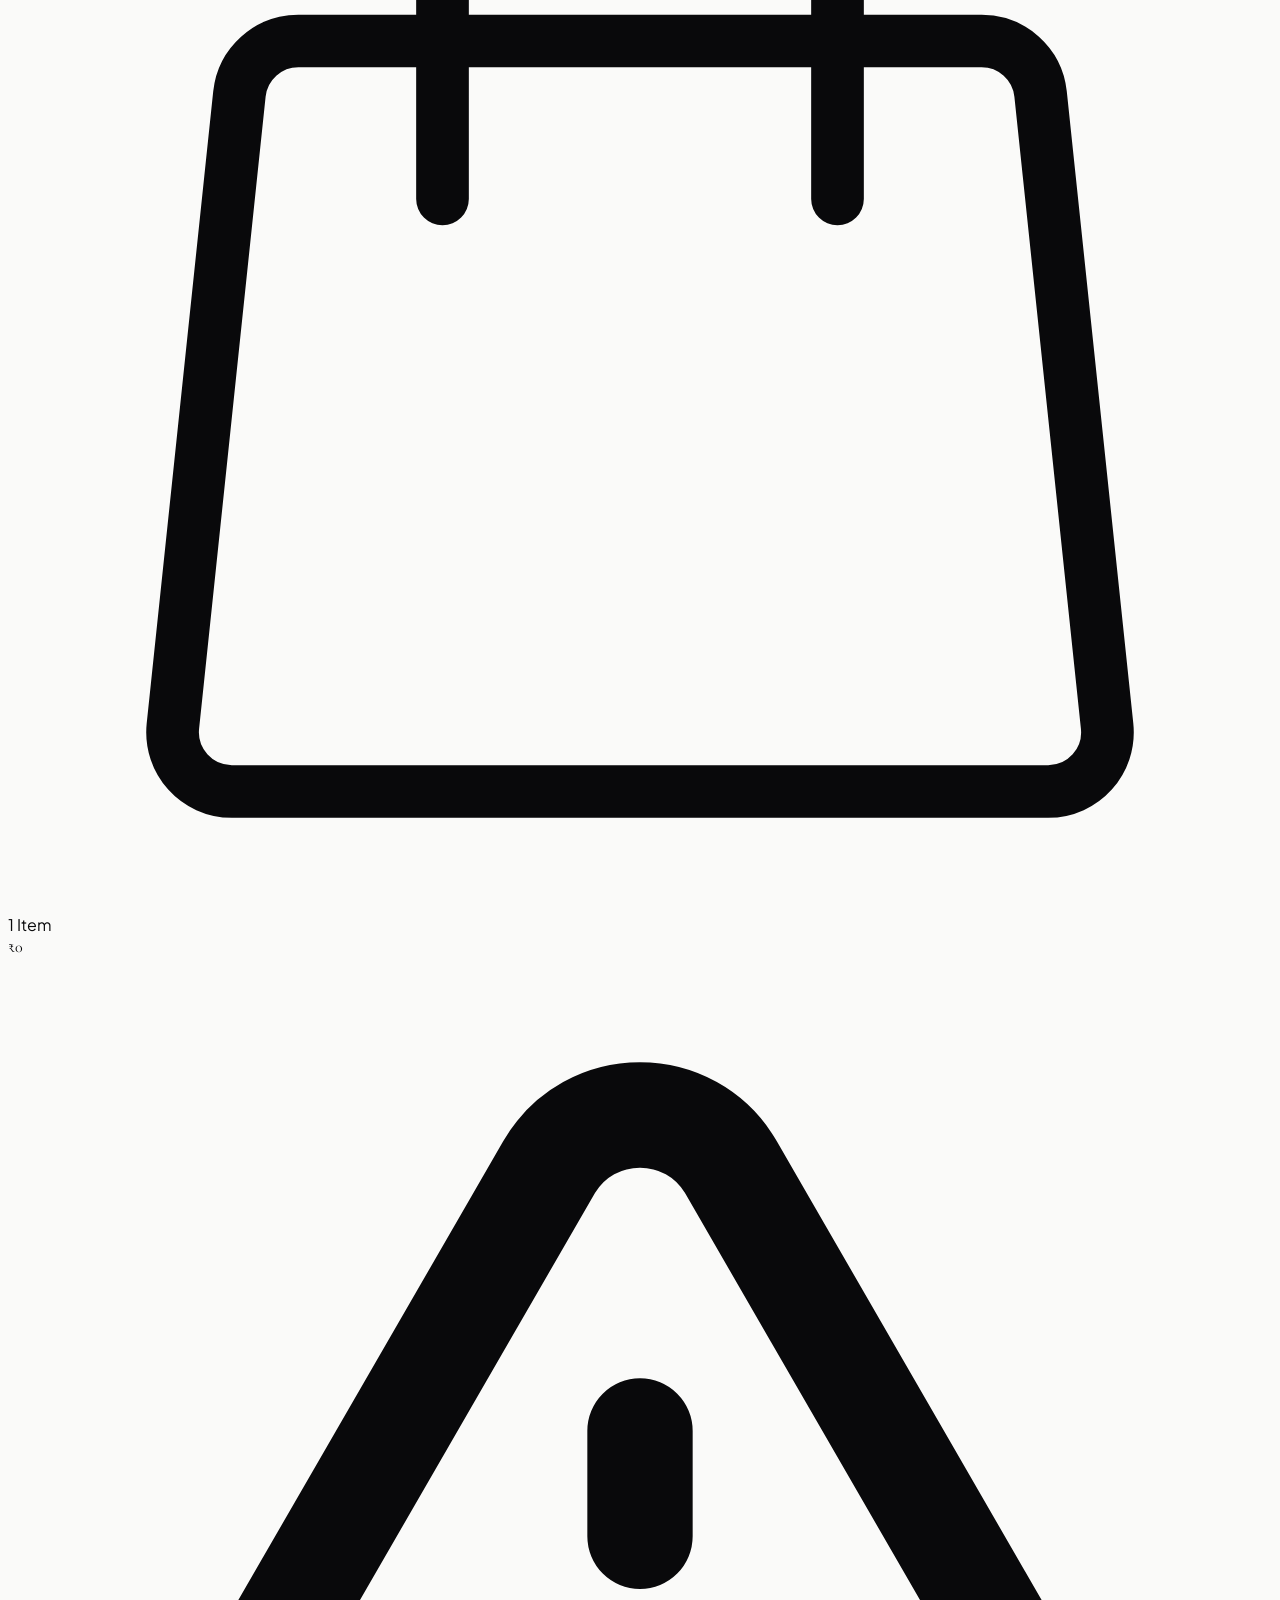
==== commit 45c4f7a4: "Fix image upload, branding logo, and category slots" ====
--- a/index.html
+++ b/index.html
@@ -77,7 +77,8 @@
           <img 
             src="assets/logo.png" 
             alt="Poorani Pattu Pavadai" 
-            class="w-[42px] h-[42px] rounded-full logo-glow-pink object-cover flex-shrink-0"
+            id="header-brand-logo"
+            class="brand-logo-img w-[42px] h-[42px] rounded-full logo-glow-pink object-cover flex-shrink-0"
           />
           <div class="text-left">
             <span class="font-serif-editorial text-lg sm:text-2xl font-bold tracking-tight text-zinc-950 uppercase block leading-tight">
@@ -138,7 +139,7 @@
             <img 
               src="assets/logo.png" 
               alt="Poorani Pattu Pavadai" 
-              class="w-[42px] h-[42px] rounded-full logo-glow-pink object-cover flex-shrink-0"
+              class="brand-logo-img w-[42px] h-[42px] rounded-full logo-glow-pink object-cover flex-shrink-0"
             />
             <div>
               <span class="font-serif-editorial text-base font-bold tracking-tight text-zinc-950 uppercase block leading-tight">
@@ -186,7 +187,7 @@
       <!-- Background Editorial Photography with subtle parallax/cover -->
       <div class="absolute inset-0 z-0">
         <img 
-          src="https://images.unsplash.com/photo-1490481651871-ab68de25d43d?auto=format&fit=crop&w=2000&q=85" 
+          src="https://images.unsplash.com/photo-1610030469983-98e550d6193c?auto=format&fit=crop&w=2000&q=85" 
           alt="Traditional elegance pattu pavadai wear" 
           decoding="async"
           class="w-full h-full object-cover object-center brightness-[0.68] contrast-[1.05] responsive-garment-img"
@@ -202,7 +203,7 @@
             <img 
               src="assets/logo.png" 
               alt="Poorani Pattu Pavadai - Elumalayan Garments" 
-              class="w-24 h-24 sm:w-28 sm:h-28 lg:w-[120px] lg:h-[120px] rounded-full logo-glow-pink-lg object-cover flex-shrink-0"
+              class="brand-logo-img w-24 h-24 sm:w-28 sm:h-28 lg:w-[120px] lg:h-[120px] rounded-full logo-glow-pink-lg object-cover flex-shrink-0"
             />
             <div class="flex flex-col gap-1.5">
               <div class="inline-flex items-center gap-2 px-3.5 py-1 rounded-full bg-pink-950/70 backdrop-blur-md border border-pink-400/40 text-[11px] uppercase tracking-[0.2em] font-semibold text-pink-200">
@@ -528,7 +529,7 @@
           <img 
             src="assets/logo.png" 
             alt="Poorani Pattu Pavadai" 
-            class="w-20 h-20 sm:w-24 sm:h-24 rounded-full logo-glow-pink object-cover"
+            class="brand-logo-img w-20 h-20 sm:w-24 sm:h-24 rounded-full logo-glow-pink object-cover"
           />
           <span class="inline-flex items-center gap-1.5 px-3 py-0.5 mt-2.5 rounded-full bg-pink-50 border border-pink-200/90 text-[10px] uppercase tracking-wider font-semibold text-[#4A0213]">
             <span class="w-1.5 h-1.5 rounded-full bg-[#FF4F79]"></span>
@@ -1038,7 +1039,7 @@
             <img 
               src="assets/logo.png" 
               alt="Poorani Pattu Pavadai" 
-              class="w-14 h-14 rounded-full logo-glow-pink object-cover flex-shrink-0"
+              class="brand-logo-img w-14 h-14 rounded-full logo-glow-pink object-cover flex-shrink-0"
             />
             <div>
               <span class="font-serif-editorial text-xl sm:text-2xl font-bold tracking-tight text-white uppercase block leading-tight">
@@ -1151,7 +1152,7 @@
   <!-- Mobile Sticky Bottom Quick-Access Bar (Mobile viewports only) -->
   <nav id="mobile-sticky-action-bar" aria-label="Mobile Navigation Bar" class="md:hidden fixed bottom-0 inset-x-0 z-40 bg-white/95 backdrop-blur-md border-t border-zinc-200/90 px-3 py-2 pb-[calc(0.5rem+env(safe-area-inset-bottom,0px))] shadow-[0_-4px_20px_rgba(0,0,0,0.08)] flex items-center justify-between gap-2">
     <div class="flex items-center gap-2 min-w-0 flex-1">
-      <img src="assets/logo.png" alt="Poorani Pattu Pavadai" class="w-7 h-7 rounded-full logo-glow-pink object-cover flex-shrink-0" />
+      <img src="assets/logo.png" alt="Poorani Pattu Pavadai" class="brand-logo-img w-7 h-7 rounded-full logo-glow-pink object-cover flex-shrink-0" />
       <div class="truncate">
         <span class="text-[11px] font-semibold uppercase tracking-wider text-zinc-950 block truncate">Poorani Pattu Pavadai</span>
         <span class="text-[10px] text-zinc-500 font-light block truncate">Elumalayan Garments · Salem</span>
